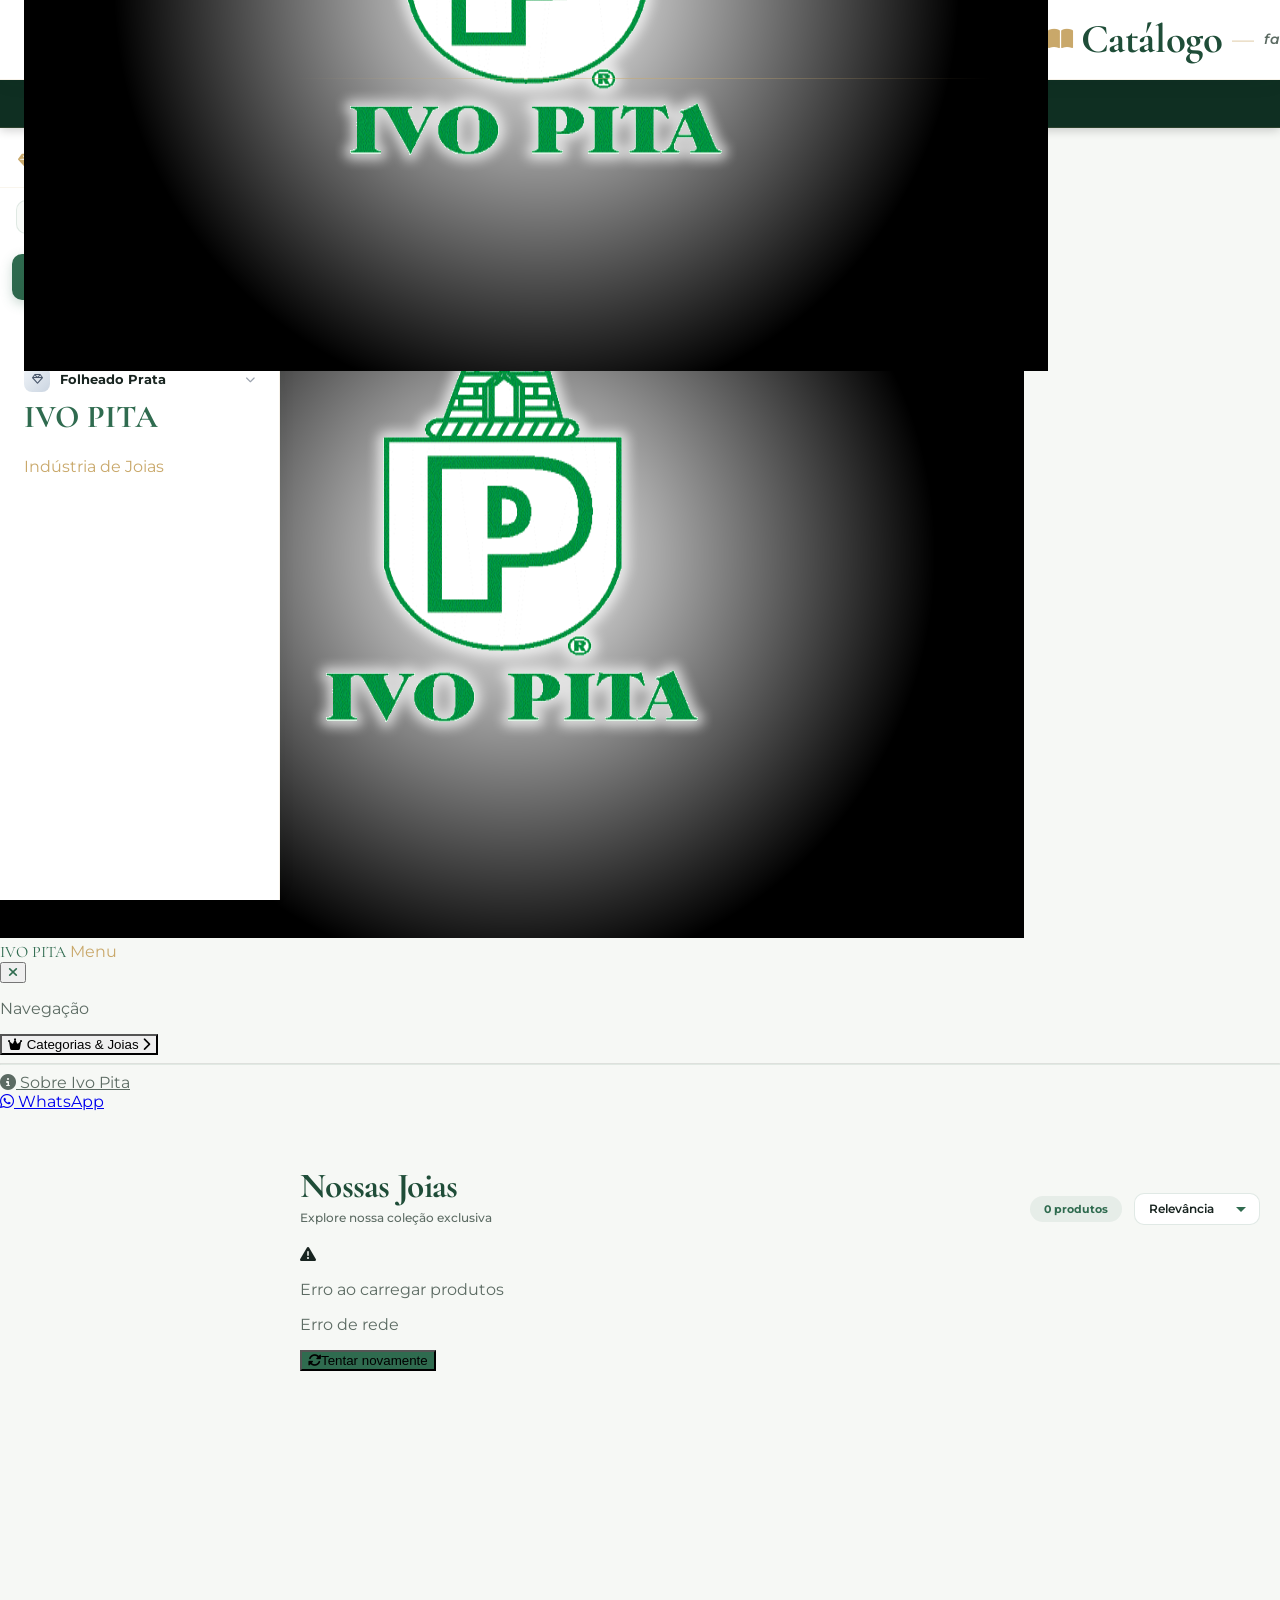
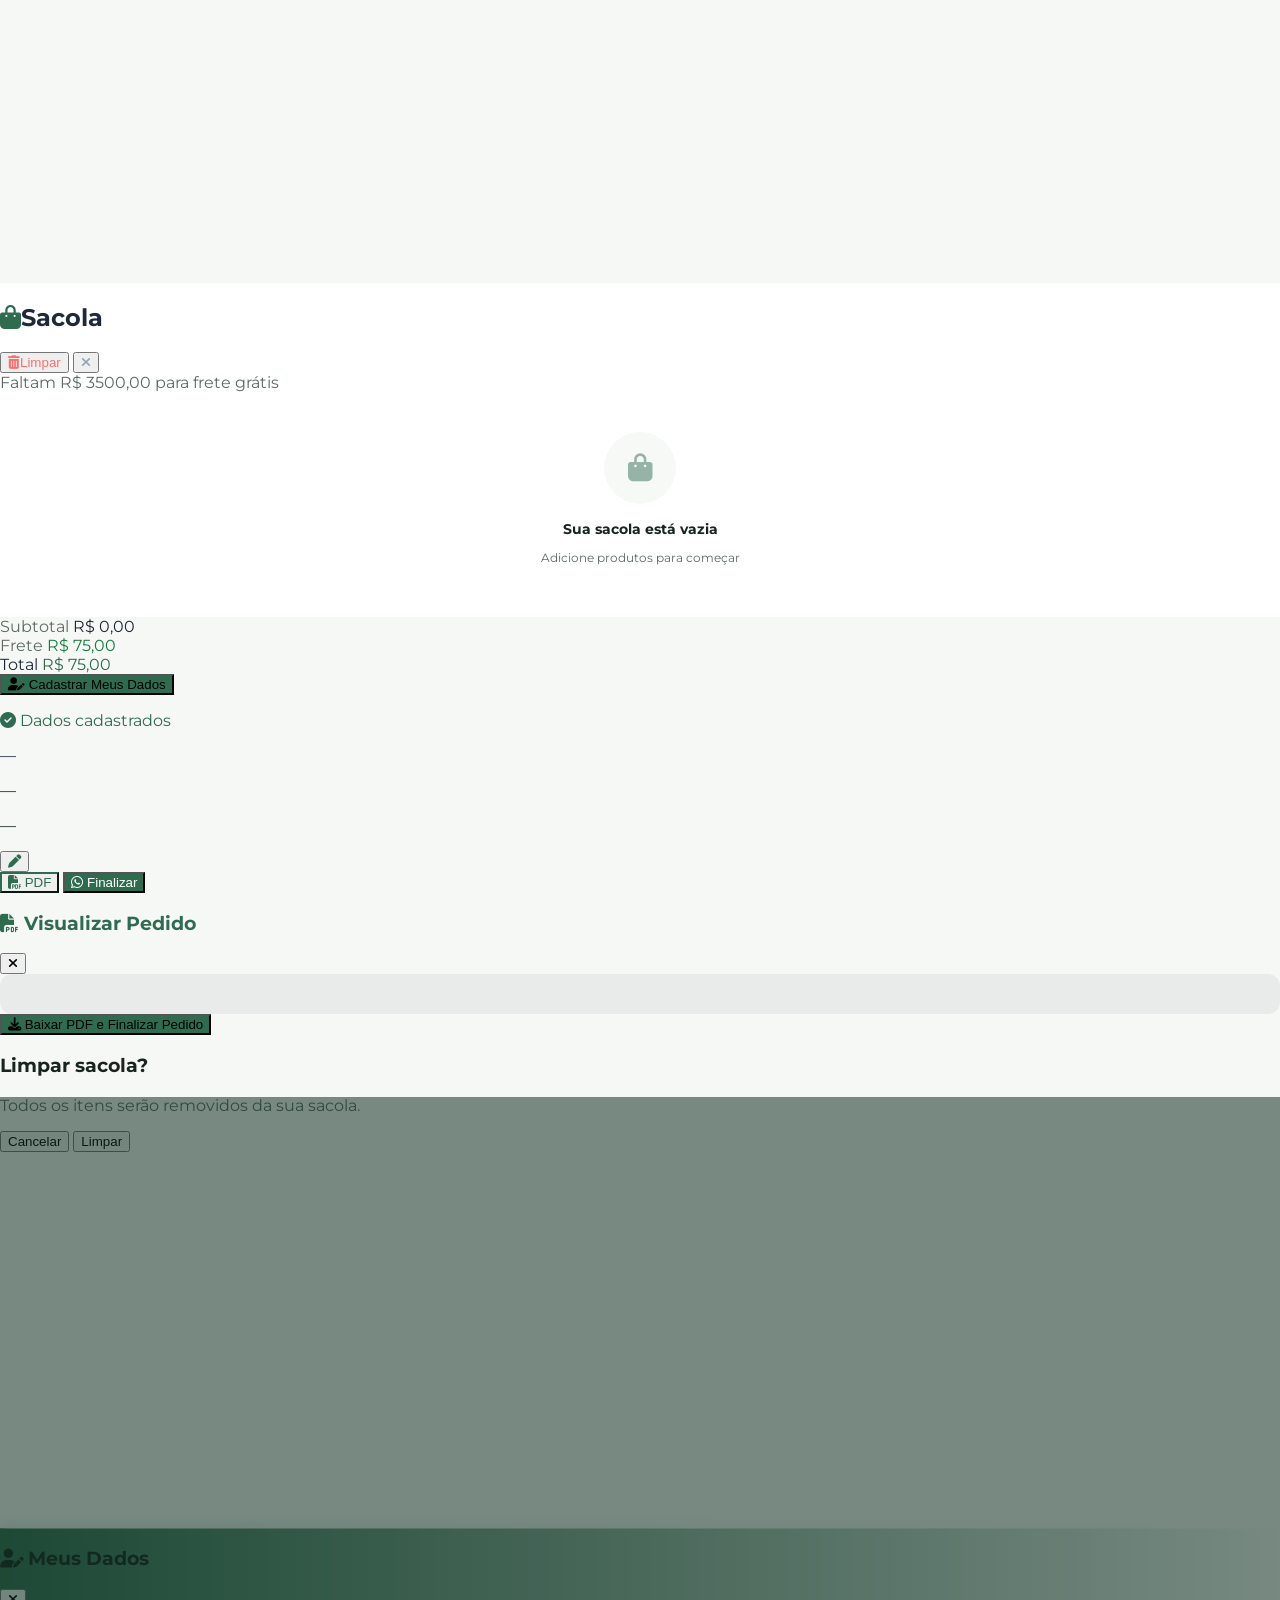
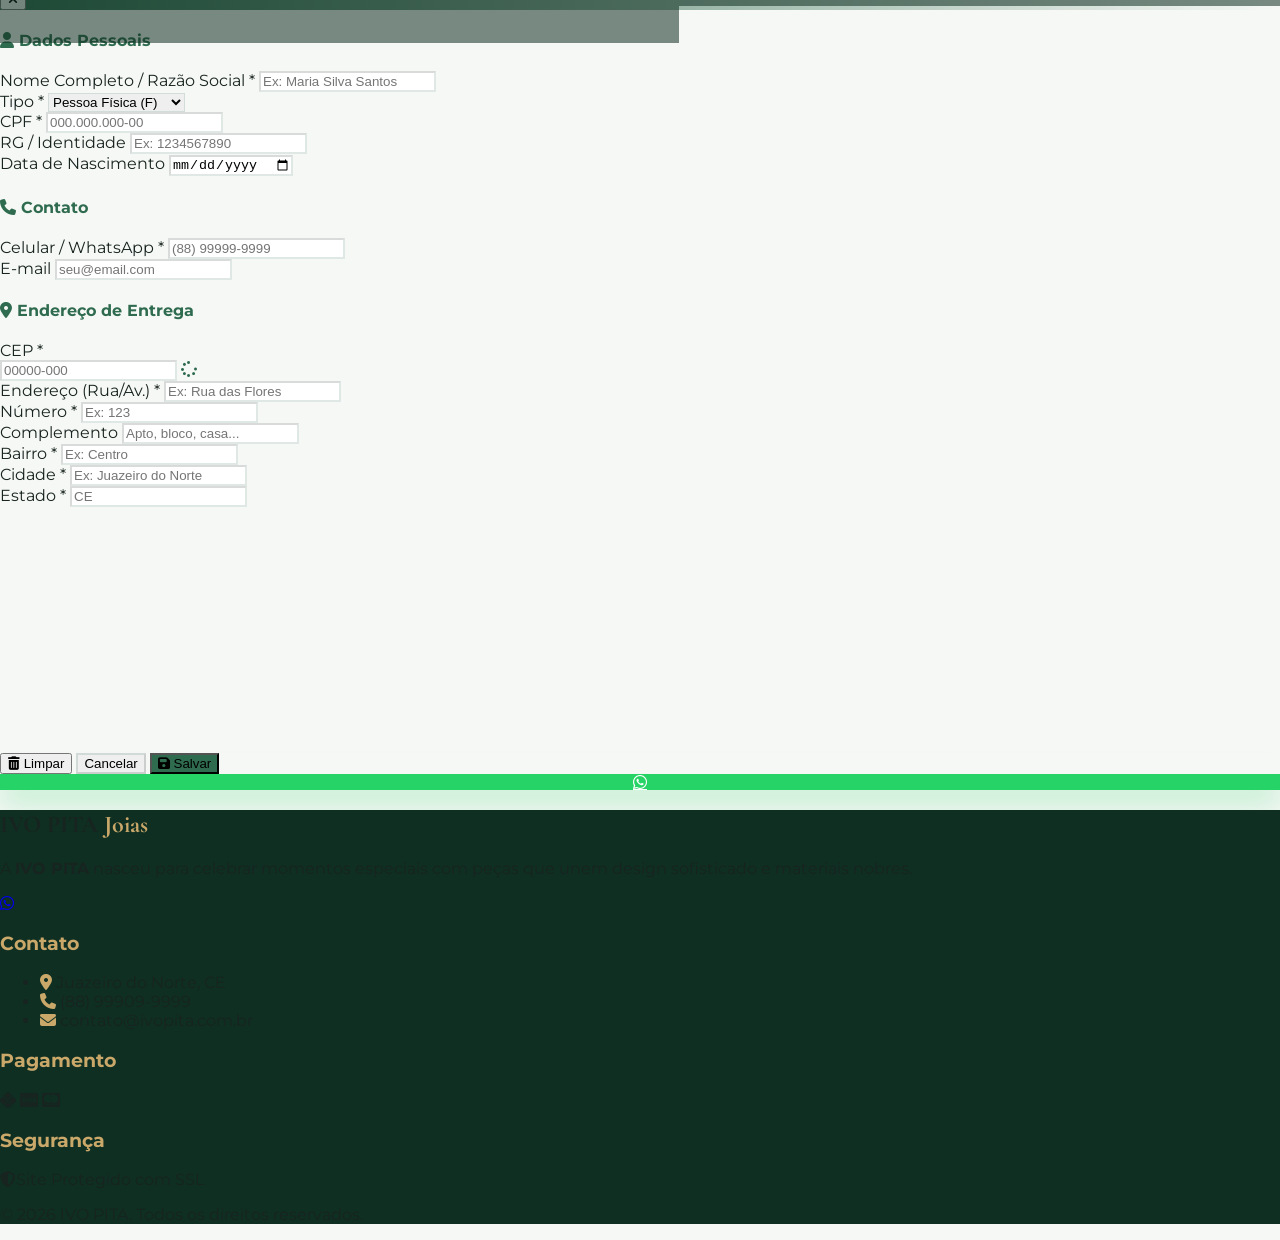
==== index.html @ 1ba20578 "Update fmt.Println message from 'Hello' to 'Goodbye'" ====
<!doctype html>
<html lang="pt-BR" class="scroll-smooth">
  <head>
    <meta charset="UTF-8" />
    <meta
      name="viewport"
      content="width=device-width, initial-scale=1.0, maximum-scale=1.0, user-scalable=yes"
    />
    <title>Ivo Pita | Indústria de Joias</title>

    <!-- 🚧 VERIFICAÇÃO DE MANUTENÇÃO -->
    <script>
      (function () {
        var params = new URLSearchParams(window.location.search);
        if (params.get("admin") === "ivopita2026") {
          sessionStorage.setItem("admin_bypass", "true");
          return;
        }
        if (sessionStorage.getItem("admin_bypass") === "true") return;

        var callback = "manut_check_" + Date.now();
        window[callback] = function (data) {
          delete window[callback];
          if (data && data.success && data.data?.emManutencao) {
            window.location.replace("manutencao.html");
          } else if (data && data.success && data.emManutencao) {
            window.location.replace("manutencao.html");
          }
        };
        var s = document.createElement("script");
        s.src =
          "https://script.google.com/macros/s/AKfycbwRaA3rQLawY32JJssrGfCDx08iSnapR6f_K3LgK9T3TwNcXX56Rvmy4DBO1chfkT-M/exec?modo=publico&tipo=verificar_manutencao&callback=" +
          callback;
        document.head.appendChild(s);
      })();
    </script>

    <!-- ⚡ PRECONNECT (ganha 100-300ms) -->
    <link rel="preconnect" href="https://fonts.googleapis.com" />
    <link rel="preconnect" href="https://fonts.gstatic.com" crossorigin />
    <link rel="preconnect" href="https://cdn.jsdelivr.net" />
    <link rel="preconnect" href="https://cdnjs.cloudflare.com" />
    <link rel="preconnect" href="https://lh3.googleusercontent.com" />

    <!-- ⚡ PRELOAD da logo (LCP) -->
    <link rel="preload" as="image" href="assets/papel_ivo_preto.png" />

    <!-- CSS -->
    <link
      rel="stylesheet"
      href="https://cdn.jsdelivr.net/npm/toastify-js/src/toastify.min.css"
    />
    <link
      rel="stylesheet"
      href="https://cdnjs.cloudflare.com/ajax/libs/font-awesome/6.4.2/css/all.min.css"
    />
    <link
      href="https://fonts.googleapis.com/css2?family=Cormorant+Garamond:wght@400;500;600;700&family=Montserrat:wght@300;400;600;800&display=swap"
      rel="stylesheet"
    />
    <link rel="stylesheet" href="styles.css" />
    <link
      rel="stylesheet"
      href="https://cdn.jsdelivr.net/npm/tailwindcss@2.2.19/dist/tailwind.min.css"
    />

    <link rel="manifest" href="manifest.json" />
    <meta name="theme-color" content="#2f6b4f" />

    <link rel="icon" type="image/png" href="assets/papel_ivo_preto.png" />
    <link rel="apple-touch-icon" href="assets/papel_ivo_preto.png" />

    <link
      rel="preconnect"
      href="https://lh3.googleusercontent.com"
      crossorigin
    />
    <link rel="dns-prefetch" href="https://lh3.googleusercontent.com" />
  </head>

  <body class="bg-bgSoft text-textDark">
    <!-- HEADER FIXO -->
    <header
      class="glass fixed top-0 w-full z-[100] px-4 md:px-6 border-b border-primary/10 flex items-center justify-between gap-4 md:gap-6"
    >
      <div
        class="flex items-center gap-3 group cursor-pointer shrink-0"
        onclick="window.scrollTo({ top: 0, behavior: 'smooth' })"
      >
        <div class="relative">
          <div
            class="absolute -inset-1 bg-gradient-to-r from-primary to-accent rounded-full blur opacity-20 group-hover:opacity-60 transition duration-1000"
          ></div>
          <div
            class="relative h-12 w-12 md:h-14 lg:h-16 md:w-14 lg:w-16 rounded-full border-2 border-white shadow-soft bg-white flex items-center justify-center overflow-hidden"
          >
            <img
              src="assets/papel_ivo_preto.png"
              alt="Ivo Pita Joias"
              class="w-full h-full object-cover rounded-full"
            />
          </div>
        </div>
        <div class="flex flex-col leading-tight hidden sm:flex">
          <h1
            class="font-black text-2xl md:text-3xl lg:text-4xl text-primary tracking-tighter font-serif"
          >
            IVO PITA
          </h1>
          <span
            class="text-[8px] md:text-[10px] font-bold uppercase tracking-widest text-gold opacity-90"
            >Indústria de Joias</span
          >
        </div>
      </div>

      <div
        class="flex-1 items-center justify-center gap-6 lg:gap-8 catalogo-desktop-group"
      >
        <div class="catalogo-inline">
          <span class="catalogo-heading">
            <i class="fas fa-book-open"></i> Catálogo
          </span>
          <span class="catalogo-separator">—</span>
          <span class="catalogo-subheading">faça seu pedido online</span>
        </div>

        <div class="relative shrink-0 search-compact">
          <i
            class="fas fa-search absolute left-3 top-1/2 transform -translate-y-1/2 text-textMuted text-xs"
          ></i>
          <input
            type="text"
            id="search-input-desktop"
            placeholder="Buscar..."
            class="w-full pl-8 pr-3 py-2 rounded-full border border-primary/20 bg-bgSoft text-xs outline-none transition-all focus:border-primary focus:bg-white focus:ring-2 focus:ring-primary/15"
          />
        </div>
      </div>

      <div class="flex-1 items-center justify-center catalogo-mobile">
        <span class="catalogo-heading-mobile">
          <i class="fas fa-book-open"></i> Catálogo
        </span>
        <span class="catalogo-separator-mobile">·</span>
        <span class="catalogo-subheading-mobile">faça seu pedido</span>
      </div>

      <div class="flex items-center gap-1 md:gap-3 shrink-0">
        <button
          id="mobile-search-btn"
          class="md:hidden text-primary bg-primary/5 p-3 rounded-xl active:scale-95 transition-all"
        >
          <i class="fas fa-search text-xl"></i>
        </button>

        <button
          id="cart-btn"
          class="relative bg-primary text-white p-3 md:p-2.5 rounded-xl md:rounded-full hover:bg-primaryDark transition shadow-card active:scale-95"
        >
          <i class="fas fa-shopping-bag text-lg md:text-base"></i>
          <span
            id="cart-count"
            class="absolute -top-1 -right-1 bg-white text-primary text-[10px] font-bold w-5 h-5 rounded-full flex items-center justify-center border-2 border-primary"
            >0</span
          >
        </button>

        <button
          id="mobile-menu-btn"
          class="md:hidden text-primary bg-primary/5 p-3 rounded-xl active:scale-95 transition-all"
        >
          <i class="fa-solid fa-bars-staggered text-xl"></i>
        </button>
      </div>
    </header>

    <!-- MARQUEE PROMOCIONAL -->
    <div class="marquee-bar">
      <div class="marquee-track" id="marquee-track"></div>
    </div>

    <!-- BUSCA MOBILE -->
    <div
      id="search-overlay"
      class="fixed inset-x-0 top-0 h-20 bg-white z-[100] transform -translate-y-full transition-transform duration-300 ease-in-out shadow-xl flex items-center px-4 gap-3 md:hidden"
    >
      <div
        class="flex-1 flex items-center bg-primary/5 rounded-2xl px-4 py-3 border border-primary/20"
      >
        <i class="fas fa-search text-primary mr-3"></i>
        <input
          type="text"
          id="search-input-mobile"
          placeholder="Buscar por nome ou referência..."
          class="bg-transparent border-none outline-none text-sm font-bold w-full text-slate-700"
        />
      </div>
      <button
        id="mobile-search-close"
        class="p-2 text-slate-400 font-bold text-sm uppercase"
      >
        Fechar
      </button>
    </div>

    <!-- MENU MOBILE -->
    <div
      id="mobile-overlay"
      class="fixed inset-0 bg-black/50 z-[60] hidden backdrop-blur-sm"
    ></div>
    <div
      id="mobile-menu"
      class="fixed top-0 right-0 h-full w-[80%] max-w-sm bg-white z-[70] shadow-2xl transform translate-x-full transition-transform duration-300 ease-in-out flex flex-col"
    >
      <div
        class="p-6 border-b border-primary/10 flex justify-between items-center bg-bgSoft"
      >
        <div class="flex items-center gap-3">
          <div
            class="h-10 w-10 rounded-full overflow-hidden bg-white shadow-sm"
          >
            <img
              src="assets/papel_ivo_preto.png"
              alt="Ivo Pita Joias"
              class="w-full h-full object-cover"
            />
          </div>
          <div class="flex flex-col">
            <span
              class="text-primary font-black text-xl tracking-tighter font-serif"
              >IVO PITA</span
            >
            <span
              class="text-[10px] text-gold font-bold uppercase tracking-widest"
              >Menu</span
            >
          </div>
        </div>
        <button
          id="close-mobile-menu"
          class="h-10 w-10 flex items-center justify-center rounded-full bg-white shadow-sm text-primary"
        >
          <i class="fa-solid fa-xmark text-xl"></i>
        </button>
      </div>
      <div class="flex-1 overflow-y-auto p-6">
        <nav class="space-y-2">
          <p
            class="text-[10px] font-bold text-textMuted uppercase tracking-widest mb-4"
          >
            Navegação
          </p>

          <button
            type="button"
            onclick="abrirSidebarMobile()"
            class="w-full flex items-center justify-between p-4 rounded-2xl bg-gradient-to-r from-amber-50/80 to-transparent hover:from-amber-100 text-amber-800 font-bold transition-all duration-300 border border-amber-200/30"
          >
            <span class="flex items-center gap-3">
              <i class="fa-solid fa-crown text-amber-600"></i> Categorias &
              Joias
            </span>
            <i class="fa-solid fa-chevron-right text-[10px] opacity-50"></i>
          </button>

          <hr class="my-6 border-primary/10" />

          <a
            href="#sobre-empresa"
            class="w-full flex items-center gap-3 p-4 text-textMuted font-medium hover:text-primary transition-all duration-300"
          >
            <i class="fa-solid fa-circle-info"></i> Sobre Ivo Pita
          </a>
        </nav>
      </div>
      <div class="p-6 border-t border-primary/10">
        <a
          href="https://wa.me/5588999049636"
          target="_blank"
          class="flex items-center justify-center gap-2 w-full bg-green-600 text-white p-4 rounded-2xl font-bold shadow-lg"
        >
          <i class="fa-brands fa-whatsapp"></i> WhatsApp
        </a>
      </div>
    </div>

    <!-- LAYOUT PRINCIPAL COM SIDEBAR -->
    <div class="main-layout">
      <!-- SIDEBAR DE CATEGORIAS -->
      <aside id="sidebar-categorias" class="sidebar-categorias">
        <div class="sidebar-header">
          <h3 class="sidebar-title">
            <i class="fas fa-gem"></i>
            Categorias
          </h3>
          <button id="sidebar-close-mobile" class="sidebar-close-btn">
            <i class="fas fa-xmark"></i>
          </button>
        </div>

        <div class="sidebar-search">
          <i class="fas fa-search"></i>
          <input
            type="text"
            id="sidebar-search"
            placeholder="Buscar categoria..."
          />
        </div>

        <div class="sidebar-scroll" id="sidebar-scroll">
          <!-- TODAS -->
          <button
            class="sidebar-item sidebar-item-active"
            data-categoria="todos"
          >
            <span class="sidebar-icon"><i class="fas fa-gem"></i></span>
            <span class="sidebar-label">Todas as Joias</span>
            <span class="sidebar-count" id="count-todos">0</span>
          </button>

          <!-- ========================================== -->
          <!-- FOLHEADO DOURADO -->
          <!-- ========================================== -->
          <div class="sidebar-group">
            <button
              class="sidebar-group-title"
              onclick="toggleSidebarGroup(this)"
            >
              <span
                class="sidebar-group-icon"
                style="background: linear-gradient(135deg, #fef3c7, #fcd34d)"
              >
                <i class="fa-solid fa-crown" style="color: #92400e"></i>
              </span>
              <span>Folheado Dourado</span>
              <i class="fas fa-chevron-down sidebar-group-arrow"></i>
            </button>
            <div class="sidebar-group-content">
              <div class="sidebar-subgroup">
                <button
                  class="sidebar-subgroup-title"
                  onclick="toggleSidebarSubgroup(this)"
                >
                  <span>Argolas</span>
                  <i class="fas fa-chevron-down"></i>
                </button>
                <div class="sidebar-subgroup-content">
                  <button
                    class="sidebar-item-sub"
                    data-categoria="argolas dourada pequena"
                  >
                    <span>Pequenas</span>
                  </button>
                  <button
                    class="sidebar-item-sub"
                    data-categoria="argolas dourada média"
                  >
                    <span>Médias</span>
                  </button>
                  <button
                    class="sidebar-item-sub"
                    data-categoria="argolas dourada grande"
                  >
                    <span>Grandes</span>
                  </button>
                  <button
                    class="sidebar-item-sub"
                    data-categoria="argolas dourada click"
                  >
                    <span>Click</span>
                  </button>
                </div>
              </div>

              <div class="sidebar-subgroup">
                <button
                  class="sidebar-subgroup-title"
                  onclick="toggleSidebarSubgroup(this)"
                >
                  <span>Brincos</span>
                  <i class="fas fa-chevron-down"></i>
                </button>
                <div class="sidebar-subgroup-content">
                  <button
                    class="sidebar-item-sub"
                    data-categoria="brinco de pressão dourado normal"
                  >
                    <span>Brinco de Pressão</span>
                  </button>
                  <button
                    class="sidebar-item-sub"
                    data-categoria="brinco de pressão dourado zircônia"
                  >
                    <span>Brinco Pressão Zircônia</span>
                  </button>
                  <button
                    class="sidebar-item-sub"
                    data-categoria="brincos de moda dourado"
                  >
                    <span>Brincos de Moda</span>
                  </button>
                </div>
              </div>

              <div class="sidebar-subgroup">
                <button
                  class="sidebar-subgroup-title"
                  onclick="toggleSidebarSubgroup(this)"
                >
                  <span>Correntes</span>
                  <i class="fas fa-chevron-down"></i>
                </button>
                <div class="sidebar-subgroup-content">
                  <button
                    class="sidebar-item-sub"
                    data-categoria="correntes masculina dourado"
                  >
                    <span>Masculina</span>
                  </button>
                  <button
                    class="sidebar-item-sub"
                    data-categoria="correntes feminina dourado"
                  >
                    <span>Feminina</span>
                  </button>
                </div>
              </div>

              <div class="sidebar-subgroup">
                <button
                  class="sidebar-subgroup-title"
                  onclick="toggleSidebarSubgroup(this)"
                >
                  <span>Pulseiras</span>
                  <i class="fas fa-chevron-down"></i>
                </button>
                <div class="sidebar-subgroup-content">
                  <button
                    class="sidebar-item-sub"
                    data-categoria="pulseiras feminina dourado"
                  >
                    <span>Feminina</span>
                  </button>
                  <button
                    class="sidebar-item-sub"
                    data-categoria="pulseiras masculina dourado"
                  >
                    <span>Masculina</span>
                  </button>
                  <button
                    class="sidebar-item-sub"
                    data-categoria="pulseiras infantil dourado"
                  >
                    <span>Infantil</span>
                  </button>
                </div>
              </div>

              <button
                class="sidebar-item-sub"
                data-categoria="pingentes dourado"
              >
                <span
                  ><i class="fas fa-star" style="font-size: 10px"></i>
                  Pingentes</span
                >
              </button>

              <div class="sidebar-subgroup">
                <button
                  class="sidebar-subgroup-title"
                  onclick="toggleSidebarSubgroup(this)"
                >
                  <span>Tornozeleiras</span>
                  <i class="fas fa-chevron-down"></i>
                </button>
                <div class="sidebar-subgroup-content">
                  <button
                    class="sidebar-item-sub"
                    data-categoria="tornozeleiras feminina dourado"
                  >
                    <span>Feminina</span>
                  </button>
                  <button
                    class="sidebar-item-sub"
                    data-categoria="tornozeleiras infantil dourado"
                  >
                    <span>Infantil</span>
                  </button>
                </div>
              </div>

              <button class="sidebar-item-sub" data-categoria="terço dourado">
                <span
                  ><i class="fas fa-cross" style="font-size: 10px"></i>
                  Terço</span
                >
              </button>

              <div class="sidebar-subgroup">
                <button
                  class="sidebar-subgroup-title"
                  onclick="toggleSidebarSubgroup(this)"
                >
                  <span>Braceletes</span>
                  <i class="fas fa-chevron-down"></i>
                </button>
                <div class="sidebar-subgroup-content">
                  <button
                    class="sidebar-item-sub"
                    data-categoria="braceletes feminino dourado"
                  >
                    <span>Feminino</span>
                  </button>
                  <button
                    class="sidebar-item-sub"
                    data-categoria="braceletes masculino dourado"
                  >
                    <span>Masculino</span>
                  </button>
                </div>
              </div>

              <div class="sidebar-subgroup">
                <button
                  class="sidebar-subgroup-title"
                  onclick="toggleSidebarSubgroup(this)"
                >
                  <span>Anéis</span>
                  <i class="fas fa-chevron-down"></i>
                </button>
                <div class="sidebar-subgroup-content">
                  <button
                    class="sidebar-item-sub"
                    data-categoria="aneis adulto dourado"
                  >
                    <span>Adulto</span>
                  </button>
                  <button
                    class="sidebar-item-sub"
                    data-categoria="aneis infantil dourado"
                  >
                    <span>Infantis</span>
                  </button>
                </div>
              </div>

              <button
                class="sidebar-item-sub"
                data-categoria="escapulário dourado"
              >
                <span
                  ><i class="fas fa-pray" style="font-size: 10px"></i>
                  Escapulário</span
                >
              </button>

              <div class="sidebar-subgroup">
                <button
                  class="sidebar-subgroup-title"
                  onclick="toggleSidebarSubgroup(this)"
                >
                  <span>Conjuntos</span>
                  <i class="fas fa-chevron-down"></i>
                </button>
                <div class="sidebar-subgroup-content">
                  <button
                    class="sidebar-item-sub"
                    data-categoria="conjuntos brinco colar dourado"
                  >
                    <span>Brinco + Colar</span>
                  </button>
                  <button
                    class="sidebar-item-sub"
                    data-categoria="conjuntos completo dourado"
                  >
                    <span>Completo</span>
                  </button>
                </div>
              </div>

              <div class="sidebar-subgroup">
                <button
                  class="sidebar-subgroup-title"
                  onclick="toggleSidebarSubgroup(this)"
                >
                  <span>Colar</span>
                  <i class="fas fa-chevron-down"></i>
                </button>
                <div class="sidebar-subgroup-content">
                  <button
                    class="sidebar-item-sub"
                    data-categoria="colar feminino dourado"
                  >
                    <span>Feminino</span>
                  </button>
                  <button
                    class="sidebar-item-sub"
                    data-categoria="colar masculino dourado"
                  >
                    <span>Masculino</span>
                  </button>
                  <button
                    class="sidebar-item-sub"
                    data-categoria="colar infantil dourado"
                  >
                    <span>Infantil</span>
                  </button>
                </div>
              </div>
            </div>
          </div>

          <!-- ========================================== -->
          <!-- FOLHEADO PRATA -->
          <!-- ========================================== -->
          <div class="sidebar-group">
            <button
              class="sidebar-group-title"
              onclick="toggleSidebarGroup(this)"
            >
              <span
                class="sidebar-group-icon"
                style="background: linear-gradient(135deg, #f1f5f9, #cbd5e1)"
              >
                <i class="fa-regular fa-gem" style="color: #475569"></i>
              </span>
              <span>Folheado Prata</span>
              <i class="fas fa-chevron-down sidebar-group-arrow"></i>
            </button>
            <div class="sidebar-group-content">
              <div class="sidebar-subgroup">
                <button
                  class="sidebar-subgroup-title"
                  onclick="toggleSidebarSubgroup(this)"
                >
                  <span>Argolas</span>
                  <i class="fas fa-chevron-down"></i>
                </button>
                <div class="sidebar-subgroup-content">
                  <button
                    class="sidebar-item-sub"
                    data-categoria="argolas prateada pequena"
                  >
                    <span>Pequenas</span>
                  </button>
                  <button
                    class="sidebar-item-sub"
                    data-categoria="argolas prateada média"
                  >
                    <span>Médias</span>
                  </button>
                  <button
                    class="sidebar-item-sub"
                    data-categoria="argolas prateada grande"
                  >
                    <span>Grandes</span>
                  </button>
                  <button
                    class="sidebar-item-sub"
                    data-categoria="argolas prateada click"
                  >
                    <span>Click</span>
                  </button>
                </div>
              </div>

              <div class="sidebar-subgroup">
                <button
                  class="sidebar-subgroup-title"
                  onclick="toggleSidebarSubgroup(this)"
                >
                  <span>Brincos</span>
                  <i class="fas fa-chevron-down"></i>
                </button>
                <div class="sidebar-subgroup-content">
                  <button
                    class="sidebar-item-sub"
                    data-categoria="brinco de pressão prateado normal"
                  >
                    <span>Brinco de Pressão</span>
                  </button>
                  <button
                    class="sidebar-item-sub"
                    data-categoria="brinco de pressão prateado zircônia"
                  >
                    <span>Brinco Pressão Zircônia</span>
                  </button>
                  <button
                    class="sidebar-item-sub"
                    data-categoria="brincos de moda prateado"
                  >
                    <span>Brincos de Moda</span>
                  </button>
                </div>
              </div>

              <div class="sidebar-subgroup">
                <button
                  class="sidebar-subgroup-title"
                  onclick="toggleSidebarSubgroup(this)"
                >
                  <span>Correntes</span>
                  <i class="fas fa-chevron-down"></i>
                </button>
                <div class="sidebar-subgroup-content">
                  <button
                    class="sidebar-item-sub"
                    data-categoria="correntes masculina prata"
                  >
                    <span>Masculina</span>
                  </button>
                  <button
                    class="sidebar-item-sub"
                    data-categoria="correntes feminina prata"
                  >
                    <span>Feminina</span>
                  </button>
                </div>
              </div>

              <div class="sidebar-subgroup">
                <button
                  class="sidebar-subgroup-title"
                  onclick="toggleSidebarSubgroup(this)"
                >
                  <span>Pulseiras</span>
                  <i class="fas fa-chevron-down"></i>
                </button>
                <div class="sidebar-subgroup-content">
                  <button
                    class="sidebar-item-sub"
                    data-categoria="pulseiras feminina prata"
                  >
                    <span>Feminina</span>
                  </button>
                  <button
                    class="sidebar-item-sub"
                    data-categoria="pulseiras masculina prata"
                  >
                    <span>Masculina</span>
                  </button>
                  <button
                    class="sidebar-item-sub"
                    data-categoria="pulseiras infantil prata"
                  >
                    <span>Infantil</span>
                  </button>
                </div>
              </div>

              <button class="sidebar-item-sub" data-categoria="pingentes prata">
                <span
                  ><i class="fas fa-star" style="font-size: 10px"></i>
                  Pingentes</span
                >
              </button>

              <div class="sidebar-subgroup">
                <button
                  class="sidebar-subgroup-title"
                  onclick="toggleSidebarSubgroup(this)"
                >
                  <span>Tornozeleiras</span>
                  <i class="fas fa-chevron-down"></i>
                </button>
                <div class="sidebar-subgroup-content">
                  <button
                    class="sidebar-item-sub"
                    data-categoria="tornozeleiras feminina prata"
                  >
                    <span>Feminina</span>
                  </button>
                  <button
                    class="sidebar-item-sub"
                    data-categoria="tornozeleiras infantil prata"
                  >
                    <span>Infantil</span>
                  </button>
                </div>
              </div>

              <button class="sidebar-item-sub" data-categoria="terço prata">
                <span
                  ><i class="fas fa-cross" style="font-size: 10px"></i>
                  Terço</span
                >
              </button>

              <div class="sidebar-subgroup">
                <button
                  class="sidebar-subgroup-title"
                  onclick="toggleSidebarSubgroup(this)"
                >
                  <span>Braceletes</span>
                  <i class="fas fa-chevron-down"></i>
                </button>
                <div class="sidebar-subgroup-content">
                  <button
                    class="sidebar-item-sub"
                    data-categoria="braceletes feminino prata"
                  >
                    <span>Feminino</span>
                  </button>
                  <button
                    class="sidebar-item-sub"
                    data-categoria="braceletes masculino prata"
                  >
                    <span>Masculino</span>
                  </button>
                </div>
              </div>

              <div class="sidebar-subgroup">
                <button
                  class="sidebar-subgroup-title"
                  onclick="toggleSidebarSubgroup(this)"
                >
                  <span>Anéis</span>
                  <i class="fas fa-chevron-down"></i>
                </button>
                <div class="sidebar-subgroup-content">
                  <button
                    class="sidebar-item-sub"
                    data-categoria="aneis adulto prata"
                  >
                    <span>Adulto</span>
                  </button>
                  <button
                    class="sidebar-item-sub"
                    data-categoria="aneis infantil prata"
                  >
                    <span>Infantis</span>
                  </button>
                </div>
              </div>

              <button
                class="sidebar-item-sub"
                data-categoria="escapulário prata"
              >
                <span
                  ><i class="fas fa-pray" style="font-size: 10px"></i>
                  Escapulário</span
                >
              </button>

              <div class="sidebar-subgroup">
                <button
                  class="sidebar-subgroup-title"
                  onclick="toggleSidebarSubgroup(this)"
                >
                  <span>Conjuntos</span>
                  <i class="fas fa-chevron-down"></i>
                </button>
                <div class="sidebar-subgroup-content">
                  <button
                    class="sidebar-item-sub"
                    data-categoria="conjuntos brinco colar prata"
                  >
                    <span>Brinco + Colar</span>
                  </button>
                  <button
                    class="sidebar-item-sub"
                    data-categoria="conjuntos completo prata"
                  >
                    <span>Completo</span>
                  </button>
                </div>
              </div>

              <div class="sidebar-subgroup">
                <button
                  class="sidebar-subgroup-title"
                  onclick="toggleSidebarSubgroup(this)"
                >
                  <span>Colar</span>
                  <i class="fas fa-chevron-down"></i>
                </button>
                <div class="sidebar-subgroup-content">
                  <button
                    class="sidebar-item-sub"
                    data-categoria="colar feminino prata"
                  >
                    <span>Feminino</span>
                  </button>
                  <button
                    class="sidebar-item-sub"
                    data-categoria="colar masculino prata"
                  >
                    <span>Masculino</span>
                  </button>
                  <button
                    class="sidebar-item-sub"
                    data-categoria="colar infantil prata"
                  >
                    <span>Infantil</span>
                  </button>
                </div>
              </div>
            </div>
          </div>
        </div>
      </aside>

      <!-- OVERLAY MOBILE -->
      <div id="sidebar-overlay" class="sidebar-overlay"></div>

      <!-- CONTEÚDO PRINCIPAL -->
      <main class="main-content">
        <!-- PRODUTOS -->
        <section id="produtos" class="px-4 max-w-full mx-auto pb-20">
          <div class="products-header">
            <div>
              <h2 class="products-title" id="products-title">Nossas Joias</h2>
              <p class="products-subtitle" id="products-subtitle">
                Explore nossa coleção exclusiva
              </p>
            </div>
            <div class="products-header-info">
              <span class="products-count" id="products-count">0 produtos</span>
              <select id="sort-select" class="products-sort">
                <option value="relevancia">Relevância</option>
                <option value="menor-preco">Menor Preço</option>
                <option value="maior-preco">Maior Preço</option>
                <option value="nome-az">Nome (A-Z)</option>
                <option value="nome-za">Nome (Z-A)</option>
              </select>
            </div>
          </div>

          <div id="produtos-container" class="produtos-grid-5">
            <div class="skeleton-card"></div>
            <div class="skeleton-card"></div>
            <div class="skeleton-card"></div>
            <div class="skeleton-card"></div>
            <div class="skeleton-card"></div>
            <div class="skeleton-card"></div>
            <div class="skeleton-card"></div>
            <div class="skeleton-card"></div>
            <div class="skeleton-card"></div>
            <div class="skeleton-card"></div>
          </div>
        </section>
      </main>
    </div>

    <!-- MODAL DO CARRINHO -->
    <div
      id="cart-modal"
      class="fixed inset-0 bg-accent/60 backdrop-blur-sm hidden items-center justify-center p-2 sm:p-4"
      style="z-index: 99999; overflow: hidden"
    >
      <div
        class="bg-white w-full max-w-md rounded-[32px] shadow-2xl animate-scale"
        style="
          display: flex;
          flex-direction: column;
          max-height: 92vh;
          overflow: hidden;
        "
      >
        <!-- ⬆️ REMOVIDO o height: 94vh — agora é max-height apenas -->

        <!-- HEADER -->
        <div
          class="p-4 sm:p-6 pb-2 flex justify-between items-center"
          style="flex-shrink: 0"
        >
          <h2
            class="text-sm font-black uppercase tracking-widest text-slate-800"
          >
            <i class="fas fa-shopping-bag text-primary mr-2"></i>Sacola
          </h2>
          <div class="flex items-center gap-4">
            <button
              id="clear-cart-btn"
              class="text-[10px] font-bold text-red-400 uppercase hover:text-red-600 transition-colors hidden mr-3"
            >
              <i class="fas fa-trash-alt mr-1"></i>Limpar
            </button>
            <button
              id="close-modal-btn"
              class="text-slate-400 hover:text-primary transition-colors p-2"
            >
              <i class="fa-solid fa-xmark text-xl"></i>
            </button>
          </div>
        </div>

        <!-- BARRA FRETE GRÁTIS -->
        <div class="px-4 sm:px-6 py-2" style="flex-shrink: 0">
          <div
            id="free-shipping-text"
            class="text-[10px] font-bold mb-1 text-textMuted uppercase tracking-tight"
          ></div>
          <div class="w-full bg-primary/10 h-1.5 rounded-full overflow-hidden">
            <div
              id="free-shipping-bar"
              class="bg-primary h-full transition-all duration-500 ease-out"
              style="width: 0%"
            ></div>
          </div>
        </div>

        <!-- LISTA DE ITENS (só scroll aqui, só cresce se tiver conteúdo) -->
        <div
          id="cart-items"
          class="px-4 sm:px-6 py-4 custom-scrollbar"
          style="
            flex: 0 1 auto;
            min-height: 0;
            max-height: 40vh;
            overflow-y: auto;
            overflow-x: hidden;
            -webkit-overflow-scrolling: touch;
          "
        ></div>

        <!-- FOOTER -->
        <div
          class="p-4 sm:p-6 bg-bgSoft border-t border-primary/10"
          style="flex-shrink: 0"
        >
          <div class="flex justify-between items-center mb-2">
            <span class="text-[11px] text-textMuted font-bold uppercase"
              >Subtotal</span
            >
            <span id="cart-subtotal" class="text-xs font-bold text-slate-800"
              >R$ 0,00</span
            >
          </div>
          <div class="flex justify-between items-center mb-2">
            <span class="text-[11px] text-textMuted font-bold uppercase"
              >Frete</span
            >
            <span id="cart-shipping" class="text-xs font-bold text-green-700"
              >GRÁTIS</span
            >
          </div>
          <div class="flex justify-between items-end mb-3">
            <span class="text-xs font-black uppercase text-slate-800"
              >Total</span
            >
            <span
              id="cart-total"
              class="text-xl font-black text-primary leading-none"
              >R$ 0,00</span
            >
          </div>

          <!-- Botão cadastro -->
          <div class="mb-3">
            <button
              id="btn-cadastro-cliente"
              type="button"
              class="w-full bg-primary text-white py-3 rounded-2xl font-black text-[11px] uppercase tracking-wider hover:bg-primaryDark transition-all flex items-center justify-center gap-2 shadow-md"
            >
              <i class="fas fa-user-edit"></i>
              <span id="btn-cadastro-texto">Cadastrar Dados</span>
            </button>
            <div
              id="cliente-resumo"
              class="hidden mt-3 p-3 bg-primary/5 rounded-xl border border-primary/15"
            >
              <div class="flex items-start justify-between gap-2">
                <div class="flex-1 min-w-0">
                  <p
                    class="text-[10px] font-bold text-primary uppercase tracking-wider mb-1"
                  >
                    <i class="fas fa-check-circle"></i> Dados cadastrados
                  </p>
                  <p
                    class="text-xs font-bold text-slate-800 truncate"
                    id="cliente-resumo-nome"
                  >
                    —
                  </p>
                  <p
                    class="text-[10px] text-slate-500 truncate"
                    id="cliente-resumo-endereco"
                  >
                    —
                  </p>
                  <p
                    class="text-[10px] text-slate-500 truncate"
                    id="cliente-resumo-contato"
                  >
                    —
                  </p>
                </div>
                <button
                  type="button"
                  onclick="abrirModalCliente()"
                  class="text-primary hover:text-primaryDark p-1.5 rounded-lg hover:bg-primary/10 transition flex-shrink-0"
                  title="Editar dados"
                >
                  <i class="fas fa-pen text-xs"></i>
                </button>
              </div>
            </div>
          </div>

          <!-- Botões PDF / Finalizar -->
          <div class="flex gap-2">
            <button
              id="pdf-preview-btn"
              class="flex-1 bg-white border-2 border-primary text-primary py-2 sm:py-3 rounded-2xl font-black text-[10px] uppercase tracking-wider hover:bg-primary/10 transition-all flex items-center justify-center gap-2"
            >
              <i class="fas fa-file-pdf"></i> PDF
            </button>
            <button
              id="checkout-btn"
              class="flex-1 bg-primary text-white py-2 sm:py-3 rounded-2xl font-black text-[10px] uppercase tracking-wider hover:bg-primaryDark transition-all flex items-center justify-center gap-2"
            >
              <i class="fab fa-whatsapp"></i> Finalizar
            </button>
          </div>
        </div>
      </div>
    </div>

    <!-- MODAL PDF -->
    <div
      id="pdf-preview-modal"
      class="fixed inset-0 bg-accent/70 backdrop-blur-sm hidden items-center justify-center p-4"
      style="z-index: 99999"
    >
      <div
        class="bg-white w-full max-w-lg rounded-3xl shadow-2xl overflow-hidden animate-scale max-h-[90vh] flex flex-col"
      >
        <div
          class="p-4 border-b border-primary/10 flex justify-between items-center bg-primary/10"
        >
          <h3 class="font-black text-sm uppercase tracking-widest text-primary">
            <i class="fas fa-file-pdf mr-2"></i> Visualizar Pedido
          </h3>
          <button
            id="close-pdf-modal"
            class="text-slate-400 hover:text-red-500 transition-colors p-2"
          >
            <i class="fa-solid fa-xmark text-xl"></i>
          </button>
        </div>
        <div
          id="pdf-preview-content"
          class="overflow-y-auto p-4"
          style="max-height: 60vh"
        ></div>
        <div class="p-4 border-t border-primary/10">
          <button
            id="download-pdf-btn"
            class="w-full bg-primary text-white py-3 rounded-2xl font-bold text-xs uppercase tracking-wider hover:bg-primaryDark transition-all flex items-center justify-center gap-2"
          >
            <i class="fas fa-download"></i> Baixar PDF e Finalizar Pedido
          </button>
        </div>
      </div>
    </div>

    <!-- MODAL CONFIRM LIMPAR -->
    <div
      id="confirm-clear-modal"
      class="fixed inset-0 hidden items-center justify-center bg-accent/50"
      style="z-index: 99999"
    >
      <div class="bg-white rounded-2xl p-6 w-full max-w-sm">
        <h3 class="font-black text-lg mb-2 text-center">Limpar sacola?</h3>
        <p class="text-sm text-textMuted text-center mb-6">
          Todos os itens serão removidos da sua sacola.
        </p>
        <div class="flex gap-3">
          <button
            id="cancel-clear-btn"
            class="flex-1 py-3 rounded-full font-bold text-xs uppercase tracking-widest bg-primary/10 hover:bg-primary/20"
          >
            Cancelar
          </button>
          <button
            id="confirm-clear-btn"
            class="flex-1 py-3 rounded-full font-bold text-xs uppercase tracking-widest bg-red-500 text-white hover:bg-red-600"
          >
            Limpar
          </button>
        </div>
      </div>
    </div>

    <!-- MODAL DE SELEÇÃO -->
    <div
      id="size-modal"
      class="fixed inset-0 bg-accent/60 backdrop-blur-sm hidden items-center justify-center p-4"
      style="z-index: 99999"
    >
      <div
        class="bg-white w-full max-w-md rounded-3xl shadow-2xl animate-scale overflow-hidden flex flex-col"
      >
        <div class="size-modal-header">
          <div class="size-modal-thumb" id="size-product-image-container"></div>
          <div class="size-modal-info">
            <p class="size-modal-ref" id="size-product-ref">Ref: —</p>
            <h3 class="size-modal-name" id="size-product-name">Produto</h3>
            <p class="size-modal-price" id="size-product-price">
              R$ 0,00 cada
              <small>0 unidades disponíveis</small>
            </p>
          </div>
        </div>

        <div class="size-modal-body">
          <div id="size-step">
            <p class="size-section-label">Quantidade</p>
            <div id="options-container"></div>

            <div class="size-custom-row">
              <input
                type="number"
                id="custom-quantity"
                min="1"
                value="1"
                placeholder="Digitar"
              />
              <button id="add-custom-qty">Selecionar</button>
            </div>
          </div>

          <div id="color-step" style="margin-top: 16px">
            <p class="size-section-label" id="color-instruction">
              Escolha a quantidade primeiro
            </p>
            <div id="colors-container"></div>
          </div>

          <div id="selection-summary" class="selection-summary hidden"></div>
        </div>

        <div class="size-modal-footer">
          <button onclick="closeSizeModal()" class="btn-cancel">
            Cancelar
          </button>
          <button onclick="confirmarSelecao()" class="btn-add">
            <i class="fas fa-shopping-bag mr-1"></i> Adicionar
          </button>
        </div>
      </div>
    </div>

 
    <!-- ========================================== -->
    <!-- MODAL CADASTRO DE CLIENTE                  -->
    <!-- ========================================== -->
    <div
      id="cliente-modal"
      class="fixed inset-0 bg-accent/60 backdrop-blur-sm hidden items-center justify-center p-2 sm:p-4"
      style="z-index: 99999; overflow: hidden"
    >
      <div
        class="bg-white w-full max-w-2xl rounded-[24px] shadow-2xl animate-scale"
        style="
          display: flex;
          flex-direction: column;
          max-height: 94vh;
          height: 94vh;
          overflow: hidden;
        "
      >
        <!-- Header (fixo) -->
        <div
          class="p-4 sm:p-5 border-b border-primary/10 flex justify-between items-center bg-gradient-to-r from-primary to-primaryDark text-white"
          style="flex-shrink: 0"
        >
          <h3
            class="font-black uppercase tracking-widest flex items-center gap-2"
          >
            <i class="fas fa-user-edit"></i> Meus Dados
          </h3>
          <button
            type="button"
            onclick="fecharModalCliente()"
            class="text-white/70 hover:text-white transition-colors p-1.5 rounded-lg hover:bg-white/10"
          >
            <i class="fa-solid fa-xmark text-xl"></i>
          </button>
        </div>

        <!-- Body (único com scroll) -->
        <div
          class="p-4 sm:p-6 custom-scrollbar"
          style="
            flex: 1 1 0;
            min-height: 0;
            overflow-y: auto;
            overflow-x: hidden;
            -webkit-overflow-scrolling: touch;
          "
        >
          <form id="form-cliente" class="space-y-5">
            <!-- SEÇÃO: DADOS PESSOAIS -->
            <div>
              <h4
                class="text-[10px] font-black text-primary uppercase tracking-widest mb-3 flex items-center gap-2"
              >
                <i class="fas fa-user"></i> Dados Pessoais
              </h4>
              <div class="grid grid-cols-1 md:grid-cols-2 gap-3">
                <div class="md:col-span-2">
                  <label
                    class="block text-[10px] font-bold text-slate-600 uppercase mb-1"
                    >Nome Completo / Razão Social *</label
                  >
                  <input
                    type="text"
                    id="cliente-nome"
                    required
                    placeholder="Ex: Maria Silva Santos"
                    class="w-full p-3 rounded-xl border border-primary/15 text-sm focus:ring-2 focus:ring-primary focus:border-primary outline-none transition-all"
                  />
                </div>

                <div>
                  <label
                    class="block text-[10px] font-bold text-slate-600 uppercase mb-1"
                    >Tipo *</label
                  >
                  <select
                    id="cliente-tipo"
                    required
                    class="w-full p-3 rounded-xl border border-primary/15 text-sm focus:ring-2 focus:ring-primary outline-none transition-all bg-white"
                  >
                    <option value="F">Pessoa Física (F)</option>
                    <option value="J">Pessoa Jurídica (J)</option>
                  </select>
                </div>

                <div>
                  <label
                    class="block text-[10px] font-bold text-slate-600 uppercase mb-1"
                  >
                    <span id="label-cpf">CPF</span> *
                  </label>
                  <input
                    type="text"
                    id="cliente-cpf"
                    required
                    placeholder="000.000.000-00"
                    maxlength="18"
                    class="w-full p-3 rounded-xl border border-primary/15 text-sm focus:ring-2 focus:ring-primary outline-none transition-all font-mono"
                  />
                </div>

                <div>
                  <label
                    class="block text-[10px] font-bold text-slate-600 uppercase mb-1"
                  >
                    <span id="label-ie">RG / Identidade</span>
                  </label>
                  <input
                    type="text"
                    id="cliente-ie"
                    placeholder="Ex: 1234567890"
                    class="w-full p-3 rounded-xl border border-primary/15 text-sm focus:ring-2 focus:ring-primary outline-none transition-all"
                  />
                </div>

                <div>
                  <label
                    class="block text-[10px] font-bold text-slate-600 uppercase mb-1"
                    >Data de Nascimento</label
                  >
                  <input
                    type="date"
                    id="cliente-nascimento"
                    class="w-full p-3 rounded-xl border border-primary/15 text-sm focus:ring-2 focus:ring-primary outline-none transition-all"
                  />
                </div>
              </div>
            </div>

            <!-- SEÇÃO: CONTATO -->
            <div>
              <h4
                class="text-[10px] font-black text-primary uppercase tracking-widest mb-3 flex items-center gap-2"
              >
                <i class="fas fa-phone"></i> Contato
              </h4>
              <div class="grid grid-cols-1 md:grid-cols-2 gap-3">
                <div>
                  <label
                    class="block text-[10px] font-bold text-slate-600 uppercase mb-1"
                    >Celular / WhatsApp *</label
                  >
                  <input
                    type="tel"
                    id="cliente-celular"
                    required
                    placeholder="(88) 99999-9999"
                    maxlength="15"
                    class="w-full p-3 rounded-xl border border-primary/15 text-sm focus:ring-2 focus:ring-primary outline-none transition-all font-mono"
                  />
                </div>

                <div>
                  <label
                    class="block text-[10px] font-bold text-slate-600 uppercase mb-1"
                    >E-mail</label
                  >
                  <input
                    type="email"
                    id="cliente-email"
                    placeholder="seu@email.com"
                    class="w-full p-3 rounded-xl border border-primary/15 text-sm focus:ring-2 focus:ring-primary outline-none transition-all"
                  />
                </div>
              </div>
            </div>

            <!-- SEÇÃO: ENDEREÇO -->
            <div>
              <h4
                class="text-[10px] font-black text-primary uppercase tracking-widest mb-3 flex items-center gap-2"
              >
                <i class="fas fa-map-marker-alt"></i> Endereço de Entrega
              </h4>
              <div class="grid grid-cols-1 md:grid-cols-6 gap-3">
                <div class="md:col-span-2">
                  <label
                    class="block text-[10px] font-bold text-slate-600 uppercase mb-1"
                    >CEP *</label
                  >
                  <div class="relative">
                    <input
                      type="text"
                      id="cliente-cep"
                      required
                      placeholder="00000-000"
                      maxlength="9"
                      class="w-full p-3 rounded-xl border border-primary/15 text-sm focus:ring-2 focus:ring-primary outline-none transition-all font-mono"
                    />
                    <span
                      id="cep-loading"
                      class="hidden absolute right-3 top-1/2 -translate-y-1/2 text-primary"
                    >
                      <i class="fas fa-spinner fa-spin"></i>
                    </span>
                  </div>
                </div>

                <div class="md:col-span-4">
                  <label
                    class="block text-[10px] font-bold text-slate-600 uppercase mb-1"
                    >Endereço (Rua/Av.) *</label
                  >
                  <input
                    type="text"
                    id="cliente-endereco"
                    required
                    placeholder="Ex: Rua das Flores"
                    class="w-full p-3 rounded-xl border border-primary/15 text-sm focus:ring-2 focus:ring-primary outline-none transition-all"
                  />
                </div>

                <div class="md:col-span-2">
                  <label
                    class="block text-[10px] font-bold text-slate-600 uppercase mb-1"
                    >Número *</label
                  >
                  <input
                    type="text"
                    id="cliente-numero"
                    required
                    placeholder="Ex: 123"
                    class="w-full p-3 rounded-xl border border-primary/15 text-sm focus:ring-2 focus:ring-primary outline-none transition-all"
                  />
                </div>

                <div class="md:col-span-4">
                  <label
                    class="block text-[10px] font-bold text-slate-600 uppercase mb-1"
                    >Complemento</label
                  >
                  <input
                    type="text"
                    id="cliente-complemento"
                    placeholder="Apto, bloco, casa..."
                    class="w-full p-3 rounded-xl border border-primary/15 text-sm focus:ring-2 focus:ring-primary outline-none transition-all"
                  />
                </div>

                <div class="md:col-span-2">
                  <label
                    class="block text-[10px] font-bold text-slate-600 uppercase mb-1"
                    >Bairro *</label
                  >
                  <input
                    type="text"
                    id="cliente-bairro"
                    required
                    placeholder="Ex: Centro"
                    class="w-full p-3 rounded-xl border border-primary/15 text-sm focus:ring-2 focus:ring-primary outline-none transition-all"
                  />
                </div>

                <div class="md:col-span-3">
                  <label
                    class="block text-[10px] font-bold text-slate-600 uppercase mb-1"
                    >Cidade *</label
                  >
                  <input
                    type="text"
                    id="cliente-cidade"
                    required
                    placeholder="Ex: Juazeiro do Norte"
                    class="w-full p-3 rounded-xl border border-primary/15 text-sm focus:ring-2 focus:ring-primary outline-none transition-all"
                  />
                </div>

                <div class="md:col-span-1">
                  <label
                    class="block text-[10px] font-bold text-slate-600 uppercase mb-1"
                    >Estado *</label
                  >
                  <input
                    type="text"
                    id="cliente-estado"
                    required
                    placeholder="CE"
                    maxlength="2"
                    class="w-full p-3 rounded-xl border border-primary/15 text-sm focus:ring-2 focus:ring-primary outline-none transition-all uppercase font-mono"
                  />
                </div>
              </div>
            </div>
          </form>
        </div>

        <!-- Footer (fixo) -->
        <div
          class="p-4 sm:p-5 border-t border-primary/10 bg-bgSoft flex gap-3"
          style="flex-shrink: 0"
        >
          <button
            type="button"
            onclick="limparDadosCliente()"
            class="py-3 px-4 rounded-2xl font-bold text-xs uppercase tracking-widest bg-red-50 border border-red-200 text-red-600 hover:bg-red-100 hover:border-red-300 transition-all flex items-center justify-center gap-2"
            title="Limpar todos os dados preenchidos"
            id="btn-limpar-cliente"
          >
            <i class="fas fa-trash-alt"></i>
            <span class="hidden sm:inline">Limpar</span>
          </button>
          <button
            type="button"
            onclick="fecharModalCliente()"
            class="flex-1 py-3 rounded-2xl font-bold text-xs uppercase tracking-widest bg-white border border-primary/15 text-slate-600 hover:bg-primary/5 hover:border-primary/30 transition-all"
          >
            Cancelar
          </button>
          <button
            type="button"
            onclick="salvarDadosCliente()"
            class="flex-1 py-3 rounded-2xl font-black text-xs uppercase tracking-widest bg-primary text-white hover:bg-primaryDark transition-all flex items-center justify-center gap-2 shadow-md"
          >
            <i class="fas fa-save"></i> Salvar
          </button>
        </div>
      </div>
    </div>

    <!-- MODAL ZOOM COM LUPA -->
    <div id="image-zoom-modal" class="image-zoom-modal">
      <button class="close-zoom" onclick="fecharZoom()">
        <i class="fas fa-times"></i>
      </button>

      <div class="nav-arrows">
        <button onclick="zoomAnterior()">
          <i class="fas fa-chevron-left"></i>
        </button>
        <button onclick="zoomProximo()">
          <i class="fas fa-chevron-right"></i>
        </button>
      </div>

      <img id="zoom-image" src="" alt="Ampliar imagem" />

      <div class="zoom-indicator" id="zoom-indicator">
        🔍 Arraste para explorar
      </div>

      <div class="zoom-controls">
        <button onclick="aplicarZoom(-0.5)" title="Diminuir zoom">
          <i class="fas fa-search-minus"></i>
        </button>
        <button onclick="resetZoom()" title="Resetar zoom">
          <i class="fas fa-compress"></i>
        </button>
        <button onclick="aplicarZoom(0.5)" title="Aumentar zoom">
          <i class="fas fa-search-plus"></i>
        </button>
      </div>

      <div
        style="
          position: absolute;
          bottom: 30px;
          left: 50%;
          transform: translateX(-50%);
          display: flex;
          gap: 8px;
        "
        id="zoom-thumbnails"
      ></div>
    </div>

    <!-- BOTÃO WHATSAPP -->
    <a
      href="https://wa.me/5588999049636"
      target="_blank"
      class="btn-whatsapp-flutuante fixed bottom-6 right-6 text-white w-14 h-14 rounded-full flex items-center justify-center text-3xl shadow-xl animate-breathe z-[9999]"
    >
      <i class="fa-brands fa-whatsapp"></i>
    </a>

    <!-- FOOTER -->
    <footer
      id="sobre-empresa"
      class="bg-accent text-white pt-20 pb-10 px-6 mt-20 border-t border-white/5"
    >
      <div class="max-w-7xl mx-auto grid grid-cols-1 md:grid-cols-3 gap-12">
        <div>
          <h2
            class="text-3xl font-black mb-6 italic uppercase tracking-tighter font-serif"
          >
            IVO PITA<span class="text-gold font-light"> Joias</span>
          </h2>
          <p class="text-slate-300 text-sm leading-relaxed mb-6">
            A <strong>IVO PITA</strong> nasceu para celebrar momentos especiais
            com peças que unem design sofisticado e materiais nobres.
          </p>
          <div class="flex gap-4">
            <a
              href="https://wa.me/5588999049636"
              target="_blank"
              class="w-10 h-10 bg-white/5 flex items-center justify-center rounded-full hover:bg-primary transition"
              ><i class="fa-brands fa-whatsapp"></i
            ></a>
          </div>
        </div>
        <div>
          <h3
            class="font-bold mb-6 text-gold uppercase text-sm tracking-widest"
          >
            Contato
          </h3>
          <ul class="text-slate-300 text-sm space-y-4">
            <li class="flex items-center gap-3">
              <i class="fa-solid fa-location-dot text-gold"></i> Juazeiro do
              Norte, CE
            </li>
            <li class="flex items-center gap-3">
              <i class="fa-solid fa-phone text-gold"></i> (88) 99909-9999
            </li>
            <li class="flex items-center gap-3">
              <i class="fa-solid fa-envelope text-gold"></i>
              contato@ivopita.com.br
            </li>
          </ul>
        </div>
        <div>
          <h3
            class="font-bold mb-6 text-gold uppercase text-sm tracking-widest"
          >
            Pagamento
          </h3>
          <div class="flex gap-4 text-3xl text-slate-400 mb-8">
            <i class="fa-brands fa-pix hover:text-white transition"></i>
            <i class="fa-brands fa-cc-visa hover:text-white transition"></i>
            <i
              class="fa-brands fa-cc-mastercard hover:text-white transition"
            ></i>
          </div>
          <h3
            class="font-bold mb-4 text-gold uppercase text-sm tracking-widest"
          >
            Segurança
          </h3>
          <div class="flex items-center gap-2 text-slate-300 text-xs">
            <i class="fa-solid fa-shield-halved text-green-400 text-lg"></i
            ><span>Site Protegido com SSL</span>
          </div>
        </div>
      </div>
      <div
        class="max-w-7xl mx-auto mt-16 pt-8 border-t border-white/5 text-center"
      >
        <p class="text-slate-400 text-xs">
          &copy; 2026 IVO PITA. Todos os direitos reservados.
        </p>
      </div>
    </footer>

    <!-- SCRIPTS -->
    <script defer src="https://cdn.jsdelivr.net/npm/toastify-js"></script>
    <script defer src="script.js"></script>

    <script>
      if ("serviceWorker" in navigator) {
        window.addEventListener("load", () => {
          navigator.serviceWorker
            .register("sw.js")
            .then((reg) =>
              console.log("✅ Service Worker registrado:", reg.scope),
            )
            .catch((err) => console.warn("⚠️ SW falhou:", err));
        });
      }
    </script>
  </body>
</html>
---- styles.css ----
/* ========================================== */
/* IVO PITA — DESIGN REFINADO                 */
/* Versão enxuta e organizada                 */
/* ========================================== */

/* ========================================== */
/* 1. VARIÁVEIS E RESET                        */
/* ========================================== */
:root {
  --primary: #2f6b4f;
  --primary-dark: #1f4d38;
  --primary-light: #eef4ef;
  --gold: #c9a86a;
  --gold-dark: #b8944f;
  --gold-light: #f5eed9;
  --bg-soft: #f6f8f5;
  --text-dark: #182420;
  --text-muted: #5c6b63;

  --shadow-sm: 0 2px 8px rgba(15, 47, 34, 0.06);
  --shadow-md: 0 4px 20px rgba(15, 47, 34, 0.10);
  --shadow-lg: 0 12px 40px rgba(15, 47, 34, 0.15);

  --radius-sm: 10px;
  --radius-md: 16px;
  --radius-lg: 24px;

  --header-h: 80px;
  --marquee-h: 48px;
  --header-mobile-h: 76px;
  --marquee-mobile-h: 42px;
}

* {
  box-sizing: border-box;
}

html,
body {
  overflow-x: hidden;
  width: 100%;
  max-width: 100vw;
  margin: 0;
  padding: 0;
}

body {
  font-family: "Montserrat", sans-serif;
  background: var(--bg-soft);
  color: var(--text-dark);
  -webkit-font-smoothing: antialiased;
  padding-top: calc(var(--header-h) + var(--marquee-h));
}

@media (max-width: 768px) {
  body {
    padding-top: calc(var(--header-mobile-h) + var(--marquee-mobile-h));
  }
}

/* ========================================== */
/* 2. FALLBACK DE CLASSES TAILWIND CUSTOM     */
/* ========================================== */
.bg-bgSoft {
  background-color: #f6f8f5 !important;
}

.bg-primary {
  background-color: #2f6b4f !important;
}

.bg-primaryDark {
  background-color: #1f4d38 !important;
}

.bg-accent {
  background-color: #0f2f22 !important;
}

.bg-gold {
  background-color: #c9a86a !important;
}

.text-primary {
  color: #2f6b4f !important;
}

.text-primaryDark {
  color: #1f4d38 !important;
}

.text-gold {
  color: #c9a86a !important;
}

.text-textDark {
  color: #182420 !important;
}

.text-textMuted {
  color: #5c6b63 !important;
}

.text-accent {
  color: #0f2f22 !important;
}

.border-primary {
  border-color: #2f6b4f !important;
}

.border-primary\/10 {
  border-color: rgba(47, 107, 79, 0.10) !important;
}

.border-primary\/15 {
  border-color: rgba(47, 107, 79, 0.15) !important;
}

.border-primary\/20 {
  border-color: rgba(47, 107, 79, 0.20) !important;
}

.border-gold {
  border-color: #c9a86a !important;
}

.hover\:bg-primaryDark:hover {
  background-color: #1f4d38 !important;
}

.hover\:bg-primary\/10:hover {
  background-color: rgba(47, 107, 79, 0.10) !important;
}

.hover\:bg-primary\/20:hover {
  background-color: rgba(47, 107, 79, 0.20) !important;
}

.hover\:text-primary:hover {
  color: #2f6b4f !important;
}

.hover\:text-white:hover {
  color: #ffffff !important;
}

.focus\:ring-primary:focus {
  --tw-ring-color: #2f6b4f !important;
}

.focus\:ring-primary\/15:focus {
  --tw-ring-color: rgba(47, 107, 79, 0.15) !important;
}

.focus\:border-primary:focus {
  border-color: #2f6b4f !important;
}

.focus\:bg-white:focus {
  background-color: #ffffff !important;
}

.bg-gradient-to-r {
  background-image: linear-gradient(to right, var(--tw-gradient-stops)) !important;
}

.from-primary {
  --tw-gradient-from: #2f6b4f !important;
  --tw-gradient-stops: var(--tw-gradient-from), var(--tw-gradient-to, rgba(47, 107, 79, 0)) !important;
}

.to-transparent {
  --tw-gradient-to: transparent !important;
}

.to-accent {
  --tw-gradient-to: #0f2f22 !important;
}

.font-serif {
  font-family: 'Cormorant Garamond', serif !important;
}

.font-sans {
  font-family: 'Montserrat', sans-serif !important;
}

/* ========================================== */
/* 3. HEADER FIXO                              */
/* ========================================== */
header.glass {
  position: fixed !important;
  top: 0 !important;
  left: 0;
  right: 0;
  height: 80px !important;
  z-index: 1000 !important;
  padding-left: 16px !important;
  padding-right: 16px !important;
  width: 100% !important;
  max-width: 100% !important;
  display: flex !important;
  align-items: center !important;
  justify-content: space-between !important;
  background: #ffffff !important;
  border-bottom: 1px solid rgba(201, 168, 106, 0.15) !important;
  box-shadow: 0 2px 20px rgba(15, 47, 34, 0.06) !important;
}

header.glass::after {
  content: '';
  position: absolute;
  bottom: 0;
  left: 50%;
  transform: translateX(-50%);
  width: 80%;
  max-width: 700px;
  height: 1px;
  background: linear-gradient(90deg, transparent, rgba(201, 168, 106, 0.5), transparent);
  pointer-events: none;
}

header.glass #search-input-desktop {
  font-size: 12px;
  font-weight: 500;
  color: #182420;
}

header.glass #search-input-desktop::placeholder {
  color: #5c6b63;
  opacity: 0.7;
}

@media (min-width: 769px) {
  header.glass {
    padding-left: 24px !important;
    padding-right: 24px !important;
  }
}

@media (max-width: 768px) {
  header.glass {
    height: 76px !important;
  }
}

/* ========================================== */
/* 4. MARQUEE                                  */
/* ========================================== */
.marquee-bar {
  position: fixed !important;
  top: 80px !important;
  left: 0;
  right: 0;
  z-index: 999 !important;
  background: #0f2f22 !important;
  border-bottom: 1px solid rgba(201, 168, 106, 0.15) !important;
  overflow: hidden;
  height: 48px !important;
  display: flex;
  align-items: center;
  box-shadow: 0 2px 10px rgba(0, 0, 0, 0.2);
  width: 100%;
}

@media (max-width: 768px) {
  .marquee-bar {
    top: 76px !important;
    height: 42px !important;
  }
}

.marquee-track {
  display: flex;
  align-items: center;
  gap: 60px;
  white-space: nowrap;
  animation: marquee-scroll 45s linear infinite;
  will-change: transform;
  padding-left: 40px !important;
}

.marquee-item {
  display: inline-flex;
  align-items: center;
  gap: 10px;
  font-size: 11px;
  font-weight: 800;
  text-transform: uppercase;
  letter-spacing: 0.2em;
  color: #ffffff;
  flex-shrink: 0;
}

.marquee-item i {
  font-size: 13px;
  color: #c9a86a;
}

.marquee-item-accent {
  color: #c9a86a;
}

.marquee-item-accent i {
  color: #c9a86a;
}

@keyframes marquee-scroll {
  0% {
    transform: translateX(0);
  }

  100% {
    transform: translateX(-50%);
  }
}

.marquee-bar:hover .marquee-track {
  animation-play-state: paused;
}

/* ========================================== */
/* 5. LAYOUT PRINCIPAL (SIDEBAR + CONTEÚDO)   */
/* ========================================== */
.main-layout {
  display: flex;
  min-height: calc(100vh - 128px);
  position: relative;
  width: 100%;
  align-items: stretch;
  gap: 0;
}

.main-content {
  flex: 1;
  min-width: 0;
  padding: 24px 20px 0 20px;
  width: 100%;
  margin-left: 280px;
  overflow-x: hidden;
  transition: margin-left 0.3s ease;
}

@media (min-width: 769px) {
  .main-content {
    padding-top: 32px;
  }
}

@media (max-width: 900px) {
  .main-content {
    margin-left: 0 !important;
    padding: 12px;
  }
}

/* ========================================== */
/* 6. SIDEBAR DE CATEGORIAS                    */
/* ========================================== */
.sidebar-categorias {
  width: 280px;
  flex-shrink: 0;
  background: #ffffff;
  border-right: 1px solid rgba(201, 168, 106, 0.15);
  display: flex;
  flex-direction: column;
  position: fixed;
  top: 128px;
  left: 0;
  height: calc(100vh - 128px);
  overflow: hidden;
  box-shadow: 4px 0 20px -8px rgba(15, 47, 34, 0.08);
  z-index: 50;
}

.sidebar-header {
  display: flex;
  align-items: center;
  justify-content: space-between;
  padding: 20px 18px 14px;
  border-bottom: 1px solid rgba(201, 168, 106, 0.12);
  flex-shrink: 0;
}

.sidebar-title {
  display: flex;
  align-items: center;
  gap: 10px;
  font-family: 'Cormorant Garamond', serif;
  font-size: 1.3rem;
  font-weight: 700;
  color: #1f4d38;
  margin: 0;
}

.sidebar-title i {
  color: #c9a86a;
  font-size: 1rem;
}

.sidebar-close-btn {
  display: none;
  background: none;
  border: none;
  color: #5c6b63;
  font-size: 1.2rem;
  cursor: pointer;
  padding: 6px;
  border-radius: 8px;
  transition: all 0.2s;
}

.sidebar-close-btn:hover {
  background: rgba(47, 107, 79, 0.08);
  color: #2f6b4f;
}

.sidebar-search {
  position: relative;
  padding: 12px 16px;
  flex-shrink: 0;
}

.sidebar-search i {
  position: absolute;
  left: 28px;
  top: 50%;
  transform: translateY(-50%);
  color: #9ca3af;
  font-size: 11px;
  pointer-events: none;
}

.sidebar-search input {
  width: 100%;
  padding: 9px 12px 9px 34px;
  border: 1px solid rgba(47, 107, 79, 0.12);
  border-radius: 10px;
  font-size: 11px;
  outline: none;
  background: #f8faf8;
  transition: all 0.2s;
  font-family: inherit;
}

.sidebar-search input:focus {
  border-color: #2f6b4f;
  background: #ffffff;
  box-shadow: 0 0 0 3px rgba(47, 107, 79, 0.08);
}

.sidebar-scroll {
  flex: 1;
  overflow-y: auto;
  padding: 8px 12px 16px;
  scrollbar-width: thin;
  scrollbar-color: rgba(47, 107, 79, 0.2) transparent;
}

.sidebar-scroll::-webkit-scrollbar {
  width: 4px;
}

.sidebar-scroll::-webkit-scrollbar-thumb {
  background: rgba(47, 107, 79, 0.2);
  border-radius: 4px;
}

/* ITEM RAIZ */
.sidebar-item {
  display: flex;
  align-items: center;
  gap: 10px;
  width: 100%;
  padding: 10px 12px;
  margin-bottom: 4px;
  border: none;
  background: transparent;
  border-radius: 10px;
  font-size: 12.5px;
  font-weight: 600;
  color: #182420;
  text-align: left;
  cursor: pointer;
  transition: all 0.2s;
  font-family: inherit;
}

.sidebar-item:hover {
  background: rgba(47, 107, 79, 0.06);
  color: #2f6b4f;
}

.sidebar-item-active {
  background: linear-gradient(135deg, #2f6b4f, #1f4d38) !important;
  color: #ffffff !important;
  box-shadow: 0 4px 12px rgba(47, 107, 79, 0.25);
}

.sidebar-item-active:hover {
  background: linear-gradient(135deg, #1f4d38, #0f2f22) !important;
  color: #ffffff !important;
}

.sidebar-icon {
  width: 26px;
  height: 26px;
  border-radius: 8px;
  background: rgba(47, 107, 79, 0.1);
  display: flex;
  align-items: center;
  justify-content: center;
  flex-shrink: 0;
  font-size: 11px;
  color: #2f6b4f;
}

.sidebar-item-active .sidebar-icon {
  background: rgba(255, 255, 255, 0.18);
  color: #ffffff;
}

.sidebar-label {
  flex: 1;
  white-space: nowrap;
  overflow: hidden;
  text-overflow: ellipsis;
}

.sidebar-count {
  font-size: 9.5px;
  font-weight: 800;
  background: rgba(47, 107, 79, 0.1);
  color: #2f6b4f;
  padding: 2px 7px;
  border-radius: 10px;
  flex-shrink: 0;
  min-width: 22px;
  text-align: center;
  transition: all 0.2s;
}

.sidebar-item-active .sidebar-count {
  background: rgba(255, 255, 255, 0.25);
  color: #ffffff;
}

/* GRUPOS */
.sidebar-group {
  margin-bottom: 6px;
}

.sidebar-group-title {
  display: flex;
  align-items: center;
  gap: 10px;
  width: 100%;
  padding: 10px 12px;
  border: none;
  background: transparent;
  border-radius: 10px;
  font-size: 12.5px;
  font-weight: 700;
  color: #182420;
  cursor: pointer;
  transition: all 0.2s;
  font-family: inherit;
  text-align: left;
}

.sidebar-group-title:hover {
  background: rgba(47, 107, 79, 0.05);
}

.sidebar-group-icon {
  width: 26px;
  height: 26px;
  border-radius: 8px;
  display: flex;
  align-items: center;
  justify-content: center;
  flex-shrink: 0;
  font-size: 11px;
}

.sidebar-group-title>span:nth-child(2) {
  flex: 1;
}

.sidebar-group-title .sidebar-count {
  background: rgba(201, 168, 106, 0.18);
  color: #92400e;
  margin-left: auto;
}

.sidebar-group-arrow {
  font-size: 10px;
  color: #9ca3af;
  transition: transform 0.3s ease;
  flex-shrink: 0;
}

.sidebar-group.open .sidebar-group-arrow {
  transform: rotate(180deg);
}

.sidebar-group-content {
  max-height: 0;
  overflow: hidden;
  transition: max-height 0.4s cubic-bezier(0.25, 0.46, 0.45, 0.94);
  padding-left: 8px;
  border-left: 2px solid rgba(201, 168, 106, 0.15);
  margin-left: 18px;
}

.sidebar-group.open .sidebar-group-content {
  max-height: 1500px;
  padding-top: 4px;
  padding-bottom: 6px;
}

/* SUBGRUPOS */
.sidebar-subgroup {
  margin-bottom: 2px;
}

.sidebar-subgroup-title {
  display: flex;
  align-items: center;
  justify-content: space-between;
  width: 100%;
  padding: 7px 10px;
  border: none;
  background: transparent;
  border-radius: 8px;
  font-size: 11.5px;
  font-weight: 600;
  color: #5c6b63;
  cursor: pointer;
  transition: all 0.2s;
  font-family: inherit;
  text-align: left;
  gap: 6px;
}

.sidebar-subgroup-title:hover {
  background: rgba(47, 107, 79, 0.05);
  color: #2f6b4f;
}

.sidebar-subgroup-title>span:first-child {
  flex: 1;
}

.sidebar-subgroup-title .sidebar-count {
  background: rgba(201, 168, 106, 0.12);
  color: #92400e;
  font-size: 9px;
  padding: 1px 6px;
  min-width: 18px;
  margin-left: 4px;
}

.sidebar-subgroup-title i {
  font-size: 8px;
  color: #9ca3af;
  transition: transform 0.3s ease;
  flex-shrink: 0;
}

.sidebar-subgroup.open .sidebar-subgroup-title i {
  transform: rotate(180deg);
}

.sidebar-subgroup-content {
  max-height: 0;
  overflow: hidden;
  transition: max-height 0.35s ease;
  padding-left: 8px;
}

.sidebar-subgroup.open .sidebar-subgroup-content {
  max-height: 400px;
  padding-top: 2px;
  padding-bottom: 4px;
}

/* ITEM SUB */
.sidebar-item-sub {
  display: flex;
  align-items: center;
  justify-content: space-between;
  gap: 6px;
  width: 100%;
  padding: 6px 10px;
  margin-bottom: 1px;
  border: none;
  background: transparent;
  border-radius: 7px;
  font-size: 11px;
  font-weight: 500;
  color: #6b7a72;
  cursor: pointer;
  transition: all 0.2s;
  font-family: inherit;
  text-align: left;
}

.sidebar-item-sub>span:first-child {
  display: flex;
  align-items: center;
  gap: 4px;
  flex: 1;
}

.sidebar-item-sub:hover {
  background: rgba(47, 107, 79, 0.06);
  color: #2f6b4f;
  padding-left: 14px;
}

.sidebar-item-sub.active {
  background: rgba(201, 168, 106, 0.15);
  color: #92400e;
  font-weight: 700;
  border-left: 2px solid #c9a86a;
}

.sidebar-item-sub.active .sidebar-count {
  background: rgba(201, 168, 106, 0.4);
  color: #78350f;
}

/* OVERLAY MOBILE */
.sidebar-overlay {
  display: none;
  position: fixed;
  inset: 0;
  background: rgba(15, 47, 34, 0.6);
  backdrop-filter: blur(4px);
  z-index: 90;
  opacity: 0;
  transition: opacity 0.3s ease;
}

.sidebar-overlay.active {
  display: block;
  opacity: 1;
}

/* ========================================== */
/* 7. TÍTULOS CATÁLOGO (HEADER)                */
/* ========================================== */
.catalogo-inline {
  display: flex;
  align-items: center;
  gap: 10px;
  white-space: nowrap;
  flex-shrink: 0;
}

.catalogo-heading {
  font-family: 'Cormorant Garamond', serif;
  font-size: 2.55rem;
  font-weight: 700;
  color: #1f4d38;
  letter-spacing: -0.01em;
  display: inline-flex;
  align-items: center;
  gap: 8px;
  line-height: 1;
}

.catalogo-heading i {
  color: #c9a86a;
  font-size: 1.4rem;
}

.catalogo-separator {
  color: #c9a86a;
  font-size: 1.4rem;
  font-weight: 300;
  opacity: 0.7;
}

.catalogo-subheading {
  font-family: 'Montserrat', sans-serif;
  font-size: 0.85rem;
  font-weight: 600;
  color: #5c6b63;
  letter-spacing: 0.06em;
  text-transform: lowercase;
  font-style: italic;
  white-space: nowrap;
}

.catalogo-mobile {
  display: none;
  align-items: center;
  justify-content: center;
  gap: 6px;
  white-space: nowrap;
  overflow: hidden;
  padding: 0 4px;
  flex-shrink: 1;
  min-width: 0;
}

.catalogo-heading-mobile {
  font-family: 'Cormorant Garamond', serif;
  font-size: 1.15rem;
  font-weight: 700;
  color: #1f4d38;
  letter-spacing: -0.01em;
  display: inline-flex;
  align-items: center;
  gap: 5px;
  line-height: 1;
}

.catalogo-heading-mobile i {
  color: #c9a86a;
  font-size: 0.9rem;
}

.catalogo-separator-mobile {
  color: #c9a86a;
  font-size: 1rem;
  font-weight: 700;
  opacity: 0.6;
  line-height: 1;
}

.catalogo-subheading-mobile {
  font-family: 'Montserrat', sans-serif;
  font-size: 0.6rem;
  font-weight: 600;
  color: #5c6b63;
  letter-spacing: 0.05em;
  text-transform: lowercase;
  font-style: italic;
  white-space: nowrap;
  overflow: hidden;
  text-overflow: ellipsis;
}

/* Visibilidade */
.catalogo-desktop-group {
  display: flex;
}

@media (max-width: 768px) {
  .catalogo-desktop-group {
    display: none !important;
  }

  .catalogo-mobile {
    display: flex !important;
  }

  .catalogo-inline {
    display: none !important;
  }
}

@media (min-width: 769px) {
  .catalogo-mobile {
    display: none !important;
  }
}

/* BUSCA COMPACTA */
.search-compact {
  width: 200px !important;
  max-width: 200px !important;
  transition: width 0.3s ease, max-width 0.3s ease;
}

.search-compact:focus-within {
  width: 240px !important;
  max-width: 240px !important;
}

/* ========================================== */
/* 8. HEADER DA SEÇÃO DE PRODUTOS              */
/* ========================================== */
.products-header {
  display: flex;
  align-items: flex-end;
  justify-content: space-between;
  gap: 20px;
  margin: 24px 0 20px;
  flex-wrap: wrap;
}

.products-title {
  font-family: 'Cormorant Garamond', serif;
  font-size: 2.2rem;
  font-weight: 700;
  color: #1f4d38;
  margin: 0 0 4px;
  letter-spacing: -0.02em;
  line-height: 1.1;
}

.products-subtitle {
  font-size: 12px;
  color: #5c6b63;
  margin: 0;
  font-weight: 500;
}

.products-header-info {
  display: flex;
  align-items: center;
  gap: 12px;
  flex-wrap: wrap;
}

.products-count {
  font-size: 11px;
  font-weight: 700;
  color: #2f6b4f;
  background: rgba(47, 107, 79, 0.08);
  padding: 6px 14px;
  border-radius: 20px;
}

.products-sort {
  padding: 8px 32px 8px 14px;
  border: 1px solid rgba(47, 107, 79, 0.15);
  border-radius: 10px;
  font-size: 11.5px;
  font-weight: 600;
  color: #182420;
  background: #ffffff;
  cursor: pointer;
  outline: none;
  font-family: inherit;
  appearance: none;
  background-image: url("data:image/svg+xml,%3Csvg xmlns='http://www.w3.org/2000/svg' width='12' height='12' viewBox='0 0 12 12'%3E%3Cpath fill='%232f6b4f' d='M6 9L1 4h10z'/%3E%3C/svg%3E");
  background-repeat: no-repeat;
  background-position: right 12px center;
  transition: all 0.2s;
}

.products-sort:hover,
.products-sort:focus {
  border-color: #2f6b4f;
  box-shadow: 0 0 0 3px rgba(47, 107, 79, 0.08);
}

/* ========================================== */
/* 9. GRID DE PRODUTOS                         */
/* ========================================== */
.produtos-grid-5 {
  display: grid;
  grid-template-columns: repeat(5, minmax(0, 1fr));
  gap: 18px;
  width: 100%;
}

.produtos-grid-5 .product-card-title {
  font-size: 0.95rem;
}

.produtos-grid-5 .product-card-price {
  font-size: 16px;
}

.produtos-grid-5 .product-card-ref {
  font-size: 10px;
  padding: 3px 10px;
}

.produtos-grid-5 .product-card-btn {
  font-size: 10.5px;
  padding: 9px;
}

.produtos-grid-5 .stock-available,
.produtos-grid-5 .stock-low,
.produtos-grid-5 .stock-out {
  font-size: 10px;
  padding: 3px 10px;
}

@media (max-width: 1400px) {
  .produtos-grid-5 {
    grid-template-columns: repeat(4, minmax(0, 1fr));
  }
}

@media (max-width: 1100px) {
  .produtos-grid-5 {
    grid-template-columns: repeat(3, minmax(0, 1fr));
    gap: 14px;
  }
}

@media (max-width: 900px) {
  .produtos-grid-5 {
    grid-template-columns: repeat(2, minmax(0, 1fr));
    gap: 12px;
  }
}

@media (max-width: 600px) {
  .produtos-grid-5 {
    grid-template-columns: repeat(2, minmax(0, 1fr));
    gap: 10px;
  }
}

@media (max-width: 380px) {
  .produtos-grid-5 {
    gap: 8px;
  }
}

/* ========================================== */
/* 10. PRODUCT CARD                            */
/* ========================================== */
.product-card {
  background: linear-gradient(145deg, #f0f7f2 0%, #e8f3ec 100%);
  border-radius: var(--radius-lg);
  overflow: hidden;
  border: 1px solid rgba(201, 168, 106, 0.3);
  box-shadow: 0 4px 20px -6px rgba(47, 107, 79, 0.12);
  transition: all 0.35s cubic-bezier(0.25, 0.46, 0.45, 0.94);
  display: flex;
  flex-direction: column;
  height: 100%;
  position: relative;
}

.product-card:hover {
  transform: translateY(-6px);
  box-shadow: 0 16px 40px -12px rgba(47, 107, 79, 0.25), 0 0 0 1px rgba(201, 168, 106, 0.5);
  border-color: #c9a86a;
}

.product-card-image {
  position: relative;
  width: 100%;
  aspect-ratio: 1 / 1;
  overflow: hidden;
  background: #ffffff;
  display: flex;
  align-items: center;
  justify-content: center;
  padding: 12px;
  border-radius: 20px 20px 0 0;
}

.product-card-image img {
  width: 100%;
  height: 100%;
  object-fit: contain;
  object-position: center;
  display: block;
  cursor: zoom-in;
  transition: transform 0.5s cubic-bezier(0.25, 0.46, 0.45, 0.94);
}

.product-card:hover .product-card-image img {
  transform: scale(1.08);
}

/* SELO ESGOTADO */
.product-card-sold-out {
  position: absolute;
  inset: 0;
  background: rgba(15, 47, 34, 0.72);
  backdrop-filter: blur(3px);
  -webkit-backdrop-filter: blur(3px);
  display: flex;
  align-items: center;
  justify-content: center;
  z-index: 2;
}

.product-card-sold-out span {
  font-family: 'Cormorant Garamond', serif;
  font-size: 1.6rem;
  font-weight: 700;
  color: #ffffff;
  letter-spacing: 0.35em;
  text-transform: uppercase;
  text-indent: 0.35em;
  padding: 10px 24px;
  border-top: 2px solid #c9a86a;
  border-bottom: 2px solid #c9a86a;
  position: relative;
  text-shadow: 0 2px 12px rgba(0, 0, 0, 0.6);
  background: linear-gradient(90deg, transparent 0%, rgba(201, 168, 106, 0.15) 50%, transparent 100%);
}

.product-card-sold-out span::before,
.product-card-sold-out span::after {
  content: '◆';
  position: absolute;
  top: 50%;
  transform: translateY(-50%);
  color: #c9a86a;
  font-size: 0.6rem;
}

.product-card-sold-out span::before {
  left: -8px;
}

.product-card-sold-out span::after {
  right: -8px;
}

@media (max-width: 640px) {
  .product-card-sold-out span {
    font-size: 1.1rem;
    letter-spacing: 0.25em;
    text-indent: 0.25em;
    padding: 8px 16px;
  }

  .product-card-sold-out span::before,
  .product-card-sold-out span::after {
    font-size: 0.5rem;
  }
}

.product-card-content {
  padding: 14px 16px 16px;
  display: flex;
  flex-direction: column;
  flex: 1;
}

/* NOME */
.product-card-title {
  font-family: 'Cormorant Garamond', serif;
  font-size: 1.15rem;
  font-weight: 700;
  color: #1f4d38;
  line-height: 1.2;
  margin-bottom: 8px;
  display: -webkit-box;
  -webkit-line-clamp: 2;
  -webkit-box-orient: vertical;
  overflow: hidden;
  letter-spacing: -0.01em;
}

/* REFERÊNCIA */
.product-card-ref {
  font-size: 11px;
  font-weight: 800;
  color: #2f6b4f;
  background: #ffffff;
  border: 1px solid rgba(47, 107, 79, 0.25);
  display: inline-block;
  padding: 4px 12px;
  border-radius: 12px;
  margin-bottom: 8px;
  align-self: flex-start;
  letter-spacing: 0.05em;
  text-transform: uppercase;
  box-shadow: 0 1px 3px rgba(47, 107, 79, 0.08);
}

/* CATEGORIA + SUBCATEGORIA */
.product-card-category {
  font-size: 11px;
  color: #5c6b63;
  font-weight: 500;
  line-height: 1.4;
  margin-bottom: 10px;
}

/* PREÇO */
.product-card-price {
  font-size: 20px;
  font-weight: 800;
  color: #2f6b4f;
  margin-bottom: 8px;
  letter-spacing: -0.02em;
}

.product-card-stock {
  margin-bottom: 10px;
  flex: 1;
}

/* BOTÕES */
.product-card-btn {
  width: 100%;
  padding: 10px;
  border-radius: var(--radius-sm);
  border: none;
  background: linear-gradient(135deg, #c9a86a 0%, #b8944f 100%);
  color: white;
  font-weight: 700;
  font-size: 11px;
  letter-spacing: 0.5px;
  text-transform: uppercase;
  cursor: pointer;
  transition: all 0.3s ease;
  box-shadow: 0 4px 12px rgba(201, 168, 106, 0.3);
}

.product-card-btn:hover {
  background: linear-gradient(135deg, #2f6b4f 0%, #1f4d38 100%);
  box-shadow: 0 6px 20px rgba(47, 107, 79, 0.35);
  transform: translateY(-1px);
}

.product-card-btn-disabled {
  width: 100%;
  padding: 10px;
  border-radius: var(--radius-sm);
  border: none;
  background: #e5e7eb;
  color: #9ca3af;
  font-weight: 700;
  font-size: 11px;
  cursor: not-allowed;
}

.product-card-btn-direct {
  background: linear-gradient(135deg, #c9a86a 0%, #b8944f 100%) !important;
  box-shadow: 0 4px 14px rgba(201, 168, 106, 0.4) !important;
}

.product-card-btn-direct:hover {
  background: linear-gradient(135deg, #2f6b4f 0%, #1f4d38 100%) !important;
  transform: translateY(-2px) !important;
}

/* ========================================== */
/* 11. STOCK BADGES                            */
/* ========================================== */
.stock-available {
  display: inline-flex;
  align-items: center;
  gap: 5px;
  background: linear-gradient(135deg, #dcfce7, #bbf7d0);
  color: #166534;
  padding: 3px 12px;
  border-radius: 20px;
  font-size: 11px;
  font-weight: 700;
  border: 1px solid #86efac;
}

.stock-low {
  display: inline-flex;
  align-items: center;
  gap: 5px;
  background: linear-gradient(135deg, #fef9c3, #fde68a);
  color: #92400e;
  padding: 3px 12px;
  border-radius: 20px;
  font-size: 11px;
  font-weight: 700;
  border: 1px solid #fbbf24;
  animation: pulse-stock 1.5s ease-in-out infinite;
}

.stock-out {
  display: inline-flex;
  align-items: center;
  gap: 5px;
  background: linear-gradient(135deg, #fee2e2, #fecaca);
  color: #991b1b;
  padding: 3px 12px;
  border-radius: 20px;
  font-size: 11px;
  font-weight: 700;
  border: 1px solid #f87171;
}

@keyframes pulse-stock {

  0%,
  100% {
    transform: scale(1);
  }

  50% {
    transform: scale(1.03);
  }
}

/* ========================================== */
/* 12. CARRINHO                                */
/* ========================================== */
#cart-modal {
  background-color: rgba(15, 47, 34, 0.6) !important;
}

#cart-modal>div {
  background: #ffffff !important;
}

#cart-modal .bg-bgSoft {
  background-color: #f6f8f5 !important;
}

#cart-modal .bg-primary\/10 {
  background-color: rgba(47, 107, 79, 0.10) !important;
}

#cart-modal .text-primary {
  color: #2f6b4f !important;
}

#cart-modal .text-slate-800 {
  color: #1e293b !important;
}

#cart-modal .text-slate-400 {
  color: #94a3b8 !important;
}

#cart-modal .text-red-400 {
  color: #f87171 !important;
}

#cart-modal .border-primary\/10 {
  border-color: rgba(47, 107, 79, 0.10) !important;
}

.cart-item {
  display: grid;
  grid-template-columns: 64px 1fr;
  gap: 12px;
  background: white;
  padding: 12px;
  border-radius: 16px;
  margin-bottom: 10px;
  border: 1px solid rgba(47, 107, 79, 0.08);
  box-shadow: var(--shadow-sm);
  transition: all 0.3s ease;
  align-items: start;
  overflow: hidden;
}

.cart-item:hover {
  box-shadow: var(--shadow-md);
  border-color: rgba(47, 107, 79, 0.15);
}

/* Em telas pequenas, empilha imagem em cima do conteúdo */
@media (max-width: 480px) {
  .cart-item {
    grid-template-columns: 56px 1fr;
    gap: 10px;
    padding: 10px;
  }
}

.cart-item-image {
  width: 64px;
  height: 64px;
  border-radius: 12px;
  overflow: hidden;
  flex-shrink: 0;
  background: var(--primary-light);
  display: flex;
  align-items: center;
  justify-content: center;
}

.cart-item-image img {
  width: 100%;
  height: 100%;
  object-fit: contain;
  padding: 4px;
}

@media (max-width: 480px) {
  .cart-item-image {
    width: 56px;
    height: 56px;
  }
}
.cart-item-details {
  flex: 1;
  min-width: 0; /* ⚠️ ESSENCIAL para truncamento funcionar */
  display: flex;
  flex-direction: column;
  gap: 6px;
  overflow: hidden;
}

.cart-item-name {
  font-size: 12px;
  font-weight: 700;
  color: var(--text-dark);
  line-height: 1.3;
  display: -webkit-box;
  -webkit-line-clamp: 2;
  -webkit-box-orient: vertical;
  overflow: hidden;
  word-break: break-word;
  overflow-wrap: anywhere;
}

.cart-item-ref {
  font-size: 11px;
  font-weight: 700;
  color: #166534;
  background: linear-gradient(135deg, #dcfce7, #bbf7d0);
  border: 1px solid #86efac;
  display: inline-block;
  padding: 2px 8px;
  border-radius: 10px;
  align-self: flex-start;
  letter-spacing: 0.02em;
  max-width: 100%;
  overflow: hidden;
  text-overflow: ellipsis;
  white-space: nowrap;
}

.cart-item-price-row {
  display: flex;
  justify-content: space-between;
  align-items: center;
  gap: 8px;
  flex-wrap: wrap;
  margin-top: 2px;
}

.cart-item-unit-price {
  font-size: 11px;
  font-weight: 600;
  color: var(--text-muted);
  white-space: nowrap;
}

.cart-item-unit-price small {
  font-size: 9px;
  opacity: 0.7;
}

.cart-item-total-price {
  font-size: 14px;
  font-weight: 800;
  color: var(--primary);
  white-space: nowrap;
  margin-left: auto; /* Empurra para a direita */
}

.cart-item-controls {
  display: flex;
  justify-content: space-between;
  align-items: center;
  gap: 8px;
  margin-top: 6px;
  flex-wrap: wrap; /* ✅ Permite quebrar linha se faltar espaço */
}

.cart-qty-control {
  display: inline-flex;
  align-items: center;
  gap: 0;
  background: var(--primary-light);
  padding: 3px;
  border-radius: 12px;
  flex-shrink: 0;
  border: 1px solid rgba(47, 107, 79, 0.1);
}

.cart-qty-btn {
  width: 30px;
  height: 30px;
  min-width: 30px;
  display: flex;
  align-items: center;
  justify-content: center;
  border-radius: 8px;
  border: none;
  background: white;
  color: var(--primary);
  font-size: 11px;
  font-weight: 900;
  cursor: pointer;
  transition: all 0.2s ease;
  box-shadow: 0 1px 4px rgba(47, 107, 79, 0.08);
  flex-shrink: 0;
}

.cart-qty-btn:hover {
  background: var(--primary);
  color: white;
  transform: scale(1.05);
}

.cart-qty-btn:active {
  transform: scale(0.92);
}

.cart-qty-value {
  font-size: 13px;
  font-weight: 800;
  min-width: 36px;
  max-width: 60px;
  text-align: center;
  color: var(--primary);
  padding: 0 4px;
  overflow: hidden;
  text-overflow: ellipsis;
  white-space: nowrap;
}

.cart-item-remove {
  width: 32px;
  height: 32px;
  min-width: 32px;
  display: flex;
  align-items: center;
  justify-content: center;
  border-radius: 10px;
  border: none;
  background: #fef2f2;
  color: #ef4444;
  font-size: 12px;
  cursor: pointer;
  transition: all 0.2s ease;
  flex-shrink: 0;
}

.cart-item-remove:hover {
  background: #ef4444;
  color: white;
}

.cart-empty-state {
  text-align: center;
  padding: 40px 20px;
}

.cart-empty-icon {
  width: 72px;
  height: 72px;
  margin: 0 auto 16px;
  border-radius: 50%;
  background: var(--primary-light);
  display: flex;
  align-items: center;
  justify-content: center;
  font-size: 28px;
  color: var(--primary);
  opacity: 0.5;
}

.cart-empty-title {
  font-size: 14px;
  font-weight: 700;
  color: var(--text-dark);
  margin-bottom: 4px;
}

.cart-empty-subtitle {
  font-size: 12px;
  color: var(--text-muted);
}

/* Botões específicos do carrinho */
#pdf-preview-btn {
  border-color: #2f6b4f !important;
  color: #2f6b4f !important;
}

#pdf-preview-btn:hover {
  background-color: rgba(47, 107, 79, 0.10) !important;
}

#checkout-btn {
  background-color: #2f6b4f !important;
  color: #ffffff !important;
}

#checkout-btn:hover {
  background-color: #1f4d38 !important;
}

#free-shipping-bar {
  background-color: #2f6b4f !important;
}

#cart-shipping.text-green-700 {
  color: #15803d !important;
}

#customer-name,
#address {
  border-color: rgba(47, 107, 79, 0.15) !important;
  background-color: #ffffff !important;
}

#customer-name:focus,
#address:focus {
  border-color: #2f6b4f !important;
  box-shadow: 0 0 0 3px rgba(47, 107, 79, 0.15) !important;
}

/* ========================================== */
/* 13. SELEÇÃO DE COR/QUANTIDADE               */
/* ========================================== */
.selection-summary {
  background: linear-gradient(135deg, #f0f7f2, #e8f0ea);
  border: 1px solid rgba(47, 107, 79, 0.12);
  border-radius: var(--radius-md);
  padding: 14px;
  margin-bottom: 16px;
}

.selection-summary.hidden {
  display: none;
}

.summary-title {
  font-size: 10px;
  font-weight: 700;
  text-transform: uppercase;
  letter-spacing: 0.08em;
  color: var(--primary);
  margin-bottom: 10px;
}

.summary-items {
  display: flex;
  flex-wrap: wrap;
  gap: 6px;
  margin-bottom: 10px;
}

.summary-item {
  display: inline-flex;
  align-items: center;
  gap: 6px;
  background: white;
  padding: 4px 12px;
  border-radius: 20px;
  border: 1px solid rgba(47, 107, 79, 0.15);
}

.summary-color {
  font-size: 11px;
  font-weight: 700;
  color: var(--text-dark);
}

.summary-qty {
  font-size: 10px;
  font-weight: 800;
  color: white;
  background: var(--primary);
  padding: 1px 8px;
  border-radius: 10px;
}

.summary-total {
  font-size: 12px;
  font-weight: 700;
  color: var(--primary);
  text-align: right;
  border-top: 1px dashed rgba(47, 107, 79, 0.15);
  padding-top: 8px;
}

.qty-option-btn {
  padding: 12px 0;
  border: 2px solid rgba(47, 107, 79, 0.12);
  border-radius: var(--radius-sm);
  background: white;
  font-weight: 700;
  font-size: 15px;
  color: var(--text-dark);
  cursor: pointer;
  transition: all 0.3s;
  width: 100%;
}

.qty-option-btn:hover {
  border-color: var(--primary);
  background: var(--primary-light);
  transform: translateY(-2px);
}

.qty-option-btn.selected {
  border-color: var(--primary);
  background: var(--primary);
  color: white;
}

#color-instruction.highlight {
  color: var(--primary);
  font-weight: 800;
  animation: pulse-instruction 1.5s ease-in-out infinite;
}

@keyframes pulse-instruction {

  0%,
  100% {
    opacity: 1;
  }

  50% {
    opacity: 0.6;
  }
}

/* ========================================== */
/* 14. IMAGE ZOOM MODAL                        */
/* ========================================== */
.image-zoom-modal {
  position: fixed;
  inset: 0;
  background: rgba(0, 0, 0, 0.9);
  z-index: 999999;
  display: none;
  align-items: center;
  justify-content: center;
  padding: 20px;
  cursor: zoom-out;
}

.image-zoom-modal.active {
  display: flex;
}

.image-zoom-modal img {
  max-width: 90vw;
  max-height: 90vh;
  object-fit: contain;
  border-radius: 8px;
}

.image-zoom-modal .close-zoom {
  position: absolute;
  top: 20px;
  right: 20px;
  color: white;
  font-size: 30px;
  cursor: pointer;
  width: 50px;
  height: 50px;
  display: flex;
  align-items: center;
  justify-content: center;
  background: rgba(255, 255, 255, 0.1);
  border-radius: 50%;
}

.image-zoom-modal .nav-arrows {
  position: absolute;
  top: 50%;
  transform: translateY(-50%);
  width: 100%;
  display: flex;
  justify-content: space-between;
  padding: 0 20px;
  pointer-events: none;
}

.image-zoom-modal .nav-arrows button {
  pointer-events: auto;
  background: rgba(255, 255, 255, 0.2);
  border: none;
  color: white;
  width: 50px;
  height: 50px;
  border-radius: 50%;
  font-size: 20px;
  cursor: pointer;
}

.thumbnail-image {
  width: 60px;
  height: 60px;
  object-fit: cover;
  border-radius: 8px;
  cursor: pointer;
  border: 2px solid transparent;
  transition: all 0.3s;
}

.thumbnail-image.active {
  border-color: #2f6b4f;
}

/* ========================================== */
/* 15. MODAL DE SELEÇÃO (size-modal)           */
/* ========================================== */
#size-modal {
  background: rgba(15, 47, 34, 0.55) !important;
  backdrop-filter: blur(6px);
  -webkit-backdrop-filter: blur(6px);
  padding: 16px !important;
}

#size-modal>.bg-white {
  max-width: 480px !important;
  border-radius: 24px !important;
  padding: 0 !important;
  overflow: hidden !important;
  box-shadow: 0 30px 80px -20px rgba(15, 47, 34, 0.5) !important;
  background-color: #ffffff !important;
}

.size-modal-header {
  display: flex;
  gap: 14px;
  align-items: center;
  padding: 18px 20px;
  background: linear-gradient(135deg, #f0f7f2 0%, #e8f3ec 100%);
  border-bottom: 1px solid rgba(201, 168, 106, 0.2);
}

.size-modal-header .size-modal-thumb {
  width: 60px;
  height: 60px;
  border-radius: 14px;
  overflow: hidden;
  flex-shrink: 0;
  background: #fff;
  border: 1px solid rgba(201, 168, 106, 0.25);
  cursor: zoom-in;
  display: flex;
  align-items: center;
  justify-content: center;
  transition: transform 0.25s ease;
}

.size-modal-header .size-modal-thumb:hover {
  transform: scale(1.05);
}

.size-modal-header .size-modal-thumb img {
  width: 100%;
  height: 100%;
  object-fit: contain;
  padding: 4px;
}

.size-modal-header .size-modal-info {
  flex: 1;
  min-width: 0;
}

.size-modal-header .size-modal-name {
  font-family: 'Cormorant Garamond', serif;
  font-size: 1.15rem;
  font-weight: 700;
  color: #1f4d38;
  margin: 0 0 2px;
  line-height: 1.15;
  display: -webkit-box;
  -webkit-line-clamp: 2;
  -webkit-box-orient: vertical;
  overflow: hidden;
}

.size-modal-header .size-modal-ref {
  font-size: 10px;
  font-weight: 700;
  color: #2f6b4f;
  background: #fff;
  border: 1px solid rgba(47, 107, 79, 0.18);
  display: inline-block;
  padding: 2px 8px;
  border-radius: 8px;
  letter-spacing: 0.05em;
  text-transform: uppercase;
  margin-bottom: 4px;
}

.size-modal-header .size-modal-price {
  font-size: 14px;
  font-weight: 800;
  color: #2f6b4f;
  margin: 0;
  line-height: 1.1;
}

.size-modal-header .size-modal-price small {
  font-size: 10px;
  font-weight: 600;
  color: #5c6b63;
  display: block;
  margin-top: 2px;
}

#size-modal .size-modal-body {
  padding: 16px 20px 18px;
  max-height: 55vh;
  overflow-y: auto;
}

#size-modal .size-section-label {
  font-size: 10px;
  font-weight: 800;
  text-transform: uppercase;
  letter-spacing: 0.12em;
  color: #2f6b4f;
  margin: 0 0 8px;
  display: flex;
  align-items: center;
  gap: 6px;
}

#size-modal .size-section-label::before {
  content: '';
  display: block;
  width: 3px;
  height: 12px;
  background: linear-gradient(180deg, #c9a86a, #b8944f);
  border-radius: 2px;
}

#size-modal #options-container {
  display: flex !important;
  flex-wrap: wrap;
  gap: 6px;
  margin-bottom: 12px !important;
}

#size-modal .qty-option-btn {
  flex: 1 1 calc(20% - 5px);
  min-width: 52px;
  padding: 10px 4px !important;
  border: 1.5px solid rgba(47, 107, 79, 0.15) !important;
  border-radius: 10px !important;
  background: #ffffff !important;
  font-weight: 700 !important;
  font-size: 14px !important;
  color: #182420 !important;
  cursor: pointer;
  transition: all 0.2s ease;
  box-shadow: 0 1px 3px rgba(15, 47, 34, 0.04);
}

#size-modal .qty-option-btn:hover {
  border-color: #2f6b4f !important;
  background: #f0f7f2 !important;
  transform: translateY(-2px);
}

#size-modal .qty-option-btn.selected {
  border-color: #2f6b4f !important;
  background: linear-gradient(135deg, #2f6b4f, #1f4d38) !important;
  color: #fff !important;
}

#size-modal .size-custom-row {
  display: flex;
  gap: 8px;
  align-items: stretch;
}

#size-modal #custom-quantity {
  flex: 1;
  padding: 10px 12px !important;
  border: 1.5px solid rgba(47, 107, 79, 0.15) !important;
  border-radius: 10px !important;
  font-size: 14px !important;
  font-weight: 700;
  text-align: center;
  background: #fff;
  outline: none;
  transition: all 0.2s;
}

#size-modal #custom-quantity:focus {
  border-color: #2f6b4f !important;
  box-shadow: 0 0 0 3px rgba(47, 107, 79, 0.1);
}

#size-modal #add-custom-qty {
  flex-shrink: 0;
  padding: 10px 16px !important;
  background: #2f6b4f !important;
  color: #fff !important;
  border-radius: 10px !important;
  font-size: 11px !important;
  font-weight: 700 !important;
  text-transform: uppercase;
  letter-spacing: 0.05em;
  border: none;
  cursor: pointer;
  transition: all 0.2s;
  min-width: 100px;
}

#size-modal #add-custom-qty:hover {
  background: #1f4d38 !important;
  transform: translateY(-1px);
}

#size-modal #colors-container {
  display: flex !important;
  flex-wrap: wrap;
  gap: 6px;
  margin-bottom: 8px !important;
  justify-content: flex-start !important;
}

#size-modal #colors-container button {
  padding: 7px 14px !important;
  border-radius: 20px !important;
  border: 1.5px solid rgba(47, 107, 79, 0.2) !important;
  background: #ffffff !important;
  font-size: 11px !important;
  font-weight: 600 !important;
  color: #182420 !important;
  text-transform: capitalize;
  letter-spacing: 0.02em;
  cursor: pointer;
  transition: all 0.2s ease;
  box-shadow: 0 1px 3px rgba(15, 47, 34, 0.04);
}

#size-modal #colors-container button:hover {
  border-color: #2f6b4f !important;
  background: #f0f7f2 !important;
  color: #2f6b4f !important;
  transform: translateY(-2px);
}

#size-modal #colors-container button.selected {
  background: linear-gradient(135deg, #2f6b4f, #1f4d38) !important;
  border-color: #2f6b4f !important;
  color: #ffffff !important;
}

#size-modal .selection-summary {
  padding: 10px 12px !important;
  margin-bottom: 12px !important;
  border-radius: 10px !important;
  background: linear-gradient(135deg, #f0f7f2, #e8f0ea) !important;
}

#size-modal .summary-title {
  font-size: 9px !important;
  margin-bottom: 6px !important;
}

#size-modal .summary-item {
  padding: 3px 10px !important;
  font-size: 10px !important;
}

#size-modal .summary-total {
  font-size: 11px !important;
  padding-top: 6px !important;
}

#size-modal .size-modal-footer {
  display: flex;
  gap: 10px;
  padding: 14px 20px 18px;
  background: #f8faf8;
  border-top: 1px solid rgba(201, 168, 106, 0.15);
}

#size-modal .size-modal-footer button {
  flex: 1;
  padding: 13px 16px !important;
  border-radius: 12px !important;
  font-size: 11px !important;
  font-weight: 800 !important;
  text-transform: uppercase;
  letter-spacing: 0.06em;
  border: none;
  cursor: pointer;
  transition: all 0.25s ease;
}

#size-modal .size-modal-footer .btn-cancel {
  background: #fff;
  color: #5c6b63;
  border: 1.5px solid rgba(47, 107, 79, 0.15) !important;
}

#size-modal .size-modal-footer .btn-cancel:hover {
  background: #f0f7f2;
  color: #2f6b4f;
  border-color: #2f6b4f !important;
}

#size-modal .size-modal-footer .btn-add {
  background: linear-gradient(135deg, #c9a86a, #b8944f);
  color: #fff;
  box-shadow: 0 4px 14px rgba(201, 168, 106, 0.4);
}

#size-modal .size-modal-footer .btn-add:hover {
  background: linear-gradient(135deg, #2f6b4f, #1f4d38);
  transform: translateY(-2px);
}

@media (max-width: 600px) {
  #size-modal {
    align-items: flex-end !important;
    padding: 0 !important;
  }

  #size-modal>.bg-white {
    max-width: 100% !important;
    border-radius: 24px 24px 0 0 !important;
    max-height: 92vh !important;
  }

  .size-modal-header {
    padding: 14px 16px;
  }

  .size-modal-header .size-modal-thumb {
    width: 52px;
    height: 52px;
  }

  .size-modal-header .size-modal-name {
    font-size: 1rem;
  }

  #size-modal .size-modal-body {
    padding: 14px 16px;
    max-height: 50vh;
  }

  #size-modal .qty-option-btn {
    flex: 1 1 calc(20% - 5px);
    min-width: 46px;
    padding: 9px 4px !important;
    font-size: 13px !important;
  }

  #size-modal #colors-container button {
    padding: 6px 12px !important;
    font-size: 10px !important;
  }

  #size-modal .size-modal-footer {
    padding: 12px 16px 16px;
  }
}

@media (max-width: 380px) {
  #size-modal .qty-option-btn {
    flex: 1 1 calc(25% - 5px);
    min-width: 44px;
    font-size: 12px !important;
  }
}

/* ========================================== */
/* 16. PDF PREVIEW                             */
/* ========================================== */
.pdf-preview-content {
  background: white;
  padding: 30px;
  max-width: 500px;
  margin: 0 auto;
  font-family: "Montserrat", sans-serif;
}

#pdf-preview-content {
  background: #e8ebe9;
  padding: 20px;
  display: flex;
  justify-content: center;
  border-radius: 12px;
  overflow-x: auto;
}

#pdf-preview-content .pdf-preview-content {
  box-shadow: 0 10px 40px rgba(15, 47, 34, 0.2);
  border-radius: 4px;
}

@media (max-width: 640px) {
  #pdf-preview-content {
    padding: 10px;
    justify-content: flex-start;
  }

  #pdf-preview-content .pdf-preview-content {
    min-width: 210mm;
  }
}

/* ========================================== */
/* 17. SKELETON LOADING                        */
/* ========================================== */
.skeleton-card {
  background: linear-gradient(90deg, #eef4ef 25%, #e2ece5 50%, #eef4ef 75%);
  background-size: 200% 100%;
  animation: skeleton-loading 1.4s infinite;
  border-radius: 24px;
  aspect-ratio: 1 / 1.4;
  border: 1px solid rgba(201, 168, 106, 0.15);
  box-shadow: 0 4px 20px -6px rgba(47, 107, 79, 0.12);
}

@keyframes skeleton-loading {
  0% {
    background-position: 200% 0;
  }

  100% {
    background-position: -200% 0;
  }
}

/* ========================================== */
/* 18. UTILITÁRIOS E SCROLLBAR                 */
/* ========================================== */
::-webkit-scrollbar {
  width: 6px;
  height: 6px;
}

::-webkit-scrollbar-track {
  background: transparent;
}

::-webkit-scrollbar-thumb {
  background: rgba(47, 107, 79, 0.2);
  border-radius: 10px;
}

::-webkit-scrollbar-thumb:hover {
  background: rgba(47, 107, 79, 0.4);
}

::selection {
  background: rgba(47, 107, 79, 0.15);
  color: var(--text-dark);
}

.glass {
  background: rgba(246, 248, 245, 0.9);
  backdrop-filter: blur(10px);
}

#custom-quantity {
  -moz-appearance: textfield;
}

#custom-quantity::-webkit-outer-spin-button,
#custom-quantity::-webkit-inner-spin-button {
  -webkit-appearance: none;
  margin: 0;
}

#add-custom-qty {
  display: inline-flex;
  align-items: center;
  justify-content: center;
  gap: 6px;
  min-width: 110px;
  white-space: nowrap;
  transition: all 0.3s;
}

#add-custom-qty.btn-direct-add {
  background: linear-gradient(135deg, #c9a86a, #b8944f) !important;
}

/* ========================================== */
/* 19. ANIMAÇÕES GERAIS                        */
/* ========================================== */
@keyframes scaleIn {
  from {
    transform: scale(0.9);
    opacity: 0;
  }

  to {
    transform: scale(1);
    opacity: 1;
  }
}

.animate-scale {
  animation: scaleIn 0.2s ease-out;
}

@keyframes breathe {

  0%,
  100% {
    transform: scale(1);
  }

  50% {
    transform: scale(1.1);
  }
}

.animate-breathe {
  animation: breathe 3s infinite ease-in-out;
}

/* ========================================== */
/* 20. RESPONSIVIDADE — AJUSTES FINOS         */
/* ========================================== */

/* TABLET 769-1100px */
@media (min-width: 769px) and (max-width: 1100px) {
  .sidebar-categorias {
    width: 250px;
  }

  .main-content {
    margin-left: 250px;
  }

  .catalogo-heading {
    font-size: 1.35rem;
  }

  .catalogo-heading i {
    font-size: 1.1rem;
  }

  .catalogo-separator {
    font-size: 1.1rem;
  }

  .catalogo-subheading {
    font-size: 0.7rem;
  }

  .search-compact {
    width: 160px !important;
    max-width: 160px !important;
  }

  .search-compact:focus-within {
    width: 200px !important;
    max-width: 200px !important;
  }
}

/* DESKTOP */
@media (min-width: 901px) {
  .main-content {
    margin-left: 280px;
  }
}

/* MOBILE — SIDEBAR EM TELA CHEIA (<900px) */
@media (max-width: 900px) {
  .sidebar-overlay {
    display: block;
    opacity: 0;
    pointer-events: none;
  }

  .sidebar-overlay.active {
    opacity: 1;
    pointer-events: auto;
  }

  .sidebar-categorias {
    position: fixed;
    top: 0;
    left: 0;
    width: 100% !important;
    max-width: 100% !important;
    height: 100vh !important;
    z-index: 9999;
    transform: translateX(-100%);
    transition: transform 0.35s cubic-bezier(0.25, 0.46, 0.45, 0.94);
    box-shadow: none;
    padding-top: 0;
    margin: 0;
    border-radius: 0;
    border-right: none;
  }

  .sidebar-categorias.open {
    transform: translateX(0);
  }

  .sidebar-header {
    padding: 18px 20px 14px;
    background: #f8faf8;
    border-bottom: 1px solid rgba(201, 168, 106, 0.15);
  }

  .sidebar-title {
    font-size: 1.2rem;
  }

  .sidebar-close-btn {
    display: flex !important;
    align-items: center;
    justify-content: center;
    width: 38px;
    height: 38px;
    background: #ffffff;
    border: 1px solid rgba(47, 107, 79, 0.15);
    border-radius: 50%;
    font-size: 1.1rem;
    color: #2f6b4f;
    box-shadow: 0 2px 8px rgba(15, 47, 34, 0.08);
  }

  .sidebar-close-btn:hover {
    background: #2f6b4f;
    color: #ffffff;
  }

  .sidebar-search {
    padding: 14px 20px;
    background: #f8faf8;
  }

  .sidebar-search input {
    padding: 12px 14px 12px 40px;
    font-size: 13px;
    border-radius: 12px;
  }

  .sidebar-search i {
    left: 32px;
    font-size: 13px;
  }

  .sidebar-scroll {
    padding: 14px 20px 30px;
  }

  .sidebar-item {
    padding: 16px 18px;
    font-size: 15px;
    font-weight: 700;
    border-radius: 14px;
    margin-bottom: 10px;
    background: #ffffff;
    border: 1px solid rgba(47, 107, 79, 0.08);
    box-shadow: 0 2px 8px rgba(15, 47, 34, 0.04);
  }

  .sidebar-item:hover {
    background: #f0f7f2;
  }

  .sidebar-item-active {
    background: linear-gradient(135deg, #2f6b4f, #1f4d38) !important;
    box-shadow: 0 6px 18px rgba(47, 107, 79, 0.3);
    border-color: transparent;
  }

  .sidebar-icon {
    width: 34px;
    height: 34px;
    border-radius: 10px;
    font-size: 14px;
  }

  .sidebar-count {
    font-size: 12px;
    padding: 4px 12px;
    min-width: 32px;
    border-radius: 12px;
  }

  .sidebar-group {
    margin-bottom: 10px;
  }

  .sidebar-group-title {
    padding: 16px 18px;
    font-size: 15px;
    font-weight: 700;
    border-radius: 14px;
    background: #ffffff;
    border: 1px solid rgba(201, 168, 106, 0.15);
    box-shadow: 0 2px 8px rgba(15, 47, 34, 0.04);
  }

  .sidebar-group-title:hover {
    background: #fdf8ed;
    border-color: rgba(201, 168, 106, 0.4);
  }

  .sidebar-group-icon {
    width: 34px;
    height: 34px;
    border-radius: 10px;
    font-size: 14px;
  }

  .sidebar-group-arrow {
    font-size: 12px;
    color: #c9a86a;
  }

  .sidebar-group-title .sidebar-count {
    font-size: 12px;
    padding: 4px 12px;
    min-width: 32px;
    background: rgba(201, 168, 106, 0.2);
    color: #92400e;
    font-weight: 800;
    margin-left: auto;
    margin-right: 8px;
  }

  .sidebar-group-content {
    padding-left: 0;
    border-left: none;
    margin-left: 0;
    margin-top: 6px;
  }

  .sidebar-group.open .sidebar-group-content {
    padding-top: 6px;
    padding-bottom: 8px;
    max-height: 2000px;
  }

  .sidebar-subgroup {
    margin-bottom: 6px;
    padding-left: 8px;
  }

  .sidebar-subgroup-title {
    padding: 12px 16px;
    font-size: 13.5px;
    font-weight: 700;
    border-radius: 10px;
    background: #f8faf8;
    border: 1px solid rgba(47, 107, 79, 0.06);
    margin-bottom: 4px;
  }

  .sidebar-subgroup-title:hover {
    background: #f0f7f2;
  }

  .sidebar-subgroup-title i {
    font-size: 10px;
    color: #2f6b4f;
  }

  .sidebar-subgroup-title .sidebar-count {
    font-size: 11px;
    padding: 3px 10px;
    min-width: 26px;
    background: rgba(47, 107, 79, 0.12);
    color: #2f6b4f;
    font-weight: 700;
  }

  .sidebar-item-sub {
    padding: 12px 16px 12px 28px;
    font-size: 13px;
    font-weight: 500;
    border-radius: 8px;
    margin-bottom: 3px;
    background: #ffffff;
    border: 1px solid rgba(47, 107, 79, 0.05);
  }

  .sidebar-item-sub:hover {
    background: #f0f7f2;
    padding-left: 32px;
  }

  .sidebar-item-sub.active {
    background: rgba(201, 168, 106, 0.18);
    border-left: 3px solid #c9a86a;
    padding-left: 25px;
    color: #92400e;
    font-weight: 700;
  }

  .sidebar-item-sub .sidebar-count {
    font-size: 11px;
    padding: 2px 9px;
    min-width: 24px;
    background: rgba(47, 107, 79, 0.1);
    color: #2f6b4f;
    font-weight: 700;
  }

  .products-title {
    font-size: 1.8rem;
  }

  .catalogo-mobile {
    gap: 8px;
  }
}

/* MOBILE PEQUENO (<600px) */
@media (max-width: 600px) {
  .products-header {
    flex-direction: column;
    align-items: flex-start;
    gap: 12px;
    margin: 16px 0;
  }

  .products-title {
    font-size: 1.6rem;
  }

  .products-header-info {
    width: 100%;
    justify-content: space-between;
  }

  .produtos-grid-5 .product-card-title {
    font-size: 0.85rem;
  }

  .produtos-grid-5 .product-card-price {
    font-size: 14px;
  }

  #cart-modal {
    align-items: flex-end !important;
    padding: 0 !important;
  }

  #cart-modal>div {
    max-width: 100% !important;
    border-radius: 24px 24px 0 0 !important;
    max-height: 92vh !important;
  }

  /* ========================================== */
/* 🔧 FIX CARRINHO — ESTRUTURA FLEXBOX CORRETA */
/* ========================================== */

/* Container do modal: flex column com altura fixa */
#cart-modal > div {
  display: flex !important;
  flex-direction: column !important;
  max-height: 92vh !important;
  height: 92vh !important;
  overflow: hidden !important;
}

/* Lista de itens: ÚNICA parte com scroll */
#cart-items {
  flex: 1 1 0 !important;
  min-height: 0 !important;
  overflow-y: auto !important;
  overflow-x: hidden !important;
  -webkit-overflow-scrolling: touch;
}

#cart-items::-webkit-scrollbar {
  width: 5px;
}

#cart-items::-webkit-scrollbar-thumb {
  background: rgba(47, 107, 79, 0.25);
  border-radius: 5px;
}

#cart-items::-webkit-scrollbar-thumb:hover {
  background: rgba(47, 107, 79, 0.5);
}

/* Header, barra e footer: nunca encolhem */
#cart-modal > div > div:first-child,
#cart-modal > div > div:nth-child(2),
#cart-modal > div > div:last-child {
  flex-shrink: 0 !important;
}

/* Mobile — Bottom Sheet */
@media (max-width: 600px) {
  #cart-modal {
    align-items: flex-end !important;
    padding: 0 !important;
  }

  #cart-modal > div {
    max-width: 100% !important;
    width: 100% !important;
    max-height: 94vh !important;
    height: 94vh !important;
    border-radius: 24px 24px 0 0 !important;
    padding-bottom: env(safe-area-inset-bottom, 0px);
  }

  /* Footer mais compacto no mobile */
  #cart-modal > div > div:last-child {
    max-height: 65vh;
    overflow-y: auto;
  }
}

/* Em telas MUITO pequenas, deixa o footer mais compacto */
@media (max-width: 400px) {
  #cart-items {
    max-height: calc(94vh - 420px) !important;
  }
}
  .animate-breathe {
    width: 52px !important;
    height: 52px !important;
    font-size: 24px !important;
    bottom: 20px !important;
    right: 16px !important;
  }

  .marquee-item {
    font-size: 9px;
    gap: 6px;
  }

  .marquee-track {
    gap: 40px;
  }

  .catalogo-heading-mobile {
    font-size: 1.1rem;
  }

  .catalogo-subheading-mobile {
    font-size: 0.6rem;
  }
}

/* MOBILE MUITO PEQUENO (<400px) */
@media (max-width: 400px) {
  .catalogo-heading-mobile {
    font-size: 1rem;
  }

  .catalogo-heading-mobile i {
    font-size: 0.8rem;
  }

  .catalogo-subheading-mobile {
    font-size: 0.55rem;
  }

  .catalogo-mobile {
    gap: 4px;
  }
}

/* MOBILE ULTRA PEQUENO (<380px) */
@media (max-width: 380px) {
  .produtos-grid-5 .product-card-title {
    font-size: 0.8rem;
  }

  .produtos-grid-5 .product-card-price {
    font-size: 13px;
  }

  .produtos-grid-5 .product-card-btn {
    font-size: 9.5px;
    padding: 7px;
  }

  .catalogo-subheading-mobile,
  .catalogo-separator-mobile {
    display: none;
  }

  .catalogo-heading-mobile {
    font-size: 1.05rem;
  }
}

/* Fade-in suave quando a imagem carrega */
.product-card-img {
  background: #f0f7f2;
  transition: opacity 0.3s ease;
}

.product-card-img[data-src] {
  opacity: 0.3;
}

.product-card-img:not([data-src]) {
  opacity: 1;
}

/* Categoria — oculta no card (mas continua no HTML) */
.product-card-category {
  display: none !important;
}

/* Subcategoria — visível, com estilo elegante */
.product-card-subcategory {
  display: inline-block;
  font-size: 11px;
  font-weight: 600;
  color: #92400e;
  background: rgba(201, 168, 106, 0.15);
  border: 1px solid rgba(201, 168, 106, 0.35);
  padding: 3px 10px;
  border-radius: 12px;
  margin-bottom: 10px;
  letter-spacing: 0.03em;
  align-self: flex-start;
}

/* ========================================== */
/* 🔍 ZOOM EXTRA NA IMAGEM (LUPA)             */
/* ========================================== */

.image-zoom-modal {
  overflow: hidden;
}

.image-zoom-modal img {
  transition: transform 0.3s ease;
  cursor: zoom-in;
  user-select: none;
  -webkit-user-drag: none;
  max-width: 90vw;
  max-height: 90vh;
}

.image-zoom-modal img.zoomed {
  cursor: grab;
  transform-origin: center center;
  transition: none;
}

.image-zoom-modal img.zoomed:active {
  cursor: grabbing;
}

.zoom-indicator {
  position: absolute;
  bottom: 90px;
  left: 50%;
  transform: translateX(-50%);
  background: rgba(47, 107, 79, 0.9);
  color: #ffffff;
  font-size: 11px;
  font-weight: 700;
  padding: 6px 14px;
  border-radius: 20px;
  letter-spacing: 0.05em;
  text-transform: uppercase;
  pointer-events: none;
  opacity: 0;
  transition: opacity 0.3s ease;
  z-index: 10;
  box-shadow: 0 4px 12px rgba(47, 107, 79, 0.4);
  backdrop-filter: blur(4px);
}

.image-zoom-modal.zoomed-active .zoom-indicator {
  opacity: 1;
}

.zoom-controls {
  position: absolute;
  bottom: 30px;
  right: 30px;
  display: flex;
  gap: 8px;
  z-index: 10;
}

.zoom-controls button {
  width: 40px;
  height: 40px;
  border-radius: 50%;
  background: rgba(255, 255, 255, 0.15);
  backdrop-filter: blur(8px);
  border: 1px solid rgba(255, 255, 255, 0.2);
  color: #ffffff;
  font-size: 16px;
  cursor: pointer;
  display: flex;
  align-items: center;
  justify-content: center;
  transition: all 0.2s ease;
}

.zoom-controls button:hover {
  background: rgba(47, 107, 79, 0.6);
  border-color: rgba(47, 107, 79, 0.8);
  transform: scale(1.1);
}

.zoom-controls button:active {
  transform: scale(0.95);
}
/* ========================================== */
/* BOTÃO WHATSAPP FLUTUANTE — COR GARANTIDA   */
/* ========================================== */
a[href*="wa.me"].animate-breathe,
a.fixed.bottom-6.right-6[target="_blank"] {
  background-color: #25d366 !important;
  color: #ffffff !important;
  opacity: 1 !important;
  visibility: visible !important;
  z-index: 9999 !important;
  display: flex !important;
  align-items: center !important;
  justify-content: center !important;
}

a[href*="wa.me"].animate-breathe:hover {
  background-color: #128c7e !important;
  transform: scale(1.1);
  transition: all 0.3s ease;
}

/* Garante que o ícone dentro seja branco */
a[href*="wa.me"].animate-breathe i {
  color: #ffffff !important;
}
.btn-whatsapp-flutuante {
  background-color: #25d366;
  color: #ffffff;
  box-shadow: 0 10px 30px rgba(37, 211, 102, 0.4);
}

.btn-whatsapp-flutuante:hover {
  background-color: #128c7e;
}
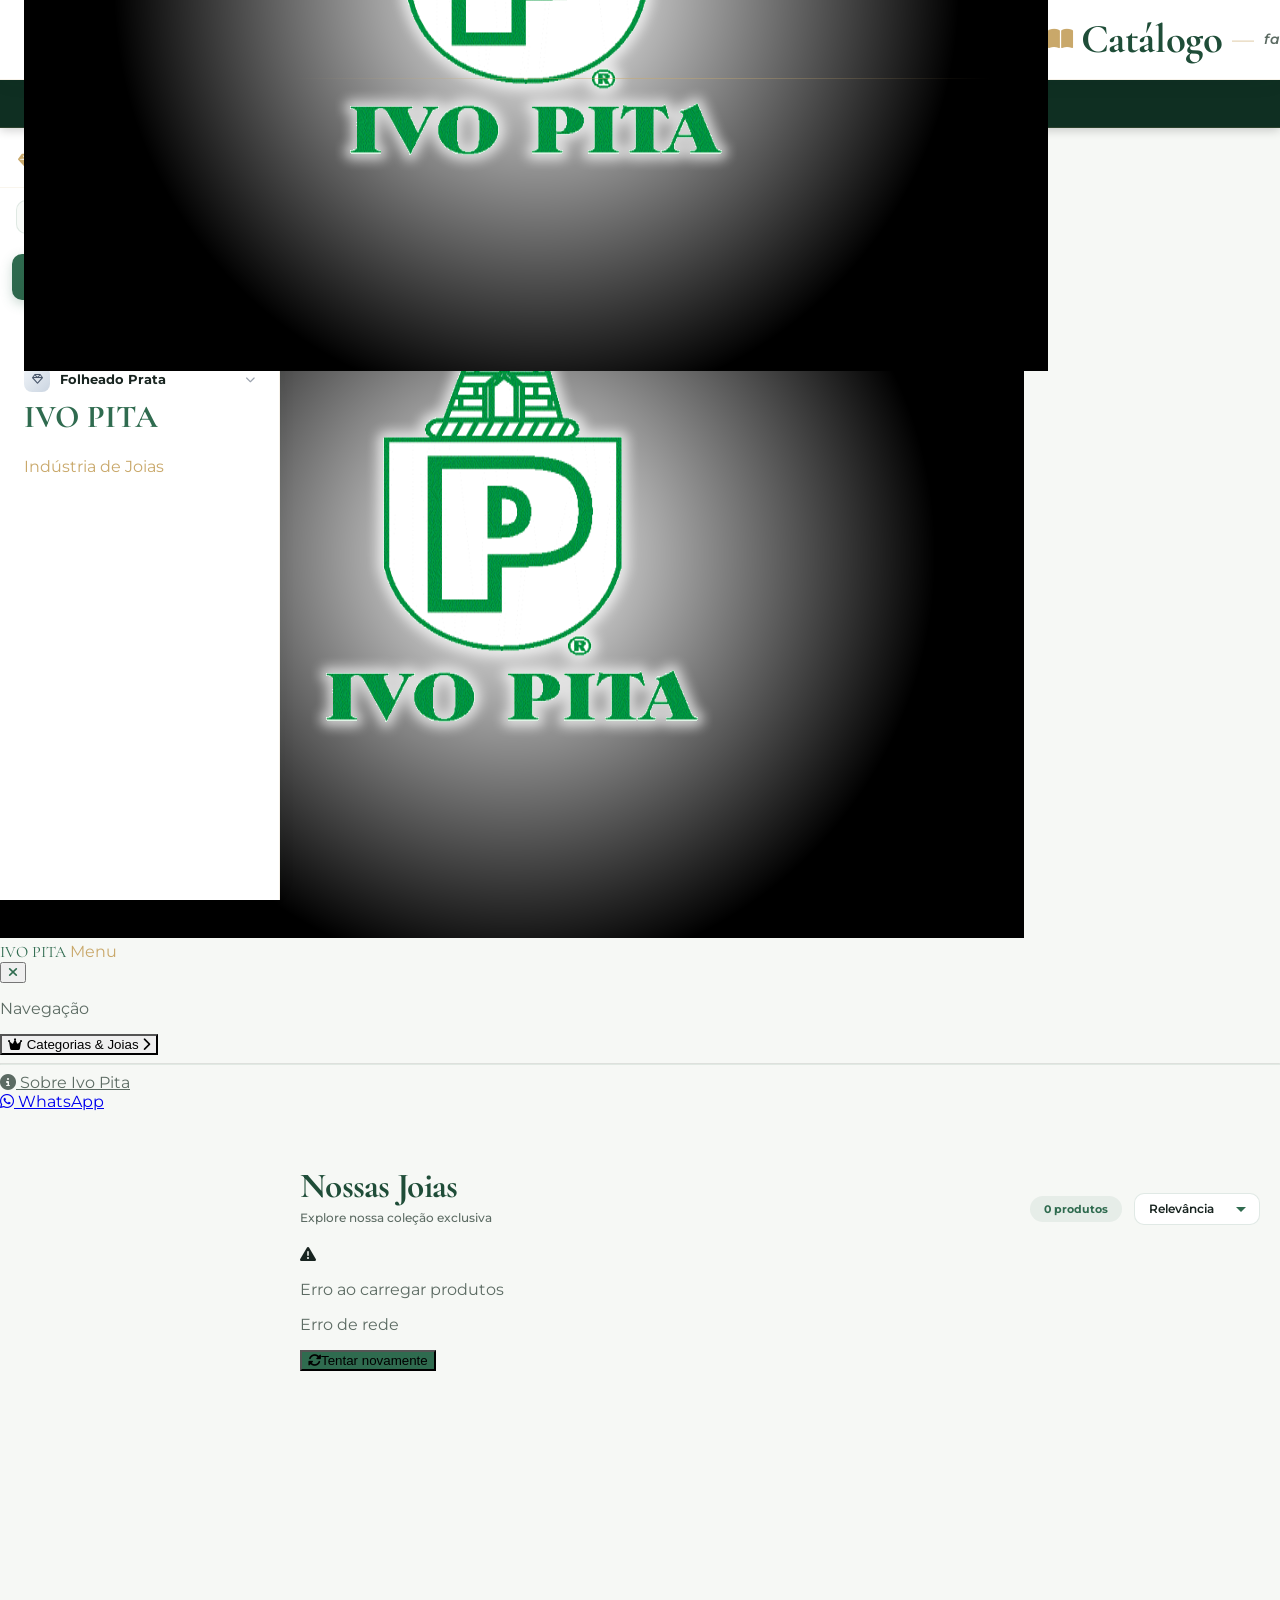
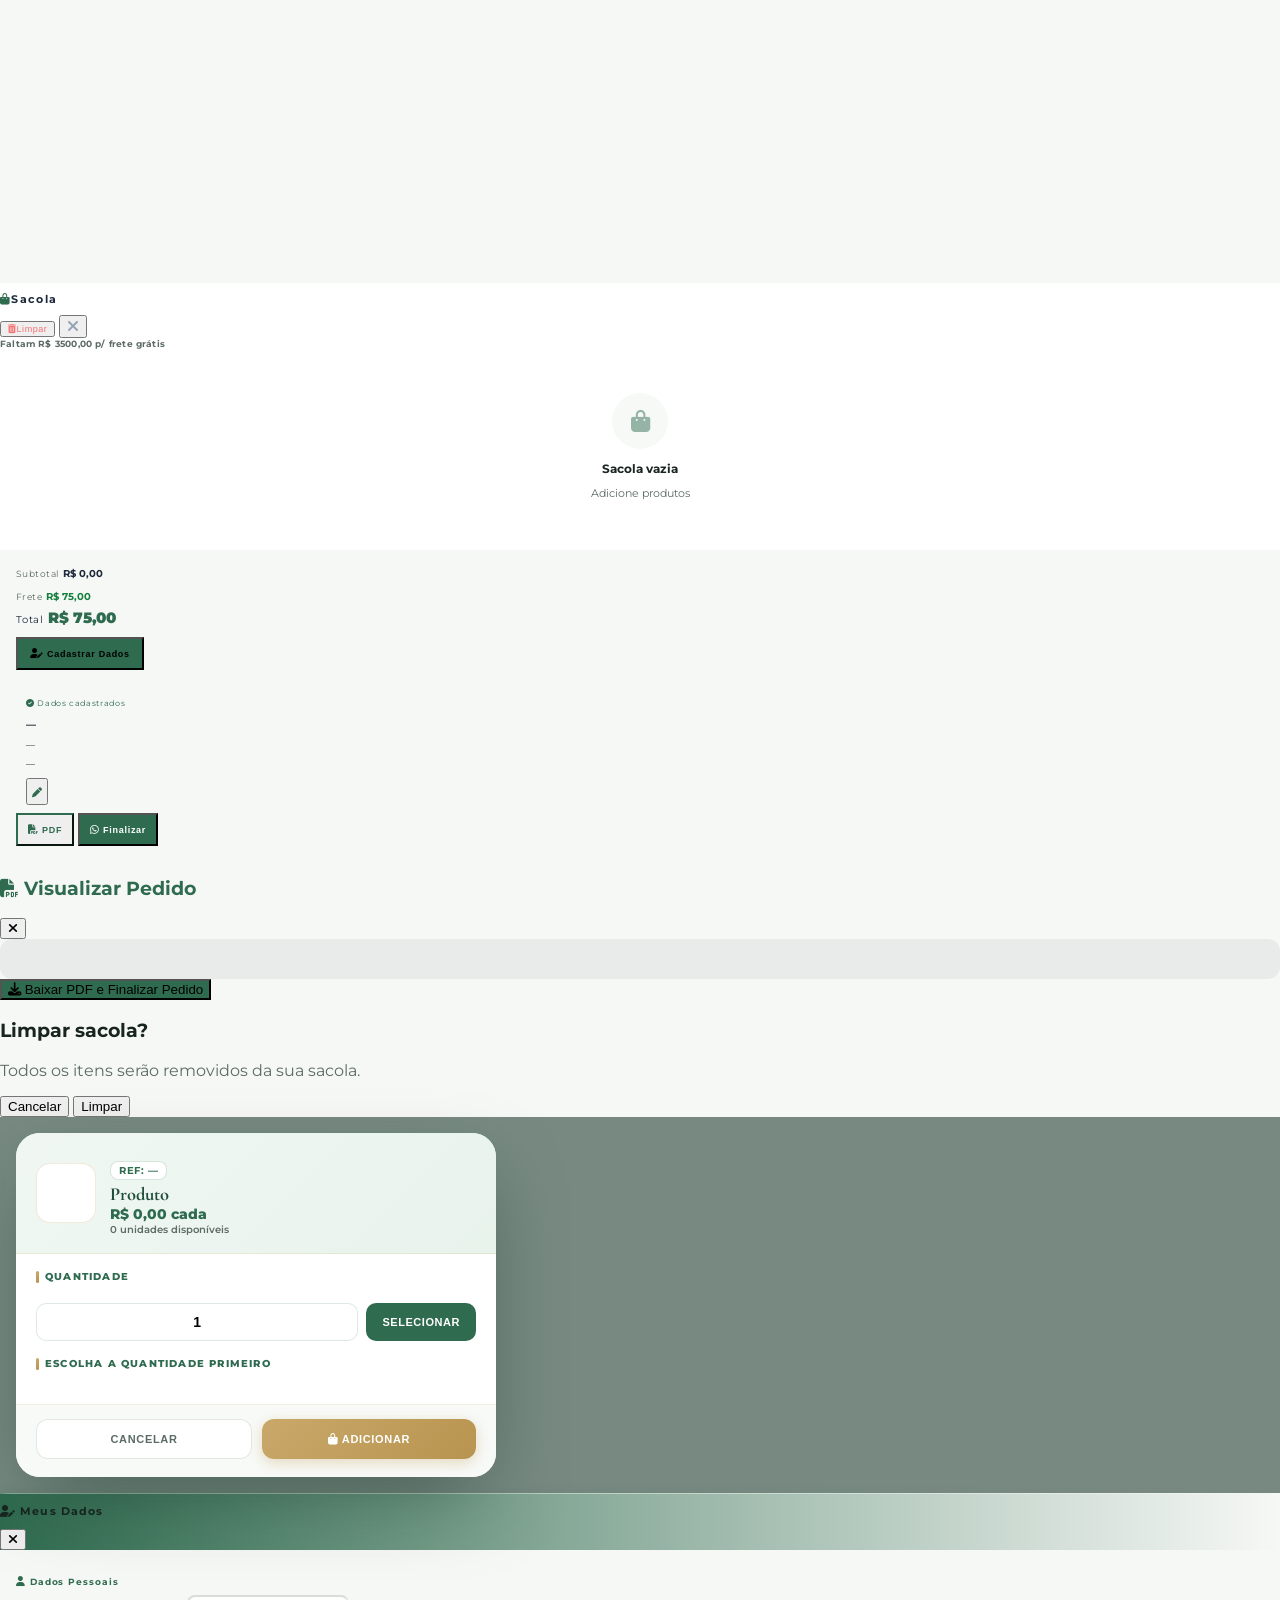
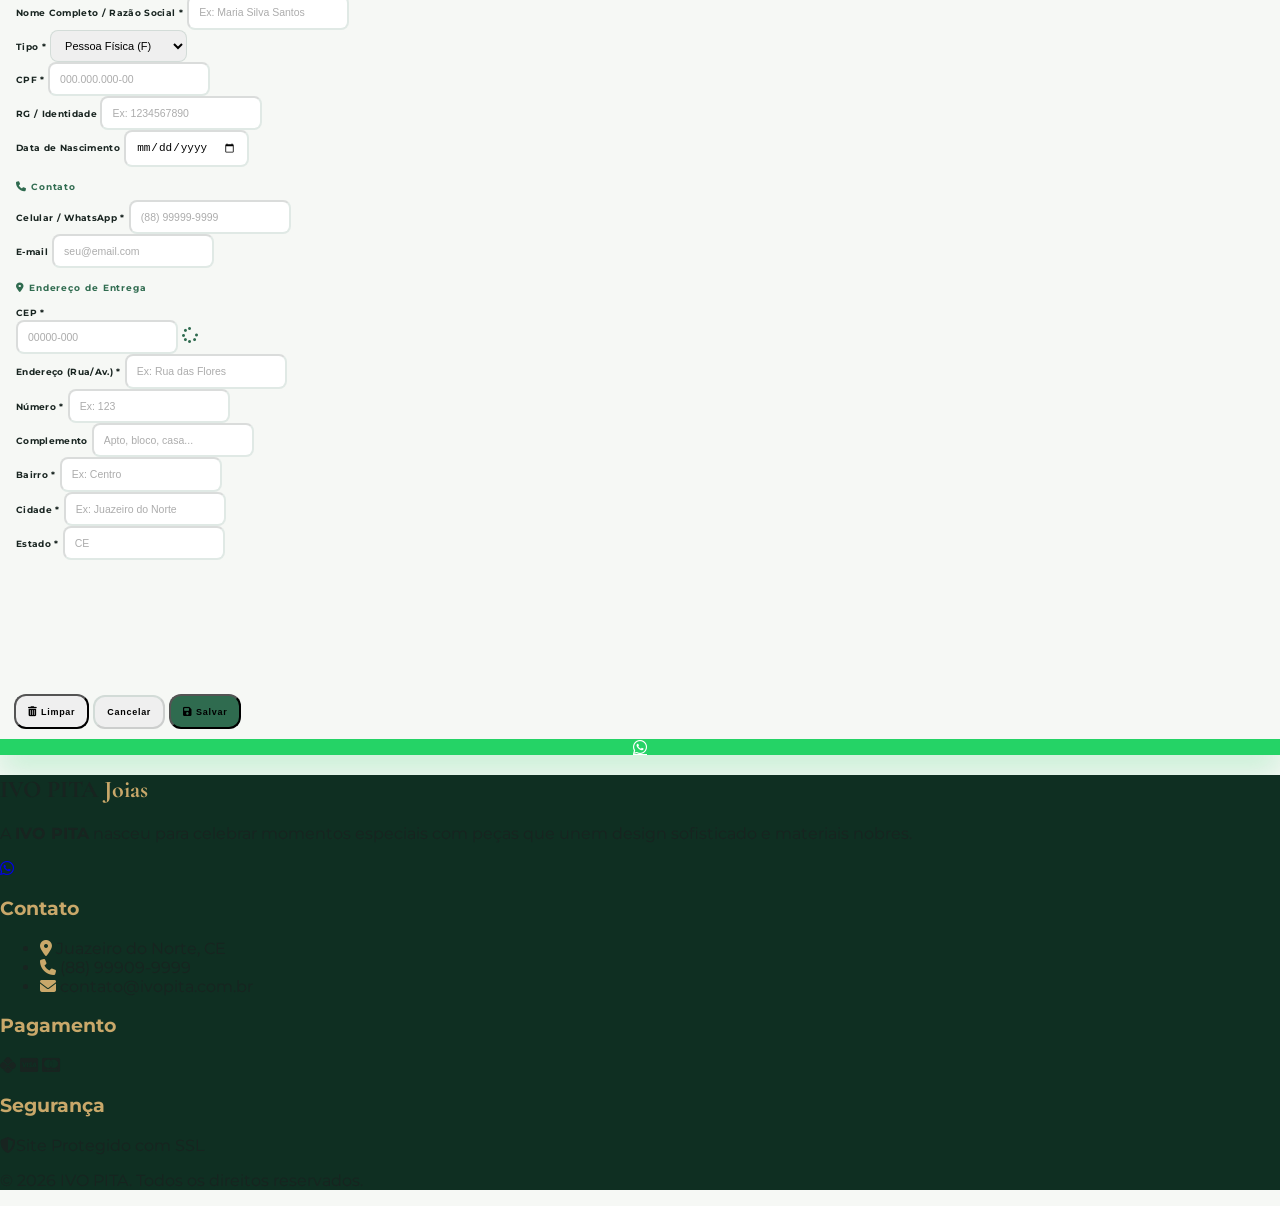
==== commit a44da1a5: "Update print statement from 'Hello' to 'Goodbye'" ====
--- a/index.html
+++ b/index.html
@@ -1,1720 +1,1060 @@
 <!doctype html>
 <html lang="pt-BR" class="scroll-smooth">
-  <head>
-    <meta charset="UTF-8" />
-    <meta
-      name="viewport"
-      content="width=device-width, initial-scale=1.0, maximum-scale=1.0, user-scalable=yes"
-    />
-    <title>Ivo Pita | Indústria de Joias</title>
-
-    <!-- 🚧 VERIFICAÇÃO DE MANUTENÇÃO -->
-    <script>
-      (function () {
-        var params = new URLSearchParams(window.location.search);
-        if (params.get("admin") === "ivopita2026") {
-          sessionStorage.setItem("admin_bypass", "true");
-          return;
+
+<head>
+  <meta charset="UTF-8" />
+  <meta name="viewport" content="width=device-width, initial-scale=1.0, maximum-scale=1.0, user-scalable=yes" />
+  <title>Ivo Pita | Indústria de Joias</title>
+
+  <!-- 🚧 VERIFICAÇÃO DE MANUTENÇÃO -->
+  <script>
+    (function () {
+      var params = new URLSearchParams(window.location.search);
+      if (params.get("admin") === "ivopita2026") {
+        sessionStorage.setItem("admin_bypass", "true");
+        return;
+      }
+      if (sessionStorage.getItem("admin_bypass") === "true") return;
+
+      var callback = "manut_check_" + Date.now();
+      window[callback] = function (data) {
+        delete window[callback];
+        if (data && data.success && data.data?.emManutencao) {
+          window.location.replace("manutencao.html");
+        } else if (data && data.success && data.emManutencao) {
+          window.location.replace("manutencao.html");
         }
-        if (sessionStorage.getItem("admin_bypass") === "true") return;
-
-        var callback = "manut_check_" + Date.now();
-        window[callback] = function (data) {
-          delete window[callback];
-          if (data && data.success && data.data?.emManutencao) {
-            window.location.replace("manutencao.html");
-          } else if (data && data.success && data.emManutencao) {
-            window.location.replace("manutencao.html");
-          }
-        };
-        var s = document.createElement("script");
-        s.src =
-          "https://script.google.com/macros/s/AKfycbwRaA3rQLawY32JJssrGfCDx08iSnapR6f_K3LgK9T3TwNcXX56Rvmy4DBO1chfkT-M/exec?modo=publico&tipo=verificar_manutencao&callback=" +
-          callback;
-        document.head.appendChild(s);
-      })();
-    </script>
-
-    <!-- ⚡ PRECONNECT (ganha 100-300ms) -->
-    <link rel="preconnect" href="https://fonts.googleapis.com" />
-    <link rel="preconnect" href="https://fonts.gstatic.com" crossorigin />
-    <link rel="preconnect" href="https://cdn.jsdelivr.net" />
-    <link rel="preconnect" href="https://cdnjs.cloudflare.com" />
-    <link rel="preconnect" href="https://lh3.googleusercontent.com" />
-
-    <!-- ⚡ PRELOAD da logo (LCP) -->
-    <link rel="preload" as="image" href="assets/papel_ivo_preto.png" />
-
-    <!-- CSS -->
-    <link
-      rel="stylesheet"
-      href="https://cdn.jsdelivr.net/npm/toastify-js/src/toastify.min.css"
-    />
-    <link
-      rel="stylesheet"
-      href="https://cdnjs.cloudflare.com/ajax/libs/font-awesome/6.4.2/css/all.min.css"
-    />
-    <link
-      href="https://fonts.googleapis.com/css2?family=Cormorant+Garamond:wght@400;500;600;700&family=Montserrat:wght@300;400;600;800&display=swap"
-      rel="stylesheet"
-    />
-    <link rel="stylesheet" href="styles.css" />
-    <link
-      rel="stylesheet"
-      href="https://cdn.jsdelivr.net/npm/tailwindcss@2.2.19/dist/tailwind.min.css"
-    />
-
-    <link rel="manifest" href="manifest.json" />
-    <meta name="theme-color" content="#2f6b4f" />
-
-    <link rel="icon" type="image/png" href="assets/papel_ivo_preto.png" />
-    <link rel="apple-touch-icon" href="assets/papel_ivo_preto.png" />
-
-    <link
-      rel="preconnect"
-      href="https://lh3.googleusercontent.com"
-      crossorigin
-    />
-    <link rel="dns-prefetch" href="https://lh3.googleusercontent.com" />
-  </head>
-
-  <body class="bg-bgSoft text-textDark">
-    <!-- HEADER FIXO -->
-    <header
-      class="glass fixed top-0 w-full z-[100] px-4 md:px-6 border-b border-primary/10 flex items-center justify-between gap-4 md:gap-6"
-    >
-      <div
-        class="flex items-center gap-3 group cursor-pointer shrink-0"
-        onclick="window.scrollTo({ top: 0, behavior: 'smooth' })"
-      >
-        <div class="relative">
-          <div
-            class="absolute -inset-1 bg-gradient-to-r from-primary to-accent rounded-full blur opacity-20 group-hover:opacity-60 transition duration-1000"
-          ></div>
-          <div
-            class="relative h-12 w-12 md:h-14 lg:h-16 md:w-14 lg:w-16 rounded-full border-2 border-white shadow-soft bg-white flex items-center justify-center overflow-hidden"
-          >
-            <img
-              src="assets/papel_ivo_preto.png"
-              alt="Ivo Pita Joias"
-              class="w-full h-full object-cover rounded-full"
-            />
+      };
+      var s = document.createElement("script");
+      s.src =
+        "https://script.google.com/macros/s/AKfycbwRaA3rQLawY32JJssrGfCDx08iSnapR6f_K3LgK9T3TwNcXX56Rvmy4DBO1chfkT-M/exec?modo=publico&tipo=verificar_manutencao&callback=" +
+        callback;
+      document.head.appendChild(s);
+    })();
+  </script>
+
+  <!-- ⚡ PRECONNECT -->
+  <link rel="preconnect" href="https://fonts.googleapis.com" />
+  <link rel="preconnect" href="https://fonts.gstatic.com" crossorigin />
+  <link rel="preconnect" href="https://cdn.jsdelivr.net" />
+  <link rel="preconnect" href="https://cdnjs.cloudflare.com" />
+  <link rel="preconnect" href="https://lh3.googleusercontent.com" />
+
+  <link rel="preload" as="image" href="assets/papel_ivo_preto.png" />
+
+  <!-- CSS -->
+  <link rel="stylesheet" href="https://cdn.jsdelivr.net/npm/toastify-js/src/toastify.min.css" />
+  <link rel="stylesheet" href="https://cdnjs.cloudflare.com/ajax/libs/font-awesome/6.4.2/css/all.min.css" />
+  <link
+    href="https://fonts.googleapis.com/css2?family=Cormorant+Garamond:wght@400;500;600;700&family=Montserrat:wght@300;400;600;800&display=swap"
+    rel="stylesheet" />
+  <link rel="stylesheet" href="styles.css" />
+  <link rel="stylesheet" href="https://cdn.jsdelivr.net/npm/tailwindcss@2.2.19/dist/tailwind.min.css" />
+
+  <link rel="manifest" href="manifest.json" />
+  <meta name="theme-color" content="#2f6b4f" />
+
+  <link rel="icon" type="image/png" href="assets/papel_ivo_preto.png" />
+  <link rel="apple-touch-icon" href="assets/papel_ivo_preto.png" />
+</head>
+
+<body class="bg-bgSoft text-textDark">
+
+  <!-- HEADER -->
+  <header
+    class="glass fixed top-0 w-full z-[100] px-4 md:px-6 border-b border-primary/10 flex items-center justify-between gap-4 md:gap-6">
+    <div class="flex items-center gap-3 group cursor-pointer shrink-0"
+      onclick="window.scrollTo({ top: 0, behavior: 'smooth' })">
+      <div class="relative">
+        <div
+          class="absolute -inset-1 bg-gradient-to-r from-primary to-accent rounded-full blur opacity-20 group-hover:opacity-60 transition duration-1000">
+        </div>
+        <div
+          class="relative h-12 w-12 md:h-14 lg:h-16 md:w-14 lg:w-16 rounded-full border-2 border-white shadow-soft bg-white flex items-center justify-center overflow-hidden">
+          <img src="assets/papel_ivo_preto.png" alt="Ivo Pita Joias" class="w-full h-full object-cover rounded-full" />
+        </div>
+      </div>
+      <div class="flex flex-col leading-tight hidden sm:flex">
+        <h1 class="font-black text-2xl md:text-3xl lg:text-4xl text-primary tracking-tighter font-serif">IVO PITA</h1>
+        <span class="text-[8px] md:text-[10px] font-bold uppercase tracking-widest text-gold opacity-90">Indústria de
+          Joias</span>
+      </div>
+    </div>
+
+    <div class="flex-1 items-center justify-center gap-6 lg:gap-8 catalogo-desktop-group">
+      <div class="catalogo-inline">
+        <span class="catalogo-heading"><i class="fas fa-book-open"></i> Catálogo</span>
+        <span class="catalogo-separator">—</span>
+        <span class="catalogo-subheading">faça seu pedido online</span>
+      </div>
+      <div class="relative shrink-0 search-compact">
+        <i class="fas fa-search absolute left-3 top-1/2 transform -translate-y-1/2 text-textMuted text-xs"></i>
+        <input type="text" id="search-input-desktop" placeholder="Buscar..."
+          class="w-full pl-8 pr-3 py-2 rounded-full border border-primary/20 bg-bgSoft text-xs outline-none transition-all focus:border-primary focus:bg-white focus:ring-2 focus:ring-primary/15" />
+      </div>
+    </div>
+
+    <div class="flex-1 items-center justify-center catalogo-mobile">
+      <span class="catalogo-heading-mobile"><i class="fas fa-book-open"></i> Catálogo</span>
+      <span class="catalogo-separator-mobile">·</span>
+      <span class="catalogo-subheading-mobile">faça seu pedido</span>
+    </div>
+
+    <div class="flex items-center gap-1 md:gap-3 shrink-0">
+      <button id="mobile-search-btn"
+        class="md:hidden text-primary bg-primary/5 p-3 rounded-xl active:scale-95 transition-all">
+        <i class="fas fa-search text-xl"></i>
+      </button>
+      <button id="cart-btn"
+        class="relative bg-primary text-white p-3 md:p-2.5 rounded-xl md:rounded-full hover:bg-primaryDark transition shadow-card active:scale-95">
+        <i class="fas fa-shopping-bag text-lg md:text-base"></i>
+        <span id="cart-count"
+          class="absolute -top-1 -right-1 bg-white text-primary text-[10px] font-bold w-5 h-5 rounded-full flex items-center justify-center border-2 border-primary">0</span>
+      </button>
+      <button id="mobile-menu-btn"
+        class="md:hidden text-primary bg-primary/5 p-3 rounded-xl active:scale-95 transition-all">
+        <i class="fa-solid fa-bars-staggered text-xl"></i>
+      </button>
+    </div>
+  </header>
+
+  <!-- MARQUEE -->
+  <div class="marquee-bar">
+    <div class="marquee-track" id="marquee-track"></div>
+  </div>
+
+  <!-- BUSCA MOBILE -->
+  <div id="search-overlay"
+    class="fixed inset-x-0 top-0 h-20 bg-white z-[100] transform -translate-y-full transition-transform duration-300 ease-in-out shadow-xl flex items-center px-4 gap-3 md:hidden">
+    <div class="flex-1 flex items-center bg-primary/5 rounded-2xl px-4 py-3 border border-primary/20">
+      <i class="fas fa-search text-primary mr-3"></i>
+      <input type="text" id="search-input-mobile" placeholder="Buscar por nome ou referência..."
+        class="bg-transparent border-none outline-none text-sm font-bold w-full text-slate-700" />
+    </div>
+    <button id="mobile-search-close" class="p-2 text-slate-400 font-bold text-sm uppercase">Fechar</button>
+  </div>
+
+  <!-- MENU MOBILE -->
+  <div id="mobile-overlay" class="fixed inset-0 bg-black/50 z-[60] hidden backdrop-blur-sm"></div>
+  <div id="mobile-menu"
+    class="fixed top-0 right-0 h-full w-[80%] max-w-sm bg-white z-[70] shadow-2xl transform translate-x-full transition-transform duration-300 ease-in-out flex flex-col">
+    <div class="p-6 border-b border-primary/10 flex justify-between items-center bg-bgSoft">
+      <div class="flex items-center gap-3">
+        <div class="h-10 w-10 rounded-full overflow-hidden bg-white shadow-sm">
+          <img src="assets/papel_ivo_preto.png" alt="Ivo Pita Joias" class="w-full h-full object-cover" />
+        </div>
+        <div class="flex flex-col">
+          <span class="text-primary font-black text-xl tracking-tighter font-serif">IVO PITA</span>
+          <span class="text-[10px] text-gold font-bold uppercase tracking-widest">Menu</span>
+        </div>
+      </div>
+      <button id="close-mobile-menu"
+        class="h-10 w-10 flex items-center justify-center rounded-full bg-white shadow-sm text-primary">
+        <i class="fa-solid fa-xmark text-xl"></i>
+      </button>
+    </div>
+    <div class="flex-1 overflow-y-auto p-6">
+      <nav class="space-y-2">
+        <p class="text-[10px] font-bold text-textMuted uppercase tracking-widest mb-4">Navegação</p>
+        <button type="button" onclick="abrirSidebarMobile()"
+          class="w-full flex items-center justify-between p-4 rounded-2xl bg-gradient-to-r from-amber-50/80 to-transparent hover:from-amber-100 text-amber-800 font-bold transition-all duration-300 border border-amber-200/30">
+          <span class="flex items-center gap-3"><i class="fa-solid fa-crown text-amber-600"></i> Categorias &
+            Joias</span>
+          <i class="fa-solid fa-chevron-right text-[10px] opacity-50"></i>
+        </button>
+        <hr class="my-6 border-primary/10" />
+        <a href="#sobre-empresa"
+          class="w-full flex items-center gap-3 p-4 text-textMuted font-medium hover:text-primary transition-all duration-300">
+          <i class="fa-solid fa-circle-info"></i> Sobre Ivo Pita
+        </a>
+      </nav>
+    </div>
+    <div class="p-6 border-t border-primary/10">
+      <a href="https://wa.me/5588999049636" target="_blank"
+        class="flex items-center justify-center gap-2 w-full bg-green-600 text-white p-4 rounded-2xl font-bold shadow-lg">
+        <i class="fa-brands fa-whatsapp"></i> WhatsApp
+      </a>
+    </div>
+  </div>
+
+  <!-- LAYOUT PRINCIPAL -->
+  <div class="main-layout">
+    <aside id="sidebar-categorias" class="sidebar-categorias">
+      <div class="sidebar-header">
+        <h3 class="sidebar-title"><i class="fas fa-gem"></i> Categorias</h3>
+        <button id="sidebar-close-mobile" class="sidebar-close-btn"><i class="fas fa-xmark"></i></button>
+      </div>
+
+      <div class="sidebar-search">
+        <i class="fas fa-search"></i>
+        <input type="text" id="sidebar-search" placeholder="Buscar categoria..." />
+      </div>
+
+      <div class="sidebar-scroll" id="sidebar-scroll">
+        <!-- TODAS -->
+        <button class="sidebar-item sidebar-item-active" data-categoria="todos">
+          <span class="sidebar-icon"><i class="fas fa-gem"></i></span>
+          <span class="sidebar-label">Todas as Joias</span>
+          <span class="sidebar-count" id="count-todos">0</span>
+        </button>
+
+        <!-- ============================================ -->
+        <!-- FOLHEADO DOURADO -->
+        <!-- ============================================ -->
+        <div class="sidebar-group">
+          <button class="sidebar-group-title" onclick="toggleSidebarGroup(this)">
+            <span class="sidebar-group-icon" style="background: linear-gradient(135deg, #fef3c7, #fcd34d)">
+              <i class="fa-solid fa-crown" style="color: #92400e"></i>
+            </span>
+            <span>Folheado Dourado</span>
+            <i class="fas fa-chevron-down sidebar-group-arrow"></i>
+          </button>
+          <div class="sidebar-group-content">
+
+            <!-- ARGOLAS -->
+            <div class="sidebar-subgroup">
+              <button class="sidebar-subgroup-title" onclick="toggleSidebarSubgroup(this)">
+                <span>Argolas</span>
+                <i class="fas fa-chevron-down"></i>
+              </button>
+              <div class="sidebar-subgroup-content">
+                <button class="sidebar-item-sub" data-categoria="argolas dourada pequena"><span>Pequenas</span></button>
+                <button class="sidebar-item-sub" data-categoria="argolas dourada média"><span>Médias</span></button>
+                <button class="sidebar-item-sub" data-categoria="argolas dourada grande"><span>Grandes</span></button>
+                <button class="sidebar-item-sub" data-categoria="argolas dourada click"><span>Click</span></button>
+              </div>
+            </div>
+
+            <!-- BRINCOS -->
+            <div class="sidebar-subgroup">
+              <button class="sidebar-subgroup-title" onclick="toggleSidebarSubgroup(this)">
+                <span>Brincos</span>
+                <i class="fas fa-chevron-down"></i>
+              </button>
+              <div class="sidebar-subgroup-content">
+                <button class="sidebar-item-sub" data-categoria="brinco de pressão dourado normal"><span>Brinco de
+                    Pressão</span></button>
+                <button class="sidebar-item-sub" data-categoria="brinco de pressão dourado zircônia"><span>Brinco
+                    Pressão Zircônia</span></button>
+                <button class="sidebar-item-sub" data-categoria="brincos de moda dourado"><span>Brincos de
+                    Moda</span></button>
+              </div>
+            </div>
+
+            <!-- CORRENTES DOURADAS -->
+            <div class="sidebar-subgroup">
+              <button class="sidebar-subgroup-title" onclick="toggleSidebarSubgroup(this)">
+                <span>Correntes</span>
+                <i class="fas fa-chevron-down"></i>
+              </button>
+              <div class="sidebar-subgroup-content">
+                <button class="sidebar-item-sub"
+                  data-categoria="correntes masculina dourado"><span>Masculina</span></button>
+                <button class="sidebar-item-sub"
+                  data-categoria="correntes feminina dourado"><span>Feminina</span></button>
+
+                <!-- TAMANHOS DOURADOS -->
+                <button class="sidebar-item-tamanho" data-categoria="correntes dourado 40"><span>40cm</span></button>
+                <button class="sidebar-item-tamanho" data-categoria="correntes dourado 45"><span>45cm</span></button>
+                <button class="sidebar-item-tamanho" data-categoria="correntes dourado 50"><span>50cm</span></button>
+                <button class="sidebar-item-tamanho" data-categoria="correntes dourado 60"><span>60cm</span></button>
+              </div>
+            </div>
+
+            <!-- PULSEIRAS DOURADAS -->
+            <div class="sidebar-subgroup">
+              <button class="sidebar-subgroup-title" onclick="toggleSidebarSubgroup(this)">
+                <span>Pulseiras</span>
+                <i class="fas fa-chevron-down"></i>
+              </button>
+              <div class="sidebar-subgroup-content">
+                <button class="sidebar-item-sub"
+                  data-categoria="pulseiras feminina dourado"><span>Feminina</span></button>
+                <button class="sidebar-item-sub"
+                  data-categoria="pulseiras masculina dourado"><span>Masculina</span></button>
+                <button class="sidebar-item-sub"
+                  data-categoria="pulseiras infantil dourado"><span>Infantil</span></button>
+
+                <!-- TAMANHOS DOURADOS -->
+                <button class="sidebar-item-tamanho" data-categoria="pulseiras dourado 13"><span>13cm</span></button>
+                <button class="sidebar-item-tamanho" data-categoria="pulseiras dourado 18"><span>18cm</span></button>
+              </div>
+            </div>
+
+            <!-- TORNOZELEIRAS DOURADAS -->
+            <div class="sidebar-subgroup">
+              <button class="sidebar-subgroup-title" onclick="toggleSidebarSubgroup(this)">
+                <span>Tornozeleiras</span>
+                <i class="fas fa-chevron-down"></i>
+              </button>
+              <div class="sidebar-subgroup-content">
+                <button class="sidebar-item-sub"
+                  data-categoria="tornozeleiras feminina dourado"><span>Feminina</span></button>
+                <button class="sidebar-item-sub"
+                  data-categoria="tornozeleiras infantil dourado"><span>Infantil</span></button>
+
+                <!-- TAMANHO DOURADO -->
+                <button class="sidebar-item-tamanho"
+                  data-categoria="tornozeleiras dourado 23"><span>23cm</span></button>
+              </div>
+            </div>
+
+            <!-- PINGENTES -->
+            <button class="sidebar-item-sub" data-categoria="pingentes dourado">
+              <span><i class="fas fa-star" style="font-size: 10px"></i> Pingentes</span>
+            </button>
+
+            <!-- TERÇO -->
+            <button class="sidebar-item-sub" data-categoria="terço dourado">
+              <span><i class="fas fa-cross" style="font-size: 10px"></i> Terço</span>
+            </button>
+
+            <!-- BRACELETES -->
+            <div class="sidebar-subgroup">
+              <button class="sidebar-subgroup-title" onclick="toggleSidebarSubgroup(this)">
+                <span>Braceletes</span>
+                <i class="fas fa-chevron-down"></i>
+              </button>
+              <div class="sidebar-subgroup-content">
+                <button class="sidebar-item-sub"
+                  data-categoria="braceletes feminino dourado"><span>Feminino</span></button>
+                <button class="sidebar-item-sub"
+                  data-categoria="braceletes masculino dourado"><span>Masculino</span></button>
+              </div>
+            </div>
+
+            <!-- ANÉIS DOURADOS -->
+            <div class="sidebar-subgroup">
+              <button class="sidebar-subgroup-title" onclick="toggleSidebarSubgroup(this)">
+                <span>Anéis</span>
+                <i class="fas fa-chevron-down"></i>
+              </button>
+              <div class="sidebar-subgroup-content">
+                <button class="sidebar-item-sub" data-categoria="aneis adulto dourado"><span>Adulto</span></button>
+                <button class="sidebar-item-sub" data-categoria="aneis infantil dourado"><span>Infantis</span></button>
+
+                <!-- 👇 TAMANHOS DOURADOS -->
+                <button class="sidebar-item-tamanho" data-categoria="aneis dourado 14"><span>14</span></button>
+                <button class="sidebar-item-tamanho" data-categoria="aneis dourado 16"><span>16</span></button>
+                <button class="sidebar-item-tamanho" data-categoria="aneis dourado 18"><span>18</span></button>
+                <button class="sidebar-item-tamanho" data-categoria="aneis dourado 20"><span>20</span></button>
+                <button class="sidebar-item-tamanho" data-categoria="aneis dourado 22"><span>22</span></button>
+                <button class="sidebar-item-tamanho" data-categoria="aneis dourado 24"><span>24</span></button>
+              </div>
+            </div>
+
+            <!-- ESCAPULÁRIO -->
+            <button class="sidebar-item-sub" data-categoria="escapulário dourado">
+              <span><i class="fas fa-pray" style="font-size: 10px"></i> Escapulário</span>
+            </button>
+
+            <!-- CONJUNTOS -->
+            <div class="sidebar-subgroup">
+              <button class="sidebar-subgroup-title" onclick="toggleSidebarSubgroup(this)">
+                <span>Conjuntos</span>
+                <i class="fas fa-chevron-down"></i>
+              </button>
+              <div class="sidebar-subgroup-content">
+                <button class="sidebar-item-sub" data-categoria="conjuntos brinco colar dourado"><span>Brinco +
+                    Colar</span></button>
+                <button class="sidebar-item-sub"
+                  data-categoria="conjuntos completo dourado"><span>Completo</span></button>
+              </div>
+            </div>
+
+            <!-- COLAR -->
+            <div class="sidebar-subgroup">
+              <button class="sidebar-subgroup-title" onclick="toggleSidebarSubgroup(this)">
+                <span>Colar</span>
+                <i class="fas fa-chevron-down"></i>
+              </button>
+              <div class="sidebar-subgroup-content">
+                <button class="sidebar-item-sub" data-categoria="colar feminino dourado"><span>Feminino</span></button>
+                <button class="sidebar-item-sub"
+                  data-categoria="colar masculino dourado"><span>Masculino</span></button>
+                <button class="sidebar-item-sub" data-categoria="colar infantil dourado"><span>Infantil</span></button>
+              </div>
+            </div>
+
           </div>
         </div>
-        <div class="flex flex-col leading-tight hidden sm:flex">
-          <h1
-            class="font-black text-2xl md:text-3xl lg:text-4xl text-primary tracking-tighter font-serif"
-          >
-            IVO PITA
-          </h1>
-          <span
-            class="text-[8px] md:text-[10px] font-bold uppercase tracking-widest text-gold opacity-90"
-            >Indústria de Joias</span
-          >
-        </div>
-      </div>
-
-      <div
-        class="flex-1 items-center justify-center gap-6 lg:gap-8 catalogo-desktop-group"
-      >
-        <div class="catalogo-inline">
-          <span class="catalogo-heading">
-            <i class="fas fa-book-open"></i> Catálogo
-          </span>
-          <span class="catalogo-separator">—</span>
-          <span class="catalogo-subheading">faça seu pedido online</span>
-        </div>
-
-        <div class="relative shrink-0 search-compact">
-          <i
-            class="fas fa-search absolute left-3 top-1/2 transform -translate-y-1/2 text-textMuted text-xs"
-          ></i>
-          <input
-            type="text"
-            id="search-input-desktop"
-            placeholder="Buscar..."
-            class="w-full pl-8 pr-3 py-2 rounded-full border border-primary/20 bg-bgSoft text-xs outline-none transition-all focus:border-primary focus:bg-white focus:ring-2 focus:ring-primary/15"
-          />
-        </div>
-      </div>
-
-      <div class="flex-1 items-center justify-center catalogo-mobile">
-        <span class="catalogo-heading-mobile">
-          <i class="fas fa-book-open"></i> Catálogo
-        </span>
-        <span class="catalogo-separator-mobile">·</span>
-        <span class="catalogo-subheading-mobile">faça seu pedido</span>
-      </div>
-
-      <div class="flex items-center gap-1 md:gap-3 shrink-0">
-        <button
-          id="mobile-search-btn"
-          class="md:hidden text-primary bg-primary/5 p-3 rounded-xl active:scale-95 transition-all"
-        >
-          <i class="fas fa-search text-xl"></i>
-        </button>
-
-        <button
-          id="cart-btn"
-          class="relative bg-primary text-white p-3 md:p-2.5 rounded-xl md:rounded-full hover:bg-primaryDark transition shadow-card active:scale-95"
-        >
-          <i class="fas fa-shopping-bag text-lg md:text-base"></i>
-          <span
-            id="cart-count"
-            class="absolute -top-1 -right-1 bg-white text-primary text-[10px] font-bold w-5 h-5 rounded-full flex items-center justify-center border-2 border-primary"
-            >0</span
-          >
-        </button>
-
-        <button
-          id="mobile-menu-btn"
-          class="md:hidden text-primary bg-primary/5 p-3 rounded-xl active:scale-95 transition-all"
-        >
-          <i class="fa-solid fa-bars-staggered text-xl"></i>
-        </button>
-      </div>
-    </header>
-
-    <!-- MARQUEE PROMOCIONAL -->
-    <div class="marquee-bar">
-      <div class="marquee-track" id="marquee-track"></div>
-    </div>
-
-    <!-- BUSCA MOBILE -->
-    <div
-      id="search-overlay"
-      class="fixed inset-x-0 top-0 h-20 bg-white z-[100] transform -translate-y-full transition-transform duration-300 ease-in-out shadow-xl flex items-center px-4 gap-3 md:hidden"
-    >
-      <div
-        class="flex-1 flex items-center bg-primary/5 rounded-2xl px-4 py-3 border border-primary/20"
-      >
-        <i class="fas fa-search text-primary mr-3"></i>
-        <input
-          type="text"
-          id="search-input-mobile"
-          placeholder="Buscar por nome ou referência..."
-          class="bg-transparent border-none outline-none text-sm font-bold w-full text-slate-700"
-        />
-      </div>
-      <button
-        id="mobile-search-close"
-        class="p-2 text-slate-400 font-bold text-sm uppercase"
-      >
-        Fechar
-      </button>
-    </div>
-
-    <!-- MENU MOBILE -->
-    <div
-      id="mobile-overlay"
-      class="fixed inset-0 bg-black/50 z-[60] hidden backdrop-blur-sm"
-    ></div>
-    <div
-      id="mobile-menu"
-      class="fixed top-0 right-0 h-full w-[80%] max-w-sm bg-white z-[70] shadow-2xl transform translate-x-full transition-transform duration-300 ease-in-out flex flex-col"
-    >
-      <div
-        class="p-6 border-b border-primary/10 flex justify-between items-center bg-bgSoft"
-      >
-        <div class="flex items-center gap-3">
-          <div
-            class="h-10 w-10 rounded-full overflow-hidden bg-white shadow-sm"
-          >
-            <img
-              src="assets/papel_ivo_preto.png"
-              alt="Ivo Pita Joias"
-              class="w-full h-full object-cover"
-            />
+
+        <!-- ============================================ -->
+        <!-- FOLHEADO PRATA -->
+        <!-- ============================================ -->
+        <div class="sidebar-group">
+          <button class="sidebar-group-title" onclick="toggleSidebarGroup(this)">
+            <span class="sidebar-group-icon" style="background: linear-gradient(135deg, #f1f5f9, #cbd5e1)">
+              <i class="fa-regular fa-gem" style="color: #475569"></i>
+            </span>
+            <span>Folheado Prata</span>
+            <i class="fas fa-chevron-down sidebar-group-arrow"></i>
+          </button>
+          <div class="sidebar-group-content">
+
+            <!-- ARGOLAS PRATA -->
+            <div class="sidebar-subgroup">
+              <button class="sidebar-subgroup-title" onclick="toggleSidebarSubgroup(this)">
+                <span>Argolas</span>
+                <i class="fas fa-chevron-down"></i>
+              </button>
+              <div class="sidebar-subgroup-content">
+                <button class="sidebar-item-sub"
+                  data-categoria="argolas prateada pequena"><span>Pequenas</span></button>
+                <button class="sidebar-item-sub" data-categoria="argolas prateada média"><span>Médias</span></button>
+                <button class="sidebar-item-sub" data-categoria="argolas prateada grande"><span>Grandes</span></button>
+                <button class="sidebar-item-sub" data-categoria="argolas prateada click"><span>Click</span></button>
+              </div>
+            </div>
+
+            <!-- BRINCOS PRATA -->
+            <div class="sidebar-subgroup">
+              <button class="sidebar-subgroup-title" onclick="toggleSidebarSubgroup(this)">
+                <span>Brincos</span>
+                <i class="fas fa-chevron-down"></i>
+              </button>
+              <div class="sidebar-subgroup-content">
+                <button class="sidebar-item-sub" data-categoria="brinco de pressão prateado normal"><span>Brinco de
+                    Pressão</span></button>
+                <button class="sidebar-item-sub" data-categoria="brinco de pressão prateado zircônia"><span>Brinco
+                    Pressão Zircônia</span></button>
+                <button class="sidebar-item-sub" data-categoria="brincos de moda prateado"><span>Brincos de
+                    Moda</span></button>
+              </div>
+            </div>
+
+            <!-- CORRENTES PRATA -->
+            <div class="sidebar-subgroup">
+              <button class="sidebar-subgroup-title" onclick="toggleSidebarSubgroup(this)">
+                <span>Correntes</span>
+                <i class="fas fa-chevron-down"></i>
+              </button>
+              <div class="sidebar-subgroup-content">
+                <button class="sidebar-item-sub"
+                  data-categoria="correntes masculina prata"><span>Masculina</span></button>
+                <button class="sidebar-item-sub"
+                  data-categoria="correntes feminina prata"><span>Feminina</span></button>
+
+                <!-- TAMANHOS PRATA -->
+                <button class="sidebar-item-tamanho" data-categoria="correntes prata 40"><span>40cm</span></button>
+                <button class="sidebar-item-tamanho" data-categoria="correntes prata 45"><span>45cm</span></button>
+                <button class="sidebar-item-tamanho" data-categoria="correntes prata 50"><span>50cm</span></button>
+                <button class="sidebar-item-tamanho" data-categoria="correntes prata 60"><span>60cm</span></button>
+              </div>
+            </div>
+
+            <!-- PULSEIRAS PRATA -->
+            <div class="sidebar-subgroup">
+              <button class="sidebar-subgroup-title" onclick="toggleSidebarSubgroup(this)">
+                <span>Pulseiras</span>
+                <i class="fas fa-chevron-down"></i>
+              </button>
+              <div class="sidebar-subgroup-content">
+                <button class="sidebar-item-sub"
+                  data-categoria="pulseiras feminina prata"><span>Feminina</span></button>
+                <button class="sidebar-item-sub"
+                  data-categoria="pulseiras masculina prata"><span>Masculina</span></button>
+                <button class="sidebar-item-sub"
+                  data-categoria="pulseiras infantil prata"><span>Infantil</span></button>
+
+                <!-- TAMANHOS PRATA -->
+                <button class="sidebar-item-tamanho" data-categoria="pulseiras prata 13"><span>13cm</span></button>
+                <button class="sidebar-item-tamanho" data-categoria="pulseiras prata 18"><span>18cm</span></button>
+              </div>
+            </div>
+
+            <!-- TORNOZELEIRAS PRATA -->
+            <div class="sidebar-subgroup">
+              <button class="sidebar-subgroup-title" onclick="toggleSidebarSubgroup(this)">
+                <span>Tornozeleiras</span>
+                <i class="fas fa-chevron-down"></i>
+              </button>
+              <div class="sidebar-subgroup-content">
+                <button class="sidebar-item-sub"
+                  data-categoria="tornozeleiras feminina prata"><span>Feminina</span></button>
+                <button class="sidebar-item-sub"
+                  data-categoria="tornozeleiras infantil prata"><span>Infantil</span></button>
+
+                <!-- TAMANHO PRATA -->
+                <button class="sidebar-item-tamanho" data-categoria="tornozeleiras prata 23"><span>23cm</span></button>
+              </div>
+            </div>
+
+            <!-- PINGENTES -->
+            <button class="sidebar-item-sub" data-categoria="pingentes prata">
+              <span><i class="fas fa-star" style="font-size: 10px"></i> Pingentes</span>
+            </button>
+
+            <!-- TERÇO -->
+            <button class="sidebar-item-sub" data-categoria="terço prata">
+              <span><i class="fas fa-cross" style="font-size: 10px"></i> Terço</span>
+            </button>
+
+            <!-- BRACELETES -->
+            <div class="sidebar-subgroup">
+              <button class="sidebar-subgroup-title" onclick="toggleSidebarSubgroup(this)">
+                <span>Braceletes</span>
+                <i class="fas fa-chevron-down"></i>
+              </button>
+              <div class="sidebar-subgroup-content">
+                <button class="sidebar-item-sub"
+                  data-categoria="braceletes feminino prata"><span>Feminino</span></button>
+                <button class="sidebar-item-sub"
+                  data-categoria="braceletes masculino prata"><span>Masculino</span></button>
+              </div>
+            </div>
+
+            <!-- ANÉIS PRATA-->
+
+            <div class="sidebar-subgroup">
+              <button class="sidebar-subgroup-title" onclick="toggleSidebarSubgroup(this)">
+                <span>Anéis</span>
+                <i class="fas fa-chevron-down"></i>
+              </button>
+              <div class="sidebar-subgroup-content">
+                <button class="sidebar-item-sub" data-categoria="aneis adulto prata"><span>Adulto</span></button>
+                <button class="sidebar-item-sub" data-categoria="aneis infantil prata"><span>Infantis</span></button>
+
+                <!-- 👇 TAMANHOS PRATA -->
+                <button class="sidebar-item-tamanho" data-categoria="aneis prata 14"><span>14</span></button>
+                <button class="sidebar-item-tamanho" data-categoria="aneis prata 16"><span>16</span></button>
+                <button class="sidebar-item-tamanho" data-categoria="aneis prata 18"><span>18</span></button>
+                <button class="sidebar-item-tamanho" data-categoria="aneis prata 20"><span>20</span></button>
+                <button class="sidebar-item-tamanho" data-categoria="aneis prata 22"><span>22</span></button>
+                <button class="sidebar-item-tamanho" data-categoria="aneis prata 24"><span>24</span></button>
+              </div>
+            </div>
+
+            <!-- ESCAPULÁRIO -->
+            <button class="sidebar-item-sub" data-categoria="escapulário prata">
+              <span><i class="fas fa-pray" style="font-size: 10px"></i> Escapulário</span>
+            </button>
+
+            <!-- CONJUNTOS -->
+            <div class="sidebar-subgroup">
+              <button class="sidebar-subgroup-title" onclick="toggleSidebarSubgroup(this)">
+                <span>Conjuntos</span>
+                <i class="fas fa-chevron-down"></i>
+              </button>
+              <div class="sidebar-subgroup-content">
+                <button class="sidebar-item-sub" data-categoria="conjuntos brinco colar prata"><span>Brinco +
+                    Colar</span></button>
+                <button class="sidebar-item-sub"
+                  data-categoria="conjuntos completo prata"><span>Completo</span></button>
+              </div>
+            </div>
+
+            <!-- COLAR -->
+            <div class="sidebar-subgroup">
+              <button class="sidebar-subgroup-title" onclick="toggleSidebarSubgroup(this)">
+                <span>Colar</span>
+                <i class="fas fa-chevron-down"></i>
+              </button>
+              <div class="sidebar-subgroup-content">
+                <button class="sidebar-item-sub" data-categoria="colar feminino prata"><span>Feminino</span></button>
+                <button class="sidebar-item-sub" data-categoria="colar masculino prata"><span>Masculino</span></button>
+                <button class="sidebar-item-sub" data-categoria="colar infantil prata"><span>Infantil</span></button>
+              </div>
+            </div>
+
           </div>
-          <div class="flex flex-col">
-            <span
-              class="text-primary font-black text-xl tracking-tighter font-serif"
-              >IVO PITA</span
-            >
-            <span
-              class="text-[10px] text-gold font-bold uppercase tracking-widest"
-              >Menu</span
-            >
+        </div>
+      </div>
+    </aside>
+
+    <div id="sidebar-overlay" class="sidebar-overlay"></div>
+
+    <main class="main-content">
+      <section id="produtos" class="px-4 max-w-full mx-auto pb-20">
+        <div class="products-header">
+          <div>
+            <h2 class="products-title" id="products-title">Nossas Joias</h2>
+            <p class="products-subtitle" id="products-subtitle">Explore nossa coleção exclusiva</p>
           </div>
-        </div>
-        <button
-          id="close-mobile-menu"
-          class="h-10 w-10 flex items-center justify-center rounded-full bg-white shadow-sm text-primary"
-        >
-          <i class="fa-solid fa-xmark text-xl"></i>
-        </button>
-      </div>
-      <div class="flex-1 overflow-y-auto p-6">
-        <nav class="space-y-2">
-          <p
-            class="text-[10px] font-bold text-textMuted uppercase tracking-widest mb-4"
-          >
-            Navegação
-          </p>
-
-          <button
-            type="button"
-            onclick="abrirSidebarMobile()"
-            class="w-full flex items-center justify-between p-4 rounded-2xl bg-gradient-to-r from-amber-50/80 to-transparent hover:from-amber-100 text-amber-800 font-bold transition-all duration-300 border border-amber-200/30"
-          >
-            <span class="flex items-center gap-3">
-              <i class="fa-solid fa-crown text-amber-600"></i> Categorias &
-              Joias
-            </span>
-            <i class="fa-solid fa-chevron-right text-[10px] opacity-50"></i>
+          <div class="products-header-info">
+            <span class="products-count" id="products-count">0 produtos</span>
+            <select id="sort-select" class="products-sort">
+              <option value="relevancia">Relevância</option>
+              <option value="menor-preco">Menor Preço</option>
+              <option value="maior-preco">Maior Preço</option>
+              <option value="nome-az">Nome (A-Z)</option>
+              <option value="nome-za">Nome (Z-A)</option>
+            </select>
+          </div>
+        </div>
+
+        <div id="produtos-container" class="produtos-grid-5">
+          <div class="skeleton-card"></div>
+          <div class="skeleton-card"></div>
+          <div class="skeleton-card"></div>
+          <div class="skeleton-card"></div>
+          <div class="skeleton-card"></div>
+        </div>
+      </section>
+    </main>
+  </div>
+
+  <!-- MODAL DO CARRINHO -->
+  <div id="cart-modal" class="fixed inset-0 bg-accent/60 backdrop-blur-sm hidden items-center justify-center p-2 sm:p-4"
+    style="z-index: 99999; overflow: hidden">
+    <div class="bg-white w-full max-w-md rounded-[32px] shadow-2xl animate-scale"
+      style="display: flex; flex-direction: column; max-height: 92vh; overflow: hidden;">
+      <div class="p-4 sm:p-6 pb-2 flex justify-between items-center" style="flex-shrink: 0">
+        <h2 class="text-sm font-black uppercase tracking-widest text-slate-800">
+          <i class="fas fa-shopping-bag text-primary mr-2"></i>Sacola
+        </h2>
+        <div class="flex items-center gap-4">
+          <button id="clear-cart-btn"
+            class="text-[10px] font-bold text-red-400 uppercase hover:text-red-600 transition-colors hidden mr-3">
+            <i class="fas fa-trash-alt mr-1"></i>Limpar
           </button>
-
-          <hr class="my-6 border-primary/10" />
-
-          <a
-            href="#sobre-empresa"
-            class="w-full flex items-center gap-3 p-4 text-textMuted font-medium hover:text-primary transition-all duration-300"
-          >
-            <i class="fa-solid fa-circle-info"></i> Sobre Ivo Pita
-          </a>
-        </nav>
-      </div>
-      <div class="p-6 border-t border-primary/10">
-        <a
-          href="https://wa.me/5588999049636"
-          target="_blank"
-          class="flex items-center justify-center gap-2 w-full bg-green-600 text-white p-4 rounded-2xl font-bold shadow-lg"
-        >
-          <i class="fa-brands fa-whatsapp"></i> WhatsApp
-        </a>
-      </div>
-    </div>
-
-    <!-- LAYOUT PRINCIPAL COM SIDEBAR -->
-    <div class="main-layout">
-      <!-- SIDEBAR DE CATEGORIAS -->
-      <aside id="sidebar-categorias" class="sidebar-categorias">
-        <div class="sidebar-header">
-          <h3 class="sidebar-title">
-            <i class="fas fa-gem"></i>
-            Categorias
-          </h3>
-          <button id="sidebar-close-mobile" class="sidebar-close-btn">
-            <i class="fas fa-xmark"></i>
-          </button>
-        </div>
-
-        <div class="sidebar-search">
-          <i class="fas fa-search"></i>
-          <input
-            type="text"
-            id="sidebar-search"
-            placeholder="Buscar categoria..."
-          />
-        </div>
-
-        <div class="sidebar-scroll" id="sidebar-scroll">
-          <!-- TODAS -->
-          <button
-            class="sidebar-item sidebar-item-active"
-            data-categoria="todos"
-          >
-            <span class="sidebar-icon"><i class="fas fa-gem"></i></span>
-            <span class="sidebar-label">Todas as Joias</span>
-            <span class="sidebar-count" id="count-todos">0</span>
-          </button>
-
-          <!-- ========================================== -->
-          <!-- FOLHEADO DOURADO -->
-          <!-- ========================================== -->
-          <div class="sidebar-group">
-            <button
-              class="sidebar-group-title"
-              onclick="toggleSidebarGroup(this)"
-            >
-              <span
-                class="sidebar-group-icon"
-                style="background: linear-gradient(135deg, #fef3c7, #fcd34d)"
-              >
-                <i class="fa-solid fa-crown" style="color: #92400e"></i>
-              </span>
-              <span>Folheado Dourado</span>
-              <i class="fas fa-chevron-down sidebar-group-arrow"></i>
-            </button>
-            <div class="sidebar-group-content">
-              <div class="sidebar-subgroup">
-                <button
-                  class="sidebar-subgroup-title"
-                  onclick="toggleSidebarSubgroup(this)"
-                >
-                  <span>Argolas</span>
-                  <i class="fas fa-chevron-down"></i>
-                </button>
-                <div class="sidebar-subgroup-content">
-                  <button
-                    class="sidebar-item-sub"
-                    data-categoria="argolas dourada pequena"
-                  >
-                    <span>Pequenas</span>
-                  </button>
-                  <button
-                    class="sidebar-item-sub"
-                    data-categoria="argolas dourada média"
-                  >
-                    <span>Médias</span>
-                  </button>
-                  <button
-                    class="sidebar-item-sub"
-                    data-categoria="argolas dourada grande"
-                  >
-                    <span>Grandes</span>
-                  </button>
-                  <button
-                    class="sidebar-item-sub"
-                    data-categoria="argolas dourada click"
-                  >
-                    <span>Click</span>
-                  </button>
-                </div>
-              </div>
-
-              <div class="sidebar-subgroup">
-                <button
-                  class="sidebar-subgroup-title"
-                  onclick="toggleSidebarSubgroup(this)"
-                >
-                  <span>Brincos</span>
-                  <i class="fas fa-chevron-down"></i>
-                </button>
-                <div class="sidebar-subgroup-content">
-                  <button
-                    class="sidebar-item-sub"
-                    data-categoria="brinco de pressão dourado normal"
-                  >
-                    <span>Brinco de Pressão</span>
-                  </button>
-                  <button
-                    class="sidebar-item-sub"
-                    data-categoria="brinco de pressão dourado zircônia"
-                  >
-                    <span>Brinco Pressão Zircônia</span>
-                  </button>
-                  <button
-                    class="sidebar-item-sub"
-                    data-categoria="brincos de moda dourado"
-                  >
-                    <span>Brincos de Moda</span>
-                  </button>
-                </div>
-              </div>
-
-              <div class="sidebar-subgroup">
-                <button
-                  class="sidebar-subgroup-title"
-                  onclick="toggleSidebarSubgroup(this)"
-                >
-                  <span>Correntes</span>
-                  <i class="fas fa-chevron-down"></i>
-                </button>
-                <div class="sidebar-subgroup-content">
-                  <button
-                    class="sidebar-item-sub"
-                    data-categoria="correntes masculina dourado"
-                  >
-                    <span>Masculina</span>
-                  </button>
-                  <button
-                    class="sidebar-item-sub"
-                    data-categoria="correntes feminina dourado"
-                  >
-                    <span>Feminina</span>
-                  </button>
-                </div>
-              </div>
-
-              <div class="sidebar-subgroup">
-                <button
-                  class="sidebar-subgroup-title"
-                  onclick="toggleSidebarSubgroup(this)"
-                >
-                  <span>Pulseiras</span>
-                  <i class="fas fa-chevron-down"></i>
-                </button>
-                <div class="sidebar-subgroup-content">
-                  <button
-                    class="sidebar-item-sub"
-                    data-categoria="pulseiras feminina dourado"
-                  >
-                    <span>Feminina</span>
-                  </button>
-                  <button
-                    class="sidebar-item-sub"
-                    data-categoria="pulseiras masculina dourado"
-                  >
-                    <span>Masculina</span>
-                  </button>
-                  <button
-                    class="sidebar-item-sub"
-                    data-categoria="pulseiras infantil dourado"
-                  >
-                    <span>Infantil</span>
-                  </button>
-                </div>
-              </div>
-
-              <button
-                class="sidebar-item-sub"
-                data-categoria="pingentes dourado"
-              >
-                <span
-                  ><i class="fas fa-star" style="font-size: 10px"></i>
-                  Pingentes</span
-                >
-              </button>
-
-              <div class="sidebar-subgroup">
-                <button
-                  class="sidebar-subgroup-title"
-                  onclick="toggleSidebarSubgroup(this)"
-                >
-                  <span>Tornozeleiras</span>
-                  <i class="fas fa-chevron-down"></i>
-                </button>
-                <div class="sidebar-subgroup-content">
-                  <button
-                    class="sidebar-item-sub"
-                    data-categoria="tornozeleiras feminina dourado"
-                  >
-                    <span>Feminina</span>
-                  </button>
-                  <button
-                    class="sidebar-item-sub"
-                    data-categoria="tornozeleiras infantil dourado"
-                  >
-                    <span>Infantil</span>
-                  </button>
-                </div>
-              </div>
-
-              <button class="sidebar-item-sub" data-categoria="terço dourado">
-                <span
-                  ><i class="fas fa-cross" style="font-size: 10px"></i>
-                  Terço</span
-                >
-              </button>
-
-              <div class="sidebar-subgroup">
-                <button
-                  class="sidebar-subgroup-title"
-                  onclick="toggleSidebarSubgroup(this)"
-                >
-                  <span>Braceletes</span>
-                  <i class="fas fa-chevron-down"></i>
-                </button>
-                <div class="sidebar-subgroup-content">
-                  <button
-                    class="sidebar-item-sub"
-                    data-categoria="braceletes feminino dourado"
-                  >
-                    <span>Feminino</span>
-                  </button>
-                  <button
-                    class="sidebar-item-sub"
-                    data-categoria="braceletes masculino dourado"
-                  >
-                    <span>Masculino</span>
-                  </button>
-                </div>
-              </div>
-
-              <div class="sidebar-subgroup">
-                <button
-                  class="sidebar-subgroup-title"
-                  onclick="toggleSidebarSubgroup(this)"
-                >
-                  <span>Anéis</span>
-                  <i class="fas fa-chevron-down"></i>
-                </button>
-                <div class="sidebar-subgroup-content">
-                  <button
-                    class="sidebar-item-sub"
-                    data-categoria="aneis adulto dourado"
-                  >
-                    <span>Adulto</span>
-                  </button>
-                  <button
-                    class="sidebar-item-sub"
-                    data-categoria="aneis infantil dourado"
-                  >
-                    <span>Infantis</span>
-                  </button>
-                </div>
-              </div>
-
-              <button
-                class="sidebar-item-sub"
-                data-categoria="escapulário dourado"
-              >
-                <span
-                  ><i class="fas fa-pray" style="font-size: 10px"></i>
-                  Escapulário</span
-                >
-              </button>
-
-              <div class="sidebar-subgroup">
-                <button
-                  class="sidebar-subgroup-title"
-                  onclick="toggleSidebarSubgroup(this)"
-                >
-                  <span>Conjuntos</span>
-                  <i class="fas fa-chevron-down"></i>
-                </button>
-                <div class="sidebar-subgroup-content">
-                  <button
-                    class="sidebar-item-sub"
-                    data-categoria="conjuntos brinco colar dourado"
-                  >
-                    <span>Brinco + Colar</span>
-                  </button>
-                  <button
-                    class="sidebar-item-sub"
-                    data-categoria="conjuntos completo dourado"
-                  >
-                    <span>Completo</span>
-                  </button>
-                </div>
-              </div>
-
-              <div class="sidebar-subgroup">
-                <button
-                  class="sidebar-subgroup-title"
-                  onclick="toggleSidebarSubgroup(this)"
-                >
-                  <span>Colar</span>
-                  <i class="fas fa-chevron-down"></i>
-                </button>
-                <div class="sidebar-subgroup-content">
-                  <button
-                    class="sidebar-item-sub"
-                    data-categoria="colar feminino dourado"
-                  >
-                    <span>Feminino</span>
-                  </button>
-                  <button
-                    class="sidebar-item-sub"
-                    data-categoria="colar masculino dourado"
-                  >
-                    <span>Masculino</span>
-                  </button>
-                  <button
-                    class="sidebar-item-sub"
-                    data-categoria="colar infantil dourado"
-                  >
-                    <span>Infantil</span>
-                  </button>
-                </div>
-              </div>
-            </div>
-          </div>
-
-          <!-- ========================================== -->
-          <!-- FOLHEADO PRATA -->
-          <!-- ========================================== -->
-          <div class="sidebar-group">
-            <button
-              class="sidebar-group-title"
-              onclick="toggleSidebarGroup(this)"
-            >
-              <span
-                class="sidebar-group-icon"
-                style="background: linear-gradient(135deg, #f1f5f9, #cbd5e1)"
-              >
-                <i class="fa-regular fa-gem" style="color: #475569"></i>
-              </span>
-              <span>Folheado Prata</span>
-              <i class="fas fa-chevron-down sidebar-group-arrow"></i>
-            </button>
-            <div class="sidebar-group-content">
-              <div class="sidebar-subgroup">
-                <button
-                  class="sidebar-subgroup-title"
-                  onclick="toggleSidebarSubgroup(this)"
-                >
-                  <span>Argolas</span>
-                  <i class="fas fa-chevron-down"></i>
-                </button>
-                <div class="sidebar-subgroup-content">
-                  <button
-                    class="sidebar-item-sub"
-                    data-categoria="argolas prateada pequena"
-                  >
-                    <span>Pequenas</span>
-                  </button>
-                  <button
-                    class="sidebar-item-sub"
-                    data-categoria="argolas prateada média"
-                  >
-                    <span>Médias</span>
-                  </button>
-                  <button
-                    class="sidebar-item-sub"
-                    data-categoria="argolas prateada grande"
-                  >
-                    <span>Grandes</span>
-                  </button>
-                  <button
-                    class="sidebar-item-sub"
-                    data-categoria="argolas prateada click"
-                  >
-                    <span>Click</span>
-                  </button>
-                </div>
-              </div>
-
-              <div class="sidebar-subgroup">
-                <button
-                  class="sidebar-subgroup-title"
-                  onclick="toggleSidebarSubgroup(this)"
-                >
-                  <span>Brincos</span>
-                  <i class="fas fa-chevron-down"></i>
-                </button>
-                <div class="sidebar-subgroup-content">
-                  <button
-                    class="sidebar-item-sub"
-                    data-categoria="brinco de pressão prateado normal"
-                  >
-                    <span>Brinco de Pressão</span>
-                  </button>
-                  <button
-                    class="sidebar-item-sub"
-                    data-categoria="brinco de pressão prateado zircônia"
-                  >
-                    <span>Brinco Pressão Zircônia</span>
-                  </button>
-                  <button
-                    class="sidebar-item-sub"
-                    data-categoria="brincos de moda prateado"
-                  >
-                    <span>Brincos de Moda</span>
-                  </button>
-                </div>
-              </div>
-
-              <div class="sidebar-subgroup">
-                <button
-                  class="sidebar-subgroup-title"
-                  onclick="toggleSidebarSubgroup(this)"
-                >
-                  <span>Correntes</span>
-                  <i class="fas fa-chevron-down"></i>
-                </button>
-                <div class="sidebar-subgroup-content">
-                  <button
-                    class="sidebar-item-sub"
-                    data-categoria="correntes masculina prata"
-                  >
-                    <span>Masculina</span>
-                  </button>
-                  <button
-                    class="sidebar-item-sub"
-                    data-categoria="correntes feminina prata"
-                  >
-                    <span>Feminina</span>
-                  </button>
-                </div>
-              </div>
-
-              <div class="sidebar-subgroup">
-                <button
-                  class="sidebar-subgroup-title"
-                  onclick="toggleSidebarSubgroup(this)"
-                >
-                  <span>Pulseiras</span>
-                  <i class="fas fa-chevron-down"></i>
-                </button>
-                <div class="sidebar-subgroup-content">
-                  <button
-                    class="sidebar-item-sub"
-                    data-categoria="pulseiras feminina prata"
-                  >
-                    <span>Feminina</span>
-                  </button>
-                  <button
-                    class="sidebar-item-sub"
-                    data-categoria="pulseiras masculina prata"
-                  >
-                    <span>Masculina</span>
-                  </button>
-                  <button
-                    class="sidebar-item-sub"
-                    data-categoria="pulseiras infantil prata"
-                  >
-                    <span>Infantil</span>
-                  </button>
-                </div>
-              </div>
-
-              <button class="sidebar-item-sub" data-categoria="pingentes prata">
-                <span
-                  ><i class="fas fa-star" style="font-size: 10px"></i>
-                  Pingentes</span
-                >
-              </button>
-
-              <div class="sidebar-subgroup">
-                <button
-                  class="sidebar-subgroup-title"
-                  onclick="toggleSidebarSubgroup(this)"
-                >
-                  <span>Tornozeleiras</span>
-                  <i class="fas fa-chevron-down"></i>
-                </button>
-                <div class="sidebar-subgroup-content">
-                  <button
-                    class="sidebar-item-sub"
-                    data-categoria="tornozeleiras feminina prata"
-                  >
-                    <span>Feminina</span>
-                  </button>
-                  <button
-                    class="sidebar-item-sub"
-                    data-categoria="tornozeleiras infantil prata"
-                  >
-                    <span>Infantil</span>
-                  </button>
-                </div>
-              </div>
-
-              <button class="sidebar-item-sub" data-categoria="terço prata">
-                <span
-                  ><i class="fas fa-cross" style="font-size: 10px"></i>
-                  Terço</span
-                >
-              </button>
-
-              <div class="sidebar-subgroup">
-                <button
-                  class="sidebar-subgroup-title"
-                  onclick="toggleSidebarSubgroup(this)"
-                >
-                  <span>Braceletes</span>
-                  <i class="fas fa-chevron-down"></i>
-                </button>
-                <div class="sidebar-subgroup-content">
-                  <button
-                    class="sidebar-item-sub"
-                    data-categoria="braceletes feminino prata"
-                  >
-                    <span>Feminino</span>
-                  </button>
-                  <button
-                    class="sidebar-item-sub"
-                    data-categoria="braceletes masculino prata"
-                  >
-                    <span>Masculino</span>
-                  </button>
-                </div>
-              </div>
-
-              <div class="sidebar-subgroup">
-                <button
-                  class="sidebar-subgroup-title"
-                  onclick="toggleSidebarSubgroup(this)"
-                >
-                  <span>Anéis</span>
-                  <i class="fas fa-chevron-down"></i>
-                </button>
-                <div class="sidebar-subgroup-content">
-                  <button
-                    class="sidebar-item-sub"
-                    data-categoria="aneis adulto prata"
-                  >
-                    <span>Adulto</span>
-                  </button>
-                  <button
-                    class="sidebar-item-sub"
-                    data-categoria="aneis infantil prata"
-                  >
-                    <span>Infantis</span>
-                  </button>
-                </div>
-              </div>
-
-              <button
-                class="sidebar-item-sub"
-                data-categoria="escapulário prata"
-              >
-                <span
-                  ><i class="fas fa-pray" style="font-size: 10px"></i>
-                  Escapulário</span
-                >
-              </button>
-
-              <div class="sidebar-subgroup">
-                <button
-                  class="sidebar-subgroup-title"
-                  onclick="toggleSidebarSubgroup(this)"
-                >
-                  <span>Conjuntos</span>
-                  <i class="fas fa-chevron-down"></i>
-                </button>
-                <div class="sidebar-subgroup-content">
-                  <button
-                    class="sidebar-item-sub"
-                    data-categoria="conjuntos brinco colar prata"
-                  >
-                    <span>Brinco + Colar</span>
-                  </button>
-                  <button
-                    class="sidebar-item-sub"
-                    data-categoria="conjuntos completo prata"
-                  >
-                    <span>Completo</span>
-                  </button>
-                </div>
-              </div>
-
-              <div class="sidebar-subgroup">
-                <button
-                  class="sidebar-subgroup-title"
-                  onclick="toggleSidebarSubgroup(this)"
-                >
-                  <span>Colar</span>
-                  <i class="fas fa-chevron-down"></i>
-                </button>
-                <div class="sidebar-subgroup-content">
-                  <button
-                    class="sidebar-item-sub"
-                    data-categoria="colar feminino prata"
-                  >
-                    <span>Feminino</span>
-                  </button>
-                  <button
-                    class="sidebar-item-sub"
-                    data-categoria="colar masculino prata"
-                  >
-                    <span>Masculino</span>
-                  </button>
-                  <button
-                    class="sidebar-item-sub"
-                    data-categoria="colar infantil prata"
-                  >
-                    <span>Infantil</span>
-                  </button>
-                </div>
-              </div>
-            </div>
-          </div>
-        </div>
-      </aside>
-
-      <!-- OVERLAY MOBILE -->
-      <div id="sidebar-overlay" class="sidebar-overlay"></div>
-
-      <!-- CONTEÚDO PRINCIPAL -->
-      <main class="main-content">
-        <!-- PRODUTOS -->
-        <section id="produtos" class="px-4 max-w-full mx-auto pb-20">
-          <div class="products-header">
-            <div>
-              <h2 class="products-title" id="products-title">Nossas Joias</h2>
-              <p class="products-subtitle" id="products-subtitle">
-                Explore nossa coleção exclusiva
-              </p>
-            </div>
-            <div class="products-header-info">
-              <span class="products-count" id="products-count">0 produtos</span>
-              <select id="sort-select" class="products-sort">
-                <option value="relevancia">Relevância</option>
-                <option value="menor-preco">Menor Preço</option>
-                <option value="maior-preco">Maior Preço</option>
-                <option value="nome-az">Nome (A-Z)</option>
-                <option value="nome-za">Nome (Z-A)</option>
-              </select>
-            </div>
-          </div>
-
-          <div id="produtos-container" class="produtos-grid-5">
-            <div class="skeleton-card"></div>
-            <div class="skeleton-card"></div>
-            <div class="skeleton-card"></div>
-            <div class="skeleton-card"></div>
-            <div class="skeleton-card"></div>
-            <div class="skeleton-card"></div>
-            <div class="skeleton-card"></div>
-            <div class="skeleton-card"></div>
-            <div class="skeleton-card"></div>
-            <div class="skeleton-card"></div>
-          </div>
-        </section>
-      </main>
-    </div>
-
-    <!-- MODAL DO CARRINHO -->
-    <div
-      id="cart-modal"
-      class="fixed inset-0 bg-accent/60 backdrop-blur-sm hidden items-center justify-center p-2 sm:p-4"
-      style="z-index: 99999; overflow: hidden"
-    >
-      <div
-        class="bg-white w-full max-w-md rounded-[32px] shadow-2xl animate-scale"
-        style="
-          display: flex;
-          flex-direction: column;
-          max-height: 92vh;
-          overflow: hidden;
-        "
-      >
-        <!-- ⬆️ REMOVIDO o height: 94vh — agora é max-height apenas -->
-
-        <!-- HEADER -->
-        <div
-          class="p-4 sm:p-6 pb-2 flex justify-between items-center"
-          style="flex-shrink: 0"
-        >
-          <h2
-            class="text-sm font-black uppercase tracking-widest text-slate-800"
-          >
-            <i class="fas fa-shopping-bag text-primary mr-2"></i>Sacola
-          </h2>
-          <div class="flex items-center gap-4">
-            <button
-              id="clear-cart-btn"
-              class="text-[10px] font-bold text-red-400 uppercase hover:text-red-600 transition-colors hidden mr-3"
-            >
-              <i class="fas fa-trash-alt mr-1"></i>Limpar
-            </button>
-            <button
-              id="close-modal-btn"
-              class="text-slate-400 hover:text-primary transition-colors p-2"
-            >
-              <i class="fa-solid fa-xmark text-xl"></i>
-            </button>
-          </div>
-        </div>
-
-        <!-- BARRA FRETE GRÁTIS -->
-        <div class="px-4 sm:px-6 py-2" style="flex-shrink: 0">
-          <div
-            id="free-shipping-text"
-            class="text-[10px] font-bold mb-1 text-textMuted uppercase tracking-tight"
-          ></div>
-          <div class="w-full bg-primary/10 h-1.5 rounded-full overflow-hidden">
-            <div
-              id="free-shipping-bar"
-              class="bg-primary h-full transition-all duration-500 ease-out"
-              style="width: 0%"
-            ></div>
-          </div>
-        </div>
-
-        <!-- LISTA DE ITENS (só scroll aqui, só cresce se tiver conteúdo) -->
-        <div
-          id="cart-items"
-          class="px-4 sm:px-6 py-4 custom-scrollbar"
-          style="
-            flex: 0 1 auto;
-            min-height: 0;
-            max-height: 40vh;
-            overflow-y: auto;
-            overflow-x: hidden;
-            -webkit-overflow-scrolling: touch;
-          "
-        ></div>
-
-        <!-- FOOTER -->
-        <div
-          class="p-4 sm:p-6 bg-bgSoft border-t border-primary/10"
-          style="flex-shrink: 0"
-        >
-          <div class="flex justify-between items-center mb-2">
-            <span class="text-[11px] text-textMuted font-bold uppercase"
-              >Subtotal</span
-            >
-            <span id="cart-subtotal" class="text-xs font-bold text-slate-800"
-              >R$ 0,00</span
-            >
-          </div>
-          <div class="flex justify-between items-center mb-2">
-            <span class="text-[11px] text-textMuted font-bold uppercase"
-              >Frete</span
-            >
-            <span id="cart-shipping" class="text-xs font-bold text-green-700"
-              >GRÁTIS</span
-            >
-          </div>
-          <div class="flex justify-between items-end mb-3">
-            <span class="text-xs font-black uppercase text-slate-800"
-              >Total</span
-            >
-            <span
-              id="cart-total"
-              class="text-xl font-black text-primary leading-none"
-              >R$ 0,00</span
-            >
-          </div>
-
-          <!-- Botão cadastro -->
-          <div class="mb-3">
-            <button
-              id="btn-cadastro-cliente"
-              type="button"
-              class="w-full bg-primary text-white py-3 rounded-2xl font-black text-[11px] uppercase tracking-wider hover:bg-primaryDark transition-all flex items-center justify-center gap-2 shadow-md"
-            >
-              <i class="fas fa-user-edit"></i>
-              <span id="btn-cadastro-texto">Cadastrar Dados</span>
-            </button>
-            <div
-              id="cliente-resumo"
-              class="hidden mt-3 p-3 bg-primary/5 rounded-xl border border-primary/15"
-            >
-              <div class="flex items-start justify-between gap-2">
-                <div class="flex-1 min-w-0">
-                  <p
-                    class="text-[10px] font-bold text-primary uppercase tracking-wider mb-1"
-                  >
-                    <i class="fas fa-check-circle"></i> Dados cadastrados
-                  </p>
-                  <p
-                    class="text-xs font-bold text-slate-800 truncate"
-                    id="cliente-resumo-nome"
-                  >
-                    —
-                  </p>
-                  <p
-                    class="text-[10px] text-slate-500 truncate"
-                    id="cliente-resumo-endereco"
-                  >
-                    —
-                  </p>
-                  <p
-                    class="text-[10px] text-slate-500 truncate"
-                    id="cliente-resumo-contato"
-                  >
-                    —
-                  </p>
-                </div>
-                <button
-                  type="button"
-                  onclick="abrirModalCliente()"
-                  class="text-primary hover:text-primaryDark p-1.5 rounded-lg hover:bg-primary/10 transition flex-shrink-0"
-                  title="Editar dados"
-                >
-                  <i class="fas fa-pen text-xs"></i>
-                </button>
-              </div>
-            </div>
-          </div>
-
-          <!-- Botões PDF / Finalizar -->
-          <div class="flex gap-2">
-            <button
-              id="pdf-preview-btn"
-              class="flex-1 bg-white border-2 border-primary text-primary py-2 sm:py-3 rounded-2xl font-black text-[10px] uppercase tracking-wider hover:bg-primary/10 transition-all flex items-center justify-center gap-2"
-            >
-              <i class="fas fa-file-pdf"></i> PDF
-            </button>
-            <button
-              id="checkout-btn"
-              class="flex-1 bg-primary text-white py-2 sm:py-3 rounded-2xl font-black text-[10px] uppercase tracking-wider hover:bg-primaryDark transition-all flex items-center justify-center gap-2"
-            >
-              <i class="fab fa-whatsapp"></i> Finalizar
-            </button>
-          </div>
-        </div>
-      </div>
-    </div>
-
-    <!-- MODAL PDF -->
-    <div
-      id="pdf-preview-modal"
-      class="fixed inset-0 bg-accent/70 backdrop-blur-sm hidden items-center justify-center p-4"
-      style="z-index: 99999"
-    >
-      <div
-        class="bg-white w-full max-w-lg rounded-3xl shadow-2xl overflow-hidden animate-scale max-h-[90vh] flex flex-col"
-      >
-        <div
-          class="p-4 border-b border-primary/10 flex justify-between items-center bg-primary/10"
-        >
-          <h3 class="font-black text-sm uppercase tracking-widest text-primary">
-            <i class="fas fa-file-pdf mr-2"></i> Visualizar Pedido
-          </h3>
-          <button
-            id="close-pdf-modal"
-            class="text-slate-400 hover:text-red-500 transition-colors p-2"
-          >
+          <button id="close-modal-btn" class="text-slate-400 hover:text-primary transition-colors p-2">
             <i class="fa-solid fa-xmark text-xl"></i>
           </button>
         </div>
-        <div
-          id="pdf-preview-content"
-          class="overflow-y-auto p-4"
-          style="max-height: 60vh"
-        ></div>
-        <div class="p-4 border-t border-primary/10">
-          <button
-            id="download-pdf-btn"
-            class="w-full bg-primary text-white py-3 rounded-2xl font-bold text-xs uppercase tracking-wider hover:bg-primaryDark transition-all flex items-center justify-center gap-2"
-          >
-            <i class="fas fa-download"></i> Baixar PDF e Finalizar Pedido
+      </div>
+
+      <div class="px-4 sm:px-6 py-2" style="flex-shrink: 0">
+        <div id="free-shipping-text" class="text-[10px] font-bold mb-1 text-textMuted uppercase tracking-tight"></div>
+        <div class="w-full bg-primary/10 h-1.5 rounded-full overflow-hidden">
+          <div id="free-shipping-bar" class="bg-primary h-full transition-all duration-500 ease-out" style="width: 0%">
+          </div>
+        </div>
+      </div>
+
+      <div id="cart-items" class="px-4 sm:px-6 py-4 custom-scrollbar"
+        style="flex: 0 1 auto; min-height: 0; max-height: 40vh; overflow-y: auto; overflow-x: hidden; -webkit-overflow-scrolling: touch;">
+      </div>
+
+      <div class="p-4 sm:p-6 bg-bgSoft border-t border-primary/10" style="flex-shrink: 0">
+        <div class="flex justify-between items-center mb-2">
+          <span class="text-[11px] text-textMuted font-bold uppercase">Subtotal</span>
+          <span id="cart-subtotal" class="text-xs font-bold text-slate-800">R$ 0,00</span>
+        </div>
+        <div class="flex justify-between items-center mb-2">
+          <span class="text-[11px] text-textMuted font-bold uppercase">Frete</span>
+          <span id="cart-shipping" class="text-xs font-bold text-green-700">GRÁTIS</span>
+        </div>
+        <div class="flex justify-between items-end mb-3">
+          <span class="text-xs font-black uppercase text-slate-800">Total</span>
+          <span id="cart-total" class="text-xl font-black text-primary leading-none">R$ 0,00</span>
+        </div>
+
+        <div class="mb-3">
+          <button id="btn-cadastro-cliente" type="button"
+            class="w-full bg-primary text-white py-3 rounded-2xl font-black text-[11px] uppercase tracking-wider hover:bg-primaryDark transition-all flex items-center justify-center gap-2 shadow-md">
+            <i class="fas fa-user-edit"></i>
+            <span id="btn-cadastro-texto">Cadastrar Dados</span>
           </button>
-        </div>
-      </div>
-    </div>
-
-    <!-- MODAL CONFIRM LIMPAR -->
+          <div id="cliente-resumo" class="hidden mt-3 p-3 bg-primary/5 rounded-xl border border-primary/15">
+            <div class="flex items-start justify-between gap-2">
+              <div class="flex-1 min-w-0">
+                <p class="text-[10px] font-bold text-primary uppercase tracking-wider mb-1">
+                  <i class="fas fa-check-circle"></i> Dados cadastrados
+                </p>
+                <p class="text-xs font-bold text-slate-800 truncate" id="cliente-resumo-nome">—</p>
+                <p class="text-[10px] text-slate-500 truncate" id="cliente-resumo-endereco">—</p>
+                <p class="text-[10px] text-slate-500 truncate" id="cliente-resumo-contato">—</p>
+              </div>
+              <button type="button" onclick="abrirModalCliente()"
+                class="text-primary hover:text-primaryDark p-1.5 rounded-lg hover:bg-primary/10 transition flex-shrink-0"
+                title="Editar dados">
+                <i class="fas fa-pen text-xs"></i>
+              </button>
+            </div>
+          </div>
+        </div>
+
+        <div class="flex gap-2">
+          <button id="pdf-preview-btn"
+            class="flex-1 bg-white border-2 border-primary text-primary py-2 sm:py-3 rounded-2xl font-black text-[10px] uppercase tracking-wider hover:bg-primary/10 transition-all flex items-center justify-center gap-2">
+            <i class="fas fa-file-pdf"></i> PDF
+          </button>
+          <button id="checkout-btn"
+            class="flex-1 bg-primary text-white py-2 sm:py-3 rounded-2xl font-black text-[10px] uppercase tracking-wider hover:bg-primaryDark transition-all flex items-center justify-center gap-2">
+            <i class="fab fa-whatsapp"></i> Finalizar
+          </button>
+        </div>
+      </div>
+    </div>
+  </div>
+
+  <!-- MODAL PDF -->
+  <div id="pdf-preview-modal" class="fixed inset-0 bg-accent/70 backdrop-blur-sm hidden items-center justify-center p-4"
+    style="z-index: 99999">
     <div
-      id="confirm-clear-modal"
-      class="fixed inset-0 hidden items-center justify-center bg-accent/50"
-      style="z-index: 99999"
-    >
-      <div class="bg-white rounded-2xl p-6 w-full max-w-sm">
-        <h3 class="font-black text-lg mb-2 text-center">Limpar sacola?</h3>
-        <p class="text-sm text-textMuted text-center mb-6">
-          Todos os itens serão removidos da sua sacola.
-        </p>
-        <div class="flex gap-3">
-          <button
-            id="cancel-clear-btn"
-            class="flex-1 py-3 rounded-full font-bold text-xs uppercase tracking-widest bg-primary/10 hover:bg-primary/20"
-          >
-            Cancelar
-          </button>
-          <button
-            id="confirm-clear-btn"
-            class="flex-1 py-3 rounded-full font-bold text-xs uppercase tracking-widest bg-red-500 text-white hover:bg-red-600"
-          >
-            Limpar
-          </button>
-        </div>
-      </div>
-    </div>
-
-    <!-- MODAL DE SELEÇÃO -->
-    <div
-      id="size-modal"
-      class="fixed inset-0 bg-accent/60 backdrop-blur-sm hidden items-center justify-center p-4"
-      style="z-index: 99999"
-    >
-      <div
-        class="bg-white w-full max-w-md rounded-3xl shadow-2xl animate-scale overflow-hidden flex flex-col"
-      >
-        <div class="size-modal-header">
-          <div class="size-modal-thumb" id="size-product-image-container"></div>
-          <div class="size-modal-info">
-            <p class="size-modal-ref" id="size-product-ref">Ref: —</p>
-            <h3 class="size-modal-name" id="size-product-name">Produto</h3>
-            <p class="size-modal-price" id="size-product-price">
-              R$ 0,00 cada
-              <small>0 unidades disponíveis</small>
-            </p>
+      class="bg-white w-full max-w-lg rounded-3xl shadow-2xl overflow-hidden animate-scale max-h-[90vh] flex flex-col">
+      <div class="p-4 border-b border-primary/10 flex justify-between items-center bg-primary/10">
+        <h3 class="font-black text-sm uppercase tracking-widest text-primary">
+          <i class="fas fa-file-pdf mr-2"></i> Visualizar Pedido
+        </h3>
+        <button id="close-pdf-modal" class="text-slate-400 hover:text-red-500 transition-colors p-2">
+          <i class="fa-solid fa-xmark text-xl"></i>
+        </button>
+      </div>
+      <div id="pdf-preview-content" class="overflow-y-auto p-4" style="max-height: 60vh"></div>
+      <div class="p-4 border-t border-primary/10">
+        <button id="download-pdf-btn"
+          class="w-full bg-primary text-white py-3 rounded-2xl font-bold text-xs uppercase tracking-wider hover:bg-primaryDark transition-all flex items-center justify-center gap-2">
+          <i class="fas fa-download"></i> Baixar PDF e Finalizar Pedido
+        </button>
+      </div>
+    </div>
+  </div>
+
+  <!-- MODAL CONFIRM LIMPAR -->
+  <div id="confirm-clear-modal" class="fixed inset-0 hidden items-center justify-center bg-accent/50"
+    style="z-index: 99999">
+    <div class="bg-white rounded-2xl p-6 w-full max-w-sm">
+      <h3 class="font-black text-lg mb-2 text-center">Limpar sacola?</h3>
+      <p class="text-sm text-textMuted text-center mb-6">
+        Todos os itens serão removidos da sua sacola.
+      </p>
+      <div class="flex gap-3">
+        <button id="cancel-clear-btn"
+          class="flex-1 py-3 rounded-full font-bold text-xs uppercase tracking-widest bg-primary/10 hover:bg-primary/20">
+          Cancelar
+        </button>
+        <button id="confirm-clear-btn"
+          class="flex-1 py-3 rounded-full font-bold text-xs uppercase tracking-widest bg-red-500 text-white hover:bg-red-600">
+          Limpar
+        </button>
+      </div>
+    </div>
+  </div>
+
+  <!-- MODAL DE SELEÇÃO -->
+  <div id="size-modal" class="fixed inset-0 bg-accent/60 backdrop-blur-sm hidden items-center justify-center p-4"
+    style="z-index: 99999">
+    <div class="bg-white w-full max-w-md rounded-3xl shadow-2xl animate-scale overflow-hidden flex flex-col">
+      <div class="size-modal-header">
+        <div class="size-modal-thumb" id="size-product-image-container"></div>
+        <div class="size-modal-info">
+          <p class="size-modal-ref" id="size-product-ref">Ref: —</p>
+          <h3 class="size-modal-name" id="size-product-name">Produto</h3>
+          <p class="size-modal-price" id="size-product-price">
+            R$ 0,00 cada
+            <small>0 unidades disponíveis</small>
+          </p>
+        </div>
+      </div>
+
+      <div class="size-modal-body">
+        <div id="size-step">
+          <p class="size-section-label">Quantidade</p>
+          <div id="options-container"></div>
+
+          <div class="size-custom-row">
+            <input type="number" id="custom-quantity" min="1" value="1" placeholder="Digitar" />
+            <button id="add-custom-qty">Selecionar</button>
           </div>
         </div>
 
-        <div class="size-modal-body">
-          <div id="size-step">
-            <p class="size-section-label">Quantidade</p>
-            <div id="options-container"></div>
-
-            <div class="size-custom-row">
-              <input
-                type="number"
-                id="custom-quantity"
-                min="1"
-                value="1"
-                placeholder="Digitar"
-              />
-              <button id="add-custom-qty">Selecionar</button>
-            </div>
-          </div>
-
-          <div id="color-step" style="margin-top: 16px">
-            <p class="size-section-label" id="color-instruction">
-              Escolha a quantidade primeiro
-            </p>
-            <div id="colors-container"></div>
-          </div>
-
-          <div id="selection-summary" class="selection-summary hidden"></div>
-        </div>
-
-        <div class="size-modal-footer">
-          <button onclick="closeSizeModal()" class="btn-cancel">
-            Cancelar
-          </button>
-          <button onclick="confirmarSelecao()" class="btn-add">
-            <i class="fas fa-shopping-bag mr-1"></i> Adicionar
-          </button>
-        </div>
-      </div>
-    </div>
-
- 
-    <!-- ========================================== -->
-    <!-- MODAL CADASTRO DE CLIENTE                  -->
-    <!-- ========================================== -->
-    <div
-      id="cliente-modal"
-      class="fixed inset-0 bg-accent/60 backdrop-blur-sm hidden items-center justify-center p-2 sm:p-4"
-      style="z-index: 99999; overflow: hidden"
-    >
-      <div
-        class="bg-white w-full max-w-2xl rounded-[24px] shadow-2xl animate-scale"
-        style="
+        <div id="color-step" style="margin-top: 16px">
+          <p class="size-section-label" id="color-instruction">
+            Escolha a quantidade primeiro
+          </p>
+          <div id="colors-container"></div>
+        </div>
+
+        <div id="selection-summary" class="selection-summary hidden"></div>
+      </div>
+
+      <div class="size-modal-footer">
+        <button onclick="closeSizeModal()" class="btn-cancel">
+          Cancelar
+        </button>
+        <button onclick="confirmarSelecao()" class="btn-add">
+          <i class="fas fa-shopping-bag mr-1"></i> Adicionar
+        </button>
+      </div>
+    </div>
+  </div>
+
+
+  <!-- ========================================== -->
+  <!-- MODAL CADASTRO DE CLIENTE                  -->
+  <!-- ========================================== -->
+  <div id="cliente-modal"
+    class="fixed inset-0 bg-accent/60 backdrop-blur-sm hidden items-center justify-center p-2 sm:p-4"
+    style="z-index: 99999; overflow: hidden">
+    <div class="bg-white w-full max-w-2xl rounded-[24px] shadow-2xl animate-scale" style="
           display: flex;
           flex-direction: column;
           max-height: 94vh;
           height: 94vh;
           overflow: hidden;
-        "
-      >
-        <!-- Header (fixo) -->
-        <div
-          class="p-4 sm:p-5 border-b border-primary/10 flex justify-between items-center bg-gradient-to-r from-primary to-primaryDark text-white"
-          style="flex-shrink: 0"
-        >
-          <h3
-            class="font-black uppercase tracking-widest flex items-center gap-2"
-          >
-            <i class="fas fa-user-edit"></i> Meus Dados
-          </h3>
-          <button
-            type="button"
-            onclick="fecharModalCliente()"
-            class="text-white/70 hover:text-white transition-colors p-1.5 rounded-lg hover:bg-white/10"
-          >
-            <i class="fa-solid fa-xmark text-xl"></i>
-          </button>
-        </div>
-
-        <!-- Body (único com scroll) -->
-        <div
-          class="p-4 sm:p-6 custom-scrollbar"
-          style="
+        ">
+      <!-- Header (fixo) -->
+      <div
+        class="p-4 sm:p-5 border-b border-primary/10 flex justify-between items-center bg-gradient-to-r from-primary to-primaryDark text-white"
+        style="flex-shrink: 0">
+        <h3 class="font-black uppercase tracking-widest flex items-center gap-2">
+          <i class="fas fa-user-edit"></i> Meus Dados
+        </h3>
+        <button type="button" onclick="fecharModalCliente()"
+          class="text-white/70 hover:text-white transition-colors p-1.5 rounded-lg hover:bg-white/10">
+          <i class="fa-solid fa-xmark text-xl"></i>
+        </button>
+      </div>
+
+      <!-- Body (único com scroll) -->
+      <div class="p-4 sm:p-6 custom-scrollbar" style="
             flex: 1 1 0;
             min-height: 0;
             overflow-y: auto;
             overflow-x: hidden;
             -webkit-overflow-scrolling: touch;
-          "
-        >
-          <form id="form-cliente" class="space-y-5">
-            <!-- SEÇÃO: DADOS PESSOAIS -->
-            <div>
-              <h4
-                class="text-[10px] font-black text-primary uppercase tracking-widest mb-3 flex items-center gap-2"
-              >
-                <i class="fas fa-user"></i> Dados Pessoais
-              </h4>
-              <div class="grid grid-cols-1 md:grid-cols-2 gap-3">
-                <div class="md:col-span-2">
-                  <label
-                    class="block text-[10px] font-bold text-slate-600 uppercase mb-1"
-                    >Nome Completo / Razão Social *</label
-                  >
-                  <input
-                    type="text"
-                    id="cliente-nome"
-                    required
-                    placeholder="Ex: Maria Silva Santos"
-                    class="w-full p-3 rounded-xl border border-primary/15 text-sm focus:ring-2 focus:ring-primary focus:border-primary outline-none transition-all"
-                  />
+          ">
+        <form id="form-cliente" class="space-y-5">
+          <!-- SEÇÃO: DADOS PESSOAIS -->
+          <div>
+            <h4 class="text-[10px] font-black text-primary uppercase tracking-widest mb-3 flex items-center gap-2">
+              <i class="fas fa-user"></i> Dados Pessoais
+            </h4>
+            <div class="grid grid-cols-1 md:grid-cols-2 gap-3">
+              <div class="md:col-span-2">
+                <label class="block text-[10px] font-bold text-slate-600 uppercase mb-1">Nome Completo / Razão Social
+                  *</label>
+                <input type="text" id="cliente-nome" required placeholder="Ex: Maria Silva Santos"
+                  class="w-full p-3 rounded-xl border border-primary/15 text-sm focus:ring-2 focus:ring-primary focus:border-primary outline-none transition-all" />
+              </div>
+
+              <div>
+                <label class="block text-[10px] font-bold text-slate-600 uppercase mb-1">Tipo *</label>
+                <select id="cliente-tipo" required
+                  class="w-full p-3 rounded-xl border border-primary/15 text-sm focus:ring-2 focus:ring-primary outline-none transition-all bg-white">
+                  <option value="F">Pessoa Física (F)</option>
+                  <option value="J">Pessoa Jurídica (J)</option>
+                </select>
+              </div>
+
+              <div>
+                <label class="block text-[10px] font-bold text-slate-600 uppercase mb-1">
+                  <span id="label-cpf">CPF</span> *
+                </label>
+                <input type="text" id="cliente-cpf" required placeholder="000.000.000-00" maxlength="18"
+                  class="w-full p-3 rounded-xl border border-primary/15 text-sm focus:ring-2 focus:ring-primary outline-none transition-all font-mono" />
+              </div>
+
+              <div>
+                <label class="block text-[10px] font-bold text-slate-600 uppercase mb-1">
+                  <span id="label-ie">RG / Identidade</span>
+                </label>
+                <input type="text" id="cliente-ie" placeholder="Ex: 1234567890"
+                  class="w-full p-3 rounded-xl border border-primary/15 text-sm focus:ring-2 focus:ring-primary outline-none transition-all" />
+              </div>
+
+              <div>
+                <label class="block text-[10px] font-bold text-slate-600 uppercase mb-1">Data de Nascimento</label>
+                <input type="date" id="cliente-nascimento"
+                  class="w-full p-3 rounded-xl border border-primary/15 text-sm focus:ring-2 focus:ring-primary outline-none transition-all" />
+              </div>
+            </div>
+          </div>
+
+          <!-- SEÇÃO: CONTATO -->
+          <div>
+            <h4 class="text-[10px] font-black text-primary uppercase tracking-widest mb-3 flex items-center gap-2">
+              <i class="fas fa-phone"></i> Contato
+            </h4>
+            <div class="grid grid-cols-1 md:grid-cols-2 gap-3">
+              <div>
+                <label class="block text-[10px] font-bold text-slate-600 uppercase mb-1">Celular / WhatsApp *</label>
+                <input type="tel" id="cliente-celular" required placeholder="(88) 99999-9999" maxlength="15"
+                  class="w-full p-3 rounded-xl border border-primary/15 text-sm focus:ring-2 focus:ring-primary outline-none transition-all font-mono" />
+              </div>
+
+              <div>
+                <label class="block text-[10px] font-bold text-slate-600 uppercase mb-1">E-mail</label>
+                <input type="email" id="cliente-email" placeholder="seu@email.com"
+                  class="w-full p-3 rounded-xl border border-primary/15 text-sm focus:ring-2 focus:ring-primary outline-none transition-all" />
+              </div>
+            </div>
+          </div>
+
+          <!-- SEÇÃO: ENDEREÇO -->
+          <div>
+            <h4 class="text-[10px] font-black text-primary uppercase tracking-widest mb-3 flex items-center gap-2">
+              <i class="fas fa-map-marker-alt"></i> Endereço de Entrega
+            </h4>
+            <div class="grid grid-cols-1 md:grid-cols-6 gap-3">
+              <div class="md:col-span-2">
+                <label class="block text-[10px] font-bold text-slate-600 uppercase mb-1">CEP *</label>
+                <div class="relative">
+                  <input type="text" id="cliente-cep" required placeholder="00000-000" maxlength="9"
+                    class="w-full p-3 rounded-xl border border-primary/15 text-sm focus:ring-2 focus:ring-primary outline-none transition-all font-mono" />
+                  <span id="cep-loading" class="hidden absolute right-3 top-1/2 -translate-y-1/2 text-primary">
+                    <i class="fas fa-spinner fa-spin"></i>
+                  </span>
                 </div>
-
-                <div>
-                  <label
-                    class="block text-[10px] font-bold text-slate-600 uppercase mb-1"
-                    >Tipo *</label
-                  >
-                  <select
-                    id="cliente-tipo"
-                    required
-                    class="w-full p-3 rounded-xl border border-primary/15 text-sm focus:ring-2 focus:ring-primary outline-none transition-all bg-white"
-                  >
-                    <option value="F">Pessoa Física (F)</option>
-                    <option value="J">Pessoa Jurídica (J)</option>
-                  </select>
-                </div>
-
-                <div>
-                  <label
-                    class="block text-[10px] font-bold text-slate-600 uppercase mb-1"
-                  >
-                    <span id="label-cpf">CPF</span> *
-                  </label>
-                  <input
-                    type="text"
-                    id="cliente-cpf"
-                    required
-                    placeholder="000.000.000-00"
-                    maxlength="18"
-                    class="w-full p-3 rounded-xl border border-primary/15 text-sm focus:ring-2 focus:ring-primary outline-none transition-all font-mono"
-                  />
-                </div>
-
-                <div>
-                  <label
-                    class="block text-[10px] font-bold text-slate-600 uppercase mb-1"
-                  >
-                    <span id="label-ie">RG / Identidade</span>
-                  </label>
-                  <input
-                    type="text"
-                    id="cliente-ie"
-                    placeholder="Ex: 1234567890"
-                    class="w-full p-3 rounded-xl border border-primary/15 text-sm focus:ring-2 focus:ring-primary outline-none transition-all"
-                  />
-                </div>
-
-                <div>
-                  <label
-                    class="block text-[10px] font-bold text-slate-600 uppercase mb-1"
-                    >Data de Nascimento</label
-                  >
-                  <input
-                    type="date"
-                    id="cliente-nascimento"
-                    class="w-full p-3 rounded-xl border border-primary/15 text-sm focus:ring-2 focus:ring-primary outline-none transition-all"
-                  />
-                </div>
-              </div>
-            </div>
-
-            <!-- SEÇÃO: CONTATO -->
-            <div>
-              <h4
-                class="text-[10px] font-black text-primary uppercase tracking-widest mb-3 flex items-center gap-2"
-              >
-                <i class="fas fa-phone"></i> Contato
-              </h4>
-              <div class="grid grid-cols-1 md:grid-cols-2 gap-3">
-                <div>
-                  <label
-                    class="block text-[10px] font-bold text-slate-600 uppercase mb-1"
-                    >Celular / WhatsApp *</label
-                  >
-                  <input
-                    type="tel"
-                    id="cliente-celular"
-                    required
-                    placeholder="(88) 99999-9999"
-                    maxlength="15"
-                    class="w-full p-3 rounded-xl border border-primary/15 text-sm focus:ring-2 focus:ring-primary outline-none transition-all font-mono"
-                  />
-                </div>
-
-                <div>
-                  <label
-                    class="block text-[10px] font-bold text-slate-600 uppercase mb-1"
-                    >E-mail</label
-                  >
-                  <input
-                    type="email"
-                    id="cliente-email"
-                    placeholder="seu@email.com"
-                    class="w-full p-3 rounded-xl border border-primary/15 text-sm focus:ring-2 focus:ring-primary outline-none transition-all"
-                  />
-                </div>
-              </div>
-            </div>
-
-            <!-- SEÇÃO: ENDEREÇO -->
-            <div>
-              <h4
-                class="text-[10px] font-black text-primary uppercase tracking-widest mb-3 flex items-center gap-2"
-              >
-                <i class="fas fa-map-marker-alt"></i> Endereço de Entrega
-              </h4>
-              <div class="grid grid-cols-1 md:grid-cols-6 gap-3">
-                <div class="md:col-span-2">
-                  <label
-                    class="block text-[10px] font-bold text-slate-600 uppercase mb-1"
-                    >CEP *</label
-                  >
-                  <div class="relative">
-                    <input
-                      type="text"
-                      id="cliente-cep"
-                      required
-                      placeholder="00000-000"
-                      maxlength="9"
-                      class="w-full p-3 rounded-xl border border-primary/15 text-sm focus:ring-2 focus:ring-primary outline-none transition-all font-mono"
-                    />
-                    <span
-                      id="cep-loading"
-                      class="hidden absolute right-3 top-1/2 -translate-y-1/2 text-primary"
-                    >
-                      <i class="fas fa-spinner fa-spin"></i>
-                    </span>
-                  </div>
-                </div>
-
-                <div class="md:col-span-4">
-                  <label
-                    class="block text-[10px] font-bold text-slate-600 uppercase mb-1"
-                    >Endereço (Rua/Av.) *</label
-                  >
-                  <input
-                    type="text"
-                    id="cliente-endereco"
-                    required
-                    placeholder="Ex: Rua das Flores"
-                    class="w-full p-3 rounded-xl border border-primary/15 text-sm focus:ring-2 focus:ring-primary outline-none transition-all"
-                  />
-                </div>
-
-                <div class="md:col-span-2">
-                  <label
-                    class="block text-[10px] font-bold text-slate-600 uppercase mb-1"
-                    >Número *</label
-                  >
-                  <input
-                    type="text"
-                    id="cliente-numero"
-                    required
-                    placeholder="Ex: 123"
-                    class="w-full p-3 rounded-xl border border-primary/15 text-sm focus:ring-2 focus:ring-primary outline-none transition-all"
-                  />
-                </div>
-
-                <div class="md:col-span-4">
-                  <label
-                    class="block text-[10px] font-bold text-slate-600 uppercase mb-1"
-                    >Complemento</label
-                  >
-                  <input
-                    type="text"
-                    id="cliente-complemento"
-                    placeholder="Apto, bloco, casa..."
-                    class="w-full p-3 rounded-xl border border-primary/15 text-sm focus:ring-2 focus:ring-primary outline-none transition-all"
-                  />
-                </div>
-
-                <div class="md:col-span-2">
-                  <label
-                    class="block text-[10px] font-bold text-slate-600 uppercase mb-1"
-                    >Bairro *</label
-                  >
-                  <input
-                    type="text"
-                    id="cliente-bairro"
-                    required
-                    placeholder="Ex: Centro"
-                    class="w-full p-3 rounded-xl border border-primary/15 text-sm focus:ring-2 focus:ring-primary outline-none transition-all"
-                  />
-                </div>
-
-                <div class="md:col-span-3">
-                  <label
-                    class="block text-[10px] font-bold text-slate-600 uppercase mb-1"
-                    >Cidade *</label
-                  >
-                  <input
-                    type="text"
-                    id="cliente-cidade"
-                    required
-                    placeholder="Ex: Juazeiro do Norte"
-                    class="w-full p-3 rounded-xl border border-primary/15 text-sm focus:ring-2 focus:ring-primary outline-none transition-all"
-                  />
-                </div>
-
-                <div class="md:col-span-1">
-                  <label
-                    class="block text-[10px] font-bold text-slate-600 uppercase mb-1"
-                    >Estado *</label
-                  >
-                  <input
-                    type="text"
-                    id="cliente-estado"
-                    required
-                    placeholder="CE"
-                    maxlength="2"
-                    class="w-full p-3 rounded-xl border border-primary/15 text-sm focus:ring-2 focus:ring-primary outline-none transition-all uppercase font-mono"
-                  />
-                </div>
-              </div>
-            </div>
-          </form>
-        </div>
-
-        <!-- Footer (fixo) -->
-        <div
-          class="p-4 sm:p-5 border-t border-primary/10 bg-bgSoft flex gap-3"
-          style="flex-shrink: 0"
-        >
-          <button
-            type="button"
-            onclick="limparDadosCliente()"
-            class="py-3 px-4 rounded-2xl font-bold text-xs uppercase tracking-widest bg-red-50 border border-red-200 text-red-600 hover:bg-red-100 hover:border-red-300 transition-all flex items-center justify-center gap-2"
-            title="Limpar todos os dados preenchidos"
-            id="btn-limpar-cliente"
-          >
-            <i class="fas fa-trash-alt"></i>
-            <span class="hidden sm:inline">Limpar</span>
-          </button>
-          <button
-            type="button"
-            onclick="fecharModalCliente()"
-            class="flex-1 py-3 rounded-2xl font-bold text-xs uppercase tracking-widest bg-white border border-primary/15 text-slate-600 hover:bg-primary/5 hover:border-primary/30 transition-all"
-          >
-            Cancelar
-          </button>
-          <button
-            type="button"
-            onclick="salvarDadosCliente()"
-            class="flex-1 py-3 rounded-2xl font-black text-xs uppercase tracking-widest bg-primary text-white hover:bg-primaryDark transition-all flex items-center justify-center gap-2 shadow-md"
-          >
-            <i class="fas fa-save"></i> Salvar
-          </button>
-        </div>
-      </div>
-    </div>
-
-    <!-- MODAL ZOOM COM LUPA -->
-    <div id="image-zoom-modal" class="image-zoom-modal">
-      <button class="close-zoom" onclick="fecharZoom()">
-        <i class="fas fa-times"></i>
+              </div>
+
+              <div class="md:col-span-4">
+                <label class="block text-[10px] font-bold text-slate-600 uppercase mb-1">Endereço (Rua/Av.) *</label>
+                <input type="text" id="cliente-endereco" required placeholder="Ex: Rua das Flores"
+                  class="w-full p-3 rounded-xl border border-primary/15 text-sm focus:ring-2 focus:ring-primary outline-none transition-all" />
+              </div>
+
+              <div class="md:col-span-2">
+                <label class="block text-[10px] font-bold text-slate-600 uppercase mb-1">Número *</label>
+                <input type="text" id="cliente-numero" required placeholder="Ex: 123"
+                  class="w-full p-3 rounded-xl border border-primary/15 text-sm focus:ring-2 focus:ring-primary outline-none transition-all" />
+              </div>
+
+              <div class="md:col-span-4">
+                <label class="block text-[10px] font-bold text-slate-600 uppercase mb-1">Complemento</label>
+                <input type="text" id="cliente-complemento" placeholder="Apto, bloco, casa..."
+                  class="w-full p-3 rounded-xl border border-primary/15 text-sm focus:ring-2 focus:ring-primary outline-none transition-all" />
+              </div>
+
+              <div class="md:col-span-2">
+                <label class="block text-[10px] font-bold text-slate-600 uppercase mb-1">Bairro *</label>
+                <input type="text" id="cliente-bairro" required placeholder="Ex: Centro"
+                  class="w-full p-3 rounded-xl border border-primary/15 text-sm focus:ring-2 focus:ring-primary outline-none transition-all" />
+              </div>
+
+              <div class="md:col-span-3">
+                <label class="block text-[10px] font-bold text-slate-600 uppercase mb-1">Cidade *</label>
+                <input type="text" id="cliente-cidade" required placeholder="Ex: Juazeiro do Norte"
+                  class="w-full p-3 rounded-xl border border-primary/15 text-sm focus:ring-2 focus:ring-primary outline-none transition-all" />
+              </div>
+
+              <div class="md:col-span-1">
+                <label class="block text-[10px] font-bold text-slate-600 uppercase mb-1">Estado *</label>
+                <input type="text" id="cliente-estado" required placeholder="CE" maxlength="2"
+                  class="w-full p-3 rounded-xl border border-primary/15 text-sm focus:ring-2 focus:ring-primary outline-none transition-all uppercase font-mono" />
+              </div>
+            </div>
+          </div>
+        </form>
+      </div>
+
+      <!-- Footer (fixo) -->
+      <div class="p-4 sm:p-5 border-t border-primary/10 bg-bgSoft flex gap-3" style="flex-shrink: 0">
+        <button type="button" onclick="limparDadosCliente()"
+          class="py-3 px-4 rounded-2xl font-bold text-xs uppercase tracking-widest bg-red-50 border border-red-200 text-red-600 hover:bg-red-100 hover:border-red-300 transition-all flex items-center justify-center gap-2"
+          title="Limpar todos os dados preenchidos" id="btn-limpar-cliente">
+          <i class="fas fa-trash-alt"></i>
+          <span class="hidden sm:inline">Limpar</span>
+        </button>
+        <button type="button" onclick="fecharModalCliente()"
+          class="flex-1 py-3 rounded-2xl font-bold text-xs uppercase tracking-widest bg-white border border-primary/15 text-slate-600 hover:bg-primary/5 hover:border-primary/30 transition-all">
+          Cancelar
+        </button>
+        <button type="button" onclick="salvarDadosCliente()"
+          class="flex-1 py-3 rounded-2xl font-black text-xs uppercase tracking-widest bg-primary text-white hover:bg-primaryDark transition-all flex items-center justify-center gap-2 shadow-md">
+          <i class="fas fa-save"></i> Salvar
+        </button>
+      </div>
+    </div>
+  </div>
+
+  <!-- MODAL ZOOM COM LUPA -->
+  <div id="image-zoom-modal" class="image-zoom-modal">
+    <button class="close-zoom" onclick="fecharZoom()">
+      <i class="fas fa-times"></i>
+    </button>
+
+    <div class="nav-arrows">
+      <button onclick="zoomAnterior()">
+        <i class="fas fa-chevron-left"></i>
       </button>
-
-      <div class="nav-arrows">
-        <button onclick="zoomAnterior()">
-          <i class="fas fa-chevron-left"></i>
-        </button>
-        <button onclick="zoomProximo()">
-          <i class="fas fa-chevron-right"></i>
-        </button>
-      </div>
-
-      <img id="zoom-image" src="" alt="Ampliar imagem" />
-
-      <div class="zoom-indicator" id="zoom-indicator">
-        🔍 Arraste para explorar
-      </div>
-
-      <div class="zoom-controls">
-        <button onclick="aplicarZoom(-0.5)" title="Diminuir zoom">
-          <i class="fas fa-search-minus"></i>
-        </button>
-        <button onclick="resetZoom()" title="Resetar zoom">
-          <i class="fas fa-compress"></i>
-        </button>
-        <button onclick="aplicarZoom(0.5)" title="Aumentar zoom">
-          <i class="fas fa-search-plus"></i>
-        </button>
-      </div>
-
-      <div
-        style="
+      <button onclick="zoomProximo()">
+        <i class="fas fa-chevron-right"></i>
+      </button>
+    </div>
+
+    <img id="zoom-image" src="" alt="Ampliar imagem" />
+
+    <div class="zoom-indicator" id="zoom-indicator">
+      🔍 Arraste para explorar
+    </div>
+
+    <div class="zoom-controls">
+      <button onclick="aplicarZoom(-0.5)" title="Diminuir zoom">
+        <i class="fas fa-search-minus"></i>
+      </button>
+      <button onclick="resetZoom()" title="Resetar zoom">
+        <i class="fas fa-compress"></i>
+      </button>
+      <button onclick="aplicarZoom(0.5)" title="Aumentar zoom">
+        <i class="fas fa-search-plus"></i>
+      </button>
+    </div>
+
+    <div style="
           position: absolute;
           bottom: 30px;
           left: 50%;
           transform: translateX(-50%);
           display: flex;
           gap: 8px;
-        "
-        id="zoom-thumbnails"
-      ></div>
-    </div>
-
-    <!-- BOTÃO WHATSAPP -->
-    <a
-      href="https://wa.me/5588999049636"
-      target="_blank"
-      class="btn-whatsapp-flutuante fixed bottom-6 right-6 text-white w-14 h-14 rounded-full flex items-center justify-center text-3xl shadow-xl animate-breathe z-[9999]"
-    >
-      <i class="fa-brands fa-whatsapp"></i>
-    </a>
-
-    <!-- FOOTER -->
-    <footer
-      id="sobre-empresa"
-      class="bg-accent text-white pt-20 pb-10 px-6 mt-20 border-t border-white/5"
-    >
-      <div class="max-w-7xl mx-auto grid grid-cols-1 md:grid-cols-3 gap-12">
-        <div>
-          <h2
-            class="text-3xl font-black mb-6 italic uppercase tracking-tighter font-serif"
-          >
-            IVO PITA<span class="text-gold font-light"> Joias</span>
-          </h2>
-          <p class="text-slate-300 text-sm leading-relaxed mb-6">
-            A <strong>IVO PITA</strong> nasceu para celebrar momentos especiais
-            com peças que unem design sofisticado e materiais nobres.
-          </p>
-          <div class="flex gap-4">
-            <a
-              href="https://wa.me/5588999049636"
-              target="_blank"
-              class="w-10 h-10 bg-white/5 flex items-center justify-center rounded-full hover:bg-primary transition"
-              ><i class="fa-brands fa-whatsapp"></i
-            ></a>
-          </div>
-        </div>
-        <div>
-          <h3
-            class="font-bold mb-6 text-gold uppercase text-sm tracking-widest"
-          >
-            Contato
-          </h3>
-          <ul class="text-slate-300 text-sm space-y-4">
-            <li class="flex items-center gap-3">
-              <i class="fa-solid fa-location-dot text-gold"></i> Juazeiro do
-              Norte, CE
-            </li>
-            <li class="flex items-center gap-3">
-              <i class="fa-solid fa-phone text-gold"></i> (88) 99909-9999
-            </li>
-            <li class="flex items-center gap-3">
-              <i class="fa-solid fa-envelope text-gold"></i>
-              contato@ivopita.com.br
-            </li>
-          </ul>
-        </div>
-        <div>
-          <h3
-            class="font-bold mb-6 text-gold uppercase text-sm tracking-widest"
-          >
-            Pagamento
-          </h3>
-          <div class="flex gap-4 text-3xl text-slate-400 mb-8">
-            <i class="fa-brands fa-pix hover:text-white transition"></i>
-            <i class="fa-brands fa-cc-visa hover:text-white transition"></i>
-            <i
-              class="fa-brands fa-cc-mastercard hover:text-white transition"
-            ></i>
-          </div>
-          <h3
-            class="font-bold mb-4 text-gold uppercase text-sm tracking-widest"
-          >
-            Segurança
-          </h3>
-          <div class="flex items-center gap-2 text-slate-300 text-xs">
-            <i class="fa-solid fa-shield-halved text-green-400 text-lg"></i
-            ><span>Site Protegido com SSL</span>
-          </div>
-        </div>
-      </div>
-      <div
-        class="max-w-7xl mx-auto mt-16 pt-8 border-t border-white/5 text-center"
-      >
-        <p class="text-slate-400 text-xs">
-          &copy; 2026 IVO PITA. Todos os direitos reservados.
+        " id="zoom-thumbnails"></div>
+  </div>
+
+  <a href="https://wa.me/5588999049636" target="_blank"
+    class="btn-whatsapp-flutuante fixed bottom-6 right-6 text-white w-14 h-14 rounded-full flex items-center justify-center text-3xl shadow-xl animate-breathe z-[9999]">
+    <i class="fa-brands fa-whatsapp"></i>
+  </a>
+
+  <footer id="sobre-empresa" class="bg-accent text-white pt-20 pb-10 px-6 mt-20 border-t border-white/5">
+    <div class="max-w-7xl mx-auto grid grid-cols-1 md:grid-cols-3 gap-12">
+      <div>
+        <h2 class="text-3xl font-black mb-6 italic uppercase tracking-tighter font-serif">
+          IVO PITA<span class="text-gold font-light"> Joias</span>
+        </h2>
+        <p class="text-slate-300 text-sm leading-relaxed mb-6">
+          A <strong>IVO PITA</strong> nasceu para celebrar momentos especiais com peças que unem design sofisticado e
+          materiais nobres.
         </p>
-      </div>
-    </footer>
-
-    <!-- SCRIPTS -->
-    <script defer src="https://cdn.jsdelivr.net/npm/toastify-js"></script>
-    <script defer src="script.js"></script>
-
-    <script>
-      if ("serviceWorker" in navigator) {
-        window.addEventListener("load", () => {
-          navigator.serviceWorker
-            .register("sw.js")
-            .then((reg) =>
-              console.log("✅ Service Worker registrado:", reg.scope),
-            )
-            .catch((err) => console.warn("⚠️ SW falhou:", err));
-        });
-      }
-    </script>
-  </body>
+        <div class="flex gap-4">
+          <a href="https://wa.me/5588999049636" target="_blank"
+            class="w-10 h-10 bg-white/5 flex items-center justify-center rounded-full hover:bg-primary transition">
+            <i class="fa-brands fa-whatsapp"></i>
+          </a>
+        </div>
+      </div>
+      <div>
+        <h3 class="font-bold mb-6 text-gold uppercase text-sm tracking-widest">Contato</h3>
+        <ul class="text-slate-300 text-sm space-y-4">
+          <li class="flex items-center gap-3"><i class="fa-solid fa-location-dot text-gold"></i> Juazeiro do Norte, CE
+          </li>
+          <li class="flex items-center gap-3"><i class="fa-solid fa-phone text-gold"></i> (88) 99909-9999</li>
+          <li class="flex items-center gap-3"><i class="fa-solid fa-envelope text-gold"></i> contato@ivopita.com.br</li>
+        </ul>
+      </div>
+      <div>
+        <h3 class="font-bold mb-6 text-gold uppercase text-sm tracking-widest">Pagamento</h3>
+        <div class="flex gap-4 text-3xl text-slate-400 mb-8">
+          <i class="fa-brands fa-pix hover:text-white transition"></i>
+          <i class="fa-brands fa-cc-visa hover:text-white transition"></i>
+          <i class="fa-brands fa-cc-mastercard hover:text-white transition"></i>
+        </div>
+        <h3 class="font-bold mb-4 text-gold uppercase text-sm tracking-widest">Segurança</h3>
+        <div class="flex items-center gap-2 text-slate-300 text-xs">
+          <i class="fa-solid fa-shield-halved text-green-400 text-lg"></i><span>Site Protegido com SSL</span>
+        </div>
+      </div>
+    </div>
+    <div class="max-w-7xl mx-auto mt-16 pt-8 border-t border-white/5 text-center">
+      <p class="text-slate-400 text-xs">&copy; 2026 IVO PITA. Todos os direitos reservados.</p>
+    </div>
+  </footer>
+
+  <script defer src="https://cdn.jsdelivr.net/npm/toastify-js"></script>
+  <script defer src="script.js"></script>
+
+  <script>
+    if ("serviceWorker" in navigator) {
+      window.addEventListener("load", () => {
+        navigator.serviceWorker
+          .register("sw.js")
+          .then((reg) => console.log("✅ Service Worker registrado:", reg.scope))
+          .catch((err) => console.warn("⚠️ SW falhou:", err));
+      });
+    }
+  </script>
+</body>
+
 </html>
--- a/styles.css
+++ b/styles.css
@@ -61,130 +61,40 @@
 /* ========================================== */
 /* 2. FALLBACK DE CLASSES TAILWIND CUSTOM     */
 /* ========================================== */
-.bg-bgSoft {
-  background-color: #f6f8f5 !important;
-}
-
-.bg-primary {
-  background-color: #2f6b4f !important;
-}
-
-.bg-primaryDark {
-  background-color: #1f4d38 !important;
-}
-
-.bg-accent {
-  background-color: #0f2f22 !important;
-}
-
-.bg-gold {
-  background-color: #c9a86a !important;
-}
-
-.text-primary {
-  color: #2f6b4f !important;
-}
-
-.text-primaryDark {
-  color: #1f4d38 !important;
-}
-
-.text-gold {
-  color: #c9a86a !important;
-}
-
-.text-textDark {
-  color: #182420 !important;
-}
-
-.text-textMuted {
-  color: #5c6b63 !important;
-}
-
-.text-accent {
-  color: #0f2f22 !important;
-}
-
-.border-primary {
-  border-color: #2f6b4f !important;
-}
-
-.border-primary\/10 {
-  border-color: rgba(47, 107, 79, 0.10) !important;
-}
-
-.border-primary\/15 {
-  border-color: rgba(47, 107, 79, 0.15) !important;
-}
-
-.border-primary\/20 {
-  border-color: rgba(47, 107, 79, 0.20) !important;
-}
-
-.border-gold {
-  border-color: #c9a86a !important;
-}
-
-.hover\:bg-primaryDark:hover {
-  background-color: #1f4d38 !important;
-}
-
-.hover\:bg-primary\/10:hover {
-  background-color: rgba(47, 107, 79, 0.10) !important;
-}
-
-.hover\:bg-primary\/20:hover {
-  background-color: rgba(47, 107, 79, 0.20) !important;
-}
-
-.hover\:text-primary:hover {
-  color: #2f6b4f !important;
-}
-
-.hover\:text-white:hover {
-  color: #ffffff !important;
-}
-
-.focus\:ring-primary:focus {
-  --tw-ring-color: #2f6b4f !important;
-}
-
-.focus\:ring-primary\/15:focus {
-  --tw-ring-color: rgba(47, 107, 79, 0.15) !important;
-}
-
-.focus\:border-primary:focus {
-  border-color: #2f6b4f !important;
-}
-
-.focus\:bg-white:focus {
-  background-color: #ffffff !important;
-}
-
-.bg-gradient-to-r {
-  background-image: linear-gradient(to right, var(--tw-gradient-stops)) !important;
-}
-
+.bg-bgSoft { background-color: #f6f8f5 !important; }
+.bg-primary { background-color: #2f6b4f !important; }
+.bg-primaryDark { background-color: #1f4d38 !important; }
+.bg-accent { background-color: #0f2f22 !important; }
+.bg-gold { background-color: #c9a86a !important; }
+.text-primary { color: #2f6b4f !important; }
+.text-primaryDark { color: #1f4d38 !important; }
+.text-gold { color: #c9a86a !important; }
+.text-textDark { color: #182420 !important; }
+.text-textMuted { color: #5c6b63 !important; }
+.text-accent { color: #0f2f22 !important; }
+.border-primary { border-color: #2f6b4f !important; }
+.border-primary\/10 { border-color: rgba(47, 107, 79, 0.10) !important; }
+.border-primary\/15 { border-color: rgba(47, 107, 79, 0.15) !important; }
+.border-primary\/20 { border-color: rgba(47, 107, 79, 0.20) !important; }
+.border-gold { border-color: #c9a86a !important; }
+.hover\:bg-primaryDark:hover { background-color: #1f4d38 !important; }
+.hover\:bg-primary\/10:hover { background-color: rgba(47, 107, 79, 0.10) !important; }
+.hover\:bg-primary\/20:hover { background-color: rgba(47, 107, 79, 0.20) !important; }
+.hover\:text-primary:hover { color: #2f6b4f !important; }
+.hover\:text-white:hover { color: #ffffff !important; }
+.focus\:ring-primary:focus { --tw-ring-color: #2f6b4f !important; }
+.focus\:ring-primary\/15:focus { --tw-ring-color: rgba(47, 107, 79, 0.15) !important; }
+.focus\:border-primary:focus { border-color: #2f6b4f !important; }
+.focus\:bg-white:focus { background-color: #ffffff !important; }
+.bg-gradient-to-r { background-image: linear-gradient(to right, var(--tw-gradient-stops)) !important; }
 .from-primary {
   --tw-gradient-from: #2f6b4f !important;
   --tw-gradient-stops: var(--tw-gradient-from), var(--tw-gradient-to, rgba(47, 107, 79, 0)) !important;
 }
-
-.to-transparent {
-  --tw-gradient-to: transparent !important;
-}
-
-.to-accent {
-  --tw-gradient-to: #0f2f22 !important;
-}
-
-.font-serif {
-  font-family: 'Cormorant Garamond', serif !important;
-}
-
-.font-sans {
-  font-family: 'Montserrat', sans-serif !important;
-}
+.to-transparent { --tw-gradient-to: transparent !important; }
+.to-accent { --tw-gradient-to: #0f2f22 !important; }
+.font-serif { font-family: 'Cormorant Garamond', serif !important; }
+.font-sans { font-family: 'Montserrat', sans-serif !important; }
 
 /* ========================================== */
 /* 3. HEADER FIXO                              */
@@ -240,9 +150,7 @@
 }
 
 @media (max-width: 768px) {
-  header.glass {
-    height: 76px !important;
-  }
+  header.glass { height: 76px !important; }
 }
 
 /* ========================================== */
@@ -298,22 +206,12 @@
   color: #c9a86a;
 }
 
-.marquee-item-accent {
-  color: #c9a86a;
-}
-
-.marquee-item-accent i {
-  color: #c9a86a;
-}
+.marquee-item-accent { color: #c9a86a; }
+.marquee-item-accent i { color: #c9a86a; }
 
 @keyframes marquee-scroll {
-  0% {
-    transform: translateX(0);
-  }
-
-  100% {
-    transform: translateX(-50%);
-  }
+  0% { transform: translateX(0); }
+  100% { transform: translateX(-50%); }
 }
 
 .marquee-bar:hover .marquee-track {
@@ -343,9 +241,7 @@
 }
 
 @media (min-width: 769px) {
-  .main-content {
-    padding-top: 32px;
-  }
+  .main-content { padding-top: 32px; }
 }
 
 @media (max-width: 900px) {
@@ -394,10 +290,7 @@
   margin: 0;
 }
 
-.sidebar-title i {
-  color: #c9a86a;
-  font-size: 1rem;
-}
+.sidebar-title i { color: #c9a86a; font-size: 1rem; }
 
 .sidebar-close-btn {
   display: none;
@@ -458,10 +351,7 @@
   scrollbar-color: rgba(47, 107, 79, 0.2) transparent;
 }
 
-.sidebar-scroll::-webkit-scrollbar {
-  width: 4px;
-}
-
+.sidebar-scroll::-webkit-scrollbar { width: 4px; }
 .sidebar-scroll::-webkit-scrollbar-thumb {
   background: rgba(47, 107, 79, 0.2);
   border-radius: 4px;
@@ -547,9 +437,7 @@
 }
 
 /* GRUPOS */
-.sidebar-group {
-  margin-bottom: 6px;
-}
+.sidebar-group { margin-bottom: 6px; }
 
 .sidebar-group-title {
   display: flex;
@@ -569,9 +457,7 @@
   text-align: left;
 }
 
-.sidebar-group-title:hover {
-  background: rgba(47, 107, 79, 0.05);
-}
+.sidebar-group-title:hover { background: rgba(47, 107, 79, 0.05); }
 
 .sidebar-group-icon {
   width: 26px;
@@ -584,9 +470,7 @@
   font-size: 11px;
 }
 
-.sidebar-group-title>span:nth-child(2) {
-  flex: 1;
-}
+.sidebar-group-title > span:nth-child(2) { flex: 1; }
 
 .sidebar-group-title .sidebar-count {
   background: rgba(201, 168, 106, 0.18);
@@ -601,9 +485,7 @@
   flex-shrink: 0;
 }
 
-.sidebar-group.open .sidebar-group-arrow {
-  transform: rotate(180deg);
-}
+.sidebar-group.open .sidebar-group-arrow { transform: rotate(180deg); }
 
 .sidebar-group-content {
   max-height: 0;
@@ -621,9 +503,7 @@
 }
 
 /* SUBGRUPOS */
-.sidebar-subgroup {
-  margin-bottom: 2px;
-}
+.sidebar-subgroup { margin-bottom: 2px; }
 
 .sidebar-subgroup-title {
   display: flex;
@@ -649,9 +529,7 @@
   color: #2f6b4f;
 }
 
-.sidebar-subgroup-title>span:first-child {
-  flex: 1;
-}
+.sidebar-subgroup-title > span:first-child { flex: 1; }
 
 .sidebar-subgroup-title .sidebar-count {
   background: rgba(201, 168, 106, 0.12);
@@ -669,9 +547,7 @@
   flex-shrink: 0;
 }
 
-.sidebar-subgroup.open .sidebar-subgroup-title i {
-  transform: rotate(180deg);
-}
+.sidebar-subgroup.open .sidebar-subgroup-title i { transform: rotate(180deg); }
 
 .sidebar-subgroup-content {
   max-height: 0;
@@ -707,7 +583,7 @@
   text-align: left;
 }
 
-.sidebar-item-sub>span:first-child {
+.sidebar-item-sub > span:first-child {
   display: flex;
   align-items: center;
   gap: 4px;
@@ -744,10 +620,7 @@
   transition: opacity 0.3s ease;
 }
 
-.sidebar-overlay.active {
-  display: block;
-  opacity: 1;
-}
+.sidebar-overlay.active { display: block; opacity: 1; }
 
 /* ========================================== */
 /* 7. TÍTULOS CATÁLOGO (HEADER)                */
@@ -772,10 +645,7 @@
   line-height: 1;
 }
 
-.catalogo-heading i {
-  color: #c9a86a;
-  font-size: 1.4rem;
-}
+.catalogo-heading i { color: #c9a86a; font-size: 1.4rem; }
 
 .catalogo-separator {
   color: #c9a86a;
@@ -819,10 +689,7 @@
   line-height: 1;
 }
 
-.catalogo-heading-mobile i {
-  color: #c9a86a;
-  font-size: 0.9rem;
-}
+.catalogo-heading-mobile i { color: #c9a86a; font-size: 0.9rem; }
 
 .catalogo-separator-mobile {
   color: #c9a86a;
@@ -845,32 +712,18 @@
   text-overflow: ellipsis;
 }
 
-/* Visibilidade */
-.catalogo-desktop-group {
-  display: flex;
-}
+.catalogo-desktop-group { display: flex; }
 
 @media (max-width: 768px) {
-  .catalogo-desktop-group {
-    display: none !important;
-  }
-
-  .catalogo-mobile {
-    display: flex !important;
-  }
-
-  .catalogo-inline {
-    display: none !important;
-  }
+  .catalogo-desktop-group { display: none !important; }
+  .catalogo-mobile { display: flex !important; }
+  .catalogo-inline { display: none !important; }
 }
 
 @media (min-width: 769px) {
-  .catalogo-mobile {
-    display: none !important;
-  }
-}
-
-/* BUSCA COMPACTA */
+  .catalogo-mobile { display: none !important; }
+}
+
 .search-compact {
   width: 200px !important;
   max-width: 200px !important;
@@ -961,23 +814,10 @@
   width: 100%;
 }
 
-.produtos-grid-5 .product-card-title {
-  font-size: 0.95rem;
-}
-
-.produtos-grid-5 .product-card-price {
-  font-size: 16px;
-}
-
-.produtos-grid-5 .product-card-ref {
-  font-size: 10px;
-  padding: 3px 10px;
-}
-
-.produtos-grid-5 .product-card-btn {
-  font-size: 10.5px;
-  padding: 9px;
-}
+.produtos-grid-5 .product-card-title { font-size: 0.95rem; }
+.produtos-grid-5 .product-card-price { font-size: 16px; }
+.produtos-grid-5 .product-card-ref { font-size: 10px; padding: 3px 10px; }
+.produtos-grid-5 .product-card-btn { font-size: 10.5px; padding: 9px; }
 
 .produtos-grid-5 .stock-available,
 .produtos-grid-5 .stock-low,
@@ -987,36 +827,23 @@
 }
 
 @media (max-width: 1400px) {
-  .produtos-grid-5 {
-    grid-template-columns: repeat(4, minmax(0, 1fr));
-  }
+  .produtos-grid-5 { grid-template-columns: repeat(4, minmax(0, 1fr)); }
 }
 
 @media (max-width: 1100px) {
-  .produtos-grid-5 {
-    grid-template-columns: repeat(3, minmax(0, 1fr));
-    gap: 14px;
-  }
+  .produtos-grid-5 { grid-template-columns: repeat(3, minmax(0, 1fr)); gap: 14px; }
 }
 
 @media (max-width: 900px) {
-  .produtos-grid-5 {
-    grid-template-columns: repeat(2, minmax(0, 1fr));
-    gap: 12px;
-  }
+  .produtos-grid-5 { grid-template-columns: repeat(2, minmax(0, 1fr)); gap: 12px; }
 }
 
 @media (max-width: 600px) {
-  .produtos-grid-5 {
-    grid-template-columns: repeat(2, minmax(0, 1fr));
-    gap: 10px;
-  }
+  .produtos-grid-5 { grid-template-columns: repeat(2, minmax(0, 1fr)); gap: 10px; }
 }
 
 @media (max-width: 380px) {
-  .produtos-grid-5 {
-    gap: 8px;
-  }
+  .produtos-grid-5 { gap: 8px; }
 }
 
 /* ========================================== */
@@ -1064,9 +891,7 @@
   transition: transform 0.5s cubic-bezier(0.25, 0.46, 0.45, 0.94);
 }
 
-.product-card:hover .product-card-image img {
-  transform: scale(1.08);
-}
+.product-card:hover .product-card-image img { transform: scale(1.08); }
 
 /* SELO ESGOTADO */
 .product-card-sold-out {
@@ -1107,13 +932,8 @@
   font-size: 0.6rem;
 }
 
-.product-card-sold-out span::before {
-  left: -8px;
-}
-
-.product-card-sold-out span::after {
-  right: -8px;
-}
+.product-card-sold-out span::before { left: -8px; }
+.product-card-sold-out span::after { right: -8px; }
 
 @media (max-width: 640px) {
   .product-card-sold-out span {
@@ -1122,11 +942,8 @@
     text-indent: 0.25em;
     padding: 8px 16px;
   }
-
   .product-card-sold-out span::before,
-  .product-card-sold-out span::after {
-    font-size: 0.5rem;
-  }
+  .product-card-sold-out span::after { font-size: 0.5rem; }
 }
 
 .product-card-content {
@@ -1136,7 +953,6 @@
   flex: 1;
 }
 
-/* NOME */
 .product-card-title {
   font-family: 'Cormorant Garamond', serif;
   font-size: 1.15rem;
@@ -1151,7 +967,6 @@
   letter-spacing: -0.01em;
 }
 
-/* REFERÊNCIA */
 .product-card-ref {
   font-size: 11px;
   font-weight: 800;
@@ -1168,7 +983,6 @@
   box-shadow: 0 1px 3px rgba(47, 107, 79, 0.08);
 }
 
-/* CATEGORIA + SUBCATEGORIA */
 .product-card-category {
   font-size: 11px;
   color: #5c6b63;
@@ -1177,7 +991,6 @@
   margin-bottom: 10px;
 }
 
-/* PREÇO */
 .product-card-price {
   font-size: 20px;
   font-weight: 800;
@@ -1186,12 +999,8 @@
   letter-spacing: -0.02em;
 }
 
-.product-card-stock {
-  margin-bottom: 10px;
-  flex: 1;
-}
-
-/* BOTÕES */
+.product-card-stock { margin-bottom: 10px; flex: 1; }
+
 .product-card-btn {
   width: 100%;
   padding: 10px;
@@ -1239,56 +1048,40 @@
 /* ========================================== */
 /* 11. STOCK BADGES                            */
 /* ========================================== */
-.stock-available {
+.stock-available,
+.stock-low,
+.stock-out {
   display: inline-flex;
   align-items: center;
   gap: 5px;
-  background: linear-gradient(135deg, #dcfce7, #bbf7d0);
-  color: #166534;
   padding: 3px 12px;
   border-radius: 20px;
   font-size: 11px;
   font-weight: 700;
+}
+
+.stock-available {
+  background: linear-gradient(135deg, #dcfce7, #bbf7d0);
+  color: #166534;
   border: 1px solid #86efac;
 }
 
 .stock-low {
-  display: inline-flex;
-  align-items: center;
-  gap: 5px;
   background: linear-gradient(135deg, #fef9c3, #fde68a);
   color: #92400e;
-  padding: 3px 12px;
-  border-radius: 20px;
-  font-size: 11px;
-  font-weight: 700;
   border: 1px solid #fbbf24;
   animation: pulse-stock 1.5s ease-in-out infinite;
 }
 
 .stock-out {
-  display: inline-flex;
-  align-items: center;
-  gap: 5px;
   background: linear-gradient(135deg, #fee2e2, #fecaca);
   color: #991b1b;
-  padding: 3px 12px;
-  border-radius: 20px;
-  font-size: 11px;
-  font-weight: 700;
   border: 1px solid #f87171;
 }
 
 @keyframes pulse-stock {
-
-  0%,
-  100% {
-    transform: scale(1);
-  }
-
-  50% {
-    transform: scale(1.03);
-  }
+  0%, 100% { transform: scale(1); }
+  50% { transform: scale(1.03); }
 }
 
 /* ========================================== */
@@ -1298,46 +1091,27 @@
   background-color: rgba(15, 47, 34, 0.6) !important;
 }
 
-#cart-modal>div {
+#cart-modal > div {
   background: #ffffff !important;
 }
 
-#cart-modal .bg-bgSoft {
-  background-color: #f6f8f5 !important;
-}
-
-#cart-modal .bg-primary\/10 {
-  background-color: rgba(47, 107, 79, 0.10) !important;
-}
-
-#cart-modal .text-primary {
-  color: #2f6b4f !important;
-}
-
-#cart-modal .text-slate-800 {
-  color: #1e293b !important;
-}
-
-#cart-modal .text-slate-400 {
-  color: #94a3b8 !important;
-}
-
-#cart-modal .text-red-400 {
-  color: #f87171 !important;
-}
-
-#cart-modal .border-primary\/10 {
-  border-color: rgba(47, 107, 79, 0.10) !important;
-}
-
+#cart-modal .bg-bgSoft { background-color: #f6f8f5 !important; }
+#cart-modal .bg-primary\/10 { background-color: rgba(47, 107, 79, 0.10) !important; }
+#cart-modal .text-primary { color: #2f6b4f !important; }
+#cart-modal .text-slate-800 { color: #1e293b !important; }
+#cart-modal .text-slate-400 { color: #94a3b8 !important; }
+#cart-modal .text-red-400 { color: #f87171 !important; }
+#cart-modal .border-primary\/10 { border-color: rgba(47, 107, 79, 0.10) !important; }
+
+/* Item do carrinho */
 .cart-item {
   display: grid;
-  grid-template-columns: 64px 1fr;
-  gap: 12px;
+  grid-template-columns: 56px 1fr;
+  gap: 10px;
   background: white;
-  padding: 12px;
+  padding: 10px;
   border-radius: 16px;
-  margin-bottom: 10px;
+  margin-bottom: 8px;
   border: 1px solid rgba(47, 107, 79, 0.08);
   box-shadow: var(--shadow-sm);
   transition: all 0.3s ease;
@@ -1350,18 +1124,9 @@
   border-color: rgba(47, 107, 79, 0.15);
 }
 
-/* Em telas pequenas, empilha imagem em cima do conteúdo */
-@media (max-width: 480px) {
-  .cart-item {
-    grid-template-columns: 56px 1fr;
-    gap: 10px;
-    padding: 10px;
-  }
-}
-
 .cart-item-image {
-  width: 64px;
-  height: 64px;
+  width: 56px;
+  height: 56px;
   border-radius: 12px;
   overflow: hidden;
   flex-shrink: 0;
@@ -1378,15 +1143,9 @@
   padding: 4px;
 }
 
-@media (max-width: 480px) {
-  .cart-item-image {
-    width: 56px;
-    height: 56px;
-  }
-}
 .cart-item-details {
   flex: 1;
-  min-width: 0; /* ⚠️ ESSENCIAL para truncamento funcionar */
+  min-width: 0;
   display: flex;
   flex-direction: column;
   gap: 6px;
@@ -1394,10 +1153,10 @@
 }
 
 .cart-item-name {
-  font-size: 12px;
+  font-size: 11px;
   font-weight: 700;
   color: var(--text-dark);
-  line-height: 1.3;
+  line-height: 1.25;
   display: -webkit-box;
   -webkit-line-clamp: 2;
   -webkit-box-orient: vertical;
@@ -1407,13 +1166,13 @@
 }
 
 .cart-item-ref {
-  font-size: 11px;
+  font-size: 9.5px;
   font-weight: 700;
   color: #166534;
   background: linear-gradient(135deg, #dcfce7, #bbf7d0);
   border: 1px solid #86efac;
   display: inline-block;
-  padding: 2px 8px;
+  padding: 2px 7px;
   border-radius: 10px;
   align-self: flex-start;
   letter-spacing: 0.02em;
@@ -1433,23 +1192,20 @@
 }
 
 .cart-item-unit-price {
-  font-size: 11px;
+  font-size: 10px;
   font-weight: 600;
   color: var(--text-muted);
   white-space: nowrap;
 }
 
-.cart-item-unit-price small {
-  font-size: 9px;
-  opacity: 0.7;
-}
+.cart-item-unit-price small { font-size: 8.5px; opacity: 0.7; }
 
 .cart-item-total-price {
-  font-size: 14px;
+  font-size: 12.5px;
   font-weight: 800;
   color: var(--primary);
   white-space: nowrap;
-  margin-left: auto; /* Empurra para a direita */
+  margin-left: auto;
 }
 
 .cart-item-controls {
@@ -1458,7 +1214,7 @@
   align-items: center;
   gap: 8px;
   margin-top: 6px;
-  flex-wrap: wrap; /* ✅ Permite quebrar linha se faltar espaço */
+  flex-wrap: wrap;
 }
 
 .cart-qty-control {
@@ -1473,9 +1229,9 @@
 }
 
 .cart-qty-btn {
-  width: 30px;
-  height: 30px;
-  min-width: 30px;
+  width: 26px;
+  height: 26px;
+  min-width: 26px;
   display: flex;
   align-items: center;
   justify-content: center;
@@ -1483,7 +1239,7 @@
   border: none;
   background: white;
   color: var(--primary);
-  font-size: 11px;
+  font-size: 10px;
   font-weight: 900;
   cursor: pointer;
   transition: all 0.2s ease;
@@ -1497,14 +1253,12 @@
   transform: scale(1.05);
 }
 
-.cart-qty-btn:active {
-  transform: scale(0.92);
-}
+.cart-qty-btn:active { transform: scale(0.92); }
 
 .cart-qty-value {
-  font-size: 13px;
+  font-size: 11.5px;
   font-weight: 800;
-  min-width: 36px;
+  min-width: 32px;
   max-width: 60px;
   text-align: center;
   color: var(--primary);
@@ -1515,9 +1269,9 @@
 }
 
 .cart-item-remove {
-  width: 32px;
-  height: 32px;
-  min-width: 32px;
+  width: 28px;
+  height: 28px;
+  min-width: 28px;
   display: flex;
   align-items: center;
   justify-content: center;
@@ -1525,7 +1279,7 @@
   border: none;
   background: #fef2f2;
   color: #ef4444;
-  font-size: 12px;
+  font-size: 11px;
   cursor: pointer;
   transition: all 0.2s ease;
   flex-shrink: 0;
@@ -1542,28 +1296,28 @@
 }
 
 .cart-empty-icon {
-  width: 72px;
-  height: 72px;
-  margin: 0 auto 16px;
+  width: 56px;
+  height: 56px;
+  margin: 0 auto 12px;
   border-radius: 50%;
   background: var(--primary-light);
   display: flex;
   align-items: center;
   justify-content: center;
-  font-size: 28px;
+  font-size: 22px;
   color: var(--primary);
   opacity: 0.5;
 }
 
 .cart-empty-title {
-  font-size: 14px;
+  font-size: 12px;
   font-weight: 700;
   color: var(--text-dark);
   margin-bottom: 4px;
 }
 
 .cart-empty-subtitle {
-  font-size: 12px;
+  font-size: 10.5px;
   color: var(--text-muted);
 }
 
@@ -1582,17 +1336,11 @@
   color: #ffffff !important;
 }
 
-#checkout-btn:hover {
-  background-color: #1f4d38 !important;
-}
-
-#free-shipping-bar {
-  background-color: #2f6b4f !important;
-}
-
-#cart-shipping.text-green-700 {
-  color: #15803d !important;
-}
+#checkout-btn:hover { background-color: #1f4d38 !important; }
+
+#free-shipping-bar { background-color: #2f6b4f !important; }
+
+#cart-shipping.text-green-700 { color: #15803d !important; }
 
 #customer-name,
 #address {
@@ -1617,9 +1365,7 @@
   margin-bottom: 16px;
 }
 
-.selection-summary.hidden {
-  display: none;
-}
+.selection-summary.hidden { display: none; }
 
 .summary-title {
   font-size: 10px;
@@ -1703,15 +1449,8 @@
 }
 
 @keyframes pulse-instruction {
-
-  0%,
-  100% {
-    opacity: 1;
-  }
-
-  50% {
-    opacity: 0.6;
-  }
+  0%, 100% { opacity: 1; }
+  50% { opacity: 0.6; }
 }
 
 /* ========================================== */
@@ -1727,18 +1466,29 @@
   justify-content: center;
   padding: 20px;
   cursor: zoom-out;
-}
-
-.image-zoom-modal.active {
-  display: flex;
-}
+  overflow: hidden;
+}
+
+.image-zoom-modal.active { display: flex; }
 
 .image-zoom-modal img {
   max-width: 90vw;
   max-height: 90vh;
   object-fit: contain;
   border-radius: 8px;
-}
+  transition: transform 0.3s ease;
+  cursor: zoom-in;
+  user-select: none;
+  -webkit-user-drag: none;
+}
+
+.image-zoom-modal img.zoomed {
+  cursor: grab;
+  transform-origin: center center;
+  transition: none;
+}
+
+.image-zoom-modal img.zoomed:active { cursor: grabbing; }
 
 .image-zoom-modal .close-zoom {
   position: absolute;
@@ -1789,1057 +1539,7 @@
   transition: all 0.3s;
 }
 
-.thumbnail-image.active {
-  border-color: #2f6b4f;
-}
-
-/* ========================================== */
-/* 15. MODAL DE SELEÇÃO (size-modal)           */
-/* ========================================== */
-#size-modal {
-  background: rgba(15, 47, 34, 0.55) !important;
-  backdrop-filter: blur(6px);
-  -webkit-backdrop-filter: blur(6px);
-  padding: 16px !important;
-}
-
-#size-modal>.bg-white {
-  max-width: 480px !important;
-  border-radius: 24px !important;
-  padding: 0 !important;
-  overflow: hidden !important;
-  box-shadow: 0 30px 80px -20px rgba(15, 47, 34, 0.5) !important;
-  background-color: #ffffff !important;
-}
-
-.size-modal-header {
-  display: flex;
-  gap: 14px;
-  align-items: center;
-  padding: 18px 20px;
-  background: linear-gradient(135deg, #f0f7f2 0%, #e8f3ec 100%);
-  border-bottom: 1px solid rgba(201, 168, 106, 0.2);
-}
-
-.size-modal-header .size-modal-thumb {
-  width: 60px;
-  height: 60px;
-  border-radius: 14px;
-  overflow: hidden;
-  flex-shrink: 0;
-  background: #fff;
-  border: 1px solid rgba(201, 168, 106, 0.25);
-  cursor: zoom-in;
-  display: flex;
-  align-items: center;
-  justify-content: center;
-  transition: transform 0.25s ease;
-}
-
-.size-modal-header .size-modal-thumb:hover {
-  transform: scale(1.05);
-}
-
-.size-modal-header .size-modal-thumb img {
-  width: 100%;
-  height: 100%;
-  object-fit: contain;
-  padding: 4px;
-}
-
-.size-modal-header .size-modal-info {
-  flex: 1;
-  min-width: 0;
-}
-
-.size-modal-header .size-modal-name {
-  font-family: 'Cormorant Garamond', serif;
-  font-size: 1.15rem;
-  font-weight: 700;
-  color: #1f4d38;
-  margin: 0 0 2px;
-  line-height: 1.15;
-  display: -webkit-box;
-  -webkit-line-clamp: 2;
-  -webkit-box-orient: vertical;
-  overflow: hidden;
-}
-
-.size-modal-header .size-modal-ref {
-  font-size: 10px;
-  font-weight: 700;
-  color: #2f6b4f;
-  background: #fff;
-  border: 1px solid rgba(47, 107, 79, 0.18);
-  display: inline-block;
-  padding: 2px 8px;
-  border-radius: 8px;
-  letter-spacing: 0.05em;
-  text-transform: uppercase;
-  margin-bottom: 4px;
-}
-
-.size-modal-header .size-modal-price {
-  font-size: 14px;
-  font-weight: 800;
-  color: #2f6b4f;
-  margin: 0;
-  line-height: 1.1;
-}
-
-.size-modal-header .size-modal-price small {
-  font-size: 10px;
-  font-weight: 600;
-  color: #5c6b63;
-  display: block;
-  margin-top: 2px;
-}
-
-#size-modal .size-modal-body {
-  padding: 16px 20px 18px;
-  max-height: 55vh;
-  overflow-y: auto;
-}
-
-#size-modal .size-section-label {
-  font-size: 10px;
-  font-weight: 800;
-  text-transform: uppercase;
-  letter-spacing: 0.12em;
-  color: #2f6b4f;
-  margin: 0 0 8px;
-  display: flex;
-  align-items: center;
-  gap: 6px;
-}
-
-#size-modal .size-section-label::before {
-  content: '';
-  display: block;
-  width: 3px;
-  height: 12px;
-  background: linear-gradient(180deg, #c9a86a, #b8944f);
-  border-radius: 2px;
-}
-
-#size-modal #options-container {
-  display: flex !important;
-  flex-wrap: wrap;
-  gap: 6px;
-  margin-bottom: 12px !important;
-}
-
-#size-modal .qty-option-btn {
-  flex: 1 1 calc(20% - 5px);
-  min-width: 52px;
-  padding: 10px 4px !important;
-  border: 1.5px solid rgba(47, 107, 79, 0.15) !important;
-  border-radius: 10px !important;
-  background: #ffffff !important;
-  font-weight: 700 !important;
-  font-size: 14px !important;
-  color: #182420 !important;
-  cursor: pointer;
-  transition: all 0.2s ease;
-  box-shadow: 0 1px 3px rgba(15, 47, 34, 0.04);
-}
-
-#size-modal .qty-option-btn:hover {
-  border-color: #2f6b4f !important;
-  background: #f0f7f2 !important;
-  transform: translateY(-2px);
-}
-
-#size-modal .qty-option-btn.selected {
-  border-color: #2f6b4f !important;
-  background: linear-gradient(135deg, #2f6b4f, #1f4d38) !important;
-  color: #fff !important;
-}
-
-#size-modal .size-custom-row {
-  display: flex;
-  gap: 8px;
-  align-items: stretch;
-}
-
-#size-modal #custom-quantity {
-  flex: 1;
-  padding: 10px 12px !important;
-  border: 1.5px solid rgba(47, 107, 79, 0.15) !important;
-  border-radius: 10px !important;
-  font-size: 14px !important;
-  font-weight: 700;
-  text-align: center;
-  background: #fff;
-  outline: none;
-  transition: all 0.2s;
-}
-
-#size-modal #custom-quantity:focus {
-  border-color: #2f6b4f !important;
-  box-shadow: 0 0 0 3px rgba(47, 107, 79, 0.1);
-}
-
-#size-modal #add-custom-qty {
-  flex-shrink: 0;
-  padding: 10px 16px !important;
-  background: #2f6b4f !important;
-  color: #fff !important;
-  border-radius: 10px !important;
-  font-size: 11px !important;
-  font-weight: 700 !important;
-  text-transform: uppercase;
-  letter-spacing: 0.05em;
-  border: none;
-  cursor: pointer;
-  transition: all 0.2s;
-  min-width: 100px;
-}
-
-#size-modal #add-custom-qty:hover {
-  background: #1f4d38 !important;
-  transform: translateY(-1px);
-}
-
-#size-modal #colors-container {
-  display: flex !important;
-  flex-wrap: wrap;
-  gap: 6px;
-  margin-bottom: 8px !important;
-  justify-content: flex-start !important;
-}
-
-#size-modal #colors-container button {
-  padding: 7px 14px !important;
-  border-radius: 20px !important;
-  border: 1.5px solid rgba(47, 107, 79, 0.2) !important;
-  background: #ffffff !important;
-  font-size: 11px !important;
-  font-weight: 600 !important;
-  color: #182420 !important;
-  text-transform: capitalize;
-  letter-spacing: 0.02em;
-  cursor: pointer;
-  transition: all 0.2s ease;
-  box-shadow: 0 1px 3px rgba(15, 47, 34, 0.04);
-}
-
-#size-modal #colors-container button:hover {
-  border-color: #2f6b4f !important;
-  background: #f0f7f2 !important;
-  color: #2f6b4f !important;
-  transform: translateY(-2px);
-}
-
-#size-modal #colors-container button.selected {
-  background: linear-gradient(135deg, #2f6b4f, #1f4d38) !important;
-  border-color: #2f6b4f !important;
-  color: #ffffff !important;
-}
-
-#size-modal .selection-summary {
-  padding: 10px 12px !important;
-  margin-bottom: 12px !important;
-  border-radius: 10px !important;
-  background: linear-gradient(135deg, #f0f7f2, #e8f0ea) !important;
-}
-
-#size-modal .summary-title {
-  font-size: 9px !important;
-  margin-bottom: 6px !important;
-}
-
-#size-modal .summary-item {
-  padding: 3px 10px !important;
-  font-size: 10px !important;
-}
-
-#size-modal .summary-total {
-  font-size: 11px !important;
-  padding-top: 6px !important;
-}
-
-#size-modal .size-modal-footer {
-  display: flex;
-  gap: 10px;
-  padding: 14px 20px 18px;
-  background: #f8faf8;
-  border-top: 1px solid rgba(201, 168, 106, 0.15);
-}
-
-#size-modal .size-modal-footer button {
-  flex: 1;
-  padding: 13px 16px !important;
-  border-radius: 12px !important;
-  font-size: 11px !important;
-  font-weight: 800 !important;
-  text-transform: uppercase;
-  letter-spacing: 0.06em;
-  border: none;
-  cursor: pointer;
-  transition: all 0.25s ease;
-}
-
-#size-modal .size-modal-footer .btn-cancel {
-  background: #fff;
-  color: #5c6b63;
-  border: 1.5px solid rgba(47, 107, 79, 0.15) !important;
-}
-
-#size-modal .size-modal-footer .btn-cancel:hover {
-  background: #f0f7f2;
-  color: #2f6b4f;
-  border-color: #2f6b4f !important;
-}
-
-#size-modal .size-modal-footer .btn-add {
-  background: linear-gradient(135deg, #c9a86a, #b8944f);
-  color: #fff;
-  box-shadow: 0 4px 14px rgba(201, 168, 106, 0.4);
-}
-
-#size-modal .size-modal-footer .btn-add:hover {
-  background: linear-gradient(135deg, #2f6b4f, #1f4d38);
-  transform: translateY(-2px);
-}
-
-@media (max-width: 600px) {
-  #size-modal {
-    align-items: flex-end !important;
-    padding: 0 !important;
-  }
-
-  #size-modal>.bg-white {
-    max-width: 100% !important;
-    border-radius: 24px 24px 0 0 !important;
-    max-height: 92vh !important;
-  }
-
-  .size-modal-header {
-    padding: 14px 16px;
-  }
-
-  .size-modal-header .size-modal-thumb {
-    width: 52px;
-    height: 52px;
-  }
-
-  .size-modal-header .size-modal-name {
-    font-size: 1rem;
-  }
-
-  #size-modal .size-modal-body {
-    padding: 14px 16px;
-    max-height: 50vh;
-  }
-
-  #size-modal .qty-option-btn {
-    flex: 1 1 calc(20% - 5px);
-    min-width: 46px;
-    padding: 9px 4px !important;
-    font-size: 13px !important;
-  }
-
-  #size-modal #colors-container button {
-    padding: 6px 12px !important;
-    font-size: 10px !important;
-  }
-
-  #size-modal .size-modal-footer {
-    padding: 12px 16px 16px;
-  }
-}
-
-@media (max-width: 380px) {
-  #size-modal .qty-option-btn {
-    flex: 1 1 calc(25% - 5px);
-    min-width: 44px;
-    font-size: 12px !important;
-  }
-}
-
-/* ========================================== */
-/* 16. PDF PREVIEW                             */
-/* ========================================== */
-.pdf-preview-content {
-  background: white;
-  padding: 30px;
-  max-width: 500px;
-  margin: 0 auto;
-  font-family: "Montserrat", sans-serif;
-}
-
-#pdf-preview-content {
-  background: #e8ebe9;
-  padding: 20px;
-  display: flex;
-  justify-content: center;
-  border-radius: 12px;
-  overflow-x: auto;
-}
-
-#pdf-preview-content .pdf-preview-content {
-  box-shadow: 0 10px 40px rgba(15, 47, 34, 0.2);
-  border-radius: 4px;
-}
-
-@media (max-width: 640px) {
-  #pdf-preview-content {
-    padding: 10px;
-    justify-content: flex-start;
-  }
-
-  #pdf-preview-content .pdf-preview-content {
-    min-width: 210mm;
-  }
-}
-
-/* ========================================== */
-/* 17. SKELETON LOADING                        */
-/* ========================================== */
-.skeleton-card {
-  background: linear-gradient(90deg, #eef4ef 25%, #e2ece5 50%, #eef4ef 75%);
-  background-size: 200% 100%;
-  animation: skeleton-loading 1.4s infinite;
-  border-radius: 24px;
-  aspect-ratio: 1 / 1.4;
-  border: 1px solid rgba(201, 168, 106, 0.15);
-  box-shadow: 0 4px 20px -6px rgba(47, 107, 79, 0.12);
-}
-
-@keyframes skeleton-loading {
-  0% {
-    background-position: 200% 0;
-  }
-
-  100% {
-    background-position: -200% 0;
-  }
-}
-
-/* ========================================== */
-/* 18. UTILITÁRIOS E SCROLLBAR                 */
-/* ========================================== */
-::-webkit-scrollbar {
-  width: 6px;
-  height: 6px;
-}
-
-::-webkit-scrollbar-track {
-  background: transparent;
-}
-
-::-webkit-scrollbar-thumb {
-  background: rgba(47, 107, 79, 0.2);
-  border-radius: 10px;
-}
-
-::-webkit-scrollbar-thumb:hover {
-  background: rgba(47, 107, 79, 0.4);
-}
-
-::selection {
-  background: rgba(47, 107, 79, 0.15);
-  color: var(--text-dark);
-}
-
-.glass {
-  background: rgba(246, 248, 245, 0.9);
-  backdrop-filter: blur(10px);
-}
-
-#custom-quantity {
-  -moz-appearance: textfield;
-}
-
-#custom-quantity::-webkit-outer-spin-button,
-#custom-quantity::-webkit-inner-spin-button {
-  -webkit-appearance: none;
-  margin: 0;
-}
-
-#add-custom-qty {
-  display: inline-flex;
-  align-items: center;
-  justify-content: center;
-  gap: 6px;
-  min-width: 110px;
-  white-space: nowrap;
-  transition: all 0.3s;
-}
-
-#add-custom-qty.btn-direct-add {
-  background: linear-gradient(135deg, #c9a86a, #b8944f) !important;
-}
-
-/* ========================================== */
-/* 19. ANIMAÇÕES GERAIS                        */
-/* ========================================== */
-@keyframes scaleIn {
-  from {
-    transform: scale(0.9);
-    opacity: 0;
-  }
-
-  to {
-    transform: scale(1);
-    opacity: 1;
-  }
-}
-
-.animate-scale {
-  animation: scaleIn 0.2s ease-out;
-}
-
-@keyframes breathe {
-
-  0%,
-  100% {
-    transform: scale(1);
-  }
-
-  50% {
-    transform: scale(1.1);
-  }
-}
-
-.animate-breathe {
-  animation: breathe 3s infinite ease-in-out;
-}
-
-/* ========================================== */
-/* 20. RESPONSIVIDADE — AJUSTES FINOS         */
-/* ========================================== */
-
-/* TABLET 769-1100px */
-@media (min-width: 769px) and (max-width: 1100px) {
-  .sidebar-categorias {
-    width: 250px;
-  }
-
-  .main-content {
-    margin-left: 250px;
-  }
-
-  .catalogo-heading {
-    font-size: 1.35rem;
-  }
-
-  .catalogo-heading i {
-    font-size: 1.1rem;
-  }
-
-  .catalogo-separator {
-    font-size: 1.1rem;
-  }
-
-  .catalogo-subheading {
-    font-size: 0.7rem;
-  }
-
-  .search-compact {
-    width: 160px !important;
-    max-width: 160px !important;
-  }
-
-  .search-compact:focus-within {
-    width: 200px !important;
-    max-width: 200px !important;
-  }
-}
-
-/* DESKTOP */
-@media (min-width: 901px) {
-  .main-content {
-    margin-left: 280px;
-  }
-}
-
-/* MOBILE — SIDEBAR EM TELA CHEIA (<900px) */
-@media (max-width: 900px) {
-  .sidebar-overlay {
-    display: block;
-    opacity: 0;
-    pointer-events: none;
-  }
-
-  .sidebar-overlay.active {
-    opacity: 1;
-    pointer-events: auto;
-  }
-
-  .sidebar-categorias {
-    position: fixed;
-    top: 0;
-    left: 0;
-    width: 100% !important;
-    max-width: 100% !important;
-    height: 100vh !important;
-    z-index: 9999;
-    transform: translateX(-100%);
-    transition: transform 0.35s cubic-bezier(0.25, 0.46, 0.45, 0.94);
-    box-shadow: none;
-    padding-top: 0;
-    margin: 0;
-    border-radius: 0;
-    border-right: none;
-  }
-
-  .sidebar-categorias.open {
-    transform: translateX(0);
-  }
-
-  .sidebar-header {
-    padding: 18px 20px 14px;
-    background: #f8faf8;
-    border-bottom: 1px solid rgba(201, 168, 106, 0.15);
-  }
-
-  .sidebar-title {
-    font-size: 1.2rem;
-  }
-
-  .sidebar-close-btn {
-    display: flex !important;
-    align-items: center;
-    justify-content: center;
-    width: 38px;
-    height: 38px;
-    background: #ffffff;
-    border: 1px solid rgba(47, 107, 79, 0.15);
-    border-radius: 50%;
-    font-size: 1.1rem;
-    color: #2f6b4f;
-    box-shadow: 0 2px 8px rgba(15, 47, 34, 0.08);
-  }
-
-  .sidebar-close-btn:hover {
-    background: #2f6b4f;
-    color: #ffffff;
-  }
-
-  .sidebar-search {
-    padding: 14px 20px;
-    background: #f8faf8;
-  }
-
-  .sidebar-search input {
-    padding: 12px 14px 12px 40px;
-    font-size: 13px;
-    border-radius: 12px;
-  }
-
-  .sidebar-search i {
-    left: 32px;
-    font-size: 13px;
-  }
-
-  .sidebar-scroll {
-    padding: 14px 20px 30px;
-  }
-
-  .sidebar-item {
-    padding: 16px 18px;
-    font-size: 15px;
-    font-weight: 700;
-    border-radius: 14px;
-    margin-bottom: 10px;
-    background: #ffffff;
-    border: 1px solid rgba(47, 107, 79, 0.08);
-    box-shadow: 0 2px 8px rgba(15, 47, 34, 0.04);
-  }
-
-  .sidebar-item:hover {
-    background: #f0f7f2;
-  }
-
-  .sidebar-item-active {
-    background: linear-gradient(135deg, #2f6b4f, #1f4d38) !important;
-    box-shadow: 0 6px 18px rgba(47, 107, 79, 0.3);
-    border-color: transparent;
-  }
-
-  .sidebar-icon {
-    width: 34px;
-    height: 34px;
-    border-radius: 10px;
-    font-size: 14px;
-  }
-
-  .sidebar-count {
-    font-size: 12px;
-    padding: 4px 12px;
-    min-width: 32px;
-    border-radius: 12px;
-  }
-
-  .sidebar-group {
-    margin-bottom: 10px;
-  }
-
-  .sidebar-group-title {
-    padding: 16px 18px;
-    font-size: 15px;
-    font-weight: 700;
-    border-radius: 14px;
-    background: #ffffff;
-    border: 1px solid rgba(201, 168, 106, 0.15);
-    box-shadow: 0 2px 8px rgba(15, 47, 34, 0.04);
-  }
-
-  .sidebar-group-title:hover {
-    background: #fdf8ed;
-    border-color: rgba(201, 168, 106, 0.4);
-  }
-
-  .sidebar-group-icon {
-    width: 34px;
-    height: 34px;
-    border-radius: 10px;
-    font-size: 14px;
-  }
-
-  .sidebar-group-arrow {
-    font-size: 12px;
-    color: #c9a86a;
-  }
-
-  .sidebar-group-title .sidebar-count {
-    font-size: 12px;
-    padding: 4px 12px;
-    min-width: 32px;
-    background: rgba(201, 168, 106, 0.2);
-    color: #92400e;
-    font-weight: 800;
-    margin-left: auto;
-    margin-right: 8px;
-  }
-
-  .sidebar-group-content {
-    padding-left: 0;
-    border-left: none;
-    margin-left: 0;
-    margin-top: 6px;
-  }
-
-  .sidebar-group.open .sidebar-group-content {
-    padding-top: 6px;
-    padding-bottom: 8px;
-    max-height: 2000px;
-  }
-
-  .sidebar-subgroup {
-    margin-bottom: 6px;
-    padding-left: 8px;
-  }
-
-  .sidebar-subgroup-title {
-    padding: 12px 16px;
-    font-size: 13.5px;
-    font-weight: 700;
-    border-radius: 10px;
-    background: #f8faf8;
-    border: 1px solid rgba(47, 107, 79, 0.06);
-    margin-bottom: 4px;
-  }
-
-  .sidebar-subgroup-title:hover {
-    background: #f0f7f2;
-  }
-
-  .sidebar-subgroup-title i {
-    font-size: 10px;
-    color: #2f6b4f;
-  }
-
-  .sidebar-subgroup-title .sidebar-count {
-    font-size: 11px;
-    padding: 3px 10px;
-    min-width: 26px;
-    background: rgba(47, 107, 79, 0.12);
-    color: #2f6b4f;
-    font-weight: 700;
-  }
-
-  .sidebar-item-sub {
-    padding: 12px 16px 12px 28px;
-    font-size: 13px;
-    font-weight: 500;
-    border-radius: 8px;
-    margin-bottom: 3px;
-    background: #ffffff;
-    border: 1px solid rgba(47, 107, 79, 0.05);
-  }
-
-  .sidebar-item-sub:hover {
-    background: #f0f7f2;
-    padding-left: 32px;
-  }
-
-  .sidebar-item-sub.active {
-    background: rgba(201, 168, 106, 0.18);
-    border-left: 3px solid #c9a86a;
-    padding-left: 25px;
-    color: #92400e;
-    font-weight: 700;
-  }
-
-  .sidebar-item-sub .sidebar-count {
-    font-size: 11px;
-    padding: 2px 9px;
-    min-width: 24px;
-    background: rgba(47, 107, 79, 0.1);
-    color: #2f6b4f;
-    font-weight: 700;
-  }
-
-  .products-title {
-    font-size: 1.8rem;
-  }
-
-  .catalogo-mobile {
-    gap: 8px;
-  }
-}
-
-/* MOBILE PEQUENO (<600px) */
-@media (max-width: 600px) {
-  .products-header {
-    flex-direction: column;
-    align-items: flex-start;
-    gap: 12px;
-    margin: 16px 0;
-  }
-
-  .products-title {
-    font-size: 1.6rem;
-  }
-
-  .products-header-info {
-    width: 100%;
-    justify-content: space-between;
-  }
-
-  .produtos-grid-5 .product-card-title {
-    font-size: 0.85rem;
-  }
-
-  .produtos-grid-5 .product-card-price {
-    font-size: 14px;
-  }
-
-  #cart-modal {
-    align-items: flex-end !important;
-    padding: 0 !important;
-  }
-
-  #cart-modal>div {
-    max-width: 100% !important;
-    border-radius: 24px 24px 0 0 !important;
-    max-height: 92vh !important;
-  }
-
-  /* ========================================== */
-/* 🔧 FIX CARRINHO — ESTRUTURA FLEXBOX CORRETA */
-/* ========================================== */
-
-/* Container do modal: flex column com altura fixa */
-#cart-modal > div {
-  display: flex !important;
-  flex-direction: column !important;
-  max-height: 92vh !important;
-  height: 92vh !important;
-  overflow: hidden !important;
-}
-
-/* Lista de itens: ÚNICA parte com scroll */
-#cart-items {
-  flex: 1 1 0 !important;
-  min-height: 0 !important;
-  overflow-y: auto !important;
-  overflow-x: hidden !important;
-  -webkit-overflow-scrolling: touch;
-}
-
-#cart-items::-webkit-scrollbar {
-  width: 5px;
-}
-
-#cart-items::-webkit-scrollbar-thumb {
-  background: rgba(47, 107, 79, 0.25);
-  border-radius: 5px;
-}
-
-#cart-items::-webkit-scrollbar-thumb:hover {
-  background: rgba(47, 107, 79, 0.5);
-}
-
-/* Header, barra e footer: nunca encolhem */
-#cart-modal > div > div:first-child,
-#cart-modal > div > div:nth-child(2),
-#cart-modal > div > div:last-child {
-  flex-shrink: 0 !important;
-}
-
-/* Mobile — Bottom Sheet */
-@media (max-width: 600px) {
-  #cart-modal {
-    align-items: flex-end !important;
-    padding: 0 !important;
-  }
-
-  #cart-modal > div {
-    max-width: 100% !important;
-    width: 100% !important;
-    max-height: 94vh !important;
-    height: 94vh !important;
-    border-radius: 24px 24px 0 0 !important;
-    padding-bottom: env(safe-area-inset-bottom, 0px);
-  }
-
-  /* Footer mais compacto no mobile */
-  #cart-modal > div > div:last-child {
-    max-height: 65vh;
-    overflow-y: auto;
-  }
-}
-
-/* Em telas MUITO pequenas, deixa o footer mais compacto */
-@media (max-width: 400px) {
-  #cart-items {
-    max-height: calc(94vh - 420px) !important;
-  }
-}
-  .animate-breathe {
-    width: 52px !important;
-    height: 52px !important;
-    font-size: 24px !important;
-    bottom: 20px !important;
-    right: 16px !important;
-  }
-
-  .marquee-item {
-    font-size: 9px;
-    gap: 6px;
-  }
-
-  .marquee-track {
-    gap: 40px;
-  }
-
-  .catalogo-heading-mobile {
-    font-size: 1.1rem;
-  }
-
-  .catalogo-subheading-mobile {
-    font-size: 0.6rem;
-  }
-}
-
-/* MOBILE MUITO PEQUENO (<400px) */
-@media (max-width: 400px) {
-  .catalogo-heading-mobile {
-    font-size: 1rem;
-  }
-
-  .catalogo-heading-mobile i {
-    font-size: 0.8rem;
-  }
-
-  .catalogo-subheading-mobile {
-    font-size: 0.55rem;
-  }
-
-  .catalogo-mobile {
-    gap: 4px;
-  }
-}
-
-/* MOBILE ULTRA PEQUENO (<380px) */
-@media (max-width: 380px) {
-  .produtos-grid-5 .product-card-title {
-    font-size: 0.8rem;
-  }
-
-  .produtos-grid-5 .product-card-price {
-    font-size: 13px;
-  }
-
-  .produtos-grid-5 .product-card-btn {
-    font-size: 9.5px;
-    padding: 7px;
-  }
-
-  .catalogo-subheading-mobile,
-  .catalogo-separator-mobile {
-    display: none;
-  }
-
-  .catalogo-heading-mobile {
-    font-size: 1.05rem;
-  }
-}
-
-/* Fade-in suave quando a imagem carrega */
-.product-card-img {
-  background: #f0f7f2;
-  transition: opacity 0.3s ease;
-}
-
-.product-card-img[data-src] {
-  opacity: 0.3;
-}
-
-.product-card-img:not([data-src]) {
-  opacity: 1;
-}
-
-/* Categoria — oculta no card (mas continua no HTML) */
-.product-card-category {
-  display: none !important;
-}
-
-/* Subcategoria — visível, com estilo elegante */
-.product-card-subcategory {
-  display: inline-block;
-  font-size: 11px;
-  font-weight: 600;
-  color: #92400e;
-  background: rgba(201, 168, 106, 0.15);
-  border: 1px solid rgba(201, 168, 106, 0.35);
-  padding: 3px 10px;
-  border-radius: 12px;
-  margin-bottom: 10px;
-  letter-spacing: 0.03em;
-  align-self: flex-start;
-}
-
-/* ========================================== */
-/* 🔍 ZOOM EXTRA NA IMAGEM (LUPA)             */
-/* ========================================== */
-
-.image-zoom-modal {
-  overflow: hidden;
-}
-
-.image-zoom-modal img {
-  transition: transform 0.3s ease;
-  cursor: zoom-in;
-  user-select: none;
-  -webkit-user-drag: none;
-  max-width: 90vw;
-  max-height: 90vh;
-}
-
-.image-zoom-modal img.zoomed {
-  cursor: grab;
-  transform-origin: center center;
-  transition: none;
-}
-
-.image-zoom-modal img.zoomed:active {
-  cursor: grabbing;
-}
+.thumbnail-image.active { border-color: #2f6b4f; }
 
 .zoom-indicator {
   position: absolute;
@@ -2862,9 +1562,7 @@
   backdrop-filter: blur(4px);
 }
 
-.image-zoom-modal.zoomed-active .zoom-indicator {
-  opacity: 1;
-}
+.image-zoom-modal.zoomed-active .zoom-indicator { opacity: 1; }
 
 .zoom-controls {
   position: absolute;
@@ -2897,11 +1595,717 @@
   transform: scale(1.1);
 }
 
-.zoom-controls button:active {
-  transform: scale(0.95);
-}
-/* ========================================== */
-/* BOTÃO WHATSAPP FLUTUANTE — COR GARANTIDA   */
+.zoom-controls button:active { transform: scale(0.95); }
+
+/* ========================================== */
+/* 15. MODAL DE SELEÇÃO (size-modal)           */
+/* ========================================== */
+#size-modal {
+  background: rgba(15, 47, 34, 0.55) !important;
+  backdrop-filter: blur(6px);
+  -webkit-backdrop-filter: blur(6px);
+  padding: 16px !important;
+}
+
+#size-modal > .bg-white {
+  max-width: 480px !important;
+  border-radius: 24px !important;
+  padding: 0 !important;
+  overflow: hidden !important;
+  box-shadow: 0 30px 80px -20px rgba(15, 47, 34, 0.5) !important;
+  background-color: #ffffff !important;
+}
+
+.size-modal-header {
+  display: flex;
+  gap: 14px;
+  align-items: center;
+  padding: 18px 20px;
+  background: linear-gradient(135deg, #f0f7f2 0%, #e8f3ec 100%);
+  border-bottom: 1px solid rgba(201, 168, 106, 0.2);
+}
+
+.size-modal-header .size-modal-thumb {
+  width: 60px;
+  height: 60px;
+  border-radius: 14px;
+  overflow: hidden;
+  flex-shrink: 0;
+  background: #fff;
+  border: 1px solid rgba(201, 168, 106, 0.25);
+  cursor: zoom-in;
+  display: flex;
+  align-items: center;
+  justify-content: center;
+  transition: transform 0.25s ease;
+}
+
+.size-modal-header .size-modal-thumb:hover { transform: scale(1.05); }
+
+.size-modal-header .size-modal-thumb img {
+  width: 100%;
+  height: 100%;
+  object-fit: contain;
+  padding: 4px;
+}
+
+.size-modal-header .size-modal-info {
+  flex: 1;
+  min-width: 0;
+}
+
+.size-modal-header .size-modal-name {
+  font-family: 'Cormorant Garamond', serif;
+  font-size: 1.15rem;
+  font-weight: 700;
+  color: #1f4d38;
+  margin: 0 0 2px;
+  line-height: 1.15;
+  display: -webkit-box;
+  -webkit-line-clamp: 2;
+  -webkit-box-orient: vertical;
+  overflow: hidden;
+}
+
+.size-modal-header .size-modal-ref {
+  font-size: 10px;
+  font-weight: 700;
+  color: #2f6b4f;
+  background: #fff;
+  border: 1px solid rgba(47, 107, 79, 0.18);
+  display: inline-block;
+  padding: 2px 8px;
+  border-radius: 8px;
+  letter-spacing: 0.05em;
+  text-transform: uppercase;
+  margin-bottom: 4px;
+}
+
+.size-modal-header .size-modal-price {
+  font-size: 14px;
+  font-weight: 800;
+  color: #2f6b4f;
+  margin: 0;
+  line-height: 1.1;
+}
+
+.size-modal-header .size-modal-price small {
+  font-size: 10px;
+  font-weight: 600;
+  color: #5c6b63;
+  display: block;
+  margin-top: 2px;
+}
+
+#size-modal .size-modal-body {
+  padding: 16px 20px 18px;
+  max-height: 55vh;
+  overflow-y: auto;
+}
+
+#size-modal .size-section-label {
+  font-size: 10px;
+  font-weight: 800;
+  text-transform: uppercase;
+  letter-spacing: 0.12em;
+  color: #2f6b4f;
+  margin: 0 0 8px;
+  display: flex;
+  align-items: center;
+  gap: 6px;
+}
+
+#size-modal .size-section-label::before {
+  content: '';
+  display: block;
+  width: 3px;
+  height: 12px;
+  background: linear-gradient(180deg, #c9a86a, #b8944f);
+  border-radius: 2px;
+}
+
+#size-modal #options-container {
+  display: flex !important;
+  flex-wrap: wrap;
+  gap: 6px;
+  margin-bottom: 12px !important;
+}
+
+#size-modal .qty-option-btn {
+  flex: 1 1 calc(20% - 5px);
+  min-width: 52px;
+  padding: 10px 4px !important;
+  border: 1.5px solid rgba(47, 107, 79, 0.15) !important;
+  border-radius: 10px !important;
+  background: #ffffff !important;
+  font-weight: 700 !important;
+  font-size: 14px !important;
+  color: #182420 !important;
+  cursor: pointer;
+  transition: all 0.2s ease;
+  box-shadow: 0 1px 3px rgba(15, 47, 34, 0.04);
+}
+
+#size-modal .qty-option-btn:hover {
+  border-color: #2f6b4f !important;
+  background: #f0f7f2 !important;
+  transform: translateY(-2px);
+}
+
+#size-modal .qty-option-btn.selected {
+  border-color: #2f6b4f !important;
+  background: linear-gradient(135deg, #2f6b4f, #1f4d38) !important;
+  color: #fff !important;
+}
+
+#size-modal .size-custom-row {
+  display: flex;
+  gap: 8px;
+  align-items: stretch;
+}
+
+#size-modal #custom-quantity {
+  flex: 1;
+  padding: 10px 12px !important;
+  border: 1.5px solid rgba(47, 107, 79, 0.15) !important;
+  border-radius: 10px !important;
+  font-size: 14px !important;
+  font-weight: 700;
+  text-align: center;
+  background: #fff;
+  outline: none;
+  transition: all 0.2s;
+}
+
+#size-modal #custom-quantity:focus {
+  border-color: #2f6b4f !important;
+  box-shadow: 0 0 0 3px rgba(47, 107, 79, 0.1);
+}
+
+#size-modal #add-custom-qty {
+  flex-shrink: 0;
+  padding: 10px 16px !important;
+  background: #2f6b4f !important;
+  color: #fff !important;
+  border-radius: 10px !important;
+  font-size: 11px !important;
+  font-weight: 700 !important;
+  text-transform: uppercase;
+  letter-spacing: 0.05em;
+  border: none;
+  cursor: pointer;
+  transition: all 0.2s;
+  min-width: 100px;
+}
+
+#size-modal #add-custom-qty:hover {
+  background: #1f4d38 !important;
+  transform: translateY(-1px);
+}
+
+#size-modal #colors-container {
+  display: flex !important;
+  flex-wrap: wrap;
+  gap: 6px;
+  margin-bottom: 8px !important;
+  justify-content: flex-start !important;
+}
+
+#size-modal #colors-container button {
+  padding: 7px 14px !important;
+  border-radius: 20px !important;
+  border: 1.5px solid rgba(47, 107, 79, 0.2) !important;
+  background: #ffffff !important;
+  font-size: 11px !important;
+  font-weight: 600 !important;
+  color: #182420 !important;
+  text-transform: capitalize;
+  letter-spacing: 0.02em;
+  cursor: pointer;
+  transition: all 0.2s ease;
+  box-shadow: 0 1px 3px rgba(15, 47, 34, 0.04);
+}
+
+#size-modal #colors-container button:hover {
+  border-color: #2f6b4f !important;
+  background: #f0f7f2 !important;
+  color: #2f6b4f !important;
+  transform: translateY(-2px);
+}
+
+#size-modal #colors-container button.selected {
+  background: linear-gradient(135deg, #2f6b4f, #1f4d38) !important;
+  border-color: #2f6b4f !important;
+  color: #ffffff !important;
+}
+
+#size-modal .selection-summary {
+  padding: 10px 12px !important;
+  margin-bottom: 12px !important;
+  border-radius: 10px !important;
+  background: linear-gradient(135deg, #f0f7f2, #e8f0ea) !important;
+}
+
+#size-modal .summary-title { font-size: 9px !important; margin-bottom: 6px !important; }
+#size-modal .summary-item { padding: 3px 10px !important; font-size: 10px !important; }
+#size-modal .summary-total { font-size: 11px !important; padding-top: 6px !important; }
+
+#size-modal .size-modal-footer {
+  display: flex;
+  gap: 10px;
+  padding: 14px 20px 18px;
+  background: #f8faf8;
+  border-top: 1px solid rgba(201, 168, 106, 0.15);
+}
+
+#size-modal .size-modal-footer button {
+  flex: 1;
+  padding: 13px 16px !important;
+  border-radius: 12px !important;
+  font-size: 11px !important;
+  font-weight: 800 !important;
+  text-transform: uppercase;
+  letter-spacing: 0.06em;
+  border: none;
+  cursor: pointer;
+  transition: all 0.25s ease;
+}
+
+#size-modal .size-modal-footer .btn-cancel {
+  background: #fff;
+  color: #5c6b63;
+  border: 1.5px solid rgba(47, 107, 79, 0.15) !important;
+}
+
+#size-modal .size-modal-footer .btn-cancel:hover {
+  background: #f0f7f2;
+  color: #2f6b4f;
+  border-color: #2f6b4f !important;
+}
+
+#size-modal .size-modal-footer .btn-add {
+  background: linear-gradient(135deg, #c9a86a, #b8944f);
+  color: #fff;
+  box-shadow: 0 4px 14px rgba(201, 168, 106, 0.4);
+}
+
+#size-modal .size-modal-footer .btn-add:hover {
+  background: linear-gradient(135deg, #2f6b4f, #1f4d38);
+  transform: translateY(-2px);
+}
+
+@media (max-width: 600px) {
+  #size-modal { align-items: flex-end !important; padding: 0 !important; }
+  #size-modal > .bg-white {
+    max-width: 100% !important;
+    border-radius: 24px 24px 0 0 !important;
+    max-height: 92vh !important;
+  }
+  .size-modal-header { padding: 14px 16px; }
+  .size-modal-header .size-modal-thumb { width: 52px; height: 52px; }
+  .size-modal-header .size-modal-name { font-size: 1rem; }
+  #size-modal .size-modal-body { padding: 14px 16px; max-height: 50vh; }
+  #size-modal .qty-option-btn {
+    flex: 1 1 calc(20% - 5px);
+    min-width: 46px;
+    padding: 9px 4px !important;
+    font-size: 13px !important;
+  }
+  #size-modal #colors-container button { padding: 6px 12px !important; font-size: 10px !important; }
+  #size-modal .size-modal-footer { padding: 12px 16px 16px; }
+}
+
+@media (max-width: 380px) {
+  #size-modal .qty-option-btn {
+    flex: 1 1 calc(25% - 5px);
+    min-width: 44px;
+    font-size: 12px !important;
+  }
+}
+
+/* ========================================== */
+/* 16. PDF PREVIEW                             */
+/* ========================================== */
+.pdf-preview-content {
+  background: white;
+  padding: 30px;
+  max-width: 500px;
+  margin: 0 auto;
+  font-family: "Montserrat", sans-serif;
+}
+
+#pdf-preview-content {
+  background: #e8ebe9;
+  padding: 20px;
+  display: flex;
+  justify-content: center;
+  border-radius: 12px;
+  overflow-x: auto;
+}
+
+#pdf-preview-content .pdf-preview-content {
+  box-shadow: 0 10px 40px rgba(15, 47, 34, 0.2);
+  border-radius: 4px;
+}
+
+@media (max-width: 640px) {
+  #pdf-preview-content { padding: 10px; justify-content: flex-start; }
+  #pdf-preview-content .pdf-preview-content { min-width: 210mm; }
+}
+
+/* ========================================== */
+/* 17. SKELETON LOADING                        */
+/* ========================================== */
+.skeleton-card {
+  background: linear-gradient(90deg, #eef4ef 25%, #e2ece5 50%, #eef4ef 75%);
+  background-size: 200% 100%;
+  animation: skeleton-loading 1.4s infinite;
+  border-radius: 24px;
+  aspect-ratio: 1 / 1.4;
+  border: 1px solid rgba(201, 168, 106, 0.15);
+  box-shadow: 0 4px 20px -6px rgba(47, 107, 79, 0.12);
+}
+
+@keyframes skeleton-loading {
+  0% { background-position: 200% 0; }
+  100% { background-position: -200% 0; }
+}
+
+/* ========================================== */
+/* 18. UTILITÁRIOS E SCROLLBAR                 */
+/* ========================================== */
+::-webkit-scrollbar { width: 6px; height: 6px; }
+::-webkit-scrollbar-track { background: transparent; }
+::-webkit-scrollbar-thumb {
+  background: rgba(47, 107, 79, 0.2);
+  border-radius: 10px;
+}
+::-webkit-scrollbar-thumb:hover { background: rgba(47, 107, 79, 0.4); }
+
+::selection {
+  background: rgba(47, 107, 79, 0.15);
+  color: var(--text-dark);
+}
+
+.glass {
+  background: rgba(246, 248, 245, 0.9);
+  backdrop-filter: blur(10px);
+}
+
+#custom-quantity { -moz-appearance: textfield; }
+
+#custom-quantity::-webkit-outer-spin-button,
+#custom-quantity::-webkit-inner-spin-button {
+  -webkit-appearance: none;
+  margin: 0;
+}
+
+#add-custom-qty {
+  display: inline-flex;
+  align-items: center;
+  justify-content: center;
+  gap: 6px;
+  min-width: 110px;
+  white-space: nowrap;
+  transition: all 0.3s;
+}
+
+#add-custom-qty.btn-direct-add {
+  background: linear-gradient(135deg, #c9a86a, #b8944f) !important;
+}
+
+/* ========================================== */
+/* 19. ANIMAÇÕES GERAIS                        */
+/* ========================================== */
+@keyframes scaleIn {
+  from { transform: scale(0.9); opacity: 0; }
+  to { transform: scale(1); opacity: 1; }
+}
+
+.animate-scale { animation: scaleIn 0.2s ease-out; }
+
+@keyframes breathe {
+  0%, 100% { transform: scale(1); }
+  50% { transform: scale(1.1); }
+}
+
+.animate-breathe { animation: breathe 3s infinite ease-in-out; }
+
+/* ========================================== */
+/* 20. PRODUCT CARD — FADE-IN E SUBCATEGORIA   */
+/* ========================================== */
+.product-card-img {
+  background: #f0f7f2;
+  transition: opacity 0.3s ease;
+}
+
+.product-card-img[data-src] { opacity: 0.3; }
+.product-card-img:not([data-src]) { opacity: 1; }
+
+.product-card-category { display: none !important; }
+
+.product-card-subcategory {
+  display: inline-block;
+  font-size: 11px;
+  font-weight: 600;
+  color: #92400e;
+  background: rgba(201, 168, 106, 0.15);
+  border: 1px solid rgba(201, 168, 106, 0.35);
+  padding: 3px 10px;
+  border-radius: 12px;
+  margin-bottom: 10px;
+  letter-spacing: 0.03em;
+  align-self: flex-start;
+}
+
+/* ========================================== */
+/* 21. RESPONSIVIDADE                          */
+/* ========================================== */
+
+/* TABLET 769-1100px */
+@media (min-width: 769px) and (max-width: 1100px) {
+  .sidebar-categorias { width: 250px; }
+  .main-content { margin-left: 250px; }
+  .catalogo-heading { font-size: 1.35rem; }
+  .catalogo-heading i { font-size: 1.1rem; }
+  .catalogo-separator { font-size: 1.1rem; }
+  .catalogo-subheading { font-size: 0.7rem; }
+  .search-compact { width: 160px !important; max-width: 160px !important; }
+  .search-compact:focus-within { width: 200px !important; max-width: 200px !important; }
+}
+
+/* DESKTOP */
+@media (min-width: 901px) {
+  .main-content { margin-left: 280px; }
+}
+
+/* MOBILE — SIDEBAR EM TELA CHEIA (<900px) */
+@media (max-width: 900px) {
+  .sidebar-overlay { display: block; opacity: 0; pointer-events: none; }
+  .sidebar-overlay.active { opacity: 1; pointer-events: auto; }
+
+  .sidebar-categorias {
+    position: fixed;
+    top: 0;
+    left: 0;
+    width: 100% !important;
+    max-width: 100% !important;
+    height: 100vh !important;
+    z-index: 9999;
+    transform: translateX(-100%);
+    transition: transform 0.35s cubic-bezier(0.25, 0.46, 0.45, 0.94);
+    box-shadow: none;
+    padding-top: 0;
+    margin: 0;
+    border-radius: 0;
+    border-right: none;
+  }
+
+  .sidebar-categorias.open { transform: translateX(0); }
+
+  .sidebar-header {
+    padding: 18px 20px 14px;
+    background: #f8faf8;
+    border-bottom: 1px solid rgba(201, 168, 106, 0.15);
+  }
+
+  .sidebar-title { font-size: 1.2rem; }
+
+  .sidebar-close-btn {
+    display: flex !important;
+    align-items: center;
+    justify-content: center;
+    width: 38px;
+    height: 38px;
+    background: #ffffff;
+    border: 1px solid rgba(47, 107, 79, 0.15);
+    border-radius: 50%;
+    font-size: 1.1rem;
+    color: #2f6b4f;
+    box-shadow: 0 2px 8px rgba(15, 47, 34, 0.08);
+  }
+
+  .sidebar-close-btn:hover { background: #2f6b4f; color: #ffffff; }
+
+  .sidebar-search { padding: 14px 20px; background: #f8faf8; }
+  .sidebar-search input { padding: 12px 14px 12px 40px; font-size: 13px; border-radius: 12px; }
+  .sidebar-search i { left: 32px; font-size: 13px; }
+  .sidebar-scroll { padding: 14px 20px 30px; }
+
+  .sidebar-item {
+    padding: 16px 18px;
+    font-size: 15px;
+    font-weight: 700;
+    border-radius: 14px;
+    margin-bottom: 10px;
+    background: #ffffff;
+    border: 1px solid rgba(47, 107, 79, 0.08);
+    box-shadow: 0 2px 8px rgba(15, 47, 34, 0.04);
+  }
+
+  .sidebar-item:hover { background: #f0f7f2; }
+  .sidebar-item-active {
+    background: linear-gradient(135deg, #2f6b4f, #1f4d38) !important;
+    box-shadow: 0 6px 18px rgba(47, 107, 79, 0.3);
+    border-color: transparent;
+  }
+
+  .sidebar-icon { width: 34px; height: 34px; border-radius: 10px; font-size: 14px; }
+  .sidebar-count { font-size: 12px; padding: 4px 12px; min-width: 32px; border-radius: 12px; }
+  .sidebar-group { margin-bottom: 10px; }
+
+  .sidebar-group-title {
+    padding: 16px 18px;
+    font-size: 15px;
+    font-weight: 700;
+    border-radius: 14px;
+    background: #ffffff;
+    border: 1px solid rgba(201, 168, 106, 0.15);
+    box-shadow: 0 2px 8px rgba(15, 47, 34, 0.04);
+  }
+
+  .sidebar-group-title:hover {
+    background: #fdf8ed;
+    border-color: rgba(201, 168, 106, 0.4);
+  }
+
+  .sidebar-group-icon { width: 34px; height: 34px; border-radius: 10px; font-size: 14px; }
+  .sidebar-group-arrow { font-size: 12px; color: #c9a86a; }
+
+  .sidebar-group-title .sidebar-count {
+    font-size: 12px;
+    padding: 4px 12px;
+    min-width: 32px;
+    background: rgba(201, 168, 106, 0.2);
+    color: #92400e;
+    font-weight: 800;
+    margin-left: auto;
+    margin-right: 8px;
+  }
+
+  .sidebar-group-content {
+    padding-left: 0;
+    border-left: none;
+    margin-left: 0;
+    margin-top: 6px;
+  }
+
+  .sidebar-group.open .sidebar-group-content {
+    padding-top: 6px;
+    padding-bottom: 8px;
+    max-height: 2000px;
+  }
+
+  .sidebar-subgroup { margin-bottom: 6px; padding-left: 8px; }
+
+  .sidebar-subgroup-title {
+    padding: 12px 16px;
+    font-size: 13.5px;
+    font-weight: 700;
+    border-radius: 10px;
+    background: #f8faf8;
+    border: 1px solid rgba(47, 107, 79, 0.06);
+    margin-bottom: 4px;
+  }
+
+  .sidebar-subgroup-title:hover { background: #f0f7f2; }
+  .sidebar-subgroup-title i { font-size: 10px; color: #2f6b4f; }
+
+  .sidebar-subgroup-title .sidebar-count {
+    font-size: 11px;
+    padding: 3px 10px;
+    min-width: 26px;
+    background: rgba(47, 107, 79, 0.12);
+    color: #2f6b4f;
+    font-weight: 700;
+  }
+
+  .sidebar-item-sub {
+    padding: 12px 16px 12px 28px;
+    font-size: 13px;
+    font-weight: 500;
+    border-radius: 8px;
+    margin-bottom: 3px;
+    background: #ffffff;
+    border: 1px solid rgba(47, 107, 79, 0.05);
+  }
+
+  .sidebar-item-sub:hover { background: #f0f7f2; padding-left: 32px; }
+
+  .sidebar-item-sub.active {
+    background: rgba(201, 168, 106, 0.18);
+    border-left: 3px solid #c9a86a;
+    padding-left: 25px;
+    color: #92400e;
+    font-weight: 700;
+  }
+
+  .sidebar-item-sub .sidebar-count {
+    font-size: 11px;
+    padding: 2px 9px;
+    min-width: 24px;
+    background: rgba(47, 107, 79, 0.1);
+    color: #2f6b4f;
+    font-weight: 700;
+  }
+
+  .products-title { font-size: 1.8rem; }
+  .catalogo-mobile { gap: 8px; }
+}
+
+/* MOBILE PEQUENO (<600px) */
+@media (max-width: 600px) {
+  .products-header {
+    flex-direction: column;
+    align-items: flex-start;
+    gap: 12px;
+    margin: 16px 0;
+  }
+
+  .products-title { font-size: 1.6rem; }
+
+  .products-header-info {
+    width: 100%;
+    justify-content: space-between;
+  }
+
+  .produtos-grid-5 .product-card-title { font-size: 0.85rem; }
+  .produtos-grid-5 .product-card-price { font-size: 14px; }
+
+  .animate-breathe {
+    width: 52px !important;
+    height: 52px !important;
+    font-size: 24px !important;
+    bottom: 20px !important;
+    right: 16px !important;
+  }
+
+  .marquee-item { font-size: 9px; gap: 6px; }
+  .marquee-track { gap: 40px; }
+  .catalogo-heading-mobile { font-size: 1.1rem; }
+  .catalogo-subheading-mobile { font-size: 0.6rem; }
+}
+
+/* MOBILE MUITO PEQUENO (<400px) */
+@media (max-width: 400px) {
+  .catalogo-heading-mobile { font-size: 1rem; }
+  .catalogo-heading-mobile i { font-size: 0.8rem; }
+  .catalogo-subheading-mobile { font-size: 0.55rem; }
+  .catalogo-mobile { gap: 4px; }
+}
+
+/* MOBILE ULTRA PEQUENO (<380px) */
+@media (max-width: 380px) {
+  .produtos-grid-5 .product-card-title { font-size: 0.8rem; }
+  .produtos-grid-5 .product-card-price { font-size: 13px; }
+  .produtos-grid-5 .product-card-btn { font-size: 9.5px; padding: 7px; }
+  .catalogo-subheading-mobile,
+  .catalogo-separator-mobile { display: none; }
+  .catalogo-heading-mobile { font-size: 1.05rem; }
+}
+
+/* ========================================== */
+/* 22. BOTÃO WHATSAPP FLUTUANTE — COR GARANTIDA */
 /* ========================================== */
 a[href*="wa.me"].animate-breathe,
 a.fixed.bottom-6.right-6[target="_blank"] {
@@ -2921,16 +2325,313 @@
   transition: all 0.3s ease;
 }
 
-/* Garante que o ícone dentro seja branco */
-a[href*="wa.me"].animate-breathe i {
-  color: #ffffff !important;
-}
+a[href*="wa.me"].animate-breathe i { color: #ffffff !important; }
+
 .btn-whatsapp-flutuante {
   background-color: #25d366;
   color: #ffffff;
   box-shadow: 0 10px 30px rgba(37, 211, 102, 0.4);
 }
 
-.btn-whatsapp-flutuante:hover {
-  background-color: #128c7e;
-}
+.btn-whatsapp-flutuante:hover { background-color: #128c7e; }
+
+/* ========================================== */
+/* 23. FIX CARRINHO — ALTURA AUTOMÁTICA        */
+/* ========================================== */
+
+/* Container do modal do carrinho: flex column, cresce só o necessário */
+#cart-modal > div {
+  display: flex !important;
+  flex-direction: column !important;
+  max-height: 92vh !important;
+  /* SEM height fixo — cresce apenas o necessário */
+  overflow: hidden !important;
+}
+
+/* Lista de itens: cresce até 40vh, depois scroll interno */
+#cart-items {
+  flex: 0 1 auto !important;
+  min-height: 0 !important;
+  max-height: 40vh !important;
+  overflow-y: auto !important;
+  overflow-x: hidden !important;
+  -webkit-overflow-scrolling: touch;
+  scrollbar-width: thin;
+  scrollbar-color: rgba(47, 107, 79, 0.3) transparent;
+}
+
+#cart-items::-webkit-scrollbar { width: 5px; }
+#cart-items::-webkit-scrollbar-thumb {
+  background: rgba(47, 107, 79, 0.25);
+  border-radius: 5px;
+}
+#cart-items::-webkit-scrollbar-thumb:hover {
+  background: rgba(47, 107, 79, 0.5);
+}
+
+/* Header, barra e footer do carrinho: nunca encolhem */
+#cart-modal > div > div:first-child,
+#cart-modal > div > div:nth-child(2),
+#cart-modal > div > div:last-child {
+  flex-shrink: 0 !important;
+}
+
+/* Carrinho — Bottom Sheet em mobile */
+@media (max-width: 600px) {
+  #cart-modal {
+    align-items: flex-end !important;
+    padding: 0 !important;
+  }
+
+  #cart-modal > div {
+    max-width: 100% !important;
+    width: 100% !important;
+    max-height: 94vh !important;
+    border-radius: 24px 24px 0 0 !important;
+    padding-bottom: env(safe-area-inset-bottom, 0px);
+  }
+
+  #cart-items { max-height: 45vh !important; }
+}
+
+/* ========================================== */
+/* 24. FIX MODAL CADASTRO CLIENTE — SCROLL     */
+/* ========================================== */
+#cliente-modal > div {
+  display: flex !important;
+  flex-direction: column !important;
+  max-height: 94vh !important;
+  overflow: hidden !important;
+}
+
+/* Body do modal cliente: única área com scroll */
+#cliente-modal > div > div:nth-child(2) {
+  flex: 1 1 0 !important;
+  min-height: 0 !important;
+  overflow-y: auto !important;
+  overflow-x: hidden !important;
+  -webkit-overflow-scrolling: touch;
+  scrollbar-width: thin;
+  scrollbar-color: rgba(47, 107, 79, 0.3) transparent;
+}
+
+#cliente-modal > div > div:nth-child(2)::-webkit-scrollbar { width: 6px; }
+#cliente-modal > div > div:nth-child(2)::-webkit-scrollbar-thumb {
+  background: rgba(47, 107, 79, 0.3);
+  border-radius: 6px;
+}
+#cliente-modal > div > div:nth-child(2)::-webkit-scrollbar-thumb:hover {
+  background: rgba(47, 107, 79, 0.5);
+}
+
+#cliente-modal > div > div:first-child,
+#cliente-modal > div > div:last-child {
+  flex-shrink: 0 !important;
+}
+
+/* Bottom sheet em mobile */
+@media (max-width: 600px) {
+  #cliente-modal {
+    align-items: flex-end !important;
+    padding: 0 !important;
+  }
+
+  #cliente-modal > div {
+    max-width: 100% !important;
+    width: 100% !important;
+    max-height: 95vh !important;
+    border-radius: 24px 24px 0 0 !important;
+    padding-bottom: env(safe-area-inset-bottom, 0px);
+  }
+}
+
+/* ========================================== */
+/* 25. CARRINHO COMPACTO — TEXTOS MENORES      */
+/* ========================================== */
+#cart-modal h2 {
+  font-size: 11px !important;
+  letter-spacing: 0.12em !important;
+}
+
+#free-shipping-text {
+  font-size: 9px !important;
+  letter-spacing: 0.02em !important;
+  font-weight: 700 !important;
+  margin-bottom: 4px !important;
+}
+
+#cart-modal > div > div:last-child { padding: 12px 16px !important; }
+
+#cart-modal > div > div:last-child > div:first-child,
+#cart-modal > div > div:last-child > div:nth-child(2) {
+  margin-bottom: 4px !important;
+}
+
+#cart-modal > div > div:last-child > div:first-child span:first-child,
+#cart-modal > div > div:last-child > div:nth-child(2) span:first-child {
+  font-size: 9px !important;
+  letter-spacing: 0.05em !important;
+}
+
+#cart-subtotal,
+#cart-shipping {
+  font-size: 10px !important;
+  font-weight: 700 !important;
+}
+
+#cart-modal > div > div:last-child > div:nth-child(3) { margin-bottom: 10px !important; }
+
+#cart-modal > div > div:last-child > div:nth-child(3) span:first-child {
+  font-size: 10px !important;
+  letter-spacing: 0.08em !important;
+}
+
+#cart-total {
+  font-size: 15px !important;
+  font-weight: 900 !important;
+  letter-spacing: -0.02em !important;
+}
+
+#btn-cadastro-cliente,
+#pdf-preview-btn,
+#checkout-btn {
+  font-size: 9px !important;
+  letter-spacing: 0.08em !important;
+  padding: 10px 12px !important;
+  font-weight: 900 !important;
+}
+
+#btn-cadastro-cliente { padding: 9px 12px !important; margin-bottom: 6px !important; }
+
+#btn-cadastro-cliente i,
+#pdf-preview-btn i,
+#checkout-btn i { font-size: 10px !important; }
+
+#pdf-preview-btn,
+#checkout-btn { padding: 9px 10px !important; }
+
+#cliente-resumo {
+  padding: 8px 10px !important;
+  margin-top: 6px !important;
+  border-radius: 10px !important;
+}
+
+#cliente-resumo p:first-child {
+  font-size: 8px !important;
+  letter-spacing: 0.08em !important;
+  margin-bottom: 2px !important;
+}
+
+#cliente-resumo-nome {
+  font-size: 10px !important;
+  font-weight: 700 !important;
+  margin-bottom: 1px !important;
+}
+
+#cliente-resumo-endereco,
+#cliente-resumo-contato {
+  font-size: 8.5px !important;
+  line-height: 1.25 !important;
+}
+
+#cliente-resumo button { padding: 4px !important; }
+#cliente-resumo button i { font-size: 10px !important; }
+
+#clear-cart-btn {
+  font-size: 9px !important;
+  letter-spacing: 0.06em !important;
+}
+
+#close-modal-btn i { font-size: 16px !important; }
+
+/* ========================================== */
+/* 26. MODAL CADASTRO CLIENTE — TEXTOS MENORES */
+/* ========================================== */
+#cliente-modal h3 {
+  font-size: 11px !important;
+  letter-spacing: 0.1em !important;
+}
+
+#cliente-modal h3 i { font-size: 12px !important; }
+
+#cliente-modal h4 {
+  font-size: 9px !important;
+  letter-spacing: 0.1em !important;
+  margin-bottom: 8px !important;
+}
+
+#cliente-modal h4 i { font-size: 10px !important; }
+
+#cliente-modal label {
+  font-size: 8.5px !important;
+  font-weight: 700 !important;
+  letter-spacing: 0.04em !important;
+  margin-bottom: 3px !important;
+}
+
+#cliente-modal input[type="text"],
+#cliente-modal input[type="tel"],
+#cliente-modal input[type="email"],
+#cliente-modal input[type="date"],
+#cliente-modal select {
+  padding: 8px 10px !important;
+  font-size: 11px !important;
+  border-radius: 8px !important;
+  line-height: 1.3 !important;
+}
+
+#cliente-modal input::placeholder {
+  font-size: 10.5px !important;
+  opacity: 0.6 !important;
+}
+
+#cliente-modal .space-y-5 > div { margin-bottom: 14px !important; }
+#cliente-modal .grid { gap: 8px !important; }
+
+#cliente-modal > div > div:last-child {
+  padding: 10px 14px !important;
+  gap: 8px !important;
+}
+
+#cliente-modal > div > div:last-child button {
+  font-size: 9px !important;
+  letter-spacing: 0.08em !important;
+  padding: 10px 12px !important;
+  font-weight: 900 !important;
+  border-radius: 12px !important;
+}
+
+#cliente-modal > div > div:last-child button i { font-size: 10px !important; }
+
+#cliente-modal > div > div:nth-child(2) { padding: 14px 16px !important; }
+
+/* MOBILE — AINDA MAIS COMPACTO */
+@media (max-width: 640px) {
+  #cart-modal > div > div:last-child { padding: 10px 12px !important; }
+  #cart-total { font-size: 14px !important; }
+
+  #btn-cadastro-cliente,
+  #pdf-preview-btn,
+  #checkout-btn {
+    font-size: 8.5px !important;
+    padding: 8px 8px !important;
+  }
+
+  #free-shipping-text { font-size: 8.5px !important; }
+
+  #cliente-modal > div > div:nth-child(2) { padding: 12px !important; }
+
+  #cliente-modal input,
+  #cliente-modal select {
+    padding: 7px 9px !important;
+    font-size: 10.5px !important;
+  }
+
+  #cliente-modal label { font-size: 8px !important; }
+  #cliente-modal h4 { font-size: 8.5px !important; }
+
+  #cliente-modal > div > div:last-child button {
+    font-size: 8.5px !important;
+    padding: 9px 10px !important;
+  }
+}
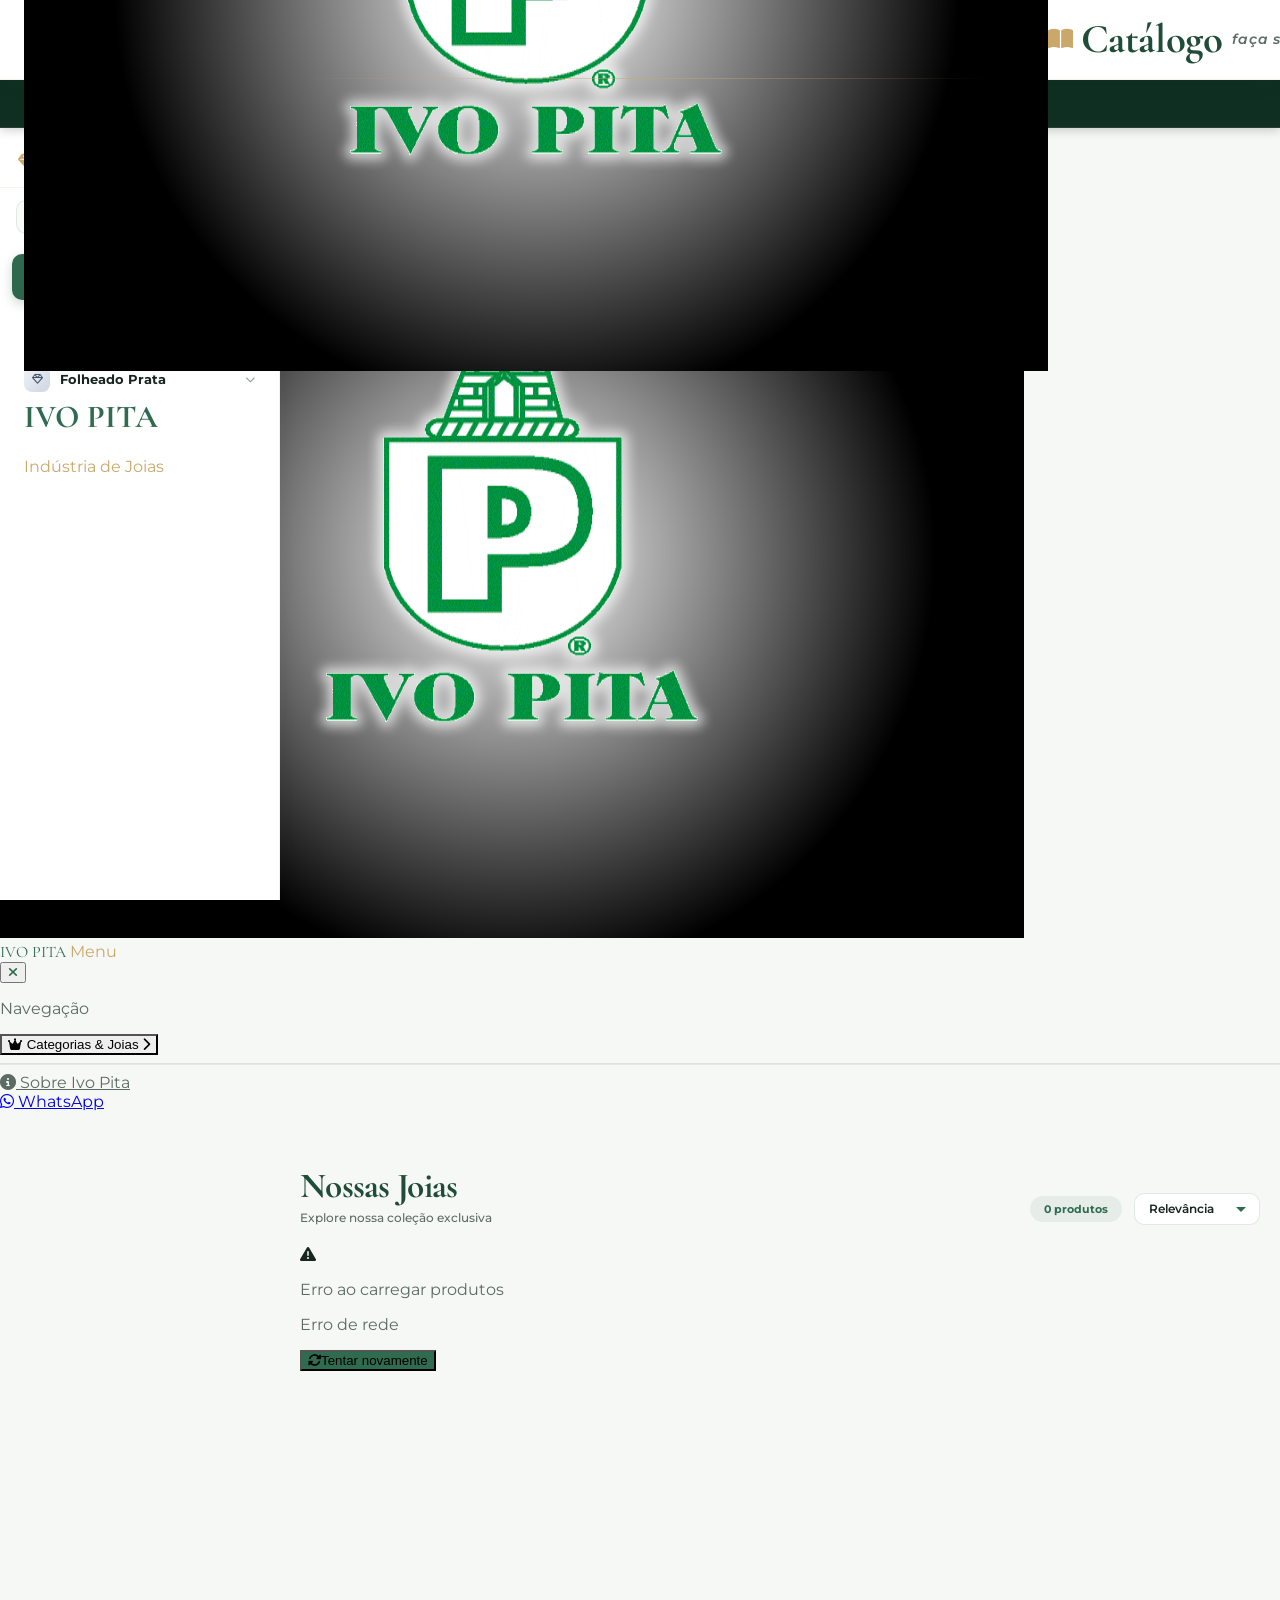
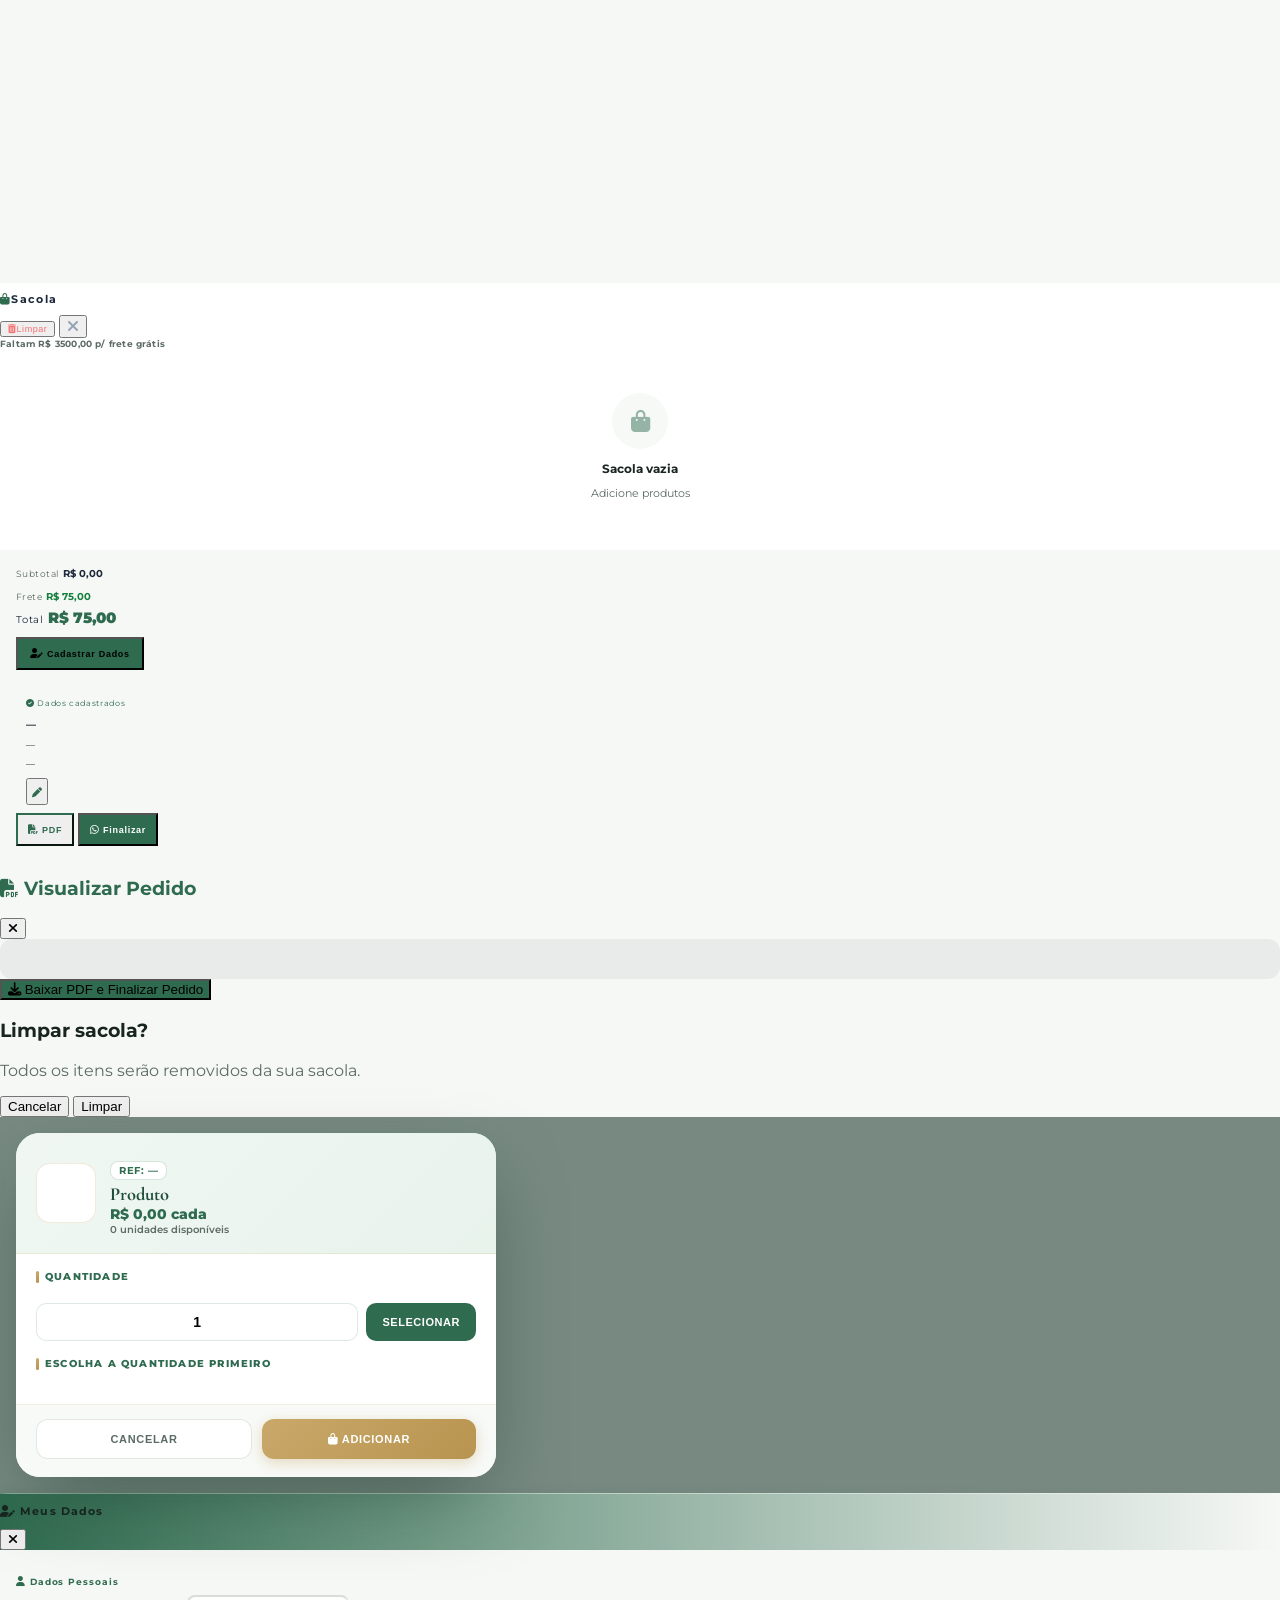
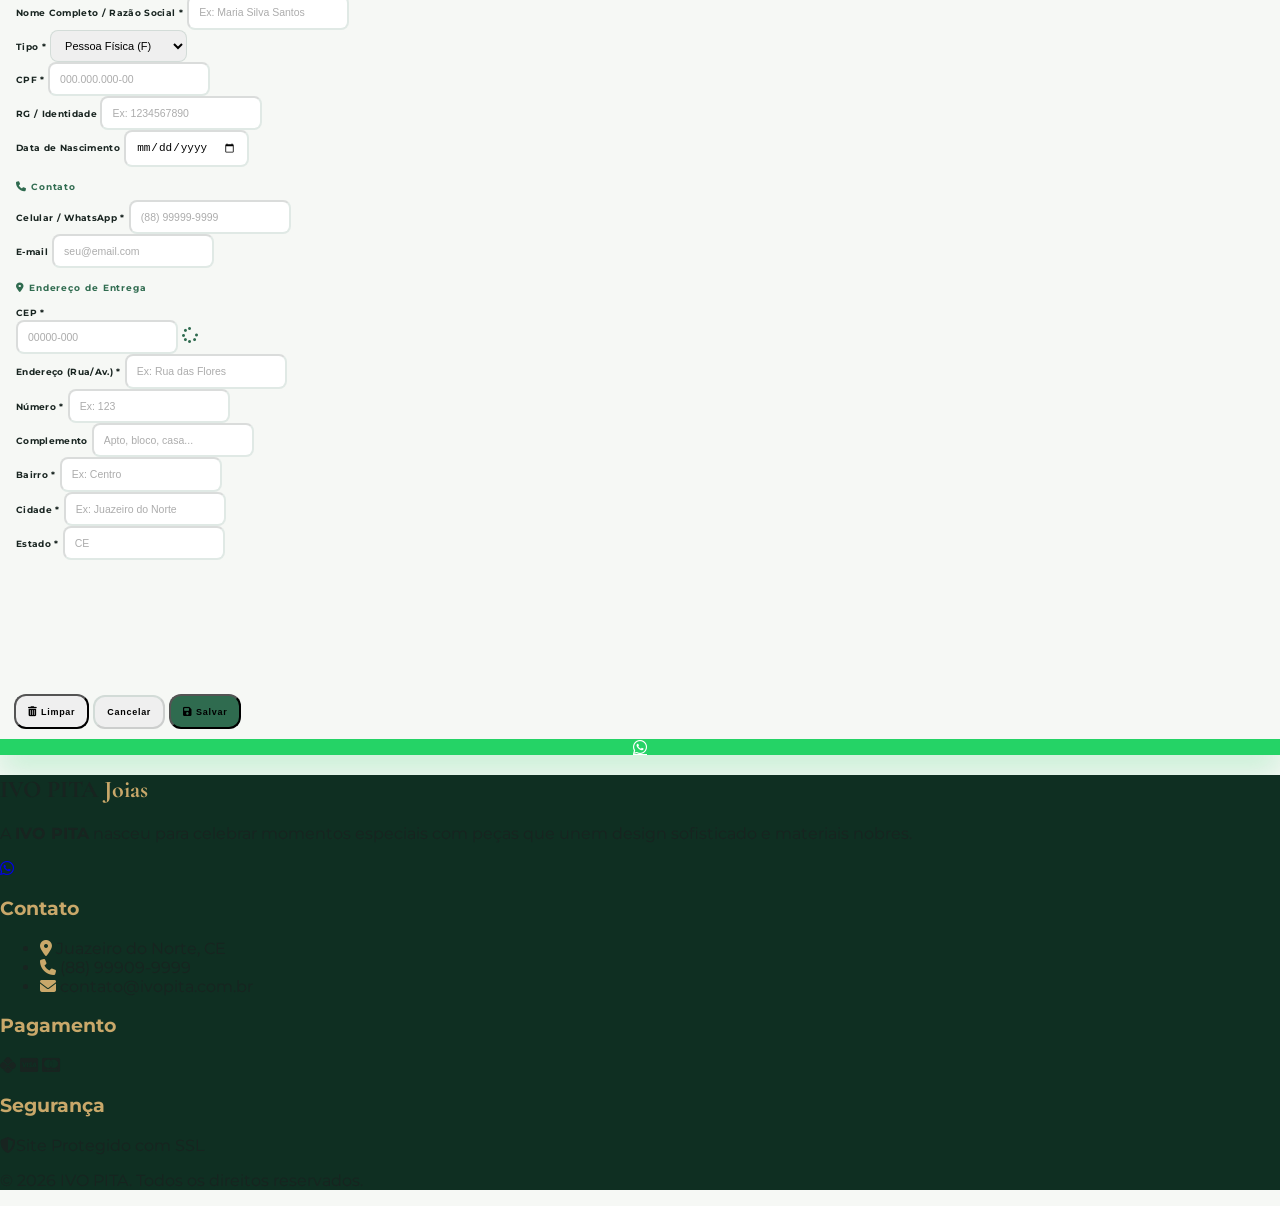
==== commit c8153b0d: "Update index.html" ====
--- a/index.html
+++ b/index.html
@@ -6,34 +6,8 @@
   <meta name="viewport" content="width=device-width, initial-scale=1.0, maximum-scale=1.0, user-scalable=yes" />
   <title>Ivo Pita | Indústria de Joias</title>
 
-  <!-- 🚧 VERIFICAÇÃO DE MANUTENÇÃO -->
-  <script>
-    (function () {
-      var params = new URLSearchParams(window.location.search);
-      if (params.get("admin") === "ivopita2026") {
-        sessionStorage.setItem("admin_bypass", "true");
-        return;
-      }
-      if (sessionStorage.getItem("admin_bypass") === "true") return;
-
-      var callback = "manut_check_" + Date.now();
-      window[callback] = function (data) {
-        delete window[callback];
-        if (data && data.success && data.data?.emManutencao) {
-          window.location.replace("manutencao.html");
-        } else if (data && data.success && data.emManutencao) {
-          window.location.replace("manutencao.html");
-        }
-      };
-      var s = document.createElement("script");
-      s.src =
-        "https://script.google.com/macros/s/AKfycbwRaA3rQLawY32JJssrGfCDx08iSnapR6f_K3LgK9T3TwNcXX56Rvmy4DBO1chfkT-M/exec?modo=publico&tipo=verificar_manutencao&callback=" +
-        callback;
-      document.head.appendChild(s);
-    })();
-  </script>
-
-  <!-- ⚡ PRECONNECT -->
+  <link rel="preconnect" href="https://script.google.com">
+  <link rel="dns-prefetch" href="https://script.googleusercontent.com">
   <link rel="preconnect" href="https://fonts.googleapis.com" />
   <link rel="preconnect" href="https://fonts.gstatic.com" crossorigin />
   <link rel="preconnect" href="https://cdn.jsdelivr.net" />
@@ -45,9 +19,7 @@
   <!-- CSS -->
   <link rel="stylesheet" href="https://cdn.jsdelivr.net/npm/toastify-js/src/toastify.min.css" />
   <link rel="stylesheet" href="https://cdnjs.cloudflare.com/ajax/libs/font-awesome/6.4.2/css/all.min.css" />
-  <link
-    href="https://fonts.googleapis.com/css2?family=Cormorant+Garamond:wght@400;500;600;700&family=Montserrat:wght@300;400;600;800&display=swap"
-    rel="stylesheet" />
+  <link href="https://fonts.googleapis.com/css2?family=Cormorant+Garamond:wght@400;700&family=Montserrat:wght@300;400;600;700;800&display=swap" rel="stylesheet">
   <link rel="stylesheet" href="styles.css" />
   <link rel="stylesheet" href="https://cdn.jsdelivr.net/npm/tailwindcss@2.2.19/dist/tailwind.min.css" />
 
@@ -62,6 +34,7 @@
 
   <!-- HEADER -->
   <header
+
     class="glass fixed top-0 w-full z-[100] px-4 md:px-6 border-b border-primary/10 flex items-center justify-between gap-4 md:gap-6">
     <div class="flex items-center gap-3 group cursor-pointer shrink-0"
       onclick="window.scrollTo({ top: 0, behavior: 'smooth' })">
@@ -84,7 +57,6 @@
     <div class="flex-1 items-center justify-center gap-6 lg:gap-8 catalogo-desktop-group">
       <div class="catalogo-inline">
         <span class="catalogo-heading"><i class="fas fa-book-open"></i> Catálogo</span>
-        <span class="catalogo-separator">—</span>
         <span class="catalogo-subheading">faça seu pedido online</span>
       </div>
       <div class="relative shrink-0 search-compact">
@@ -94,11 +66,10 @@
       </div>
     </div>
 
-    <div class="flex-1 items-center justify-center catalogo-mobile">
-      <span class="catalogo-heading-mobile"><i class="fas fa-book-open"></i> Catálogo</span>
-      <span class="catalogo-separator-mobile">·</span>
-      <span class="catalogo-subheading-mobile">faça seu pedido</span>
-    </div>
+    <div class="catalogo-mobile">
+  <span class="catalogo-heading-mobile"><i class="fas fa-book-open"></i> Catálogo</span>
+  <span class="catalogo-subheading-mobile">faça seu pedido</span>
+</div>
 
     <div class="flex items-center gap-1 md:gap-3 shrink-0">
       <button id="mobile-search-btn"
--- a/styles.css
+++ b/styles.css
@@ -2635,3 +2635,94 @@
     padding: 9px 10px !important;
   }
 }
+/* ========================================== */
+/* 27. SUB-SUBCATEGORIA (TAMANHOS)             */
+/* ========================================== */
+.sidebar-item-tamanho {
+  display: flex;
+  align-items: center;
+  justify-content: space-between;
+  gap: 6px;
+  width: 100%;
+  padding: 5px 10px 5px 28px; /* Mais indentado que a subcategoria */
+  margin-bottom: 1px;
+  border: none;
+  background: transparent;
+  border-radius: 6px;
+  font-size: 10.5px; /* Menor que a subcategoria */
+  font-weight: 500;
+  color: #8c9a92;
+  cursor: pointer;
+  transition: all 0.2s;
+  font-family: inherit;
+  text-align: left;
+}
+
+.sidebar-item-tamanho > span:first-child {
+  flex: 1;
+  display: flex;
+  align-items: center;
+  gap: 4px;
+}
+
+.sidebar-item-tamanho:hover {
+  background: rgba(47, 107, 79, 0.05);
+  color: #2f6b4f;
+  padding-left: 32px;
+}
+
+.sidebar-item-tamanho.active {
+  background: rgba(201, 168, 106, 0.12);
+  color: #92400e;
+  font-weight: 700;
+  border-left: 2px solid #c9a86a;
+  padding-left: 25px;
+}
+
+.sidebar-item-tamanho .sidebar-count {
+  font-size: 9px;
+  font-weight: 700;
+  background: rgba(201, 168, 106, 0.15);
+  color: #92400e;
+  padding: 1px 6px;
+  border-radius: 8px;
+  min-width: 18px;
+  text-align: center;
+}
+
+.sidebar-item-tamanho.active .sidebar-count {
+  background: rgba(201, 168, 106, 0.4);
+  color: #78350f;
+}
+
+/* No mobile, deixa maior para toque */
+@media (max-width: 900px) {
+  .sidebar-item-tamanho {
+    padding: 10px 16px 10px 40px;
+    font-size: 12.5px;
+    border-radius: 8px;
+    margin-bottom: 3px;
+    background: #ffffff;
+    border: 1px solid rgba(47, 107, 79, 0.05);
+  }
+  .sidebar-item-tamanho:hover {
+    background: #f0f7f2;
+    padding-left: 44px;
+  }
+  .sidebar-item-tamanho.active {
+    padding-left: 37px;
+  }
+}
+.sidebar-item-tamanho:hover {
+  background: rgba(47, 107, 79, 0.05);
+  color: #2f6b4f;
+  padding-left: 32px;
+}
+
+.sidebar-item-tamanho.active {
+  background: rgba(201, 168, 106, 0.12);
+  color: #92400e;
+  font-weight: 700;
+  border-left: 2px solid #c9a86a;
+  padding-left: 25px;
+}
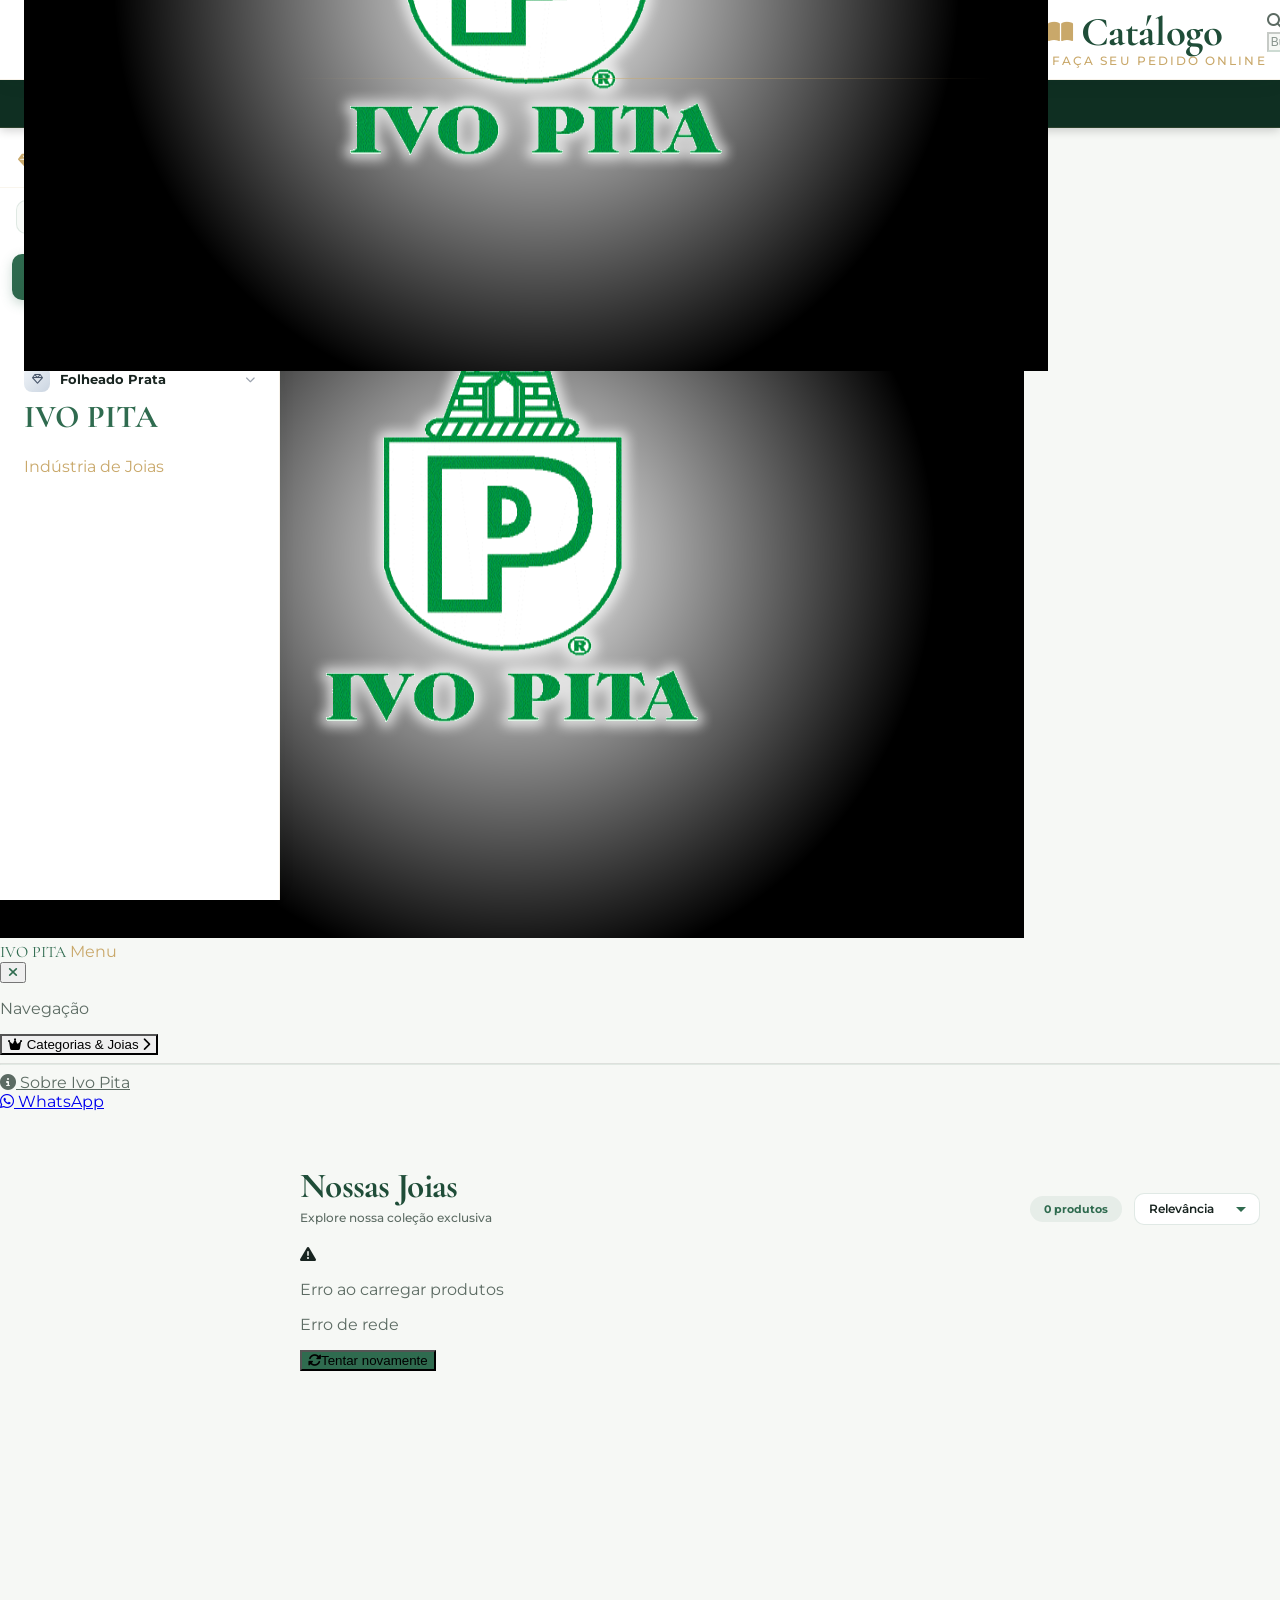
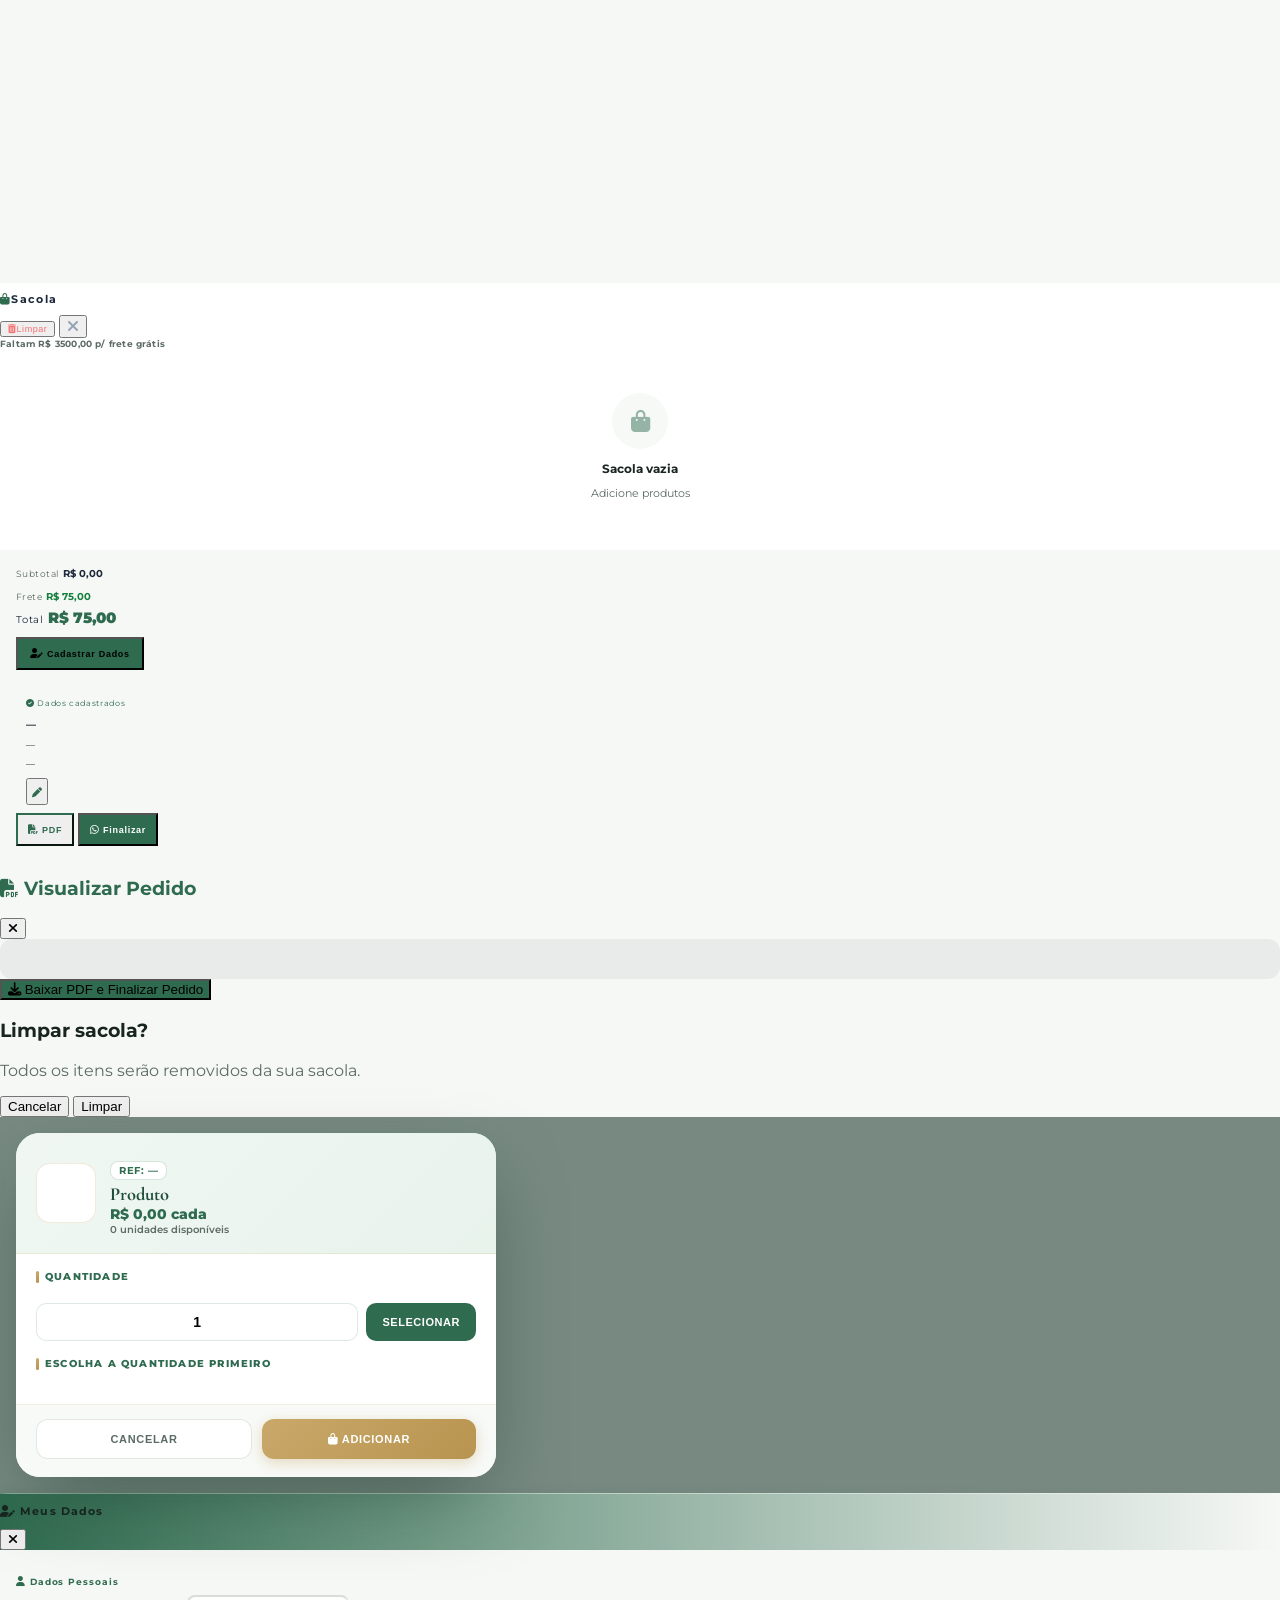
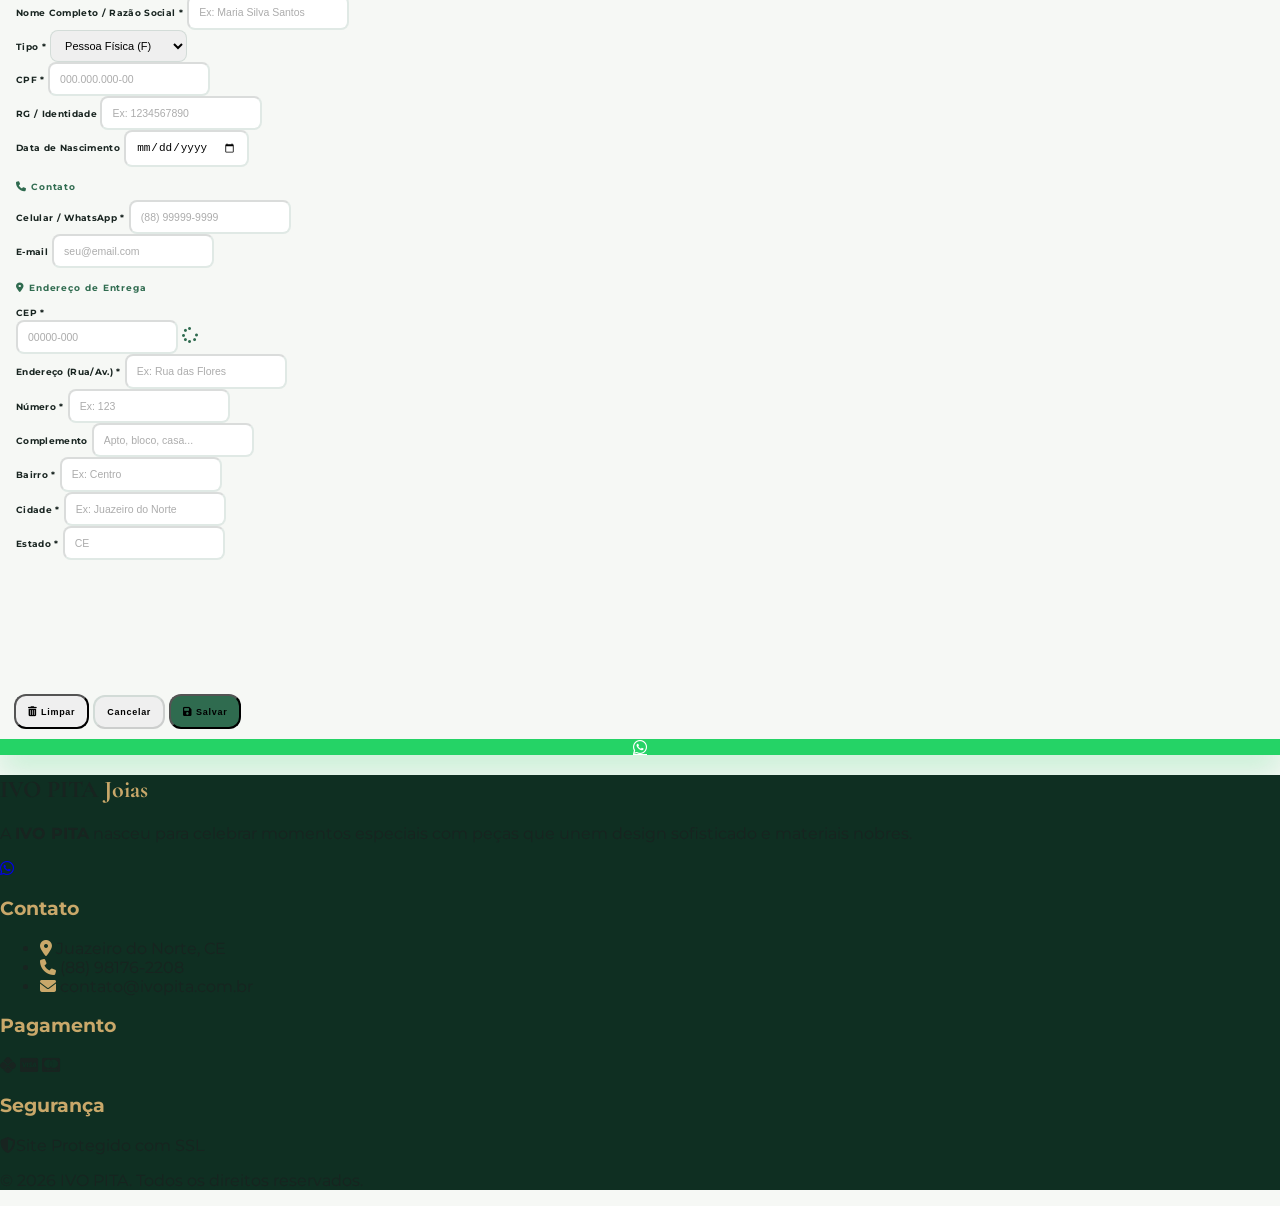
==== commit b1c20ece: "Update print statement from 'Hello' to 'Goodbye'" ====
--- a/index.html
+++ b/index.html
@@ -32,62 +32,59 @@
 
 <body class="bg-bgSoft text-textDark">
 
-  <!-- HEADER -->
-  <header
-
-    class="glass fixed top-0 w-full z-[100] px-4 md:px-6 border-b border-primary/10 flex items-center justify-between gap-4 md:gap-6">
-    <div class="flex items-center gap-3 group cursor-pointer shrink-0"
-      onclick="window.scrollTo({ top: 0, behavior: 'smooth' })">
-      <div class="relative">
-        <div
-          class="absolute -inset-1 bg-gradient-to-r from-primary to-accent rounded-full blur opacity-20 group-hover:opacity-60 transition duration-1000">
-        </div>
-        <div
-          class="relative h-12 w-12 md:h-14 lg:h-16 md:w-14 lg:w-16 rounded-full border-2 border-white shadow-soft bg-white flex items-center justify-center overflow-hidden">
-          <img src="assets/papel_ivo_preto.png" alt="Ivo Pita Joias" class="w-full h-full object-cover rounded-full" />
-        </div>
-      </div>
-      <div class="flex flex-col leading-tight hidden sm:flex">
-        <h1 class="font-black text-2xl md:text-3xl lg:text-4xl text-primary tracking-tighter font-serif">IVO PITA</h1>
-        <span class="text-[8px] md:text-[10px] font-bold uppercase tracking-widest text-gold opacity-90">Indústria de
-          Joias</span>
-      </div>
-    </div>
-
-    <div class="flex-1 items-center justify-center gap-6 lg:gap-8 catalogo-desktop-group">
-      <div class="catalogo-inline">
-        <span class="catalogo-heading"><i class="fas fa-book-open"></i> Catálogo</span>
-        <span class="catalogo-subheading">faça seu pedido online</span>
-      </div>
-      <div class="relative shrink-0 search-compact">
-        <i class="fas fa-search absolute left-3 top-1/2 transform -translate-y-1/2 text-textMuted text-xs"></i>
-        <input type="text" id="search-input-desktop" placeholder="Buscar..."
-          class="w-full pl-8 pr-3 py-2 rounded-full border border-primary/20 bg-bgSoft text-xs outline-none transition-all focus:border-primary focus:bg-white focus:ring-2 focus:ring-primary/15" />
-      </div>
-    </div>
-
-    <div class="catalogo-mobile">
-  <span class="catalogo-heading-mobile"><i class="fas fa-book-open"></i> Catálogo</span>
-  <span class="catalogo-subheading-mobile">faça seu pedido</span>
-</div>
-
-    <div class="flex items-center gap-1 md:gap-3 shrink-0">
-      <button id="mobile-search-btn"
-        class="md:hidden text-primary bg-primary/5 p-3 rounded-xl active:scale-95 transition-all">
-        <i class="fas fa-search text-xl"></i>
-      </button>
-      <button id="cart-btn"
-        class="relative bg-primary text-white p-3 md:p-2.5 rounded-xl md:rounded-full hover:bg-primaryDark transition shadow-card active:scale-95">
-        <i class="fas fa-shopping-bag text-lg md:text-base"></i>
-        <span id="cart-count"
-          class="absolute -top-1 -right-1 bg-white text-primary text-[10px] font-bold w-5 h-5 rounded-full flex items-center justify-center border-2 border-primary">0</span>
-      </button>
-      <button id="mobile-menu-btn"
-        class="md:hidden text-primary bg-primary/5 p-3 rounded-xl active:scale-95 transition-all">
-        <i class="fa-solid fa-bars-staggered text-xl"></i>
-      </button>
-    </div>
-  </header>
+  <header class="glass fixed top-0 w-full z-[100] px-4 md:px-6 border-b border-primary/10 flex items-center justify-between gap-4 md:gap-6">
+  <div class="flex items-center gap-3 group cursor-pointer shrink-0"
+    onclick="window.scrollTo({ top: 0, behavior: 'smooth' })">
+    <div class="relative">
+      <div
+        class="absolute -inset-1 bg-gradient-to-r from-primary to-accent rounded-full blur opacity-20 group-hover:opacity-60 transition duration-1000">
+      </div>
+      <div
+        class="relative h-12 w-12 md:h-14 lg:h-16 md:w-14 lg:w-16 rounded-full border-2 border-white shadow-soft bg-white flex items-center justify-center overflow-hidden">
+        <img src="assets/papel_ivo_preto.png" alt="Ivo Pita Joias" class="w-full h-full object-cover rounded-full" />
+      </div>
+    </div>
+    <div class="flex flex-col leading-tight hidden sm:flex">
+      <h1 class="font-black text-2xl md:text-3xl lg:text-4xl text-primary tracking-tighter font-serif">IVO PITA</h1>
+      <span class="text-[8px] md:text-[10px] font-bold uppercase tracking-widest text-gold opacity-90">Indústria de
+        Joias</span>
+    </div>
+  </div>
+
+  <div class="flex-1 items-center justify-center gap-6 lg:gap-8 catalogo-desktop-group">
+    <div class="catalogo-inline">
+      <span class="catalogo-heading"><i class="fas fa-book-open"></i> Catálogo</span>
+      <span class="catalogo-subheading">faça seu pedido online</span>
+    </div>
+    <div class="relative shrink-0 search-compact">
+      <i class="fas fa-search absolute left-3 top-1/2 transform -translate-y-1/2 text-textMuted text-xs"></i>
+      <input type="text" id="search-input-desktop" placeholder="Buscar..."
+        class="w-full pl-8 pr-3 py-2 rounded-full border border-primary/20 bg-bgSoft text-xs outline-none transition-all focus:border-primary focus:bg-white focus:ring-2 focus:ring-primary/15" />
+    </div>
+  </div>
+
+  <div class="catalogo-mobile">
+    <span class="catalogo-heading-mobile"><i class="fas fa-book-open"></i> Catálogo</span>
+    <span class="catalogo-subheading-mobile">faça seu pedido</span>
+  </div>
+
+  <div class="flex items-center gap-1 md:gap-3 shrink-0">
+    <button id="mobile-search-btn"
+      class="md:hidden text-primary bg-primary/5 p-3 rounded-xl active:scale-95 transition-all">
+      <i class="fas fa-search text-xl"></i>
+    </button>
+    <button id="cart-btn"
+      class="relative bg-primary text-white p-3 md:p-2.5 rounded-xl md:rounded-full hover:bg-primaryDark transition shadow-card active:scale-95">
+      <i class="fas fa-shopping-bag text-lg md:text-base"></i>
+      <span id="cart-count"
+        class="absolute -top-1 -right-1 bg-white text-primary text-[10px] font-bold w-5 h-5 rounded-full flex items-center justify-center border-2 border-primary">0</span>
+    </button>
+    <button id="mobile-menu-btn"
+      class="md:hidden text-primary bg-primary/5 p-3 rounded-xl active:scale-95 transition-all">
+      <i class="fa-solid fa-bars-staggered text-xl"></i>
+    </button>
+  </div>
+</header>
 
   <!-- MARQUEE -->
   <div class="marquee-bar">
@@ -141,7 +138,7 @@
       </nav>
     </div>
     <div class="p-6 border-t border-primary/10">
-      <a href="https://wa.me/5588999049636" target="_blank"
+      <a href="https://wa.me/5588981762208" target="_blank"
         class="flex items-center justify-center gap-2 w-full bg-green-600 text-white p-4 rounded-2xl font-bold shadow-lg">
         <i class="fa-brands fa-whatsapp"></i> WhatsApp
       </a>
@@ -964,7 +961,7 @@
         " id="zoom-thumbnails"></div>
   </div>
 
-  <a href="https://wa.me/5588999049636" target="_blank"
+  <a href="https://wa.me/5588981762208" target="_blank"
     class="btn-whatsapp-flutuante fixed bottom-6 right-6 text-white w-14 h-14 rounded-full flex items-center justify-center text-3xl shadow-xl animate-breathe z-[9999]">
     <i class="fa-brands fa-whatsapp"></i>
   </a>
@@ -980,7 +977,7 @@
           materiais nobres.
         </p>
         <div class="flex gap-4">
-          <a href="https://wa.me/5588999049636" target="_blank"
+          <a href="https://wa.me/5588981762208" target="_blank"
             class="w-10 h-10 bg-white/5 flex items-center justify-center rounded-full hover:bg-primary transition">
             <i class="fa-brands fa-whatsapp"></i>
           </a>
@@ -991,7 +988,7 @@
         <ul class="text-slate-300 text-sm space-y-4">
           <li class="flex items-center gap-3"><i class="fa-solid fa-location-dot text-gold"></i> Juazeiro do Norte, CE
           </li>
-          <li class="flex items-center gap-3"><i class="fa-solid fa-phone text-gold"></i> (88) 99909-9999</li>
+          <li class="flex items-center gap-3"><i class="fa-solid fa-phone text-gold"></i> (88) 98176-2208</li>
           <li class="flex items-center gap-3"><i class="fa-solid fa-envelope text-gold"></i> contato@ivopita.com.br</li>
         </ul>
       </div>
--- a/styles.css
+++ b/styles.css
@@ -625,11 +625,14 @@
 /* ========================================== */
 /* 7. TÍTULOS CATÁLOGO (HEADER)                */
 /* ========================================== */
+
+/* ✅ DESKTOP: título em cima, subtítulo embaixo */
 .catalogo-inline {
   display: flex;
-  align-items: center;
-  gap: 10px;
-  white-space: nowrap;
+  flex-direction: column;
+  align-items: flex-start;
+  justify-content: center;
+  gap: 3px;
   flex-shrink: 0;
 }
 
@@ -645,31 +648,30 @@
   line-height: 1;
 }
 
-.catalogo-heading i { color: #c9a86a; font-size: 1.4rem; }
-
-.catalogo-separator {
+.catalogo-heading i {
   color: #c9a86a;
   font-size: 1.4rem;
-  font-weight: 300;
-  opacity: 0.7;
 }
 
 .catalogo-subheading {
   font-family: 'Montserrat', sans-serif;
-  font-size: 0.85rem;
-  font-weight: 600;
-  color: #5c6b63;
-  letter-spacing: 0.06em;
-  text-transform: lowercase;
-  font-style: italic;
-  white-space: nowrap;
-}
-
+  font-size: 0.72rem;
+  font-weight: 500;
+  color: #c9a86a;
+  letter-spacing: 0.18em;
+  text-transform: uppercase;
+  font-style: normal;
+  padding-left: 4px;
+  line-height: 1;
+}
+
+/* ✅ MOBILE: título em cima, subtítulo embaixo */
 .catalogo-mobile {
   display: none;
+  flex-direction: column;
   align-items: center;
   justify-content: center;
-  gap: 6px;
+  gap: 2px;
   white-space: nowrap;
   overflow: hidden;
   padding: 0 4px;
@@ -691,25 +693,18 @@
 
 .catalogo-heading-mobile i { color: #c9a86a; font-size: 0.9rem; }
 
-.catalogo-separator-mobile {
-  color: #c9a86a;
-  font-size: 1rem;
-  font-weight: 700;
-  opacity: 0.6;
-  line-height: 1;
-}
-
 .catalogo-subheading-mobile {
   font-family: 'Montserrat', sans-serif;
   font-size: 0.6rem;
   font-weight: 600;
-  color: #5c6b63;
-  letter-spacing: 0.05em;
-  text-transform: lowercase;
-  font-style: italic;
+  color: #c9a86a;
+  letter-spacing: 0.12em;
+  text-transform: uppercase;
+  font-style: normal;
   white-space: nowrap;
   overflow: hidden;
   text-overflow: ellipsis;
+  line-height: 1;
 }
 
 .catalogo-desktop-group { display: flex; }
@@ -882,10 +877,12 @@
 }
 
 .product-card-image img {
-  width: 100%;
-  height: 100%;
-  object-fit: contain;
-  object-position: center;
+  width: 100% !important;
+  height: 100% !important;
+  max-width: 100% !important;
+  max-height: 100% !important;
+  object-fit: contain !important;
+  object-position: center !important;
   display: block;
   cursor: zoom-in;
   transition: transform 0.5s cubic-bezier(0.25, 0.46, 0.45, 0.94);
@@ -2068,8 +2065,7 @@
   .main-content { margin-left: 250px; }
   .catalogo-heading { font-size: 1.35rem; }
   .catalogo-heading i { font-size: 1.1rem; }
-  .catalogo-separator { font-size: 1.1rem; }
-  .catalogo-subheading { font-size: 0.7rem; }
+  .catalogo-subheading { font-size: 0.62rem; letter-spacing: 0.14em; }
   .search-compact { width: 160px !important; max-width: 160px !important; }
   .search-compact:focus-within { width: 200px !important; max-width: 200px !important; }
 }
@@ -2283,14 +2279,14 @@
   .marquee-item { font-size: 9px; gap: 6px; }
   .marquee-track { gap: 40px; }
   .catalogo-heading-mobile { font-size: 1.1rem; }
-  .catalogo-subheading-mobile { font-size: 0.6rem; }
+  .catalogo-subheading-mobile { font-size: 0.55rem; letter-spacing: 0.1em; }
 }
 
 /* MOBILE MUITO PEQUENO (<400px) */
 @media (max-width: 400px) {
   .catalogo-heading-mobile { font-size: 1rem; }
   .catalogo-heading-mobile i { font-size: 0.8rem; }
-  .catalogo-subheading-mobile { font-size: 0.55rem; }
+  .catalogo-subheading-mobile { font-size: 0.5rem; }
   .catalogo-mobile { gap: 4px; }
 }
 
@@ -2299,8 +2295,7 @@
   .produtos-grid-5 .product-card-title { font-size: 0.8rem; }
   .produtos-grid-5 .product-card-price { font-size: 13px; }
   .produtos-grid-5 .product-card-btn { font-size: 9.5px; padding: 7px; }
-  .catalogo-subheading-mobile,
-  .catalogo-separator-mobile { display: none; }
+  .catalogo-subheading-mobile { display: none; }
   .catalogo-heading-mobile { font-size: 1.05rem; }
 }
 
@@ -2339,16 +2334,13 @@
 /* 23. FIX CARRINHO — ALTURA AUTOMÁTICA        */
 /* ========================================== */
 
-/* Container do modal do carrinho: flex column, cresce só o necessário */
 #cart-modal > div {
   display: flex !important;
   flex-direction: column !important;
   max-height: 92vh !important;
-  /* SEM height fixo — cresce apenas o necessário */
   overflow: hidden !important;
 }
 
-/* Lista de itens: cresce até 40vh, depois scroll interno */
 #cart-items {
   flex: 0 1 auto !important;
   min-height: 0 !important;
@@ -2369,14 +2361,12 @@
   background: rgba(47, 107, 79, 0.5);
 }
 
-/* Header, barra e footer do carrinho: nunca encolhem */
 #cart-modal > div > div:first-child,
 #cart-modal > div > div:nth-child(2),
 #cart-modal > div > div:last-child {
   flex-shrink: 0 !important;
 }
 
-/* Carrinho — Bottom Sheet em mobile */
 @media (max-width: 600px) {
   #cart-modal {
     align-items: flex-end !important;
@@ -2404,7 +2394,6 @@
   overflow: hidden !important;
 }
 
-/* Body do modal cliente: única área com scroll */
 #cliente-modal > div > div:nth-child(2) {
   flex: 1 1 0 !important;
   min-height: 0 !important;
@@ -2429,7 +2418,6 @@
   flex-shrink: 0 !important;
 }
 
-/* Bottom sheet em mobile */
 @media (max-width: 600px) {
   #cliente-modal {
     align-items: flex-end !important;
@@ -2605,7 +2593,6 @@
 
 #cliente-modal > div > div:nth-child(2) { padding: 14px 16px !important; }
 
-/* MOBILE — AINDA MAIS COMPACTO */
 @media (max-width: 640px) {
   #cart-modal > div > div:last-child { padding: 10px 12px !important; }
   #cart-total { font-size: 14px !important; }
@@ -2635,6 +2622,7 @@
     padding: 9px 10px !important;
   }
 }
+
 /* ========================================== */
 /* 27. SUB-SUBCATEGORIA (TAMANHOS)             */
 /* ========================================== */
@@ -2644,12 +2632,12 @@
   justify-content: space-between;
   gap: 6px;
   width: 100%;
-  padding: 5px 10px 5px 28px; /* Mais indentado que a subcategoria */
+  padding: 5px 10px 5px 28px;
   margin-bottom: 1px;
   border: none;
   background: transparent;
   border-radius: 6px;
-  font-size: 10.5px; /* Menor que a subcategoria */
+  font-size: 10.5px;
   font-weight: 500;
   color: #8c9a92;
   cursor: pointer;
@@ -2695,7 +2683,6 @@
   color: #78350f;
 }
 
-/* No mobile, deixa maior para toque */
 @media (max-width: 900px) {
   .sidebar-item-tamanho {
     padding: 10px 16px 10px 40px;
@@ -2713,16 +2700,3 @@
     padding-left: 37px;
   }
 }
-.sidebar-item-tamanho:hover {
-  background: rgba(47, 107, 79, 0.05);
-  color: #2f6b4f;
-  padding-left: 32px;
-}
-
-.sidebar-item-tamanho.active {
-  background: rgba(201, 168, 106, 0.12);
-  color: #92400e;
-  font-weight: 700;
-  border-left: 2px solid #c9a86a;
-  padding-left: 25px;
-}
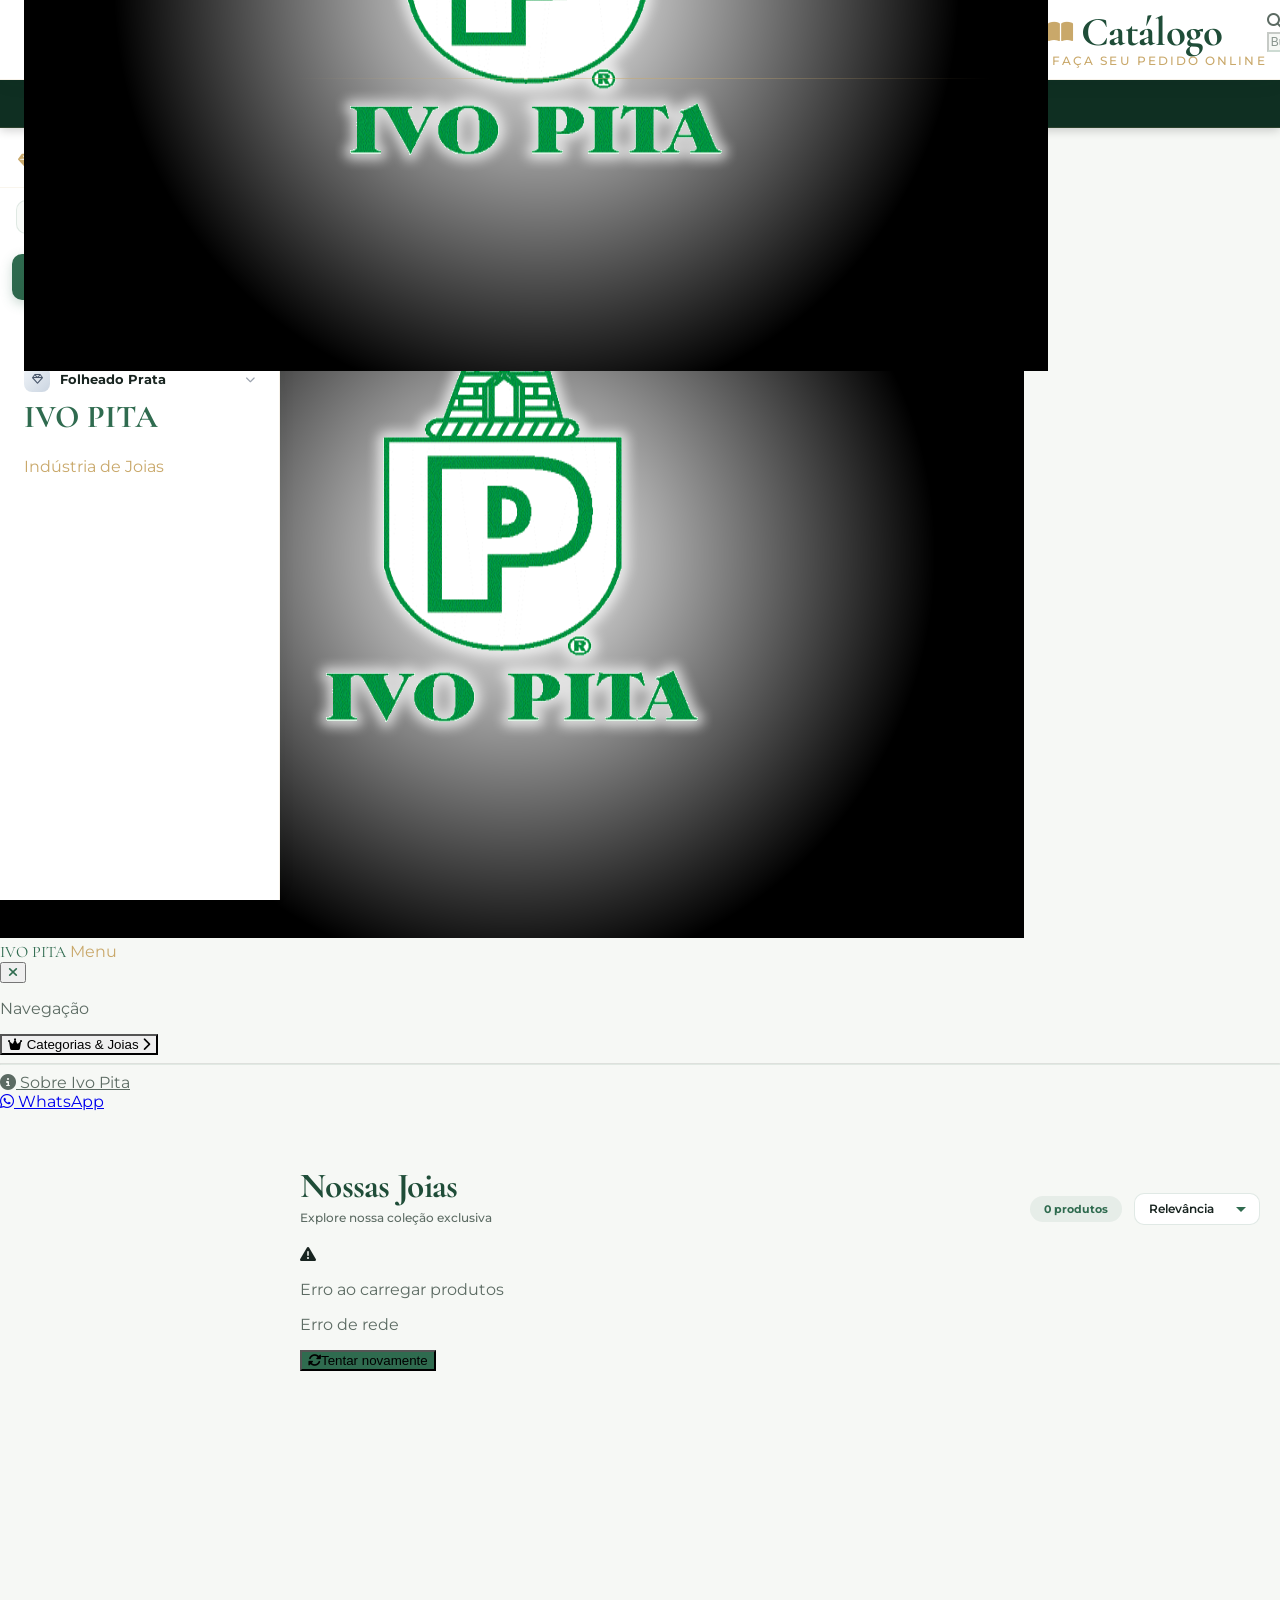
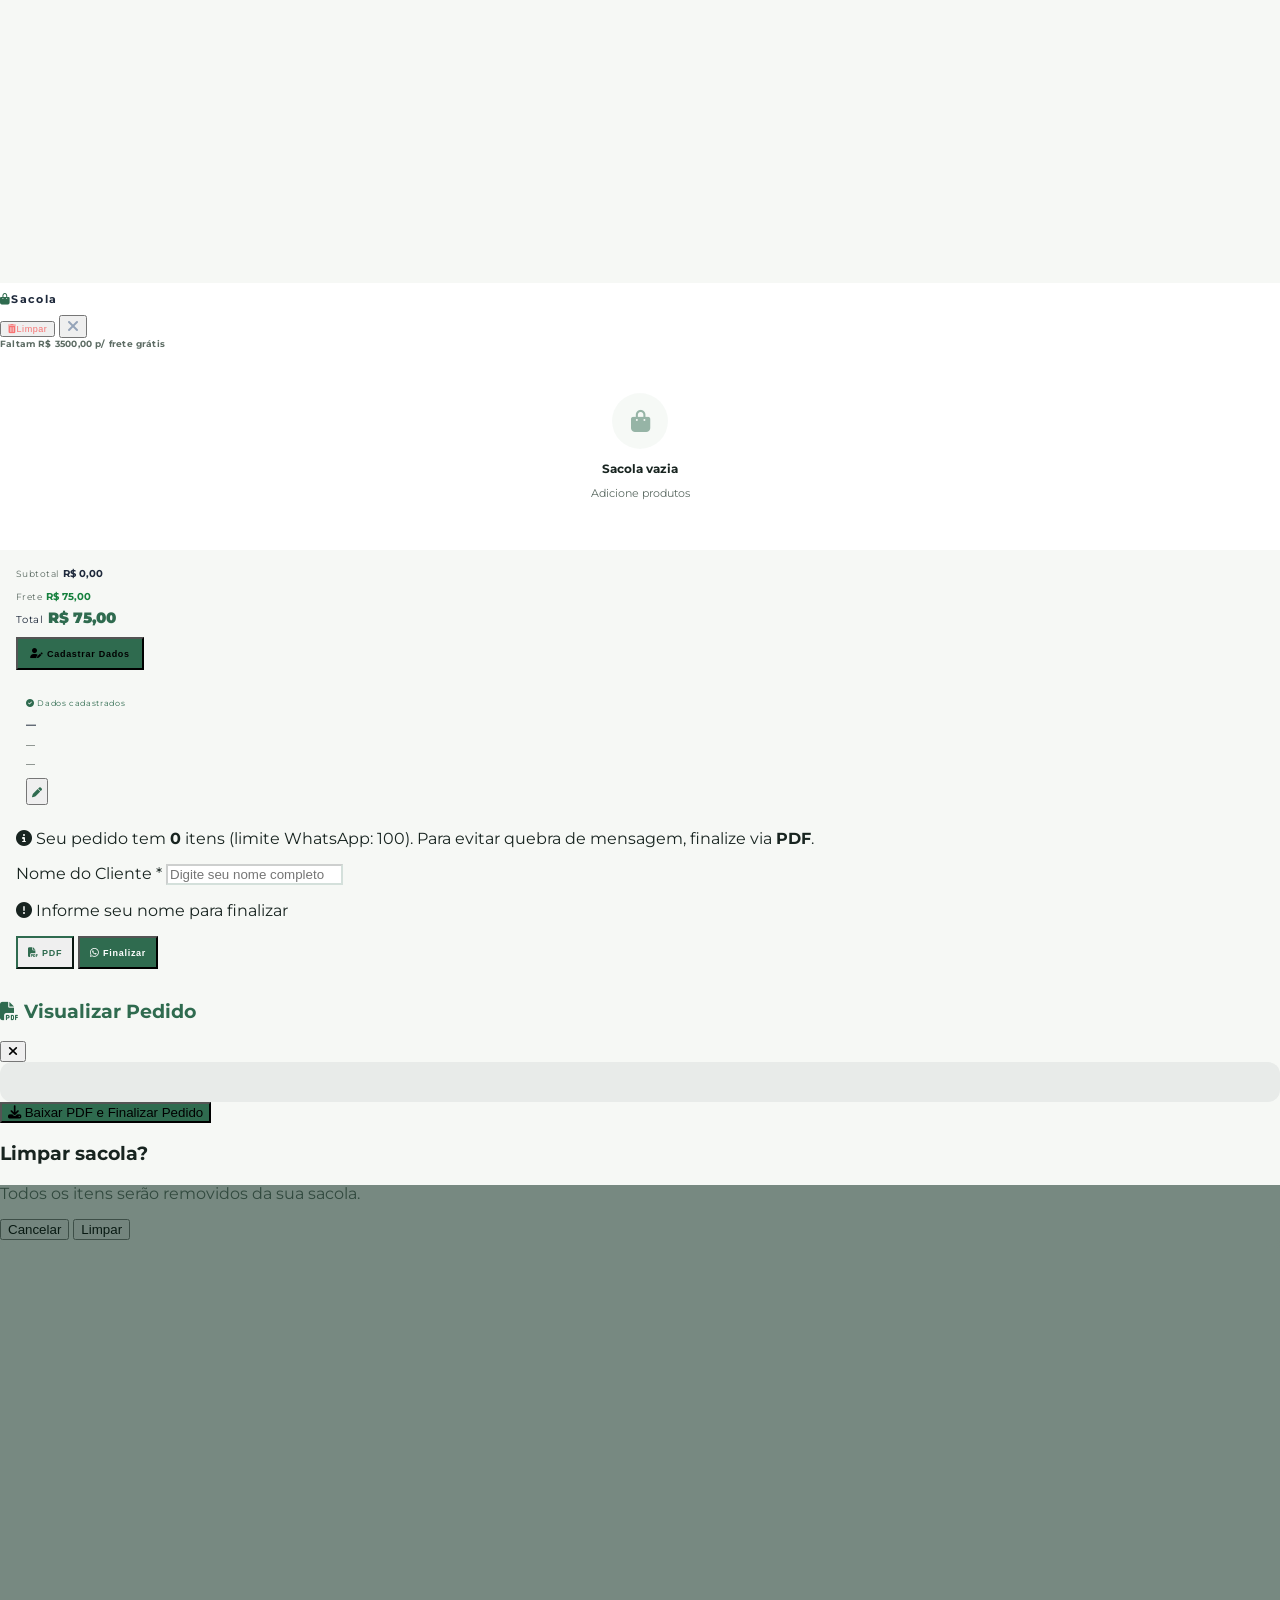
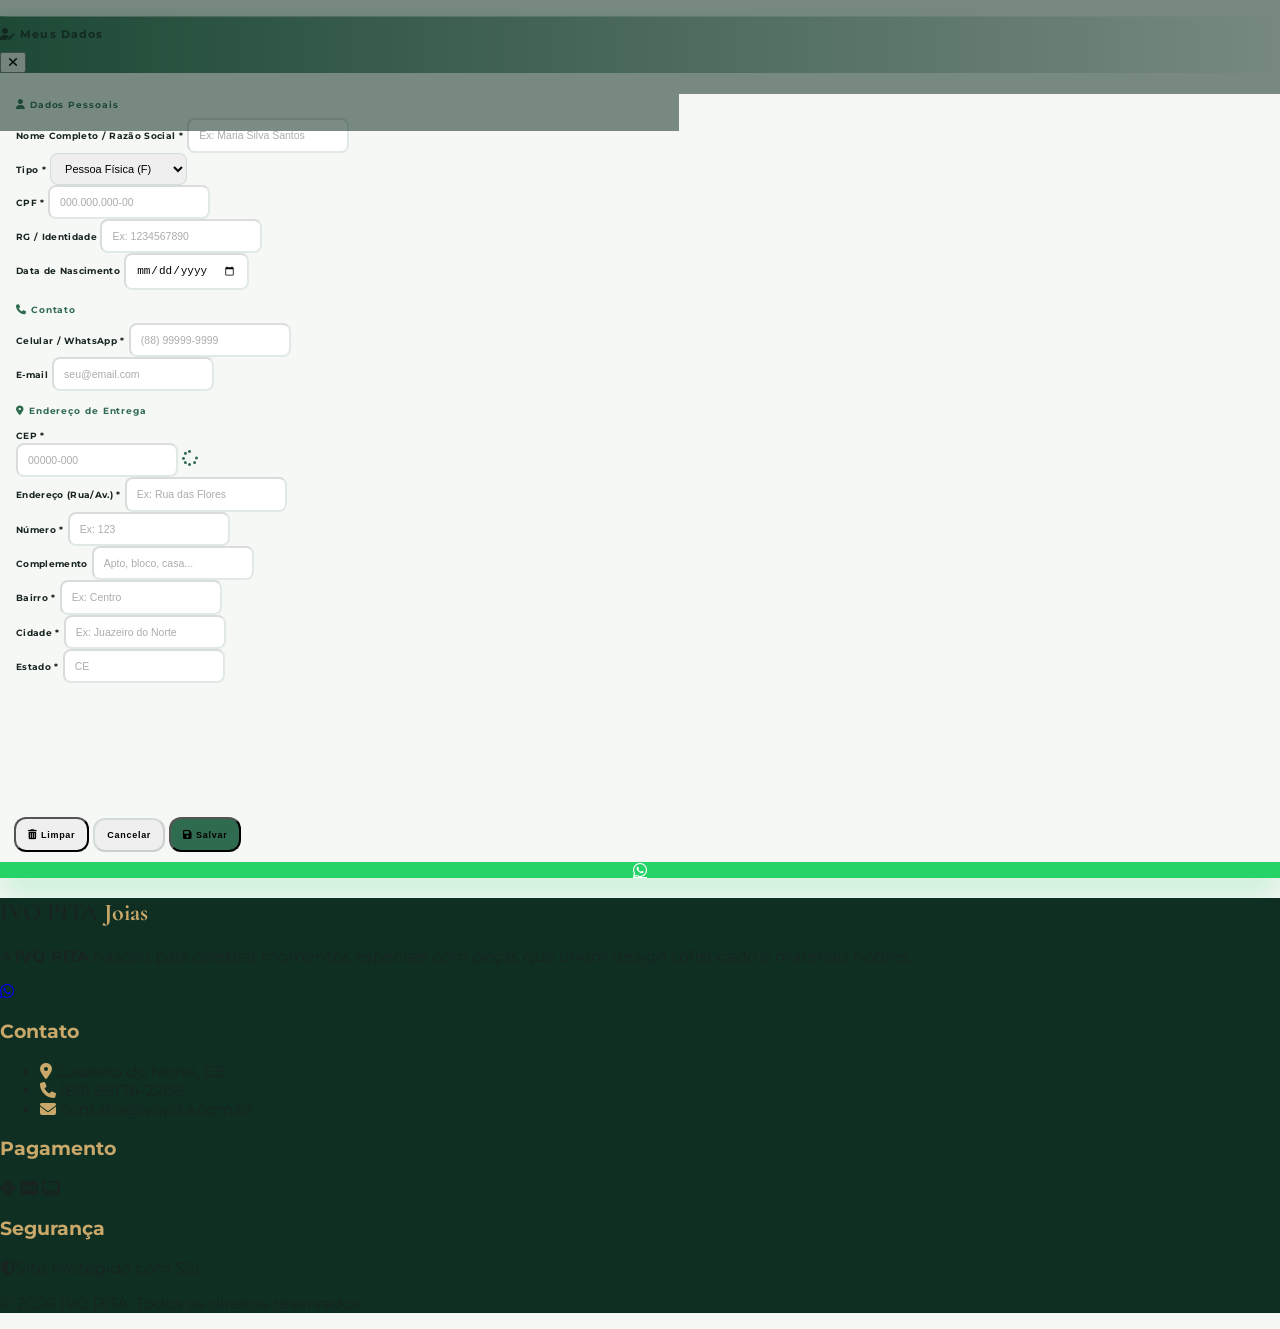
==== commit 46b29473: "Update print statement to say 'Goodbye World'" ====
--- a/index.html
+++ b/index.html
@@ -610,10 +610,11 @@
 
         <div class="mb-3">
           <button id="btn-cadastro-cliente" type="button"
-            class="w-full bg-primary text-white py-3 rounded-2xl font-black text-[11px] uppercase tracking-wider hover:bg-primaryDark transition-all flex items-center justify-center gap-2 shadow-md">
+            class="hidden w-full bg-primary text-white py-3 rounded-2xl font-black text-[11px] uppercase tracking-wider hover:bg-primaryDark transition-all flex items-center justify-center gap-2 shadow-md">
             <i class="fas fa-user-edit"></i>
             <span id="btn-cadastro-texto">Cadastrar Dados</span>
           </button>
+
           <div id="cliente-resumo" class="hidden mt-3 p-3 bg-primary/5 rounded-xl border border-primary/15">
             <div class="flex items-start justify-between gap-2">
               <div class="flex-1 min-w-0">
@@ -632,6 +633,31 @@
             </div>
           </div>
         </div>
+
+ <!-- ⚠️ AVISO DE LIMITE -->
+<div id="cart-limite-aviso" class="hidden mb-3 p-3 bg-amber-50 border border-amber-200 rounded-xl">
+  <p class="text-[10px] text-amber-800 font-bold leading-tight">
+    <i class="fas fa-info-circle"></i>
+    Seu pedido tem <strong id="cart-limite-qtd">0</strong> itens (limite WhatsApp: 100).
+    Para evitar quebra de mensagem, finalize via <strong>PDF</strong>.
+  </p>
+</div>
+
+<!-- 👤 NOME DO CLIENTE (obrigatório) -->
+<div class="mb-3">
+  <label class="block text-[10px] font-bold text-slate-600 uppercase mb-1">
+    Nome do Cliente *
+  </label>
+  <input 
+    type="text" 
+    id="cart-nome-cliente" 
+    placeholder="Digite seu nome completo"
+    class="w-full p-3 rounded-xl border border-primary/20 text-sm focus:ring-2 focus:ring-primary outline-none transition-all"
+  />
+  <p id="cart-nome-erro" class="hidden text-[10px] text-red-500 font-bold mt-1">
+    <i class="fas fa-exclamation-circle"></i> Informe seu nome para finalizar
+  </p>
+</div>
 
         <div class="flex gap-2">
           <button id="pdf-preview-btn"
